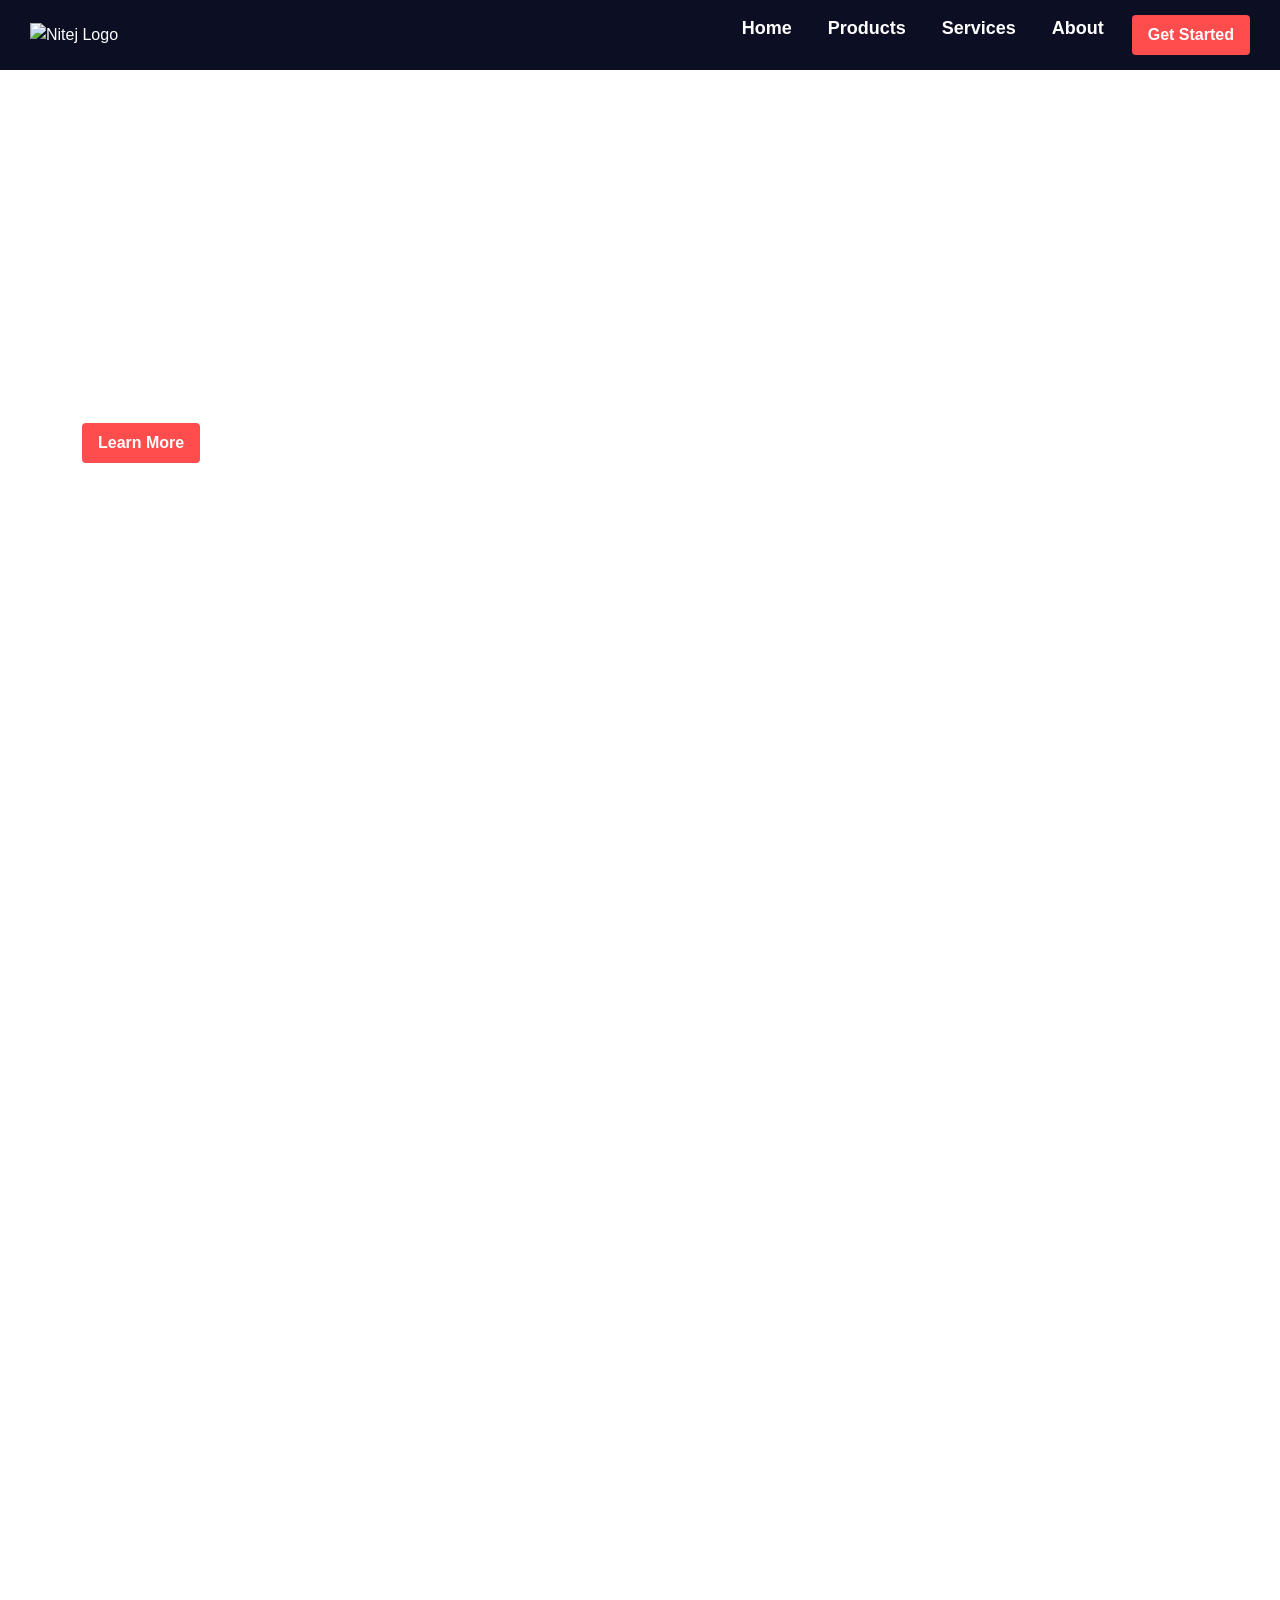
==== index.html @ f153779e "Auto-generated commit" ====
<!DOCTYPE html><html lang="en" data-critters-container><head><link rel="preconnect" href="https://fonts.gstatic.com" crossorigin>
    <meta charset="utf-8">
    <title>NitejWebsite</title>
    <base href="/nitej-website/">
    <meta name="viewport" content="width=device-width, initial-scale=1">

    <style>@font-face{font-family:'Poppins';font-style:normal;font-weight:200;font-display:swap;src:url(https://fonts.gstatic.com/s/poppins/v24/pxiByp8kv8JHgFVrLFj_Z11lFc-K.woff2) format('woff2');unicode-range:U+0900-097F, U+1CD0-1CF9, U+200C-200D, U+20A8, U+20B9, U+20F0, U+25CC, U+A830-A839, U+A8E0-A8FF, U+11B00-11B09;}@font-face{font-family:'Poppins';font-style:normal;font-weight:200;font-display:swap;src:url(https://fonts.gstatic.com/s/poppins/v24/pxiByp8kv8JHgFVrLFj_Z1JlFc-K.woff2) format('woff2');unicode-range:U+0100-02BA, U+02BD-02C5, U+02C7-02CC, U+02CE-02D7, U+02DD-02FF, U+0304, U+0308, U+0329, U+1D00-1DBF, U+1E00-1E9F, U+1EF2-1EFF, U+2020, U+20A0-20AB, U+20AD-20C0, U+2113, U+2C60-2C7F, U+A720-A7FF;}@font-face{font-family:'Poppins';font-style:normal;font-weight:200;font-display:swap;src:url(https://fonts.gstatic.com/s/poppins/v24/pxiByp8kv8JHgFVrLFj_Z1xlFQ.woff2) format('woff2');unicode-range:U+0000-00FF, U+0131, U+0152-0153, U+02BB-02BC, U+02C6, U+02DA, U+02DC, U+0304, U+0308, U+0329, U+2000-206F, U+20AC, U+2122, U+2191, U+2193, U+2212, U+2215, U+FEFF, U+FFFD;}@font-face{font-family:'Poppins';font-style:normal;font-weight:400;font-display:swap;src:url(https://fonts.gstatic.com/s/poppins/v24/pxiEyp8kv8JHgFVrJJbecmNE.woff2) format('woff2');unicode-range:U+0900-097F, U+1CD0-1CF9, U+200C-200D, U+20A8, U+20B9, U+20F0, U+25CC, U+A830-A839, U+A8E0-A8FF, U+11B00-11B09;}@font-face{font-family:'Poppins';font-style:normal;font-weight:400;font-display:swap;src:url(https://fonts.gstatic.com/s/poppins/v24/pxiEyp8kv8JHgFVrJJnecmNE.woff2) format('woff2');unicode-range:U+0100-02BA, U+02BD-02C5, U+02C7-02CC, U+02CE-02D7, U+02DD-02FF, U+0304, U+0308, U+0329, U+1D00-1DBF, U+1E00-1E9F, U+1EF2-1EFF, U+2020, U+20A0-20AB, U+20AD-20C0, U+2113, U+2C60-2C7F, U+A720-A7FF;}@font-face{font-family:'Poppins';font-style:normal;font-weight:400;font-display:swap;src:url(https://fonts.gstatic.com/s/poppins/v24/pxiEyp8kv8JHgFVrJJfecg.woff2) format('woff2');unicode-range:U+0000-00FF, U+0131, U+0152-0153, U+02BB-02BC, U+02C6, U+02DA, U+02DC, U+0304, U+0308, U+0329, U+2000-206F, U+20AC, U+2122, U+2191, U+2193, U+2212, U+2215, U+FEFF, U+FFFD;}@font-face{font-family:'Poppins';font-style:normal;font-weight:600;font-display:swap;src:url(https://fonts.gstatic.com/s/poppins/v24/pxiByp8kv8JHgFVrLEj6Z11lFc-K.woff2) format('woff2');unicode-range:U+0900-097F, U+1CD0-1CF9, U+200C-200D, U+20A8, U+20B9, U+20F0, U+25CC, U+A830-A839, U+A8E0-A8FF, U+11B00-11B09;}@font-face{font-family:'Poppins';font-style:normal;font-weight:600;font-display:swap;src:url(https://fonts.gstatic.com/s/poppins/v24/pxiByp8kv8JHgFVrLEj6Z1JlFc-K.woff2) format('woff2');unicode-range:U+0100-02BA, U+02BD-02C5, U+02C7-02CC, U+02CE-02D7, U+02DD-02FF, U+0304, U+0308, U+0329, U+1D00-1DBF, U+1E00-1E9F, U+1EF2-1EFF, U+2020, U+20A0-20AB, U+20AD-20C0, U+2113, U+2C60-2C7F, U+A720-A7FF;}@font-face{font-family:'Poppins';font-style:normal;font-weight:600;font-display:swap;src:url(https://fonts.gstatic.com/s/poppins/v24/pxiByp8kv8JHgFVrLEj6Z1xlFQ.woff2) format('woff2');unicode-range:U+0000-00FF, U+0131, U+0152-0153, U+02BB-02BC, U+02C6, U+02DA, U+02DC, U+0304, U+0308, U+0329, U+2000-206F, U+20AC, U+2122, U+2191, U+2193, U+2212, U+2215, U+FEFF, U+FFFD;}</style>
    <link href="https://cdn.jsdelivr.net/npm/bootstrap@5.3.3/dist/css/bootstrap.min.css" rel="stylesheet">
    <link rel="icon" type="image/x-icon" href="favicon.ico">
  <style>@charset "UTF-8";html,body{height:100%;margin:0;padding:0;font-family:sans-serif;overflow-x:hidden}*{font-family:Poppins,sans-serif;font-weight:200}*,*:before,*:after{box-sizing:border-box}.d-flex{display:flex}:root{--fa-family-brands:"Font Awesome 7 Brands";--fa-font-brands:normal 400 1em/1 var(--fa-family-brands)}:root{--fa-font-regular:normal 400 1em/1 var(--fa-family-classic)}:root{--fa-family-classic:"Font Awesome 7 Free";--fa-font-solid:normal 900 1em/1 var(--fa-family-classic);--fa-style-family-classic:var(--fa-family-classic)}:root{--bs-blue:#0d6efd;--bs-indigo:#6610f2;--bs-purple:#6f42c1;--bs-pink:#d63384;--bs-red:#dc3545;--bs-orange:#fd7e14;--bs-yellow:#ffc107;--bs-green:#198754;--bs-teal:#20c997;--bs-cyan:#0dcaf0;--bs-black:#000;--bs-white:#fff;--bs-gray:#6c757d;--bs-gray-dark:#343a40;--bs-gray-100:#f8f9fa;--bs-gray-200:#e9ecef;--bs-gray-300:#dee2e6;--bs-gray-400:#ced4da;--bs-gray-500:#adb5bd;--bs-gray-600:#6c757d;--bs-gray-700:#495057;--bs-gray-800:#343a40;--bs-gray-900:#212529;--bs-primary:#0d6efd;--bs-secondary:#6c757d;--bs-success:#198754;--bs-info:#0dcaf0;--bs-warning:#ffc107;--bs-danger:#dc3545;--bs-light:#f8f9fa;--bs-dark:#212529;--bs-primary-rgb:13,110,253;--bs-secondary-rgb:108,117,125;--bs-success-rgb:25,135,84;--bs-info-rgb:13,202,240;--bs-warning-rgb:255,193,7;--bs-danger-rgb:220,53,69;--bs-light-rgb:248,249,250;--bs-dark-rgb:33,37,41;--bs-primary-text-emphasis:#052c65;--bs-secondary-text-emphasis:#2b2f32;--bs-success-text-emphasis:#0a3622;--bs-info-text-emphasis:#055160;--bs-warning-text-emphasis:#664d03;--bs-danger-text-emphasis:#58151c;--bs-light-text-emphasis:#495057;--bs-dark-text-emphasis:#495057;--bs-primary-bg-subtle:#cfe2ff;--bs-secondary-bg-subtle:#e2e3e5;--bs-success-bg-subtle:#d1e7dd;--bs-info-bg-subtle:#cff4fc;--bs-warning-bg-subtle:#fff3cd;--bs-danger-bg-subtle:#f8d7da;--bs-light-bg-subtle:#fcfcfd;--bs-dark-bg-subtle:#ced4da;--bs-primary-border-subtle:#9ec5fe;--bs-secondary-border-subtle:#c4c8cb;--bs-success-border-subtle:#a3cfbb;--bs-info-border-subtle:#9eeaf9;--bs-warning-border-subtle:#ffe69c;--bs-danger-border-subtle:#f1aeb5;--bs-light-border-subtle:#e9ecef;--bs-dark-border-subtle:#adb5bd;--bs-white-rgb:255,255,255;--bs-black-rgb:0,0,0;--bs-font-sans-serif:system-ui,-apple-system,"Segoe UI",Roboto,"Helvetica Neue","Noto Sans","Liberation Sans",Arial,sans-serif,"Apple Color Emoji","Segoe UI Emoji","Segoe UI Symbol","Noto Color Emoji";--bs-font-monospace:SFMono-Regular,Menlo,Monaco,Consolas,"Liberation Mono","Courier New",monospace;--bs-gradient:linear-gradient(180deg, rgba(255, 255, 255, .15), rgba(255, 255, 255, 0));--bs-body-font-family:var(--bs-font-sans-serif);--bs-body-font-size:1rem;--bs-body-font-weight:400;--bs-body-line-height:1.5;--bs-body-color:#212529;--bs-body-color-rgb:33,37,41;--bs-body-bg:#fff;--bs-body-bg-rgb:255,255,255;--bs-emphasis-color:#000;--bs-emphasis-color-rgb:0,0,0;--bs-secondary-color:rgba(33, 37, 41, .75);--bs-secondary-color-rgb:33,37,41;--bs-secondary-bg:#e9ecef;--bs-secondary-bg-rgb:233,236,239;--bs-tertiary-color:rgba(33, 37, 41, .5);--bs-tertiary-color-rgb:33,37,41;--bs-tertiary-bg:#f8f9fa;--bs-tertiary-bg-rgb:248,249,250;--bs-heading-color:inherit;--bs-link-color:#0d6efd;--bs-link-color-rgb:13,110,253;--bs-link-decoration:underline;--bs-link-hover-color:#0a58ca;--bs-link-hover-color-rgb:10,88,202;--bs-code-color:#d63384;--bs-highlight-color:#212529;--bs-highlight-bg:#fff3cd;--bs-border-width:1px;--bs-border-style:solid;--bs-border-color:#dee2e6;--bs-border-color-translucent:rgba(0, 0, 0, .175);--bs-border-radius:.375rem;--bs-border-radius-sm:.25rem;--bs-border-radius-lg:.5rem;--bs-border-radius-xl:1rem;--bs-border-radius-xxl:2rem;--bs-border-radius-2xl:var(--bs-border-radius-xxl);--bs-border-radius-pill:50rem;--bs-box-shadow:0 .5rem 1rem rgba(0, 0, 0, .15);--bs-box-shadow-sm:0 .125rem .25rem rgba(0, 0, 0, .075);--bs-box-shadow-lg:0 1rem 3rem rgba(0, 0, 0, .175);--bs-box-shadow-inset:inset 0 1px 2px rgba(0, 0, 0, .075);--bs-focus-ring-width:.25rem;--bs-focus-ring-opacity:.25;--bs-focus-ring-color:rgba(13, 110, 253, .25);--bs-form-valid-color:#198754;--bs-form-valid-border-color:#198754;--bs-form-invalid-color:#dc3545;--bs-form-invalid-border-color:#dc3545}*,:after,:before{box-sizing:border-box}@media (prefers-reduced-motion:no-preference){:root{scroll-behavior:smooth}}body{margin:0;font-family:var(--bs-body-font-family);font-size:var(--bs-body-font-size);font-weight:var(--bs-body-font-weight);line-height:var(--bs-body-line-height);color:var(--bs-body-color);text-align:var(--bs-body-text-align);background-color:var(--bs-body-bg);-webkit-text-size-adjust:100%;-webkit-tap-highlight-color:transparent}hr{margin:1rem 0;color:inherit;border:0;border-top:var(--bs-border-width) solid;opacity:.25}h1,h2,h3,h5{margin-top:0;margin-bottom:.5rem;font-weight:500;line-height:1.2;color:var(--bs-heading-color)}h1{font-size:calc(1.375rem + 1.5vw)}@media (min-width:1200px){h1{font-size:2.5rem}}h2{font-size:calc(1.325rem + .9vw)}@media (min-width:1200px){h2{font-size:2rem}}h3{font-size:calc(1.3rem + .6vw)}@media (min-width:1200px){h3{font-size:1.75rem}}h5{font-size:1.25rem}p{margin-top:0;margin-bottom:1rem}address{margin-bottom:1rem;font-style:normal;line-height:inherit}ul{padding-left:2rem}ul{margin-top:0;margin-bottom:1rem}.small{font-size:.875em}a{color:rgba(var(--bs-link-color-rgb),var(--bs-link-opacity,1));text-decoration:underline}a:hover{--bs-link-color-rgb:var(--bs-link-hover-color-rgb)}img,svg{vertical-align:middle}button{border-radius:0}button:focus:not(:focus-visible){outline:0}button{margin:0;font-family:inherit;font-size:inherit;line-height:inherit}button{text-transform:none}button{-webkit-appearance:button}button:not(:disabled){cursor:pointer}.img-fluid{max-width:100%;height:auto}.container-fluid{--bs-gutter-x:1.5rem;--bs-gutter-y:0;width:100%;padding-right:calc(var(--bs-gutter-x) * .5);padding-left:calc(var(--bs-gutter-x) * .5);margin-right:auto;margin-left:auto}:root{--bs-breakpoint-xs:0;--bs-breakpoint-sm:576px;--bs-breakpoint-md:768px;--bs-breakpoint-lg:992px;--bs-breakpoint-xl:1200px;--bs-breakpoint-xxl:1400px}.row{--bs-gutter-x:1.5rem;--bs-gutter-y:0;display:flex;flex-wrap:wrap;margin-top:calc(-1 * var(--bs-gutter-y));margin-right:calc(-.5 * var(--bs-gutter-x));margin-left:calc(-.5 * var(--bs-gutter-x))}.row>*{flex-shrink:0;width:100%;max-width:100%;padding-right:calc(var(--bs-gutter-x) * .5);padding-left:calc(var(--bs-gutter-x) * .5);margin-top:var(--bs-gutter-y)}.g-0{--bs-gutter-x:0}.g-0{--bs-gutter-y:0}@media (min-width:992px){.col-lg-4{flex:0 0 auto;width:33.33333333%}.col-lg-8{flex:0 0 auto;width:66.66666667%}}.card{--bs-card-spacer-y:1rem;--bs-card-spacer-x:1rem;--bs-card-title-spacer-y:.5rem;--bs-card-title-color: ;--bs-card-subtitle-color: ;--bs-card-border-width:var(--bs-border-width);--bs-card-border-color:var(--bs-border-color-translucent);--bs-card-border-radius:var(--bs-border-radius);--bs-card-box-shadow: ;--bs-card-inner-border-radius:calc(var(--bs-border-radius) - (var(--bs-border-width)));--bs-card-cap-padding-y:.5rem;--bs-card-cap-padding-x:1rem;--bs-card-cap-bg:rgba(var(--bs-body-color-rgb), .03);--bs-card-cap-color: ;--bs-card-height: ;--bs-card-color: ;--bs-card-bg:var(--bs-body-bg);--bs-card-img-overlay-padding:1rem;--bs-card-group-margin:.75rem;position:relative;display:flex;flex-direction:column;min-width:0;height:var(--bs-card-height);color:var(--bs-body-color);word-wrap:break-word;background-color:var(--bs-card-bg);background-clip:border-box;border:var(--bs-card-border-width) solid var(--bs-card-border-color);border-radius:var(--bs-card-border-radius)}.card-body{flex:1 1 auto;padding:var(--bs-card-spacer-y) var(--bs-card-spacer-x);color:var(--bs-card-color)}.card-title{margin-bottom:var(--bs-card-title-spacer-y);color:var(--bs-card-title-color)}.card-text:last-child{margin-bottom:0}:root{--bs-btn-close-filter: }:root{--bs-carousel-indicator-active-bg:#fff;--bs-carousel-caption-color:#fff;--bs-carousel-control-icon-filter: }.d-flex{display:flex!important}.justify-content-center{justify-content:center!important}.align-items-center{align-items:center!important}.mt-0{margin-top:0!important}.mb-0{margin-bottom:0!important}.mb-3{margin-bottom:1rem!important}.mb-4{margin-bottom:1.5rem!important}.mb-5{margin-bottom:3rem!important}.p-5{padding:3rem!important}.py-5{padding-top:3rem!important;padding-bottom:3rem!important}.ps-5{padding-left:3rem!important}.text-center{text-align:center!important}.text-white{--bs-text-opacity:1;color:rgba(var(--bs-white-rgb),var(--bs-text-opacity))!important}.rounded-circle{border-radius:50%!important}
</style><link rel="stylesheet" href="styles-Y7R5GJR4.css" media="print" onload="this.media='all'"><noscript><link rel="stylesheet" href="styles-Y7R5GJR4.css"></noscript><style ng-app-id="ng">body[_ngcontent-ng-c2982396873], html[_ngcontent-ng-c2982396873]{height:100%;margin:0}header[_ngcontent-ng-c2982396873]{display:flex;justify-content:space-between;align-items:center;background:#121212cc;padding:1rem 2rem;color:#fff;position:sticky;top:0;z-index:1000}header[_ngcontent-ng-c2982396873]   .logo[_ngcontent-ng-c2982396873]{width:7%}header[_ngcontent-ng-c2982396873]   nav[_ngcontent-ng-c2982396873]{display:flex;gap:1rem;align-items:center}header[_ngcontent-ng-c2982396873]   nav[_ngcontent-ng-c2982396873]   a[_ngcontent-ng-c2982396873]{color:#fff;text-decoration:none;padding:.5rem;font-weight:400;font-size:18px}header[_ngcontent-ng-c2982396873]   nav[_ngcontent-ng-c2982396873]   a.active[_ngcontent-ng-c2982396873]{border-bottom:2px solid #ff4c4c}header[_ngcontent-ng-c2982396873]   nav[_ngcontent-ng-c2982396873]   a[_ngcontent-ng-c2982396873]:hover{color:#ff4c4c}header[_ngcontent-ng-c2982396873]   nav[_ngcontent-ng-c2982396873]   .get-started[_ngcontent-ng-c2982396873]{background-color:#ff4c4c;color:#fff;border:none;padding:.5rem 1rem;cursor:pointer;border-radius:4px;font-weight:700}header[_ngcontent-ng-c2982396873]   nav[_ngcontent-ng-c2982396873]   .get-started[_ngcontent-ng-c2982396873]:hover{background-color:#e04343}main[_ngcontent-ng-c2982396873]{min-height:calc(100vh - 70px);padding:2rem;color:#fff;background-image:url("./media/background-7JLYTTMU.avif");background-size:cover;background-position:center;background-repeat:no-repeat;background-attachment:fixed;animation:_ngcontent-ng-c2982396873_backgroundFade 20s ease-in-out infinite}@keyframes _ngcontent-ng-c2982396873_backgroundFade{0%{filter:brightness(1)}50%{filter:brightness(1.1)}to{filter:brightness(1)}}@media (max-width: 768px){header[_ngcontent-ng-c2982396873]{flex-direction:column;align-items:flex-start;padding:.5rem 1rem}header[_ngcontent-ng-c2982396873]   .logo[_ngcontent-ng-c2982396873]{width:120px;margin-bottom:10px}header[_ngcontent-ng-c2982396873]   nav[_ngcontent-ng-c2982396873]{flex-direction:column;gap:.5rem;width:100%}header[_ngcontent-ng-c2982396873]   nav[_ngcontent-ng-c2982396873]   a[_ngcontent-ng-c2982396873]{font-size:16px;padding:.4rem;display:block;width:100%;text-align:left}header[_ngcontent-ng-c2982396873]   nav[_ngcontent-ng-c2982396873]   .get-started[_ngcontent-ng-c2982396873]{width:100%;text-align:center;margin-top:10px;padding:.6rem;font-size:16px}main[_ngcontent-ng-c2982396873]{padding:1rem;background-attachment:scroll}}@media (min-width: 769px) and (max-width: 1024px){header[_ngcontent-ng-c2982396873]   .logo[_ngcontent-ng-c2982396873]{width:15%}header[_ngcontent-ng-c2982396873]   nav[_ngcontent-ng-c2982396873]   a[_ngcontent-ng-c2982396873]{font-size:17px}header[_ngcontent-ng-c2982396873]   .get-started[_ngcontent-ng-c2982396873]{padding:.5rem .8rem}main[_ngcontent-ng-c2982396873]{padding:1.5rem}.card-section[_ngcontent-ng-c2982396873]   .mt-105[_ngcontent-ng-c2982396873], .card-section[_ngcontent-ng-c2982396873]   .mt-210[_ngcontent-ng-c2982396873]{margin-top:0!important}}.header[_ngcontent-ng-c2982396873]{display:flex;justify-content:space-between;align-items:center;padding:15px 30px;background:#0c0f24;color:#fff;position:relative}.header[_ngcontent-ng-c2982396873]   .logo[_ngcontent-ng-c2982396873]{flex:1;text-align:left}.header[_ngcontent-ng-c2982396873]   .logo[_ngcontent-ng-c2982396873]   img[_ngcontent-ng-c2982396873]{height:40px}.header[_ngcontent-ng-c2982396873]   nav[_ngcontent-ng-c2982396873]   ul[_ngcontent-ng-c2982396873]{display:flex;gap:20px;list-style:none;margin:0;padding:0}.header[_ngcontent-ng-c2982396873]   nav[_ngcontent-ng-c2982396873]   ul[_ngcontent-ng-c2982396873]   li[_ngcontent-ng-c2982396873]   a[_ngcontent-ng-c2982396873]{color:#fff;text-decoration:none;font-weight:700}.header[_ngcontent-ng-c2982396873]   .hamburger[_ngcontent-ng-c2982396873]{display:none;flex-direction:column;justify-content:space-between;width:25px;height:20px;cursor:pointer}.header[_ngcontent-ng-c2982396873]   .hamburger[_ngcontent-ng-c2982396873]   span[_ngcontent-ng-c2982396873]{display:block;height:3px;background:#fff;border-radius:2px}@media (max-width: 768px){.get-started[_ngcontent-ng-c2982396873]{margin:0!important}.header[_ngcontent-ng-c2982396873]   .hamburger[_ngcontent-ng-c2982396873]{display:flex;position:absolute;left:20px}.header[_ngcontent-ng-c2982396873]   nav[_ngcontent-ng-c2982396873]{position:absolute;top:60px;left:0;width:100%;background:#0c0f24;max-height:0;overflow:hidden;transition:max-height .3s ease}.header[_ngcontent-ng-c2982396873]   nav[_ngcontent-ng-c2982396873]   ul[_ngcontent-ng-c2982396873]{flex-direction:column;align-items:center;padding:20px 0}.header[_ngcontent-ng-c2982396873]   nav.open[_ngcontent-ng-c2982396873]{max-height:300px}.header[_ngcontent-ng-c2982396873]   .logo[_ngcontent-ng-c2982396873]{text-align:center}.card-section[_ngcontent-ng-c2982396873]   .mt-105[_ngcontent-ng-c2982396873], .card-section[_ngcontent-ng-c2982396873]   .mt-210[_ngcontent-ng-c2982396873]{margin-top:0!important}}</style><style ng-app-id="ng">[_ngcontent-ng-c2169145827]:root{--footer-bg-color: #1a1a1a;--text-color: #ffffff;--link-hover-color: #e50914}.app-footer[_ngcontent-ng-c2169145827]{padding-top:50px;background:#000;color:#8a8a8a;font-size:18px}.footer-content[_ngcontent-ng-c2169145827]{display:flex;justify-content:space-between;margin:0 4%;border-bottom:1px solid rgba(255,255,255,.1)}.footer-section[_ngcontent-ng-c2169145827]{flex-basis:18%;padding-right:15px}.footer-section[_ngcontent-ng-c2169145827]   h3[_ngcontent-ng-c2169145827]{color:var(--text-color);font-size:24px;font-weight:700;margin-bottom:20px}.contact-info[_ngcontent-ng-c2169145827]   p[_ngcontent-ng-c2169145827], .contact-info[_ngcontent-ng-c2169145827]   address[_ngcontent-ng-c2169145827]{margin-bottom:8px;line-height:1.5;font-weight:400}.contact-info[_ngcontent-ng-c2169145827]   .company-name[_ngcontent-ng-c2169145827]{font-weight:700}.contact-info[_ngcontent-ng-c2169145827]   .contact-link[_ngcontent-ng-c2169145827]{color:var(--text-color);text-decoration:none;font-weight:400}.contact-info[_ngcontent-ng-c2169145827]   .contact-link[_ngcontent-ng-c2169145827]:hover{color:var(--link-hover-color);font-weight:400}.footer-section[_ngcontent-ng-c2169145827]   ul[_ngcontent-ng-c2169145827]{list-style:none;padding:0;margin:0}.footer-section[_ngcontent-ng-c2169145827]   li[_ngcontent-ng-c2169145827]{margin-bottom:17px}.footer-section[_ngcontent-ng-c2169145827]   li[_ngcontent-ng-c2169145827]   a[_ngcontent-ng-c2169145827]{font-size:18px!important;font-weight:400}.footer-section[_ngcontent-ng-c2169145827]   a[_ngcontent-ng-c2169145827]{color:var(--text-color);text-decoration:none;transition:color .2s ease-in-out;font-size:.95rem}.footer-section[_ngcontent-ng-c2169145827]   a[_ngcontent-ng-c2169145827]:hover{color:var(--link-hover-color)}.social-links[_ngcontent-ng-c2169145827]{display:flex;gap:15px}.social-links[_ngcontent-ng-c2169145827]   a[_ngcontent-ng-c2169145827]{color:var(--text-color);font-size:1.2rem;width:30px;height:30px;border:1px solid var(--text-color);border-radius:50%;display:flex;align-items:center;justify-content:center;transition:all .2s ease-in-out}.social-links[_ngcontent-ng-c2169145827]   a[_ngcontent-ng-c2169145827]:hover{color:var(--link-hover-color);border-color:var(--link-hover-color)}.copyright-bar[_ngcontent-ng-c2169145827]{text-align:center;padding:15px 20px;max-width:1200px;margin:0 auto;font-size:.8rem;color:#ffffffb3}@media (max-width: 992px){.footer-content[_ngcontent-ng-c2169145827]{flex-wrap:wrap}.footer-section[_ngcontent-ng-c2169145827]{flex-basis:45%;margin-bottom:30px}.social-media[_ngcontent-ng-c2169145827]{flex-basis:100%}.copyright-bar[_ngcontent-ng-c2169145827]{text-align:center}}.social-icon[_ngcontent-ng-c2169145827]{width:80%}address[_ngcontent-ng-c2169145827]{font-size:16px}@media (max-width: 576px){.footer-section[_ngcontent-ng-c2169145827]{flex-basis:100%}.footer-content[_ngcontent-ng-c2169145827]{padding:0 15px 30px}}.phone[_ngcontent-ng-c2169145827]{margin-bottom:0!important}</style><style ng-app-id="ng">.home-text[_ngcontent-ng-c600398981]{max-width:600px;animation:_ngcontent-ng-c600398981_slide-in 1s ease-out forwards;opacity:0;transform:translate(-100%);margin-top:40px;padding-left:50px}.home-text[_ngcontent-ng-c600398981]   h1[_ngcontent-ng-c600398981]{font-size:59px;font-weight:700;margin-bottom:1rem;font-family:Poppins,sans-serif}.home-text[_ngcontent-ng-c600398981]   p[_ngcontent-ng-c600398981]{font-size:1.2rem;margin-bottom:1.5rem;font-weight:700}.home-text[_ngcontent-ng-c600398981]   button[_ngcontent-ng-c600398981]{background-color:#ff4c4c;color:#fff;border:none;padding:.5rem 1rem;cursor:pointer;border-radius:4px;font-weight:700}.home-text[_ngcontent-ng-c600398981]   button[_ngcontent-ng-c600398981]:hover{background-color:#e04343}@keyframes _ngcontent-ng-c600398981_slide-in{0%{transform:translate(-100%);opacity:0}to{transform:translate(0);opacity:1}}.services[_ngcontent-ng-c600398981]{display:flex;width:100%;justify-content:space-between;margin-top:500px}.info-section[_ngcontent-ng-c600398981]{width:40%;padding:101px;border:1px solid grey}.card-section[_ngcontent-ng-c600398981]{width:60%;display:flex;border:1px solid grey;padding:0 180px;background-color:#000;opacity:85%}.card-section[_ngcontent-ng-c600398981]   .mr-28[_ngcontent-ng-c600398981]{margin-right:28px;position:relative;top:-60px}.card-section[_ngcontent-ng-c600398981]   .mt-105[_ngcontent-ng-c600398981]{margin-top:105px}.card-section[_ngcontent-ng-c600398981]   .mt-210[_ngcontent-ng-c600398981]{margin-top:210px}.card-section[_ngcontent-ng-c600398981]   .card[_ngcontent-ng-c600398981]{width:11rem;background:#1b1c1e;margin:0 0 12px}.card-section[_ngcontent-ng-c600398981]   .card[_ngcontent-ng-c600398981]   .card-title[_ngcontent-ng-c600398981]{color:#889ce7;font-size:14px}.card-section[_ngcontent-ng-c600398981]   .card[_ngcontent-ng-c600398981]   .card-icon[_ngcontent-ng-c600398981]{margin:16px 46px 0 18px}.card-section[_ngcontent-ng-c600398981]   .card[_ngcontent-ng-c600398981]   .card-text[_ngcontent-ng-c600398981]{color:#c6c7c8;font-size:14px}.card-section[_ngcontent-ng-c600398981]   .card[_ngcontent-ng-c600398981]   .card-border[_ngcontent-ng-c600398981]{background-color:#3f4349;border-radius:7px;box-shadow:0 1px #ffffff1a,inset 0 1px #00000040;height:2px;min-height:1px;margin:10px}.choose-us[_ngcontent-ng-c600398981]{background-image:url("./media/whychooseus-FHI5F726.png");background-size:cover;background-position:center;background-repeat:no-repeat;padding:40px;color:#fff;padding:0!important;height:442px;text-align:center}.choose-us[_ngcontent-ng-c600398981]   h3[_ngcontent-ng-c600398981]{margin-top:184px}.choose-us-options[_ngcontent-ng-c600398981]   ul[_ngcontent-ng-c600398981]{margin:48px 0 0 89px}.choose-us-options[_ngcontent-ng-c600398981]   ul[_ngcontent-ng-c600398981]   li[_ngcontent-ng-c600398981]{color:#c6c7c8;padding:10px}@keyframes _ngcontent-ng-c600398981_fadeIn{0%{opacity:0;transform:translateY(20px)}to{opacity:1;transform:translateY(0)}}.services[_ngcontent-ng-c600398981]{background-color:unset;color:#fff;padding:60px 20px}img[_ngcontent-ng-c600398981]{width:125px}.d-flex[_ngcontent-ng-c600398981]{justify-content:space-between;background:#7284c2;background:linear-gradient(90deg,#7284c2,#0c0f24,#7284c2);border-radius:8px}.client-section[_ngcontent-ng-c600398981]{text-align:center;padding:0 0 60px}.owl-carousel[_ngcontent-ng-c600398981]   img[_ngcontent-ng-c600398981]{margin:auto;max-width:100%}.mt-16[_ngcontent-ng-c600398981]{margin-top:16px}.mt-20[_ngcontent-ng-c600398981]{margin-top:20px}.mt-36[_ngcontent-ng-c600398981]{margin-top:36px}.mt-46[_ngcontent-ng-c600398981]{margin-top:46px}.mt-13[_ngcontent-ng-c600398981]{margin-top:13px}.mt-0[_ngcontent-ng-c600398981]{margin-top:0!important}@media (max-width: 768px){.home-text[_ngcontent-ng-c600398981]{padding-left:20px;margin-top:20px;text-align:center}.home-text[_ngcontent-ng-c600398981]   h1[_ngcontent-ng-c600398981]{font-size:32px}.home-text[_ngcontent-ng-c600398981]   p[_ngcontent-ng-c600398981]{font-size:1rem}.home-text[_ngcontent-ng-c600398981]   button[_ngcontent-ng-c600398981]{padding:.4rem .8rem;font-size:.9rem}.services[_ngcontent-ng-c600398981]{flex-direction:column;margin-top:100px;padding:20px}.info-section[_ngcontent-ng-c600398981]{width:100%;padding:20px;border:none;text-align:center}.card-section[_ngcontent-ng-c600398981]{width:100%;flex-wrap:wrap;padding:20px;justify-content:center}.card-section[_ngcontent-ng-c600398981]   .mt-105[_ngcontent-ng-c600398981], .card-section[_ngcontent-ng-c600398981]   .mt-210[_ngcontent-ng-c600398981]{margin-top:0!important}.card-section[_ngcontent-ng-c600398981]   .mr-28[_ngcontent-ng-c600398981]{top:unset!important}.card-section[_ngcontent-ng-c600398981]   .card[_ngcontent-ng-c600398981]{width:100%;max-width:300px;margin:10px}.choose-us[_ngcontent-ng-c600398981]{height:auto;padding:20px}.choose-us[_ngcontent-ng-c600398981]   h3[_ngcontent-ng-c600398981]{margin-top:20px;font-size:24px}.choose-us-options[_ngcontent-ng-c600398981]   ul[_ngcontent-ng-c600398981]{margin:20px;padding:0}.choose-us-options[_ngcontent-ng-c600398981]   ul[_ngcontent-ng-c600398981]   li[_ngcontent-ng-c600398981]{font-size:14px;text-align:center}.client-section[_ngcontent-ng-c600398981]{padding:20px}.client-section[_ngcontent-ng-c600398981]   h1[_ngcontent-ng-c600398981]{font-size:28px}.client-section[_ngcontent-ng-c600398981]   .d-flex[_ngcontent-ng-c600398981]{flex-wrap:wrap;justify-content:center;gap:20px}.client-section[_ngcontent-ng-c600398981]   img[_ngcontent-ng-c600398981]{width:80px}}</style><style ng-app-id="ng">.client-testimonial-section[_ngcontent-ng-c3192632121]{background-color:#0d0d0d;color:#fff;padding-left:0!important;padding-right:0!important;min-height:800px}.client-testimonial-section[_ngcontent-ng-c3192632121]   .container-fluid[_ngcontent-ng-c3192632121]{padding-left:0;padding-right:0}.graphic-area[_ngcontent-ng-c3192632121]{background-color:#111}.abstract-graphic[_ngcontent-ng-c3192632121]{height:250px}@keyframes _ngcontent-ng-c3192632121_pulse{0%{transform:translate(-50%,-50%) scale(1);opacity:.8}to{transform:translate(-50%,-50%) scale(1.2);opacity:.6}}.content-area[_ngcontent-ng-c3192632121]{background-color:#0d0d0d}.profile-img[_ngcontent-ng-c3192632121]{width:100px;height:100px;object-fit:cover;border:3px solid #1f1f1f;box-shadow:0 0 10px #00000080}.testimonial-text[_ngcontent-ng-c3192632121]{color:#eee;font-size:.95rem;line-height:1.6;max-width:90%}.client-profile[_ngcontent-ng-c3192632121]   p[_ngcontent-ng-c3192632121]{color:#c6c7c8}.star-rating[_ngcontent-ng-c3192632121]{font-size:1.2rem;letter-spacing:5px;margin-top:10px}.star-icon[_ngcontent-ng-c3192632121]{color:#fff;opacity:.8}.star-icon.half[_ngcontent-ng-c3192632121]{opacity:.4}.divider[_ngcontent-ng-c3192632121]{border-top:1px solid grey;margin:0 20px}@media (max-width: 991.98px){.graphic-area[_ngcontent-ng-c3192632121]{min-height:200px;padding:30px 15px!important}.content-area[_ngcontent-ng-c3192632121]{padding-bottom:30px}.client-row[_ngcontent-ng-c3192632121] > div[_ngcontent-ng-c3192632121]{padding-top:15px!important;padding-bottom:15px!important}.client-row[_ngcontent-ng-c3192632121]   .col-4[_ngcontent-ng-c3192632121]{width:100%;order:1;padding-bottom:0!important}.client-row[_ngcontent-ng-c3192632121]   .col-8[_ngcontent-ng-c3192632121]{width:100%;order:2;padding-top:0!important;padding-left:15px!important}.client-row[_ngcontent-ng-c3192632121]{flex-direction:column}}.border-all[_ngcontent-ng-c3192632121], .border-all[_ngcontent-ng-c3192632121]   .br-grey[_ngcontent-ng-c3192632121]{border:1px solid grey}</style></head>
  <body><!--nghm-->
    <app-root _nghost-ng-c2982396873 ng-version="17.3.12" ngh="1" ng-server-context="ssg"><header _ngcontent-ng-c2982396873 class="header"><div _ngcontent-ng-c2982396873 class="logo"><img _ngcontent-ng-c2982396873 src="assets/nitej.png" alt="Nitej Logo"></div><div _ngcontent-ng-c2982396873 class="hamburger"><span _ngcontent-ng-c2982396873></span><span _ngcontent-ng-c2982396873></span><span _ngcontent-ng-c2982396873></span></div><nav _ngcontent-ng-c2982396873 class><ul _ngcontent-ng-c2982396873><li _ngcontent-ng-c2982396873><a _ngcontent-ng-c2982396873 routerlink="/home" href="/nitej-website/home">Home</a></li><li _ngcontent-ng-c2982396873><a _ngcontent-ng-c2982396873 routerlink="/products" href="/nitej-website/products">Products</a></li><li _ngcontent-ng-c2982396873><a _ngcontent-ng-c2982396873 routerlink="/services" href="/nitej-website/services">Services</a></li><li _ngcontent-ng-c2982396873><a _ngcontent-ng-c2982396873 routerlink="/about" href="/nitej-website/about">About</a></li><button _ngcontent-ng-c2982396873 routerlink="/get-started" class="get-started" tabindex="0"> Get Started </button></ul></nav></header><div _ngcontent-ng-c2982396873 class="background-layer"></div><main _ngcontent-ng-c2982396873><router-outlet _ngcontent-ng-c2982396873></router-outlet><app-home _nghost-ng-c600398981 ngh="0"><div _ngcontent-ng-c600398981 class="home-text"><h1 _ngcontent-ng-c600398981>Transforming Ideas into Digital Solutions</h1><p _ngcontent-ng-c600398981>Powering Digital Transformation with Intelligence</p><button _ngcontent-ng-c600398981 routerlink="/services" tabindex="0">Learn More</button></div><div _ngcontent-ng-c600398981 class="services"><div _ngcontent-ng-c600398981 class="info-section"><h2 _ngcontent-ng-c600398981>Let Your Data Take Your Business to Higher Grounds</h2><p _ngcontent-ng-c600398981> At Nitej, we specialize in building next-generation digital solutions designed to enhance your business potential. From intuitive chatbots that streamline customer engagement to dynamic websites, feature-rich mobile apps, and scalable eCommerce platforms, our tailored services are built to meet the diverse needs of today’s digital marketplace. </p></div><div _ngcontent-ng-c600398981 class="card-section"><div _ngcontent-ng-c600398981 class="mr-28"><div _ngcontent-ng-c600398981 class="card"><svg _ngcontent-ng-c600398981="" preserveAspectRatio="xMidYMid meet" data-bbox="10 12 179.999 176" viewBox="10 12 179.999 176" height="40" width="40" xmlns="http://www.w3.org/2000/svg" data-type="color" role="presentation" aria-hidden="true" aria-label="" class="card-icon"><g _ngcontent-ng-c600398981=""><path _ngcontent-ng-c600398981="" d="M112.427 188h-24.84a3.095 3.095 0 0 1-3.103-3.088V163.4c-6.181-1.537-12.98-3.382-18.234-6.15l-15.444 15.366a3.083 3.083 0 0 1-4.345 0l-21.007-20.9c-.618-.615-.927-1.23-.927-2.152s.309-1.537.927-2.152l15.453-15.375c-2.472-4.92-4.636-11.992-6.181-18.142H13.103A3.095 3.095 0 0 1 10 110.807V89.193a3.096 3.096 0 0 1 3.103-3.088h21.621c1.545-6.15 3.4-12.915 6.181-18.142L25.453 52.589c-.618-.615-.927-1.23-.927-2.152 0-.922.309-1.537.927-2.152l21.007-20.9a3.083 3.083 0 0 1 4.345 0l15.444 15.366c4.945-2.46 12.053-4.612 18.234-6.15V15.088A3.096 3.096 0 0 1 87.586 12h24.828a3.095 3.095 0 0 1 3.103 3.088V36.6c6.181 1.537 12.98 3.382 18.234 6.15l15.444-15.366a3.083 3.083 0 0 1 4.345 0l21.007 20.9c.618.615.927 1.23.927 2.152 0 .922-.309 1.537-.927 2.152l-15.453 15.375c2.472 4.92 4.636 11.992 6.181 18.142h21.621a3.095 3.095 0 0 1 3.103 3.088v21.614a3.096 3.096 0 0 1-3.103 3.088h-21.621c-1.545 6.15-3.4 12.915-6.181 18.142l15.444 15.366a3.046 3.046 0 0 1 0 4.323l-20.998 20.891a3.083 3.083 0 0 1-4.345 0l-15.444-15.366c-4.945 2.46-12.053 4.612-18.234 6.15v21.524c0 1.538-1.236 3.075-3.09 3.075zm-21.737-6.175h18.621v-20.909c0-1.537.927-2.767 2.472-3.075 4.327-.922 15.144-3.69 20.707-7.072 1.236-.615 2.782-.615 3.709.307l14.835 14.76 16.689-16.604-14.835-14.76c-.927-.922-1.236-2.46-.309-3.69 3.4-5.535 6.181-16.604 7.108-20.602.309-1.23 1.545-2.46 3.091-2.46h21.016V92.281h-21.016c-1.545 0-2.782-.922-3.091-2.46-1.545-6.457-4.018-15.682-7.108-20.602-.618-1.23-.618-2.767.309-3.69l14.835-14.76-16.689-16.604-14.835 14.76c-.927.922-2.472 1.23-3.709.307-4.945-3.075-14.217-5.535-20.707-7.072-1.236-.307-2.472-1.537-2.472-3.075v-20.91H90.69v20.909c0 1.537-.927 2.767-2.472 3.075-6.49 1.537-15.762 3.997-20.707 7.072-1.236.615-2.782.615-3.709-.307l-14.835-14.76-16.689 16.605 14.835 14.76c.927.922 1.236 2.46.309 3.69-3.4 5.535-6.181 16.604-7.108 20.602-.309 1.23-1.545 2.46-3.091 2.46H16.207v15.439h21.016c1.545 0 2.782.922 3.091 2.46.927 4.305 3.709 15.067 7.108 20.602.618 1.23.618 2.767-.309 3.69l-14.835 14.76 16.689 16.605 14.835-14.76c.927-.922 2.472-1.23 3.709-.307 5.563 3.382 16.689 6.15 20.707 7.072 1.236.307 2.472 1.537 2.472 3.075v20.908z" fill="#F15A24" data-color="1"/><path _ngcontent-ng-c600398981="" d="M100.187 137.053c-20.172 0-36.621-16.365-36.621-36.435s16.448-36.435 36.621-36.435 36.621 16.365 36.621 36.435-16.449 36.435-36.621 36.435zm0-66.695c-16.759 0-30.414 13.586-30.414 30.26s13.655 30.26 30.414 30.26 30.414-13.586 30.414-30.26-13.656-30.26-30.414-30.26z" fill="#F15A24" data-color="1"/></g></svg><div _ngcontent-ng-c600398981 class="card-body"><h5 _ngcontent-ng-c600398981 class="card-title">Custom Software Development</h5><p _ngcontent-ng-c600398981 class="card-text"> Our team brings your unique business ideas to life with tailored software solutions. </p></div><div _ngcontent-ng-c600398981 class="card-border"></div></div><div _ngcontent-ng-c600398981 class="card"><svg _ngcontent-ng-c600398981="" preserveAspectRatio="xMidYMid meet" data-bbox="66.2 33.9 67.6 132.2" viewBox="66.2 33.9 67.6 132.2" height="40" width="40" xmlns="http://www.w3.org/2000/svg" data-type="color" role="presentation" aria-hidden="true" aria-label="" class="card-icon"><g _ngcontent-ng-c600398981=""><path _ngcontent-ng-c600398981="" d="M120.9 33.9H79.1c-7.1 0-12.9 5.8-12.9 12.9v106.4c0 7.1 5.8 12.9 12.9 12.9h41.8c7.1 0 12.9-5.8 12.9-12.9V46.8c0-7.1-5.8-12.9-12.9-12.9zm-18.6 123.4h-4.7c-2.4 0-4.5-2-4.5-4.5s2-4.5 4.5-4.5h4.7c2.5 0 4.5 2 4.5 4.5s-2 4.5-4.5 4.5zm26.7-17.8H71V46.8c0-4.5 3.6-8.1 8.1-8.1h41.8c4.5 0 8.1 3.6 8.1 8.1v92.7zM105.6 49c0 1.3-1.1 2.4-2.4 2.4h-6.4c-1.3 0-2.4-1-2.4-2.4 0-1.3 1.1-2.4 2.4-2.4h6.4c1.3 0 2.4 1.1 2.4 2.4z" fill="#D81313" data-color="1"/></g></svg><div _ngcontent-ng-c600398981 class="card-body"><h5 _ngcontent-ng-c600398981 class="card-title">Mobile App Development</h5><p _ngcontent-ng-c600398981 class="card-text"> Our mobile solutions cover both Android and iOS platforms, delivering apps that are optimized for performance and user engagement. </p></div><div _ngcontent-ng-c600398981 class="card-border"></div></div><div _ngcontent-ng-c600398981 class="card"><svg _ngcontent-ng-c600398981="" preserveAspectRatio="xMidYMid meet" data-bbox="19.5 30.971 161 137.929" viewBox="19.5 30.971 161 137.929" height="40" width="40" xmlns="http://www.w3.org/2000/svg" data-type="color" role="presentation" aria-hidden="true" aria-label="" class="card-icon"><g _ngcontent-ng-c600398981=""><path _ngcontent-ng-c600398981="" d="M78.6 31.5c-3.4-1.4-7.1.1-8.3 3.1l-21.6 53-2.4 5.8c-1.3 3.1.5 6.6 3.8 8 3.4 1.4 7.1 0 8.3-3l4.4-10.8 19.6-48c1.2-3-.4-6.7-3.8-8.1z" fill="#f15a24" data-color="1"/><path _ngcontent-ng-c600398981="" d="M153.9 93.5l-2.4-5.8-21.6-53c-1.3-3.1-5-4.5-8.3-3.1-3.4 1.4-5.1 5.1-3.8 8.1l19.6 48 4.4 10.8c1.3 3.1 5 4.4 8.3 3 3.3-1.4 5.1-4.9 3.8-8z" fill="#f15a24" data-color="1"/><path _ngcontent-ng-c600398981="" d="M172.3 87.7h-17.8l2.4 5.9c1.7 4.4-.6 9.5-5.3 11.4-4.7 2-10.1 0-11.8-4.3l-5.3-13H65.9l-5.3 13c-1.7 4.4-7.1 6.3-11.8 4.4-4.7-2-7.2-7.1-5.3-11.4l2.4-5.9H27.8c-4.1 0-8.3 3.2-8.3 7.3v.2c0 4.1 4.2 7.5 8.3 7.5h5.1c-.5 1.2-.7 2.1-.7 3.2l6.6 54.8c0 4.4 3.5 8.1 7.9 8.1h106.9c4.4 0 7.9-3.8 7.9-8.1l7.2-54.6c0-1.2-.2-2.2-.7-3.4h4.4c4.1 0 8.1-3.5 8.1-7.5v-.2c-.1-4.2-4.1-7.4-8.2-7.4zM68.1 153.1c0 3.4-3.9 6-7.5 6s-7.5-2.7-7.5-6v-32c0-3.4 3.9-6 7.5-6s7.5 2.7 7.5 6v32zm25.5 0c0 3.4-2.8 6-6.4 6s-6.4-2.7-6.4-6v-32c0-3.4 2.8-6 6.4-6s6.4 2.7 6.4 6v32zm25.4 0c0 3.4-2.8 6-6.4 6s-6.4-2.7-6.4-6v-32c0-3.4 2.8-6 6.4-6s6.4 2.7 6.4 6v32zm27.8 0c0 3.4-2.8 6-6.4 6s-6.4-2.7-6.4-6v-32c0-3.4 2.8-6 6.4-6s6.4 2.7 6.4 6v32z" fill="#f15a24" data-color="1"/></g></svg><div _ngcontent-ng-c600398981 class="card-body"><h5 _ngcontent-ng-c600398981 class="card-title">E-commerce Solutions</h5><p _ngcontent-ng-c600398981 class="card-text"> Whether you're a startup or an established brand, our e-commerce solutions are built to scale, with features designed to enhance the shopping experience and boost sales. </p></div><div _ngcontent-ng-c600398981 class="card-border"></div></div></div><div _ngcontent-ng-c600398981 class="mr-28 mt-105"><div _ngcontent-ng-c600398981 class="card"><svg _ngcontent-ng-c600398981="" preserveAspectRatio="xMidYMid meet" data-bbox="20.532 45.947 158.928 108.107" viewBox="20.532 45.947 158.928 108.107" height="40" width="40" xmlns="http://www.w3.org/2000/svg" data-type="color" role="presentation" aria-hidden="true" aria-label="" class="card-icon"><defs _ngcontent-ng-c600398981=""><style _ngcontent-ng-c600398981=""> #comp-kk2sktdt svg [data-color="1"] { fill: #fd6262; } </style></defs><g _ngcontent-ng-c600398981=""><path _ngcontent-ng-c600398981="" d="M82.935 75.852l44.836 20.692a4.833 4.833 0 0 0 4.048 0l44.836-20.692a4.828 4.828 0 0 0 0-8.768l-44.836-20.692a4.826 4.826 0 0 0-4.047 0L82.935 67.083a4.828 4.828 0 0 0 0 8.769zm46.86-19.759l33.312 15.374-33.312 15.374-33.312-15.374 33.312-15.374z" fill="#FD6262" data-color="1"/><path _ngcontent-ng-c600398981="" d="M172.608 95.616l-42.813 19.758-42.813-19.758a4.83 4.83 0 0 0-4.047 8.769l44.836 20.692a4.833 4.833 0 0 0 4.048 0l44.836-20.692a4.83 4.83 0 0 0-4.047-8.769z" fill="#FD6262" data-color="1"/><path _ngcontent-ng-c600398981="" d="M172.608 124.149l-42.813 19.758-42.813-19.758a4.828 4.828 0 1 0-4.047 8.769l44.836 20.692a4.833 4.833 0 0 0 4.048 0l44.836-20.692a4.83 4.83 0 0 0-4.047-8.769z" fill="#FD6262" data-color="1"/><path _ngcontent-ng-c600398981="" d="M65.095 95.171H25.368a4.829 4.829 0 1 0 0 9.658h39.727a4.829 4.829 0 1 0 0-9.658z" fill="#FD6262" data-color="1"/><path _ngcontent-ng-c600398981="" d="M65.095 76.446H37.44a4.829 4.829 0 1 0 0 9.658h27.655a4.829 4.829 0 1 0 0-9.658z" fill="#FD6262" data-color="1"/><path _ngcontent-ng-c600398981="" d="M65.095 113.897H49.512a4.829 4.829 0 1 0 0 9.658h15.583a4.829 4.829 0 1 0 0-9.658z" fill="#FD6262" data-color="1"/></g></svg><div _ngcontent-ng-c600398981 class="card-body"><h5 _ngcontent-ng-c600398981 class="card-title">Web Development</h5><p _ngcontent-ng-c600398981 class="card-text"> With a focus on user experience and functionality, we create responsive websites that are both visually stunning and easy to navigate. </p></div><div _ngcontent-ng-c600398981 class="card-border"></div></div><div _ngcontent-ng-c600398981 class="card"><svg _ngcontent-ng-c600398981="" preserveAspectRatio="xMidYMid meet" data-bbox="20.124 26.752 159.752 146.495" viewBox="20.124 26.752 159.752 146.495" height="40" width="40" xmlns="http://www.w3.org/2000/svg" data-type="color" role="presentation" aria-hidden="true" aria-label="" class="card-icon"><defs _ngcontent-ng-c600398981=""><style _ngcontent-ng-c600398981=""> #comp-kk2sktdk svg [data-color="1"] { fill: #fd6262; } </style></defs><g _ngcontent-ng-c600398981=""><path _ngcontent-ng-c600398981="" d="M117.275 125.299c8.267-5.705 13.161-14.963 13.161-25.039 0-16.782-13.653-30.435-30.435-30.435S69.566 83.478 69.566 100.26c0 10.076 4.892 19.333 13.159 25.039-17.083 6.994-28.462 23.834-28.462 42.343v5.605h91.474v-5.605c0-18.509-11.38-35.349-28.462-42.343zm-17.274-5.814c-10.6 0-19.225-8.624-19.225-19.225 0-10.6 8.625-19.224 19.225-19.224s19.225 8.624 19.225 19.224c0 10.601-8.625 19.225-19.225 19.225zm-34.074 42.552c2.713-16.546 17.215-28.921 34.074-28.921 16.857 0 31.36 12.375 34.072 28.921H65.927z" fill="#FD6262" data-color="1"/><path _ngcontent-ng-c600398981="" d="M100.001 62.03c9.726 0 17.639-7.913 17.639-17.639 0-9.726-7.913-17.639-17.639-17.639-9.727 0-17.64 7.913-17.64 17.639 0 9.726 7.912 17.639 17.64 17.639zm-6.429-17.639a6.435 6.435 0 0 1 6.429-6.428 6.435 6.435 0 0 1 6.428 6.428 6.435 6.435 0 0 1-6.428 6.429 6.437 6.437 0 0 1-6.429-6.429z" fill="#FD6262" data-color="1"/><path _ngcontent-ng-c600398981="" d="M37.764 101.971c-9.727 0-17.64 7.913-17.64 17.639 0 9.727 7.913 17.639 17.64 17.639 9.726 0 17.639-7.913 17.639-17.639 0-9.726-7.913-17.639-17.639-17.639zm6.428 17.639c0 3.545-2.883 6.429-6.428 6.429s-6.429-2.884-6.429-6.429c0-3.545 2.884-6.429 6.429-6.429s6.428 2.884 6.428 6.429z" fill="#FD6262" data-color="1"/><path _ngcontent-ng-c600398981="" d="M162.236 101.971c-9.726 0-17.639 7.913-17.639 17.639 0 9.727 7.913 17.639 17.639 17.639 9.727 0 17.64-7.913 17.64-17.639 0-9.726-7.913-17.639-17.64-17.639zm6.429 17.639a6.436 6.436 0 0 1-6.429 6.429 6.435 6.435 0 0 1-6.428-6.429 6.435 6.435 0 0 1 6.428-6.429 6.437 6.437 0 0 1 6.429 6.429z" fill="#FD6262" data-color="1"/></g></svg><div _ngcontent-ng-c600398981 class="card-body"><h5 _ngcontent-ng-c600398981 class="card-title">SAAS Solutions</h5><p _ngcontent-ng-c600398981 class="card-text"> We specialize in building Software as a Service (SaaS) platforms that enable businesses to deliver reliable and accessible services to their users like Salesforce, tailored to your industry needs. </p></div><div _ngcontent-ng-c600398981 class="card-border"></div></div><div _ngcontent-ng-c600398981 class="card"><svg _ngcontent-ng-c600398981="" preserveAspectRatio="xMidYMid meet" data-bbox="20.124 26.752 159.752 146.495" viewBox="20.124 26.752 159.752 146.495" height="40" width="40" xmlns="http://www.w3.org/2000/svg" data-type="color" role="presentation" aria-hidden="true" aria-label="" class="card-icon"><defs _ngcontent-ng-c600398981=""><style _ngcontent-ng-c600398981=""> #comp-kk2sktdk svg [data-color="1"] { fill: #fd6262; } </style></defs><g _ngcontent-ng-c600398981=""><path _ngcontent-ng-c600398981="" d="M117.275 125.299c8.267-5.705 13.161-14.963 13.161-25.039 0-16.782-13.653-30.435-30.435-30.435S69.566 83.478 69.566 100.26c0 10.076 4.892 19.333 13.159 25.039-17.083 6.994-28.462 23.834-28.462 42.343v5.605h91.474v-5.605c0-18.509-11.38-35.349-28.462-42.343zm-17.274-5.814c-10.6 0-19.225-8.624-19.225-19.225 0-10.6 8.625-19.224 19.225-19.224s19.225 8.624 19.225 19.224c0 10.601-8.625 19.225-19.225 19.225zm-34.074 42.552c2.713-16.546 17.215-28.921 34.074-28.921 16.857 0 31.36 12.375 34.072 28.921H65.927z" fill="#FD6262" data-color="1"/><path _ngcontent-ng-c600398981="" d="M100.001 62.03c9.726 0 17.639-7.913 17.639-17.639 0-9.726-7.913-17.639-17.639-17.639-9.727 0-17.64 7.913-17.64 17.639 0 9.726 7.912 17.639 17.64 17.639zm-6.429-17.639a6.435 6.435 0 0 1 6.429-6.428 6.435 6.435 0 0 1 6.428 6.428 6.435 6.435 0 0 1-6.428 6.429 6.437 6.437 0 0 1-6.429-6.429z" fill="#FD6262" data-color="1"/><path _ngcontent-ng-c600398981="" d="M37.764 101.971c-9.727 0-17.64 7.913-17.64 17.639 0 9.727 7.913 17.639 17.64 17.639 9.726 0 17.639-7.913 17.639-17.639 0-9.726-7.913-17.639-17.639-17.639zm6.428 17.639c0 3.545-2.883 6.429-6.428 6.429s-6.429-2.884-6.429-6.429c0-3.545 2.884-6.429 6.429-6.429s6.428 2.884 6.428 6.429z" fill="#FD6262" data-color="1"/><path _ngcontent-ng-c600398981="" d="M162.236 101.971c-9.726 0-17.639 7.913-17.639 17.639 0 9.727 7.913 17.639 17.639 17.639 9.727 0 17.64-7.913 17.64-17.639 0-9.726-7.913-17.639-17.64-17.639zm6.429 17.639a6.436 6.436 0 0 1-6.429 6.429 6.435 6.435 0 0 1-6.428-6.429 6.435 6.435 0 0 1 6.428-6.429 6.437 6.437 0 0 1 6.429 6.429z" fill="#FD6262" data-color="1"/></g></svg><div _ngcontent-ng-c600398981 class="card-body"><h5 _ngcontent-ng-c600398981 class="card-title">Artificial Intelligence Solutions</h5><p _ngcontent-ng-c600398981 class="card-text"> We create intelligent chatbots and AI-driven solutions that streamline operations, improve customer engagement, and enhance user experiences across platforms. </p></div><div _ngcontent-ng-c600398981 class="card-border"></div></div></div><div _ngcontent-ng-c600398981 class="mr-28 mt-210"><div _ngcontent-ng-c600398981 class="card"><svg _ngcontent-ng-c600398981="" preserveAspectRatio="xMidYMid meet" data-bbox="19.868 38.586 160.264 121.194" viewBox="19.868 38.586 160.264 121.194" height="40" width="40" xmlns="http://www.w3.org/2000/svg" data-type="color" role="presentation" aria-hidden="true" aria-label="" class="card-icon"><g _ngcontent-ng-c600398981=""><path _ngcontent-ng-c600398981="" d="M149.73 83.547c-2.538-25.284-24.211-44.961-49.73-44.961S52.808 58.263 50.269 83.547c-17.67 3.837-30.401 19.54-30.401 37.674 0 21.261 17.297 38.559 38.559 38.559h83.146c21.261 0 38.559-17.297 38.559-38.559 0-18.135-12.732-33.838-30.402-37.674zm-8.157 64.423H58.427a26.755 26.755 0 0 1-16.198-5.482l21.237-21.114 13.181 13.19 36.505-35.875 8.081 8.047 6.076-30.357-30.353 6.177 8.281 8.243-28.512 28.025-13.236-13.239-28.56 28.399a26.646 26.646 0 0 1-3.252-12.763c0-13.887 10.85-25.598 24.701-26.661l5.452-.419v-5.488l-.003-.16C61.868 67.486 78.992 50.395 100 50.395c21.047 0 38.171 17.078 38.172 38.069l-.004 5.677 5.453.419c13.851 1.063 24.701 12.774 24.701 26.661 0 14.749-11.999 26.749-26.749 26.749z" fill="#FD6262" data-color="1"/></g></svg><div _ngcontent-ng-c600398981 class="card-body"><h5 _ngcontent-ng-c600398981 class="card-title">Cloud Solutions and DevOps</h5><p _ngcontent-ng-c600398981 class="card-text"> Our cloud solutions ensure reliability, security, and scalability. With our DevOps expertise, we help you achieve faster releases and more stable application. </p></div><div _ngcontent-ng-c600398981 class="card-border"></div></div><div _ngcontent-ng-c600398981 class="card"><svg _ngcontent-ng-c600398981="" preserveAspectRatio="xMidYMid meet" data-bbox="22.5 40.5 155 119" viewBox="22.5 40.5 155 119" height="40" width="40" xmlns="http://www.w3.org/2000/svg" data-type="color" role="presentation" aria-hidden="true" aria-label="" class="card-icon"><g _ngcontent-ng-c600398981=""><path _ngcontent-ng-c600398981="" d="M177.5 159.5l-51.2-14.7c-8.6 2.2-17.6 3.3-26.8 3.3-20.1 0-39.1-5.3-53.5-15-15.2-10.2-23.5-24-23.5-38.8S30.9 65.7 46 55.5c14.4-9.6 33.4-15 53.5-15s39.1 5.3 53.5 15c15.2 10.1 23.5 23.9 23.5 38.8 0 11.4-5.1 22.3-14.4 31.5l15.4 33.7zm-51.1-28l27.9 8-7.8-17.1 3.8-3.1c11.1-9.2 13.4-18.5 13.4-24.8 0-10.5-6.3-20.4-17.8-28.2-12.3-8.2-28.7-12.8-46.4-12.8s-34.1 4.6-46.4 12.8c-11.4 7.6-17.7 17.6-17.7 28.1s6.3 20.4 17.8 28.2c12.3 8.2 28.7 12.8 46.4 12.8 8.7 0 17.2-1.1 25.1-3.3l1.7-.6z" fill="#ef4e72" data-color="1"/></g></svg><div _ngcontent-ng-c600398981 class="card-body"><h5 _ngcontent-ng-c600398981 class="card-title">Social Media Integration</h5><p _ngcontent-ng-c600398981 class="card-text"> We provide integration with services like Whatsapp, Instagram, Facebook, Telegram, etc. </p></div><div _ngcontent-ng-c600398981 class="card-border"></div></div><div _ngcontent-ng-c600398981 class="card"><svg _ngcontent-ng-c600398981="" preserveAspectRatio="xMidYMid meet" data-bbox="47.5 25 105 150" viewBox="47.5 25 105 150" xmlns="http://www.w3.org/2000/svg" data-type="color" role="presentation" aria-hidden="true" aria-label="" height="40" width="40" class="card-icon"><g _ngcontent-ng-c600398981=""><path _ngcontent-ng-c600398981="" d="M100.1 25c-29 0-52.6 23.7-52.6 52.8 0 28 47.5 93 49.5 95.7.7 1 1.8 1.5 3 1.5s2.3-.6 3-1.5c2-2.8 49.5-67.8 49.5-95.7.1-29.2-23.5-52.8-52.4-52.8zm0 139.7c-4.4-6.2-12.8-18.4-21.2-32.1C63.3 107.1 55 88.1 55 77.8c0-24.9 20.2-45.2 45-45.2s45 20.3 45 45.2c0 10.4-8.2 29.3-23.8 54.8-8.3 13.7-16.8 26-21.1 32.1z" fill="#ff7843" data-color="1"/><path _ngcontent-ng-c600398981="" d="M99.8 39.8C79 39.8 62 56.8 62 77.6s17 37.8 37.8 37.8 37.8-17 37.8-37.8-16.9-37.8-37.8-37.8zm12.8 55.8c3.7.7 6.8 1.6 9 2.4-3.7 3.9-8.3 6.8-13.6 8.3 1.4-2.3 3.1-5.9 4.6-10.7zm-5.3-47.1c5.4 1.5 10.4 4.4 14.3 8.5-3.4 1.1-6.7 1.9-9.9 2.4-1.1-3.4-2.5-7.1-4.4-10.9zm6.9 39.9c.3-1.8.5-3.9.6-6.1h14.5c-.5 3.3-1.6 6.5-3.2 9.5-2.6-1-6.7-2.4-11.9-3.4zm.4-13.7c-.2-2.4-.5-5-1.1-7.6 4-.8 8.3-1.8 12.6-3.4 1 1.9 1.8 3.9 2.4 6.1.4 1.6.8 3.3.9 5h-14.8zM92.5 87.3c-.4-1.7-.6-3.4-.9-5h15.6c-.1 1.7-.3 3.4-.5 5-4.3-.4-9.1-.4-14.2 0zm12.5 7.3c-2 6.3-4.8 9.9-4.8 10-.4.5-.6 1-.7 1.5l-.3-.9c-1.8-3.6-3.3-7.1-4.5-10.6 3.6-.2 7.1-.2 10.3 0zm-6.9-26.1c2.6 0 5.3-.1 8.1-.4.5 2.2.8 4.4 1 6.6H91.3c.1-2.2.2-4.3.5-6.4 2 .1 4.1.2 6.3.2zm-4.5-7.9c2.1-6.4 4.8-10.1 4.9-10.1.4-.5.6-1 .7-1.5l.3.9c1.8 3.6 3.3 7.1 4.5 10.6-3.7.2-7.2.2-10.4.1zm-9.3 6.8c-.3 2.2-.5 4.6-.6 7.3H70.1c.4-3.5 1.3-6.9 2.9-10.1 2.5.9 6.4 2 11.3 2.8zm-7-9.5c3.5-4 8-7 13.1-8.8-1.3 2.4-3.1 5.9-4.4 10.7-3.5-.6-6.5-1.3-8.7-1.9zm6.8 24.4c.2 2 .5 4.1 1 6.2-3.7.8-7.6 1.8-11.6 3.3-1-1.9-1.8-3.9-2.4-6.1-.3-1.1-.5-2.3-.8-3.4h13.8zM87 95.7c1.1 3.4 2.4 6.9 4.1 10.5-5.1-1.6-9.5-4.4-13.1-8.2 3.2-1 6.1-1.8 9-2.3z" fill="#ff7843" data-color="1"/></g></svg><div _ngcontent-ng-c600398981 class="card-body"><h5 _ngcontent-ng-c600398981 class="card-title">IOT Solutions</h5><p _ngcontent-ng-c600398981 class="card-text"> Our IoT solutions bridge the gap between the physical and digital world, enabling smart, connected experiences that streamline processes and provide data-driven insights. </p></div><div _ngcontent-ng-c600398981 class="card-border"></div></div></div></div></div><div _ngcontent-ng-c600398981 class="services mt-0"><div _ngcontent-ng-c600398981 class="info-section choose-us"><h3 _ngcontent-ng-c600398981>Why Choose Us?</h3></div><div _ngcontent-ng-c600398981 class="card-section choose-us-options"><ul _ngcontent-ng-c600398981><li _ngcontent-ng-c600398981>Experienced Development Teams</li><li _ngcontent-ng-c600398981>Agile and Transparent Process</li><li _ngcontent-ng-c600398981>Scalable and Future-Proof Solutions</li><li _ngcontent-ng-c600398981>On-Time, On-Budget Delivery</li><li _ngcontent-ng-c600398981>Dedicated Support &amp; Maintenance</li><li _ngcontent-ng-c600398981>End-to-End Services</li><li _ngcontent-ng-c600398981>Quality Assurance &amp; Testing</li><li _ngcontent-ng-c600398981>Flexible Engagement Models</li></ul></div></div><div _ngcontent-ng-c600398981 class="client-section"><h1 _ngcontent-ng-c600398981>Happy Clients</h1><div _ngcontent-ng-c600398981 class="d-flex mt-36"><div _ngcontent-ng-c600398981><img _ngcontent-ng-c600398981 src="assets/suyogenterprises.png" alt class="mt-16"></div><div _ngcontent-ng-c600398981><img _ngcontent-ng-c600398981 src="assets/Dailzo_Logo.png" alt></div><div _ngcontent-ng-c600398981><img _ngcontent-ng-c600398981 src="assets/redwalls.png" alt class="mt-20"></div><div _ngcontent-ng-c600398981><img _ngcontent-ng-c600398981 src="assets/gawde.png" alt class="mt-20"></div><div _ngcontent-ng-c600398981><img _ngcontent-ng-c600398981 src="assets/one.png" alt class="mt-20"></div><div _ngcontent-ng-c600398981><img _ngcontent-ng-c600398981 src="assets/moveulogo.png" alt class="mt-36"></div><div _ngcontent-ng-c600398981><img _ngcontent-ng-c600398981 src="assets/shetiratna.png" alt class="mt-13"></div></div></div><app-happy-client _ngcontent-ng-c600398981 _nghost-ng-c3192632121 ngh="0"><section _ngcontent-ng-c3192632121 class="client-testimonial-section"><div _ngcontent-ng-c3192632121 class="container-fluid"><div _ngcontent-ng-c3192632121 class="row g-0 border-all"><div _ngcontent-ng-c3192632121 class="col-lg-4 d-flex align-items-center justify-content-center graphic-area br-grey" style="background-image: url('assets/whychooseus.png'); background-size: cover; background-position: center;"><div _ngcontent-ng-c3192632121 class="text-center p-5"><h2 _ngcontent-ng-c3192632121 class="text-white mb-5 font-semibold text-3xl"> What our happy client say </h2><div _ngcontent-ng-c3192632121 class="graphic-placeholder"><div _ngcontent-ng-c3192632121 class="abstract-graphic"></div></div></div></div><div _ngcontent-ng-c3192632121 class="col-lg-8 content-area"><div _ngcontent-ng-c3192632121 class="row g-0 client-row"><div _ngcontent-ng-c3192632121 class="col-lg-4 d-flex justify-content-center"><div _ngcontent-ng-c3192632121 class="client-profile text-center py-5"><img _ngcontent-ng-c3192632121 src="assets/Rosy.webp" alt="Rosy" class="img-fluid rounded-circle profile-img mb-3"><h5 _ngcontent-ng-c3192632121 class="text-white mb-0">Rosy</h5><p _ngcontent-ng-c3192632121 class="small">Founder of VR and Collections</p></div></div><div _ngcontent-ng-c3192632121 class="col-lg-8 d-flex align-items-center ps-5"><div _ngcontent-ng-c3192632121 class="testimonial-item py-5"><p _ngcontent-ng-c3192632121 class="testimonial-text mb-4"> The best sustainable choice for every need. Amazingly full of deep scope on webpage and instagram was difficult. Now she took this increased the business profit by 10%. </p><div _ngcontent-ng-c3192632121 class="star-rating"><span _ngcontent-ng-c3192632121 class="star-icon">★</span><span _ngcontent-ng-c3192632121 class="star-icon">★</span><span _ngcontent-ng-c3192632121 class="star-icon">★</span><span _ngcontent-ng-c3192632121 class="star-icon">★</span><span _ngcontent-ng-c3192632121 class="star-icon half">★</span></div></div></div></div><hr _ngcontent-ng-c3192632121 class="divider"><div _ngcontent-ng-c3192632121 class="row g-0 client-row"><div _ngcontent-ng-c3192632121 class="col-lg-4 d-flex justify-content-center"><div _ngcontent-ng-c3192632121 class="client-profile text-center py-5"><img _ngcontent-ng-c3192632121 src="assets/Ibrahim.webp" alt="Ibrahim" class="img-fluid rounded-circle profile-img mb-3"><h5 _ngcontent-ng-c3192632121 class="text-white mb-0">Ibrahim</h5><p _ngcontent-ng-c3192632121 class="small">Founder of Oblios</p></div></div><div _ngcontent-ng-c3192632121 class="col-lg-8 d-flex align-items-center ps-5"><div _ngcontent-ng-c3192632121 class="testimonial-item py-5"><p _ngcontent-ng-c3192632121 class="testimonial-text mb-4"> The low budget, smart co-operation, software development team. I have seen none. They have done all the activities in one time frame needed of software development. </p><div _ngcontent-ng-c3192632121 class="star-rating"><span _ngcontent-ng-c3192632121 class="star-icon">★</span><span _ngcontent-ng-c3192632121 class="star-icon">★</span><span _ngcontent-ng-c3192632121 class="star-icon">★</span><span _ngcontent-ng-c3192632121 class="star-icon">★</span><span _ngcontent-ng-c3192632121 class="star-icon">★</span></div></div></div></div><hr _ngcontent-ng-c3192632121 class="divider"><div _ngcontent-ng-c3192632121 class="row g-0 client-row"><div _ngcontent-ng-c3192632121 class="col-lg-4 d-flex justify-content-center"><div _ngcontent-ng-c3192632121 class="client-profile text-center py-5"><img _ngcontent-ng-c3192632121 src="assets/Vikas.webp" alt="Vikas Rathi" class="img-fluid rounded-circle profile-img mb-3"><h5 _ngcontent-ng-c3192632121 class="text-white mb-0">Vikas Rathi</h5><p _ngcontent-ng-c3192632121 class="small">Founder of Money</p></div></div><div _ngcontent-ng-c3192632121 class="col-lg-8 d-flex align-items-center ps-5"><div _ngcontent-ng-c3192632121 class="testimonial-item py-5"><p _ngcontent-ng-c3192632121 class="testimonial-text mb-4"> The preparation of the teams to help this success become. Perfection, the architecture of the software were the best and the lowest expenses would free for maintenance. </p><div _ngcontent-ng-c3192632121 class="star-rating"><span _ngcontent-ng-c3192632121 class="star-icon">★</span><span _ngcontent-ng-c3192632121 class="star-icon">★</span><span _ngcontent-ng-c3192632121 class="star-icon">★</span><span _ngcontent-ng-c3192632121 class="star-icon">★</span><span _ngcontent-ng-c3192632121 class="star-icon">★</span></div></div></div></div></div></div></div></section></app-happy-client></app-home><!----></main><app-footer _ngcontent-ng-c2982396873 _nghost-ng-c2169145827 ngh="0"><footer _ngcontent-ng-c2169145827 class="app-footer"><div _ngcontent-ng-c2169145827 class="footer-content"><div _ngcontent-ng-c2169145827 class="footer-section contact-info"><h3 _ngcontent-ng-c2169145827>Contact Information</h3><p _ngcontent-ng-c2169145827 class="company-name">NITEJ TECHNOLOGIES PVT. LTD.</p><p _ngcontent-ng-c2169145827 class="phone"><a _ngcontent-ng-c2169145827 href="tel:+917887778577" class="contact-link">+91 - 7887778577</a></p><p _ngcontent-ng-c2169145827 class="email"><a _ngcontent-ng-c2169145827 href="mailto:Info@nitej.com" class="contact-link">Info@nitej.com</a></p><address _ngcontent-ng-c2169145827> Survey No 65/A/4/1B, Manjari<br _ngcontent-ng-c2169145827> Farm, Pune, Maharashtra, India -<br _ngcontent-ng-c2169145827> 412307 </address></div><div _ngcontent-ng-c2169145827 class="footer-section"><h3 _ngcontent-ng-c2169145827>Services</h3><ul _ngcontent-ng-c2169145827><li _ngcontent-ng-c2169145827><a _ngcontent-ng-c2169145827 routerlink="/services" href="/nitej-website/services">Web Development</a></li><li _ngcontent-ng-c2169145827><a _ngcontent-ng-c2169145827 routerlink="/services" href="/nitej-website/services">Mobile App Development</a></li><li _ngcontent-ng-c2169145827><a _ngcontent-ng-c2169145827 routerlink="/services" href="/nitej-website/services">Machine Learning</a></li><li _ngcontent-ng-c2169145827><a _ngcontent-ng-c2169145827 routerlink="/services" href="/nitej-website/services">Support</a></li></ul></div><div _ngcontent-ng-c2169145827 class="footer-section"><h3 _ngcontent-ng-c2169145827>Platforms</h3><ul _ngcontent-ng-c2169145827><li _ngcontent-ng-c2169145827><a _ngcontent-ng-c2169145827 href="#">Salesforce</a></li><li _ngcontent-ng-c2169145827><a _ngcontent-ng-c2169145827 href="#">Unity</a></li><li _ngcontent-ng-c2169145827><a _ngcontent-ng-c2169145827 href="#">UiPath</a></li></ul></div><div _ngcontent-ng-c2169145827 class="footer-section"><h3 _ngcontent-ng-c2169145827>Company</h3><ul _ngcontent-ng-c2169145827><li _ngcontent-ng-c2169145827><a _ngcontent-ng-c2169145827 routerlink="/about" href="/nitej-website/about">About</a></li></ul></div><div _ngcontent-ng-c2169145827 class="footer-section social-media"><h3 _ngcontent-ng-c2169145827>Follow Us On:</h3><div _ngcontent-ng-c2169145827 class="social-links"><a _ngcontent-ng-c2169145827 href="#" aria-label="LinkedIn"><img _ngcontent-ng-c2169145827 src="assets/linkedin-svgrepo-com.svg" alt="LinkedIn" class="social-icon"></a></div></div></div><div _ngcontent-ng-c2169145827 class="copyright-bar"><p _ngcontent-ng-c2169145827>@ NITEJ TECHNOLOGIES. All rights reserved</p></div></footer></app-footer></app-root>
  <script src="polyfills-FFHMD2TL.js" type="module"></script><script src="scripts-SQ7W6IC7.js" defer></script><script src="main-VM2TIE6X.js" type="module"></script>

<script id="ng-state" type="application/json">{"__nghData__":[{},{"c":{"25":[{"i":"c600398981","r":1}]}}]}</script></body></html>
---- styles-Y7R5GJR4.css ----
@charset "UTF-8";html,body{height:100%;margin:0;padding:0;font-family:sans-serif;overflow-x:hidden}*{font-family:Poppins,sans-serif;font-weight:200}*,*:before,*:after{box-sizing:border-box}.d-flex{display:flex}.fa,.fa-brands,.fa-classic,.fa-regular,.fa-solid,.fab,.far,.fas{--_fa-family:var(--fa-family,var(--fa-style-family,"Font Awesome 7 Free"));-webkit-font-smoothing:antialiased;-moz-osx-font-smoothing:grayscale;display:var(--fa-display,inline-block);font-family:var(--_fa-family);font-feature-settings:normal;font-style:normal;font-synthesis:none;font-variant:normal;font-weight:var(--fa-style,900);line-height:1;text-align:center;text-rendering:auto;width:var(--fa-width,1.25em)}:is(.fas,.far,.fab,.fa-solid,.fa-regular,.fa-brands,.fa-classic,.fa):before{content:var(--fa)/""}@supports not (content:""/""){:is(.fas,.far,.fab,.fa-solid,.fa-regular,.fa-brands,.fa-classic,.fa):before{content:var(--fa)}}.fa-1x{font-size:1em}.fa-2x{font-size:2em}.fa-3x{font-size:3em}.fa-4x{font-size:4em}.fa-5x{font-size:5em}.fa-6x{font-size:6em}.fa-7x{font-size:7em}.fa-8x{font-size:8em}.fa-9x{font-size:9em}.fa-10x{font-size:10em}.fa-2xs{font-size:.625em;line-height:.1em;vertical-align:.225em}.fa-xs{font-size:.75em;line-height:.08333em;vertical-align:.125em}.fa-sm{font-size:.875em;line-height:.07143em;vertical-align:.05357em}.fa-lg{font-size:1.25em;line-height:.05em;vertical-align:-.075em}.fa-xl{font-size:1.5em;line-height:.04167em;vertical-align:-.125em}.fa-2xl{font-size:2em;line-height:.03125em;vertical-align:-.1875em}.fa-width-auto{--fa-width:auto}.fa-fw,.fa-width-fixed{--fa-width:1.25em}.fa-ul{list-style-type:none;margin-inline-start:var(--fa-li-margin,2.5em);padding-inline-start:0}.fa-ul>li{position:relative}.fa-li{inset-inline-start:calc(var(--fa-li-width, 2em)*-1);position:absolute;text-align:center;width:var(--fa-li-width,2em);line-height:inherit}.fa-border{border-radius:var(--fa-border-radius,.1em);border:var(--fa-border-width,.0625em) var(--fa-border-style,solid) var(--fa-border-color,#eee);box-sizing:var(--fa-border-box-sizing,content-box);padding:var(--fa-border-padding,.1875em .25em)}.fa-pull-left,.fa-pull-start{float:inline-start;margin-inline-end:var(--fa-pull-margin,.3em)}.fa-pull-end,.fa-pull-right{float:inline-end;margin-inline-start:var(--fa-pull-margin,.3em)}.fa-beat{animation-name:fa-beat;animation-delay:var(--fa-animation-delay,0s);animation-direction:var(--fa-animation-direction,normal);animation-duration:var(--fa-animation-duration,1s);animation-iteration-count:var(--fa-animation-iteration-count,infinite);animation-timing-function:var(--fa-animation-timing,ease-in-out)}.fa-bounce{animation-name:fa-bounce;animation-delay:var(--fa-animation-delay,0s);animation-direction:var(--fa-animation-direction,normal);animation-duration:var(--fa-animation-duration,1s);animation-iteration-count:var(--fa-animation-iteration-count,infinite);animation-timing-function:var(--fa-animation-timing,cubic-bezier(.28,.84,.42,1))}.fa-fade{animation-name:fa-fade;animation-iteration-count:var(--fa-animation-iteration-count,infinite);animation-timing-function:var(--fa-animation-timing,cubic-bezier(.4,0,.6,1))}.fa-beat-fade,.fa-fade{animation-delay:var(--fa-animation-delay,0s);animation-direction:var(--fa-animation-direction,normal);animation-duration:var(--fa-animation-duration,1s)}.fa-beat-fade{animation-name:fa-beat-fade;animation-iteration-count:var(--fa-animation-iteration-count,infinite);animation-timing-function:var(--fa-animation-timing,cubic-bezier(.4,0,.6,1))}.fa-flip{animation-name:fa-flip;animation-delay:var(--fa-animation-delay,0s);animation-direction:var(--fa-animation-direction,normal);animation-duration:var(--fa-animation-duration,1s);animation-iteration-count:var(--fa-animation-iteration-count,infinite);animation-timing-function:var(--fa-animation-timing,ease-in-out)}.fa-shake{animation-name:fa-shake;animation-duration:var(--fa-animation-duration,1s);animation-iteration-count:var(--fa-animation-iteration-count,infinite);animation-timing-function:var(--fa-animation-timing,linear)}.fa-shake,.fa-spin{animation-delay:var(--fa-animation-delay,0s);animation-direction:var(--fa-animation-direction,normal)}.fa-spin{animation-name:fa-spin;animation-duration:var(--fa-animation-duration,2s);animation-iteration-count:var(--fa-animation-iteration-count,infinite);animation-timing-function:var(--fa-animation-timing,linear)}.fa-spin-reverse{--fa-animation-direction:reverse}.fa-pulse,.fa-spin-pulse{animation-name:fa-spin;animation-direction:var(--fa-animation-direction,normal);animation-duration:var(--fa-animation-duration,1s);animation-iteration-count:var(--fa-animation-iteration-count,infinite);animation-timing-function:var(--fa-animation-timing,steps(8))}@media (prefers-reduced-motion:reduce){.fa-beat,.fa-beat-fade,.fa-bounce,.fa-fade,.fa-flip,.fa-pulse,.fa-shake,.fa-spin,.fa-spin-pulse{animation:none!important;transition:none!important}}@keyframes fa-beat{0%,90%{transform:scale(1)}45%{transform:scale(var(--fa-beat-scale,1.25))}}@keyframes fa-bounce{0%{transform:scale(1) translateY(0)}10%{transform:scale(var(--fa-bounce-start-scale-x,1.1),var(--fa-bounce-start-scale-y,.9)) translateY(0)}30%{transform:scale(var(--fa-bounce-jump-scale-x,.9),var(--fa-bounce-jump-scale-y,1.1)) translateY(var(--fa-bounce-height,-.5em))}50%{transform:scale(var(--fa-bounce-land-scale-x,1.05),var(--fa-bounce-land-scale-y,.95)) translateY(0)}57%{transform:scale(1) translateY(var(--fa-bounce-rebound,-.125em))}64%{transform:scale(1) translateY(0)}to{transform:scale(1) translateY(0)}}@keyframes fa-fade{50%{opacity:var(--fa-fade-opacity,.4)}}@keyframes fa-beat-fade{0%,to{opacity:var(--fa-beat-fade-opacity,.4);transform:scale(1)}50%{opacity:1;transform:scale(var(--fa-beat-fade-scale,1.125))}}@keyframes fa-flip{50%{transform:rotate3d(var(--fa-flip-x,0),var(--fa-flip-y,1),var(--fa-flip-z,0),var(--fa-flip-angle,-180deg))}}@keyframes fa-shake{0%{transform:rotate(-15deg)}4%{transform:rotate(15deg)}8%,24%{transform:rotate(-18deg)}12%,28%{transform:rotate(18deg)}16%{transform:rotate(-22deg)}20%{transform:rotate(22deg)}32%{transform:rotate(-12deg)}36%{transform:rotate(12deg)}40%,to{transform:rotate(0)}}@keyframes fa-spin{0%{transform:rotate(0)}to{transform:rotate(1turn)}}.fa-rotate-90{transform:rotate(90deg)}.fa-rotate-180{transform:rotate(180deg)}.fa-rotate-270{transform:rotate(270deg)}.fa-flip-horizontal{transform:scaleX(-1)}.fa-flip-vertical{transform:scaleY(-1)}.fa-flip-both,.fa-flip-horizontal.fa-flip-vertical{transform:scale(-1)}.fa-rotate-by{transform:rotate(var(--fa-rotate-angle,0))}.fa-stack{display:inline-block;height:2em;line-height:2em;position:relative;vertical-align:middle;width:2.5em}.fa-stack-1x,.fa-stack-2x{--fa-width:100%;inset:0;position:absolute;text-align:center;width:var(--fa-width);z-index:var(--fa-stack-z-index,auto)}.fa-stack-1x{line-height:inherit}.fa-stack-2x{font-size:2em}.fa-inverse{color:var(--fa-inverse,#fff)}.fa-0{--fa:"0"}.fa-1{--fa:"1"}.fa-2{--fa:"2"}.fa-3{--fa:"3"}.fa-4{--fa:"4"}.fa-5{--fa:"5"}.fa-6{--fa:"6"}.fa-7{--fa:"7"}.fa-8{--fa:"8"}.fa-9{--fa:"9"}.fa-exclamation{--fa:"!"}.fa-hashtag{--fa:"#"}.fa-dollar,.fa-dollar-sign,.fa-usd{--fa:"$"}.fa-percent,.fa-percentage{--fa:"%"}.fa-asterisk{--fa:"*"}.fa-add,.fa-plus{--fa:"+"}.fa-less-than{--fa:"<"}.fa-equals{--fa:"="}.fa-greater-than{--fa:">"}.fa-question{--fa:"?"}.fa-at{--fa:"@"}.fa-a{--fa:"A"}.fa-b{--fa:"B"}.fa-c{--fa:"C"}.fa-d{--fa:"D"}.fa-e{--fa:"E"}.fa-f{--fa:"F"}.fa-g{--fa:"G"}.fa-h{--fa:"H"}.fa-i{--fa:"I"}.fa-j{--fa:"J"}.fa-k{--fa:"K"}.fa-l{--fa:"L"}.fa-m{--fa:"M"}.fa-n{--fa:"N"}.fa-o{--fa:"O"}.fa-p{--fa:"P"}.fa-q{--fa:"Q"}.fa-r{--fa:"R"}.fa-s{--fa:"S"}.fa-t{--fa:"T"}.fa-u{--fa:"U"}.fa-v{--fa:"V"}.fa-w{--fa:"W"}.fa-x{--fa:"X"}.fa-y{--fa:"Y"}.fa-z{--fa:"Z"}.fa-faucet{--fa:"\e005"}.fa-faucet-drip{--fa:"\e006"}.fa-house-chimney-window{--fa:"\e00d"}.fa-house-signal{--fa:"\e012"}.fa-temperature-arrow-down,.fa-temperature-down{--fa:"\e03f"}.fa-temperature-arrow-up,.fa-temperature-up{--fa:"\e040"}.fa-trailer{--fa:"\e041"}.fa-bacteria{--fa:"\e059"}.fa-bacterium{--fa:"\e05a"}.fa-box-tissue{--fa:"\e05b"}.fa-hand-holding-medical{--fa:"\e05c"}.fa-hand-sparkles{--fa:"\e05d"}.fa-hands-bubbles,.fa-hands-wash{--fa:"\e05e"}.fa-handshake-alt-slash,.fa-handshake-simple-slash,.fa-handshake-slash{--fa:"\e060"}.fa-head-side-cough{--fa:"\e061"}.fa-head-side-cough-slash{--fa:"\e062"}.fa-head-side-mask{--fa:"\e063"}.fa-head-side-virus{--fa:"\e064"}.fa-house-chimney-user{--fa:"\e065"}.fa-house-laptop,.fa-laptop-house{--fa:"\e066"}.fa-lungs-virus{--fa:"\e067"}.fa-people-arrows,.fa-people-arrows-left-right{--fa:"\e068"}.fa-plane-slash{--fa:"\e069"}.fa-pump-medical{--fa:"\e06a"}.fa-pump-soap{--fa:"\e06b"}.fa-shield-virus{--fa:"\e06c"}.fa-sink{--fa:"\e06d"}.fa-soap{--fa:"\e06e"}.fa-stopwatch-20{--fa:"\e06f"}.fa-shop-slash,.fa-store-alt-slash{--fa:"\e070"}.fa-store-slash{--fa:"\e071"}.fa-toilet-paper-slash{--fa:"\e072"}.fa-users-slash{--fa:"\e073"}.fa-virus{--fa:"\e074"}.fa-virus-slash{--fa:"\e075"}.fa-viruses{--fa:"\e076"}.fa-vest{--fa:"\e085"}.fa-vest-patches{--fa:"\e086"}.fa-arrow-trend-down{--fa:"\e097"}.fa-arrow-trend-up{--fa:"\e098"}.fa-arrow-up-from-bracket{--fa:"\e09a"}.fa-austral-sign{--fa:"\e0a9"}.fa-baht-sign{--fa:"\e0ac"}.fa-bitcoin-sign{--fa:"\e0b4"}.fa-bolt-lightning{--fa:"\e0b7"}.fa-book-bookmark{--fa:"\e0bb"}.fa-camera-rotate{--fa:"\e0d8"}.fa-cedi-sign{--fa:"\e0df"}.fa-chart-column{--fa:"\e0e3"}.fa-chart-gantt{--fa:"\e0e4"}.fa-clapperboard{--fa:"\e131"}.fa-clover{--fa:"\e139"}.fa-code-compare{--fa:"\e13a"}.fa-code-fork{--fa:"\e13b"}.fa-code-pull-request{--fa:"\e13c"}.fa-colon-sign{--fa:"\e140"}.fa-cruzeiro-sign{--fa:"\e152"}.fa-display{--fa:"\e163"}.fa-dong-sign{--fa:"\e169"}.fa-elevator{--fa:"\e16d"}.fa-filter-circle-xmark{--fa:"\e17b"}.fa-florin-sign{--fa:"\e184"}.fa-folder-closed{--fa:"\e185"}.fa-franc-sign{--fa:"\e18f"}.fa-guarani-sign{--fa:"\e19a"}.fa-gun{--fa:"\e19b"}.fa-hands-clapping{--fa:"\e1a8"}.fa-home-user,.fa-house-user{--fa:"\e1b0"}.fa-indian-rupee,.fa-indian-rupee-sign,.fa-inr{--fa:"\e1bc"}.fa-kip-sign{--fa:"\e1c4"}.fa-lari-sign{--fa:"\e1c8"}.fa-litecoin-sign{--fa:"\e1d3"}.fa-manat-sign{--fa:"\e1d5"}.fa-mask-face{--fa:"\e1d7"}.fa-mill-sign{--fa:"\e1ed"}.fa-money-bills{--fa:"\e1f3"}.fa-naira-sign{--fa:"\e1f6"}.fa-notdef{--fa:"\e1fe"}.fa-panorama{--fa:"\e209"}.fa-peseta-sign{--fa:"\e221"}.fa-peso-sign{--fa:"\e222"}.fa-plane-up{--fa:"\e22d"}.fa-rupiah-sign{--fa:"\e23d"}.fa-stairs{--fa:"\e289"}.fa-timeline{--fa:"\e29c"}.fa-truck-front{--fa:"\e2b7"}.fa-try,.fa-turkish-lira,.fa-turkish-lira-sign{--fa:"\e2bb"}.fa-vault{--fa:"\e2c5"}.fa-magic-wand-sparkles,.fa-wand-magic-sparkles{--fa:"\e2ca"}.fa-wheat-alt,.fa-wheat-awn{--fa:"\e2cd"}.fa-wheelchair-alt,.fa-wheelchair-move{--fa:"\e2ce"}.fa-bangladeshi-taka-sign{--fa:"\e2e6"}.fa-bowl-rice{--fa:"\e2eb"}.fa-person-pregnant{--fa:"\e31e"}.fa-home-lg,.fa-house-chimney{--fa:"\e3af"}.fa-house-crack{--fa:"\e3b1"}.fa-house-medical{--fa:"\e3b2"}.fa-cent-sign{--fa:"\e3f5"}.fa-plus-minus{--fa:"\e43c"}.fa-sailboat{--fa:"\e445"}.fa-section{--fa:"\e447"}.fa-shrimp{--fa:"\e448"}.fa-brazilian-real-sign{--fa:"\e46c"}.fa-chart-simple{--fa:"\e473"}.fa-diagram-next{--fa:"\e476"}.fa-diagram-predecessor{--fa:"\e477"}.fa-diagram-successor{--fa:"\e47a"}.fa-earth-oceania,.fa-globe-oceania{--fa:"\e47b"}.fa-bug-slash{--fa:"\e490"}.fa-file-circle-plus{--fa:"\e494"}.fa-shop-lock{--fa:"\e4a5"}.fa-virus-covid{--fa:"\e4a8"}.fa-virus-covid-slash{--fa:"\e4a9"}.fa-anchor-circle-check{--fa:"\e4aa"}.fa-anchor-circle-exclamation{--fa:"\e4ab"}.fa-anchor-circle-xmark{--fa:"\e4ac"}.fa-anchor-lock{--fa:"\e4ad"}.fa-arrow-down-up-across-line{--fa:"\e4af"}.fa-arrow-down-up-lock{--fa:"\e4b0"}.fa-arrow-right-to-city{--fa:"\e4b3"}.fa-arrow-up-from-ground-water{--fa:"\e4b5"}.fa-arrow-up-from-water-pump{--fa:"\e4b6"}.fa-arrow-up-right-dots{--fa:"\e4b7"}.fa-arrows-down-to-line{--fa:"\e4b8"}.fa-arrows-down-to-people{--fa:"\e4b9"}.fa-arrows-left-right-to-line{--fa:"\e4ba"}.fa-arrows-spin{--fa:"\e4bb"}.fa-arrows-split-up-and-left{--fa:"\e4bc"}.fa-arrows-to-circle{--fa:"\e4bd"}.fa-arrows-to-dot{--fa:"\e4be"}.fa-arrows-to-eye{--fa:"\e4bf"}.fa-arrows-turn-right{--fa:"\e4c0"}.fa-arrows-turn-to-dots{--fa:"\e4c1"}.fa-arrows-up-to-line{--fa:"\e4c2"}.fa-bore-hole{--fa:"\e4c3"}.fa-bottle-droplet{--fa:"\e4c4"}.fa-bottle-water{--fa:"\e4c5"}.fa-bowl-food{--fa:"\e4c6"}.fa-boxes-packing{--fa:"\e4c7"}.fa-bridge{--fa:"\e4c8"}.fa-bridge-circle-check{--fa:"\e4c9"}.fa-bridge-circle-exclamation{--fa:"\e4ca"}.fa-bridge-circle-xmark{--fa:"\e4cb"}.fa-bridge-lock{--fa:"\e4cc"}.fa-bridge-water{--fa:"\e4ce"}.fa-bucket{--fa:"\e4cf"}.fa-bugs{--fa:"\e4d0"}.fa-building-circle-arrow-right{--fa:"\e4d1"}.fa-building-circle-check{--fa:"\e4d2"}.fa-building-circle-exclamation{--fa:"\e4d3"}.fa-building-circle-xmark{--fa:"\e4d4"}.fa-building-flag{--fa:"\e4d5"}.fa-building-lock{--fa:"\e4d6"}.fa-building-ngo{--fa:"\e4d7"}.fa-building-shield{--fa:"\e4d8"}.fa-building-un{--fa:"\e4d9"}.fa-building-user{--fa:"\e4da"}.fa-building-wheat{--fa:"\e4db"}.fa-burst{--fa:"\e4dc"}.fa-car-on{--fa:"\e4dd"}.fa-car-tunnel{--fa:"\e4de"}.fa-child-combatant,.fa-child-rifle{--fa:"\e4e0"}.fa-children{--fa:"\e4e1"}.fa-circle-nodes{--fa:"\e4e2"}.fa-clipboard-question{--fa:"\e4e3"}.fa-cloud-showers-water{--fa:"\e4e4"}.fa-computer{--fa:"\e4e5"}.fa-cubes-stacked{--fa:"\e4e6"}.fa-envelope-circle-check{--fa:"\e4e8"}.fa-explosion{--fa:"\e4e9"}.fa-ferry{--fa:"\e4ea"}.fa-file-circle-exclamation{--fa:"\e4eb"}.fa-file-circle-minus{--fa:"\e4ed"}.fa-file-circle-question{--fa:"\e4ef"}.fa-file-shield{--fa:"\e4f0"}.fa-fire-burner{--fa:"\e4f1"}.fa-fish-fins{--fa:"\e4f2"}.fa-flask-vial{--fa:"\e4f3"}.fa-glass-water{--fa:"\e4f4"}.fa-glass-water-droplet{--fa:"\e4f5"}.fa-group-arrows-rotate{--fa:"\e4f6"}.fa-hand-holding-hand{--fa:"\e4f7"}.fa-handcuffs{--fa:"\e4f8"}.fa-hands-bound{--fa:"\e4f9"}.fa-hands-holding-child{--fa:"\e4fa"}.fa-hands-holding-circle{--fa:"\e4fb"}.fa-heart-circle-bolt{--fa:"\e4fc"}.fa-heart-circle-check{--fa:"\e4fd"}.fa-heart-circle-exclamation{--fa:"\e4fe"}.fa-heart-circle-minus{--fa:"\e4ff"}.fa-heart-circle-plus{--fa:"\e500"}.fa-heart-circle-xmark{--fa:"\e501"}.fa-helicopter-symbol{--fa:"\e502"}.fa-helmet-un{--fa:"\e503"}.fa-hill-avalanche{--fa:"\e507"}.fa-hill-rockslide{--fa:"\e508"}.fa-house-circle-check{--fa:"\e509"}.fa-house-circle-exclamation{--fa:"\e50a"}.fa-house-circle-xmark{--fa:"\e50b"}.fa-house-fire{--fa:"\e50c"}.fa-house-flag{--fa:"\e50d"}.fa-house-flood-water{--fa:"\e50e"}.fa-house-flood-water-circle-arrow-right{--fa:"\e50f"}.fa-house-lock{--fa:"\e510"}.fa-house-medical-circle-check{--fa:"\e511"}.fa-house-medical-circle-exclamation{--fa:"\e512"}.fa-house-medical-circle-xmark{--fa:"\e513"}.fa-house-medical-flag{--fa:"\e514"}.fa-house-tsunami{--fa:"\e515"}.fa-jar{--fa:"\e516"}.fa-jar-wheat{--fa:"\e517"}.fa-jet-fighter-up{--fa:"\e518"}.fa-jug-detergent{--fa:"\e519"}.fa-kitchen-set{--fa:"\e51a"}.fa-land-mine-on{--fa:"\e51b"}.fa-landmark-flag{--fa:"\e51c"}.fa-laptop-file{--fa:"\e51d"}.fa-lines-leaning{--fa:"\e51e"}.fa-location-pin-lock{--fa:"\e51f"}.fa-locust{--fa:"\e520"}.fa-magnifying-glass-arrow-right{--fa:"\e521"}.fa-magnifying-glass-chart{--fa:"\e522"}.fa-mars-and-venus-burst{--fa:"\e523"}.fa-mask-ventilator{--fa:"\e524"}.fa-mattress-pillow{--fa:"\e525"}.fa-mobile-retro{--fa:"\e527"}.fa-money-bill-transfer{--fa:"\e528"}.fa-money-bill-trend-up{--fa:"\e529"}.fa-money-bill-wheat{--fa:"\e52a"}.fa-mosquito{--fa:"\e52b"}.fa-mosquito-net{--fa:"\e52c"}.fa-mound{--fa:"\e52d"}.fa-mountain-city{--fa:"\e52e"}.fa-mountain-sun{--fa:"\e52f"}.fa-oil-well{--fa:"\e532"}.fa-people-group{--fa:"\e533"}.fa-people-line{--fa:"\e534"}.fa-people-pulling{--fa:"\e535"}.fa-people-robbery{--fa:"\e536"}.fa-people-roof{--fa:"\e537"}.fa-person-arrow-down-to-line{--fa:"\e538"}.fa-person-arrow-up-from-line{--fa:"\e539"}.fa-person-breastfeeding{--fa:"\e53a"}.fa-person-burst{--fa:"\e53b"}.fa-person-cane{--fa:"\e53c"}.fa-person-chalkboard{--fa:"\e53d"}.fa-person-circle-check{--fa:"\e53e"}.fa-person-circle-exclamation{--fa:"\e53f"}.fa-person-circle-minus{--fa:"\e540"}.fa-person-circle-plus{--fa:"\e541"}.fa-person-circle-question{--fa:"\e542"}.fa-person-circle-xmark{--fa:"\e543"}.fa-person-dress-burst{--fa:"\e544"}.fa-person-drowning{--fa:"\e545"}.fa-person-falling{--fa:"\e546"}.fa-person-falling-burst{--fa:"\e547"}.fa-person-half-dress{--fa:"\e548"}.fa-person-harassing{--fa:"\e549"}.fa-person-military-pointing{--fa:"\e54a"}.fa-person-military-rifle{--fa:"\e54b"}.fa-person-military-to-person{--fa:"\e54c"}.fa-person-rays{--fa:"\e54d"}.fa-person-rifle{--fa:"\e54e"}.fa-person-shelter{--fa:"\e54f"}.fa-person-walking-arrow-loop-left{--fa:"\e551"}.fa-person-walking-arrow-right{--fa:"\e552"}.fa-person-walking-dashed-line-arrow-right{--fa:"\e553"}.fa-person-walking-luggage{--fa:"\e554"}.fa-plane-circle-check{--fa:"\e555"}.fa-plane-circle-exclamation{--fa:"\e556"}.fa-plane-circle-xmark{--fa:"\e557"}.fa-plane-lock{--fa:"\e558"}.fa-plate-wheat{--fa:"\e55a"}.fa-plug-circle-bolt{--fa:"\e55b"}.fa-plug-circle-check{--fa:"\e55c"}.fa-plug-circle-exclamation{--fa:"\e55d"}.fa-plug-circle-minus{--fa:"\e55e"}.fa-plug-circle-plus{--fa:"\e55f"}.fa-plug-circle-xmark{--fa:"\e560"}.fa-ranking-star{--fa:"\e561"}.fa-road-barrier{--fa:"\e562"}.fa-road-bridge{--fa:"\e563"}.fa-road-circle-check{--fa:"\e564"}.fa-road-circle-exclamation{--fa:"\e565"}.fa-road-circle-xmark{--fa:"\e566"}.fa-road-lock{--fa:"\e567"}.fa-road-spikes{--fa:"\e568"}.fa-rug{--fa:"\e569"}.fa-sack-xmark{--fa:"\e56a"}.fa-school-circle-check{--fa:"\e56b"}.fa-school-circle-exclamation{--fa:"\e56c"}.fa-school-circle-xmark{--fa:"\e56d"}.fa-school-flag{--fa:"\e56e"}.fa-school-lock{--fa:"\e56f"}.fa-sheet-plastic{--fa:"\e571"}.fa-shield-cat{--fa:"\e572"}.fa-shield-dog{--fa:"\e573"}.fa-shield-heart{--fa:"\e574"}.fa-square-nfi{--fa:"\e576"}.fa-square-person-confined{--fa:"\e577"}.fa-square-virus{--fa:"\e578"}.fa-rod-asclepius,.fa-rod-snake,.fa-staff-aesculapius,.fa-staff-snake{--fa:"\e579"}.fa-sun-plant-wilt{--fa:"\e57a"}.fa-tarp{--fa:"\e57b"}.fa-tarp-droplet{--fa:"\e57c"}.fa-tent{--fa:"\e57d"}.fa-tent-arrow-down-to-line{--fa:"\e57e"}.fa-tent-arrow-left-right{--fa:"\e57f"}.fa-tent-arrow-turn-left{--fa:"\e580"}.fa-tent-arrows-down{--fa:"\e581"}.fa-tents{--fa:"\e582"}.fa-toilet-portable{--fa:"\e583"}.fa-toilets-portable{--fa:"\e584"}.fa-tower-cell{--fa:"\e585"}.fa-tower-observation{--fa:"\e586"}.fa-tree-city{--fa:"\e587"}.fa-trowel{--fa:"\e589"}.fa-trowel-bricks{--fa:"\e58a"}.fa-truck-arrow-right{--fa:"\e58b"}.fa-truck-droplet{--fa:"\e58c"}.fa-truck-field{--fa:"\e58d"}.fa-truck-field-un{--fa:"\e58e"}.fa-truck-plane{--fa:"\e58f"}.fa-users-between-lines{--fa:"\e591"}.fa-users-line{--fa:"\e592"}.fa-users-rays{--fa:"\e593"}.fa-users-rectangle{--fa:"\e594"}.fa-users-viewfinder{--fa:"\e595"}.fa-vial-circle-check{--fa:"\e596"}.fa-vial-virus{--fa:"\e597"}.fa-wheat-awn-circle-exclamation{--fa:"\e598"}.fa-worm{--fa:"\e599"}.fa-xmarks-lines{--fa:"\e59a"}.fa-child-dress{--fa:"\e59c"}.fa-child-reaching{--fa:"\e59d"}.fa-file-circle-check{--fa:"\e5a0"}.fa-file-circle-xmark{--fa:"\e5a1"}.fa-person-through-window{--fa:"\e5a9"}.fa-plant-wilt{--fa:"\e5aa"}.fa-stapler{--fa:"\e5af"}.fa-train-tram{--fa:"\e5b4"}.fa-table-cells-column-lock{--fa:"\e678"}.fa-table-cells-row-lock{--fa:"\e67a"}.fa-thumb-tack-slash,.fa-thumbtack-slash{--fa:"\e68f"}.fa-table-cells-row-unlock{--fa:"\e691"}.fa-chart-diagram{--fa:"\e695"}.fa-comment-nodes{--fa:"\e696"}.fa-file-fragment{--fa:"\e697"}.fa-file-half-dashed{--fa:"\e698"}.fa-hexagon-nodes{--fa:"\e699"}.fa-hexagon-nodes-bolt{--fa:"\e69a"}.fa-square-binary{--fa:"\e69b"}.fa-pentagon{--fa:"\e790"}.fa-non-binary{--fa:"\e807"}.fa-spiral{--fa:"\e80a"}.fa-mobile-vibrate{--fa:"\e816"}.fa-single-quote-left{--fa:"\e81b"}.fa-single-quote-right{--fa:"\e81c"}.fa-bus-side{--fa:"\e81d"}.fa-heptagon,.fa-septagon{--fa:"\e820"}.fa-glass-martini,.fa-martini-glass-empty{--fa:"\f000"}.fa-music{--fa:"\f001"}.fa-magnifying-glass,.fa-search{--fa:"\f002"}.fa-heart{--fa:"\f004"}.fa-star{--fa:"\f005"}.fa-user,.fa-user-alt,.fa-user-large{--fa:"\f007"}.fa-film,.fa-film-alt,.fa-film-simple{--fa:"\f008"}.fa-table-cells-large,.fa-th-large{--fa:"\f009"}.fa-table-cells,.fa-th{--fa:"\f00a"}.fa-table-list,.fa-th-list{--fa:"\f00b"}.fa-check{--fa:"\f00c"}.fa-close,.fa-multiply,.fa-remove,.fa-times,.fa-xmark{--fa:"\f00d"}.fa-magnifying-glass-plus,.fa-search-plus{--fa:"\f00e"}.fa-magnifying-glass-minus,.fa-search-minus{--fa:"\f010"}.fa-power-off{--fa:"\f011"}.fa-signal,.fa-signal-5,.fa-signal-perfect{--fa:"\f012"}.fa-cog,.fa-gear{--fa:"\f013"}.fa-home,.fa-home-alt,.fa-home-lg-alt,.fa-house{--fa:"\f015"}.fa-clock,.fa-clock-four{--fa:"\f017"}.fa-road{--fa:"\f018"}.fa-download{--fa:"\f019"}.fa-inbox{--fa:"\f01c"}.fa-arrow-right-rotate,.fa-arrow-rotate-forward,.fa-arrow-rotate-right,.fa-redo{--fa:"\f01e"}.fa-arrows-rotate,.fa-refresh,.fa-sync{--fa:"\f021"}.fa-list-alt,.fa-rectangle-list{--fa:"\f022"}.fa-lock{--fa:"\f023"}.fa-flag{--fa:"\f024"}.fa-headphones,.fa-headphones-alt,.fa-headphones-simple{--fa:"\f025"}.fa-volume-off{--fa:"\f026"}.fa-volume-down,.fa-volume-low{--fa:"\f027"}.fa-volume-high,.fa-volume-up{--fa:"\f028"}.fa-qrcode{--fa:"\f029"}.fa-barcode{--fa:"\f02a"}.fa-tag{--fa:"\f02b"}.fa-tags{--fa:"\f02c"}.fa-book{--fa:"\f02d"}.fa-bookmark{--fa:"\f02e"}.fa-print{--fa:"\f02f"}.fa-camera,.fa-camera-alt{--fa:"\f030"}.fa-font{--fa:"\f031"}.fa-bold{--fa:"\f032"}.fa-italic{--fa:"\f033"}.fa-text-height{--fa:"\f034"}.fa-text-width{--fa:"\f035"}.fa-align-left{--fa:"\f036"}.fa-align-center{--fa:"\f037"}.fa-align-right{--fa:"\f038"}.fa-align-justify{--fa:"\f039"}.fa-list,.fa-list-squares{--fa:"\f03a"}.fa-dedent,.fa-outdent{--fa:"\f03b"}.fa-indent{--fa:"\f03c"}.fa-video,.fa-video-camera{--fa:"\f03d"}.fa-image{--fa:"\f03e"}.fa-location-pin,.fa-map-marker{--fa:"\f041"}.fa-adjust,.fa-circle-half-stroke{--fa:"\f042"}.fa-droplet,.fa-tint{--fa:"\f043"}.fa-edit,.fa-pen-to-square{--fa:"\f044"}.fa-arrows,.fa-arrows-up-down-left-right{--fa:"\f047"}.fa-backward-step,.fa-step-backward{--fa:"\f048"}.fa-backward-fast,.fa-fast-backward{--fa:"\f049"}.fa-backward{--fa:"\f04a"}.fa-play{--fa:"\f04b"}.fa-pause{--fa:"\f04c"}.fa-stop{--fa:"\f04d"}.fa-forward{--fa:"\f04e"}.fa-fast-forward,.fa-forward-fast{--fa:"\f050"}.fa-forward-step,.fa-step-forward{--fa:"\f051"}.fa-eject{--fa:"\f052"}.fa-chevron-left{--fa:"\f053"}.fa-chevron-right{--fa:"\f054"}.fa-circle-plus,.fa-plus-circle{--fa:"\f055"}.fa-circle-minus,.fa-minus-circle{--fa:"\f056"}.fa-circle-xmark,.fa-times-circle,.fa-xmark-circle{--fa:"\f057"}.fa-check-circle,.fa-circle-check{--fa:"\f058"}.fa-circle-question,.fa-question-circle{--fa:"\f059"}.fa-circle-info,.fa-info-circle{--fa:"\f05a"}.fa-crosshairs{--fa:"\f05b"}.fa-ban,.fa-cancel{--fa:"\f05e"}.fa-arrow-left{--fa:"\f060"}.fa-arrow-right{--fa:"\f061"}.fa-arrow-up{--fa:"\f062"}.fa-arrow-down{--fa:"\f063"}.fa-mail-forward,.fa-share{--fa:"\f064"}.fa-expand{--fa:"\f065"}.fa-compress{--fa:"\f066"}.fa-minus,.fa-subtract{--fa:"\f068"}.fa-circle-exclamation,.fa-exclamation-circle{--fa:"\f06a"}.fa-gift{--fa:"\f06b"}.fa-leaf{--fa:"\f06c"}.fa-fire{--fa:"\f06d"}.fa-eye{--fa:"\f06e"}.fa-eye-slash{--fa:"\f070"}.fa-exclamation-triangle,.fa-triangle-exclamation,.fa-warning{--fa:"\f071"}.fa-plane{--fa:"\f072"}.fa-calendar-alt,.fa-calendar-days{--fa:"\f073"}.fa-random,.fa-shuffle{--fa:"\f074"}.fa-comment{--fa:"\f075"}.fa-magnet{--fa:"\f076"}.fa-chevron-up{--fa:"\f077"}.fa-chevron-down{--fa:"\f078"}.fa-retweet{--fa:"\f079"}.fa-cart-shopping,.fa-shopping-cart{--fa:"\f07a"}.fa-folder,.fa-folder-blank{--fa:"\f07b"}.fa-folder-open{--fa:"\f07c"}.fa-arrows-up-down,.fa-arrows-v{--fa:"\f07d"}.fa-arrows-h,.fa-arrows-left-right{--fa:"\f07e"}.fa-bar-chart,.fa-chart-bar{--fa:"\f080"}.fa-camera-retro{--fa:"\f083"}.fa-key{--fa:"\f084"}.fa-cogs,.fa-gears{--fa:"\f085"}.fa-comments{--fa:"\f086"}.fa-star-half{--fa:"\f089"}.fa-arrow-right-from-bracket,.fa-sign-out{--fa:"\f08b"}.fa-thumb-tack,.fa-thumbtack{--fa:"\f08d"}.fa-arrow-up-right-from-square,.fa-external-link{--fa:"\f08e"}.fa-arrow-right-to-bracket,.fa-sign-in{--fa:"\f090"}.fa-trophy{--fa:"\f091"}.fa-upload{--fa:"\f093"}.fa-lemon{--fa:"\f094"}.fa-phone{--fa:"\f095"}.fa-phone-square,.fa-square-phone{--fa:"\f098"}.fa-unlock{--fa:"\f09c"}.fa-credit-card,.fa-credit-card-alt{--fa:"\f09d"}.fa-feed,.fa-rss{--fa:"\f09e"}.fa-hard-drive,.fa-hdd{--fa:"\f0a0"}.fa-bullhorn{--fa:"\f0a1"}.fa-certificate{--fa:"\f0a3"}.fa-hand-point-right{--fa:"\f0a4"}.fa-hand-point-left{--fa:"\f0a5"}.fa-hand-point-up{--fa:"\f0a6"}.fa-hand-point-down{--fa:"\f0a7"}.fa-arrow-circle-left,.fa-circle-arrow-left{--fa:"\f0a8"}.fa-arrow-circle-right,.fa-circle-arrow-right{--fa:"\f0a9"}.fa-arrow-circle-up,.fa-circle-arrow-up{--fa:"\f0aa"}.fa-arrow-circle-down,.fa-circle-arrow-down{--fa:"\f0ab"}.fa-globe{--fa:"\f0ac"}.fa-wrench{--fa:"\f0ad"}.fa-list-check,.fa-tasks{--fa:"\f0ae"}.fa-filter{--fa:"\f0b0"}.fa-briefcase{--fa:"\f0b1"}.fa-arrows-alt,.fa-up-down-left-right{--fa:"\f0b2"}.fa-users{--fa:"\f0c0"}.fa-chain,.fa-link{--fa:"\f0c1"}.fa-cloud{--fa:"\f0c2"}.fa-flask{--fa:"\f0c3"}.fa-cut,.fa-scissors{--fa:"\f0c4"}.fa-copy{--fa:"\f0c5"}.fa-paperclip{--fa:"\f0c6"}.fa-floppy-disk,.fa-save{--fa:"\f0c7"}.fa-square{--fa:"\f0c8"}.fa-bars,.fa-navicon{--fa:"\f0c9"}.fa-list-dots,.fa-list-ul{--fa:"\f0ca"}.fa-list-1-2,.fa-list-numeric,.fa-list-ol{--fa:"\f0cb"}.fa-strikethrough{--fa:"\f0cc"}.fa-underline{--fa:"\f0cd"}.fa-table{--fa:"\f0ce"}.fa-magic,.fa-wand-magic{--fa:"\f0d0"}.fa-truck{--fa:"\f0d1"}.fa-money-bill{--fa:"\f0d6"}.fa-caret-down{--fa:"\f0d7"}.fa-caret-up{--fa:"\f0d8"}.fa-caret-left{--fa:"\f0d9"}.fa-caret-right{--fa:"\f0da"}.fa-columns,.fa-table-columns{--fa:"\f0db"}.fa-sort,.fa-unsorted{--fa:"\f0dc"}.fa-sort-desc,.fa-sort-down{--fa:"\f0dd"}.fa-sort-asc,.fa-sort-up{--fa:"\f0de"}.fa-envelope{--fa:"\f0e0"}.fa-arrow-left-rotate,.fa-arrow-rotate-back,.fa-arrow-rotate-backward,.fa-arrow-rotate-left,.fa-undo{--fa:"\f0e2"}.fa-gavel,.fa-legal{--fa:"\f0e3"}.fa-bolt,.fa-zap{--fa:"\f0e7"}.fa-sitemap{--fa:"\f0e8"}.fa-umbrella{--fa:"\f0e9"}.fa-file-clipboard,.fa-paste{--fa:"\f0ea"}.fa-lightbulb{--fa:"\f0eb"}.fa-arrow-right-arrow-left,.fa-exchange{--fa:"\f0ec"}.fa-cloud-arrow-down,.fa-cloud-download,.fa-cloud-download-alt{--fa:"\f0ed"}.fa-cloud-arrow-up,.fa-cloud-upload,.fa-cloud-upload-alt{--fa:"\f0ee"}.fa-user-doctor,.fa-user-md{--fa:"\f0f0"}.fa-stethoscope{--fa:"\f0f1"}.fa-suitcase{--fa:"\f0f2"}.fa-bell{--fa:"\f0f3"}.fa-coffee,.fa-mug-saucer{--fa:"\f0f4"}.fa-hospital,.fa-hospital-alt,.fa-hospital-wide{--fa:"\f0f8"}.fa-ambulance,.fa-truck-medical{--fa:"\f0f9"}.fa-medkit,.fa-suitcase-medical{--fa:"\f0fa"}.fa-fighter-jet,.fa-jet-fighter{--fa:"\f0fb"}.fa-beer,.fa-beer-mug-empty{--fa:"\f0fc"}.fa-h-square,.fa-square-h{--fa:"\f0fd"}.fa-plus-square,.fa-square-plus{--fa:"\f0fe"}.fa-angle-double-left,.fa-angles-left{--fa:"\f100"}.fa-angle-double-right,.fa-angles-right{--fa:"\f101"}.fa-angle-double-up,.fa-angles-up{--fa:"\f102"}.fa-angle-double-down,.fa-angles-down{--fa:"\f103"}.fa-angle-left{--fa:"\f104"}.fa-angle-right{--fa:"\f105"}.fa-angle-up{--fa:"\f106"}.fa-angle-down{--fa:"\f107"}.fa-laptop{--fa:"\f109"}.fa-tablet-button{--fa:"\f10a"}.fa-mobile-button{--fa:"\f10b"}.fa-quote-left,.fa-quote-left-alt{--fa:"\f10d"}.fa-quote-right,.fa-quote-right-alt{--fa:"\f10e"}.fa-spinner{--fa:"\f110"}.fa-circle{--fa:"\f111"}.fa-face-smile,.fa-smile{--fa:"\f118"}.fa-face-frown,.fa-frown{--fa:"\f119"}.fa-face-meh,.fa-meh{--fa:"\f11a"}.fa-gamepad{--fa:"\f11b"}.fa-keyboard{--fa:"\f11c"}.fa-flag-checkered{--fa:"\f11e"}.fa-terminal{--fa:"\f120"}.fa-code{--fa:"\f121"}.fa-mail-reply-all,.fa-reply-all{--fa:"\f122"}.fa-location-arrow{--fa:"\f124"}.fa-crop{--fa:"\f125"}.fa-code-branch{--fa:"\f126"}.fa-chain-broken,.fa-chain-slash,.fa-link-slash,.fa-unlink{--fa:"\f127"}.fa-info{--fa:"\f129"}.fa-superscript{--fa:"\f12b"}.fa-subscript{--fa:"\f12c"}.fa-eraser{--fa:"\f12d"}.fa-puzzle-piece{--fa:"\f12e"}.fa-microphone{--fa:"\f130"}.fa-microphone-slash{--fa:"\f131"}.fa-shield,.fa-shield-blank{--fa:"\f132"}.fa-calendar{--fa:"\f133"}.fa-fire-extinguisher{--fa:"\f134"}.fa-rocket{--fa:"\f135"}.fa-chevron-circle-left,.fa-circle-chevron-left{--fa:"\f137"}.fa-chevron-circle-right,.fa-circle-chevron-right{--fa:"\f138"}.fa-chevron-circle-up,.fa-circle-chevron-up{--fa:"\f139"}.fa-chevron-circle-down,.fa-circle-chevron-down{--fa:"\f13a"}.fa-anchor{--fa:"\f13d"}.fa-unlock-alt,.fa-unlock-keyhole{--fa:"\f13e"}.fa-bullseye{--fa:"\f140"}.fa-ellipsis,.fa-ellipsis-h{--fa:"\f141"}.fa-ellipsis-v,.fa-ellipsis-vertical{--fa:"\f142"}.fa-rss-square,.fa-square-rss{--fa:"\f143"}.fa-circle-play,.fa-play-circle{--fa:"\f144"}.fa-ticket{--fa:"\f145"}.fa-minus-square,.fa-square-minus{--fa:"\f146"}.fa-arrow-turn-up,.fa-level-up{--fa:"\f148"}.fa-arrow-turn-down,.fa-level-down{--fa:"\f149"}.fa-check-square,.fa-square-check{--fa:"\f14a"}.fa-pen-square,.fa-pencil-square,.fa-square-pen{--fa:"\f14b"}.fa-external-link-square,.fa-square-arrow-up-right{--fa:"\f14c"}.fa-share-from-square,.fa-share-square{--fa:"\f14d"}.fa-compass{--fa:"\f14e"}.fa-caret-square-down,.fa-square-caret-down{--fa:"\f150"}.fa-caret-square-up,.fa-square-caret-up{--fa:"\f151"}.fa-caret-square-right,.fa-square-caret-right{--fa:"\f152"}.fa-eur,.fa-euro,.fa-euro-sign{--fa:"\f153"}.fa-gbp,.fa-pound-sign,.fa-sterling-sign{--fa:"\f154"}.fa-rupee,.fa-rupee-sign{--fa:"\f156"}.fa-cny,.fa-jpy,.fa-rmb,.fa-yen,.fa-yen-sign{--fa:"\f157"}.fa-rouble,.fa-rub,.fa-ruble,.fa-ruble-sign{--fa:"\f158"}.fa-krw,.fa-won,.fa-won-sign{--fa:"\f159"}.fa-file{--fa:"\f15b"}.fa-file-alt,.fa-file-lines,.fa-file-text{--fa:"\f15c"}.fa-arrow-down-a-z,.fa-sort-alpha-asc,.fa-sort-alpha-down{--fa:"\f15d"}.fa-arrow-up-a-z,.fa-sort-alpha-up{--fa:"\f15e"}.fa-arrow-down-wide-short,.fa-sort-amount-asc,.fa-sort-amount-down{--fa:"\f160"}.fa-arrow-up-wide-short,.fa-sort-amount-up{--fa:"\f161"}.fa-arrow-down-1-9,.fa-sort-numeric-asc,.fa-sort-numeric-down{--fa:"\f162"}.fa-arrow-up-1-9,.fa-sort-numeric-up{--fa:"\f163"}.fa-thumbs-up{--fa:"\f164"}.fa-thumbs-down{--fa:"\f165"}.fa-arrow-down-long,.fa-long-arrow-down{--fa:"\f175"}.fa-arrow-up-long,.fa-long-arrow-up{--fa:"\f176"}.fa-arrow-left-long,.fa-long-arrow-left{--fa:"\f177"}.fa-arrow-right-long,.fa-long-arrow-right{--fa:"\f178"}.fa-female,.fa-person-dress{--fa:"\f182"}.fa-male,.fa-person{--fa:"\f183"}.fa-sun{--fa:"\f185"}.fa-moon{--fa:"\f186"}.fa-archive,.fa-box-archive{--fa:"\f187"}.fa-bug{--fa:"\f188"}.fa-caret-square-left,.fa-square-caret-left{--fa:"\f191"}.fa-circle-dot,.fa-dot-circle{--fa:"\f192"}.fa-wheelchair{--fa:"\f193"}.fa-lira-sign{--fa:"\f195"}.fa-shuttle-space,.fa-space-shuttle{--fa:"\f197"}.fa-envelope-square,.fa-square-envelope{--fa:"\f199"}.fa-bank,.fa-building-columns,.fa-institution,.fa-museum,.fa-university{--fa:"\f19c"}.fa-graduation-cap,.fa-mortar-board{--fa:"\f19d"}.fa-language{--fa:"\f1ab"}.fa-fax{--fa:"\f1ac"}.fa-building{--fa:"\f1ad"}.fa-child{--fa:"\f1ae"}.fa-paw{--fa:"\f1b0"}.fa-cube{--fa:"\f1b2"}.fa-cubes{--fa:"\f1b3"}.fa-recycle{--fa:"\f1b8"}.fa-automobile,.fa-car{--fa:"\f1b9"}.fa-cab,.fa-taxi{--fa:"\f1ba"}.fa-tree{--fa:"\f1bb"}.fa-database{--fa:"\f1c0"}.fa-file-pdf{--fa:"\f1c1"}.fa-file-word{--fa:"\f1c2"}.fa-file-excel{--fa:"\f1c3"}.fa-file-powerpoint{--fa:"\f1c4"}.fa-file-image{--fa:"\f1c5"}.fa-file-archive,.fa-file-zipper{--fa:"\f1c6"}.fa-file-audio{--fa:"\f1c7"}.fa-file-video{--fa:"\f1c8"}.fa-file-code{--fa:"\f1c9"}.fa-life-ring{--fa:"\f1cd"}.fa-circle-notch{--fa:"\f1ce"}.fa-paper-plane{--fa:"\f1d8"}.fa-clock-rotate-left,.fa-history{--fa:"\f1da"}.fa-header,.fa-heading{--fa:"\f1dc"}.fa-paragraph{--fa:"\f1dd"}.fa-sliders,.fa-sliders-h{--fa:"\f1de"}.fa-share-alt,.fa-share-nodes{--fa:"\f1e0"}.fa-share-alt-square,.fa-square-share-nodes{--fa:"\f1e1"}.fa-bomb{--fa:"\f1e2"}.fa-futbol,.fa-futbol-ball,.fa-soccer-ball{--fa:"\f1e3"}.fa-teletype,.fa-tty{--fa:"\f1e4"}.fa-binoculars{--fa:"\f1e5"}.fa-plug{--fa:"\f1e6"}.fa-newspaper{--fa:"\f1ea"}.fa-wifi,.fa-wifi-3,.fa-wifi-strong{--fa:"\f1eb"}.fa-calculator{--fa:"\f1ec"}.fa-bell-slash{--fa:"\f1f6"}.fa-trash{--fa:"\f1f8"}.fa-copyright{--fa:"\f1f9"}.fa-eye-dropper,.fa-eye-dropper-empty,.fa-eyedropper{--fa:"\f1fb"}.fa-paint-brush,.fa-paintbrush{--fa:"\f1fc"}.fa-birthday-cake,.fa-cake,.fa-cake-candles{--fa:"\f1fd"}.fa-area-chart,.fa-chart-area{--fa:"\f1fe"}.fa-chart-pie,.fa-pie-chart{--fa:"\f200"}.fa-chart-line,.fa-line-chart{--fa:"\f201"}.fa-toggle-off{--fa:"\f204"}.fa-toggle-on{--fa:"\f205"}.fa-bicycle{--fa:"\f206"}.fa-bus{--fa:"\f207"}.fa-closed-captioning{--fa:"\f20a"}.fa-ils,.fa-shekel,.fa-shekel-sign,.fa-sheqel,.fa-sheqel-sign{--fa:"\f20b"}.fa-cart-plus{--fa:"\f217"}.fa-cart-arrow-down{--fa:"\f218"}.fa-diamond{--fa:"\f219"}.fa-ship{--fa:"\f21a"}.fa-user-secret{--fa:"\f21b"}.fa-motorcycle{--fa:"\f21c"}.fa-street-view{--fa:"\f21d"}.fa-heart-pulse,.fa-heartbeat{--fa:"\f21e"}.fa-venus{--fa:"\f221"}.fa-mars{--fa:"\f222"}.fa-mercury{--fa:"\f223"}.fa-mars-and-venus{--fa:"\f224"}.fa-transgender,.fa-transgender-alt{--fa:"\f225"}.fa-venus-double{--fa:"\f226"}.fa-mars-double{--fa:"\f227"}.fa-venus-mars{--fa:"\f228"}.fa-mars-stroke{--fa:"\f229"}.fa-mars-stroke-up,.fa-mars-stroke-v{--fa:"\f22a"}.fa-mars-stroke-h,.fa-mars-stroke-right{--fa:"\f22b"}.fa-neuter{--fa:"\f22c"}.fa-genderless{--fa:"\f22d"}.fa-server{--fa:"\f233"}.fa-user-plus{--fa:"\f234"}.fa-user-times,.fa-user-xmark{--fa:"\f235"}.fa-bed{--fa:"\f236"}.fa-train{--fa:"\f238"}.fa-subway,.fa-train-subway{--fa:"\f239"}.fa-battery,.fa-battery-5,.fa-battery-full{--fa:"\f240"}.fa-battery-4,.fa-battery-three-quarters{--fa:"\f241"}.fa-battery-3,.fa-battery-half{--fa:"\f242"}.fa-battery-2,.fa-battery-quarter{--fa:"\f243"}.fa-battery-0,.fa-battery-empty{--fa:"\f244"}.fa-arrow-pointer,.fa-mouse-pointer{--fa:"\f245"}.fa-i-cursor{--fa:"\f246"}.fa-object-group{--fa:"\f247"}.fa-object-ungroup{--fa:"\f248"}.fa-note-sticky,.fa-sticky-note{--fa:"\f249"}.fa-clone{--fa:"\f24d"}.fa-balance-scale,.fa-scale-balanced{--fa:"\f24e"}.fa-hourglass-1,.fa-hourglass-start{--fa:"\f251"}.fa-hourglass-2,.fa-hourglass-half{--fa:"\f252"}.fa-hourglass-3,.fa-hourglass-end{--fa:"\f253"}.fa-hourglass,.fa-hourglass-empty{--fa:"\f254"}.fa-hand-back-fist,.fa-hand-rock{--fa:"\f255"}.fa-hand,.fa-hand-paper{--fa:"\f256"}.fa-hand-scissors{--fa:"\f257"}.fa-hand-lizard{--fa:"\f258"}.fa-hand-spock{--fa:"\f259"}.fa-hand-pointer{--fa:"\f25a"}.fa-hand-peace{--fa:"\f25b"}.fa-trademark{--fa:"\f25c"}.fa-registered{--fa:"\f25d"}.fa-television,.fa-tv,.fa-tv-alt{--fa:"\f26c"}.fa-calendar-plus{--fa:"\f271"}.fa-calendar-minus{--fa:"\f272"}.fa-calendar-times,.fa-calendar-xmark{--fa:"\f273"}.fa-calendar-check{--fa:"\f274"}.fa-industry{--fa:"\f275"}.fa-map-pin{--fa:"\f276"}.fa-map-signs,.fa-signs-post{--fa:"\f277"}.fa-map{--fa:"\f279"}.fa-comment-alt,.fa-message{--fa:"\f27a"}.fa-circle-pause,.fa-pause-circle{--fa:"\f28b"}.fa-circle-stop,.fa-stop-circle{--fa:"\f28d"}.fa-bag-shopping,.fa-shopping-bag{--fa:"\f290"}.fa-basket-shopping,.fa-shopping-basket{--fa:"\f291"}.fa-universal-access{--fa:"\f29a"}.fa-blind,.fa-person-walking-with-cane{--fa:"\f29d"}.fa-audio-description{--fa:"\f29e"}.fa-phone-volume,.fa-volume-control-phone{--fa:"\f2a0"}.fa-braille{--fa:"\f2a1"}.fa-assistive-listening-systems,.fa-ear-listen{--fa:"\f2a2"}.fa-american-sign-language-interpreting,.fa-asl-interpreting,.fa-hands-american-sign-language-interpreting,.fa-hands-asl-interpreting{--fa:"\f2a3"}.fa-deaf,.fa-deafness,.fa-ear-deaf,.fa-hard-of-hearing{--fa:"\f2a4"}.fa-hands,.fa-sign-language,.fa-signing{--fa:"\f2a7"}.fa-eye-low-vision,.fa-low-vision{--fa:"\f2a8"}.fa-handshake,.fa-handshake-alt,.fa-handshake-simple{--fa:"\f2b5"}.fa-envelope-open{--fa:"\f2b6"}.fa-address-book,.fa-contact-book{--fa:"\f2b9"}.fa-address-card,.fa-contact-card,.fa-vcard{--fa:"\f2bb"}.fa-circle-user,.fa-user-circle{--fa:"\f2bd"}.fa-id-badge{--fa:"\f2c1"}.fa-drivers-license,.fa-id-card{--fa:"\f2c2"}.fa-temperature-4,.fa-temperature-full,.fa-thermometer-4,.fa-thermometer-full{--fa:"\f2c7"}.fa-temperature-3,.fa-temperature-three-quarters,.fa-thermometer-3,.fa-thermometer-three-quarters{--fa:"\f2c8"}.fa-temperature-2,.fa-temperature-half,.fa-thermometer-2,.fa-thermometer-half{--fa:"\f2c9"}.fa-temperature-1,.fa-temperature-quarter,.fa-thermometer-1,.fa-thermometer-quarter{--fa:"\f2ca"}.fa-temperature-0,.fa-temperature-empty,.fa-thermometer-0,.fa-thermometer-empty{--fa:"\f2cb"}.fa-shower{--fa:"\f2cc"}.fa-bath,.fa-bathtub{--fa:"\f2cd"}.fa-podcast{--fa:"\f2ce"}.fa-window-maximize{--fa:"\f2d0"}.fa-window-minimize{--fa:"\f2d1"}.fa-window-restore{--fa:"\f2d2"}.fa-square-xmark,.fa-times-square,.fa-xmark-square{--fa:"\f2d3"}.fa-microchip{--fa:"\f2db"}.fa-snowflake{--fa:"\f2dc"}.fa-spoon,.fa-utensil-spoon{--fa:"\f2e5"}.fa-cutlery,.fa-utensils{--fa:"\f2e7"}.fa-rotate-back,.fa-rotate-backward,.fa-rotate-left,.fa-undo-alt{--fa:"\f2ea"}.fa-trash-alt,.fa-trash-can{--fa:"\f2ed"}.fa-rotate,.fa-sync-alt{--fa:"\f2f1"}.fa-stopwatch{--fa:"\f2f2"}.fa-right-from-bracket,.fa-sign-out-alt{--fa:"\f2f5"}.fa-right-to-bracket,.fa-sign-in-alt{--fa:"\f2f6"}.fa-redo-alt,.fa-rotate-forward,.fa-rotate-right{--fa:"\f2f9"}.fa-poo{--fa:"\f2fe"}.fa-images{--fa:"\f302"}.fa-pencil,.fa-pencil-alt{--fa:"\f303"}.fa-pen{--fa:"\f304"}.fa-pen-alt,.fa-pen-clip{--fa:"\f305"}.fa-octagon{--fa:"\f306"}.fa-down-long,.fa-long-arrow-alt-down{--fa:"\f309"}.fa-left-long,.fa-long-arrow-alt-left{--fa:"\f30a"}.fa-long-arrow-alt-right,.fa-right-long{--fa:"\f30b"}.fa-long-arrow-alt-up,.fa-up-long{--fa:"\f30c"}.fa-hexagon{--fa:"\f312"}.fa-file-edit,.fa-file-pen{--fa:"\f31c"}.fa-expand-arrows-alt,.fa-maximize{--fa:"\f31e"}.fa-clipboard{--fa:"\f328"}.fa-arrows-alt-h,.fa-left-right{--fa:"\f337"}.fa-arrows-alt-v,.fa-up-down{--fa:"\f338"}.fa-alarm-clock{--fa:"\f34e"}.fa-arrow-alt-circle-down,.fa-circle-down{--fa:"\f358"}.fa-arrow-alt-circle-left,.fa-circle-left{--fa:"\f359"}.fa-arrow-alt-circle-right,.fa-circle-right{--fa:"\f35a"}.fa-arrow-alt-circle-up,.fa-circle-up{--fa:"\f35b"}.fa-external-link-alt,.fa-up-right-from-square{--fa:"\f35d"}.fa-external-link-square-alt,.fa-square-up-right{--fa:"\f360"}.fa-exchange-alt,.fa-right-left{--fa:"\f362"}.fa-repeat{--fa:"\f363"}.fa-code-commit{--fa:"\f386"}.fa-code-merge{--fa:"\f387"}.fa-desktop,.fa-desktop-alt{--fa:"\f390"}.fa-gem{--fa:"\f3a5"}.fa-level-down-alt,.fa-turn-down{--fa:"\f3be"}.fa-level-up-alt,.fa-turn-up{--fa:"\f3bf"}.fa-lock-open{--fa:"\f3c1"}.fa-location-dot,.fa-map-marker-alt{--fa:"\f3c5"}.fa-microphone-alt,.fa-microphone-lines{--fa:"\f3c9"}.fa-mobile-alt,.fa-mobile-screen-button{--fa:"\f3cd"}.fa-mobile,.fa-mobile-android,.fa-mobile-phone{--fa:"\f3ce"}.fa-mobile-android-alt,.fa-mobile-screen{--fa:"\f3cf"}.fa-money-bill-1,.fa-money-bill-alt{--fa:"\f3d1"}.fa-phone-slash{--fa:"\f3dd"}.fa-image-portrait,.fa-portrait{--fa:"\f3e0"}.fa-mail-reply,.fa-reply{--fa:"\f3e5"}.fa-shield-alt,.fa-shield-halved{--fa:"\f3ed"}.fa-tablet-alt,.fa-tablet-screen-button{--fa:"\f3fa"}.fa-tablet,.fa-tablet-android{--fa:"\f3fb"}.fa-ticket-alt,.fa-ticket-simple{--fa:"\f3ff"}.fa-rectangle-times,.fa-rectangle-xmark,.fa-times-rectangle,.fa-window-close{--fa:"\f410"}.fa-compress-alt,.fa-down-left-and-up-right-to-center{--fa:"\f422"}.fa-expand-alt,.fa-up-right-and-down-left-from-center{--fa:"\f424"}.fa-baseball-bat-ball{--fa:"\f432"}.fa-baseball,.fa-baseball-ball{--fa:"\f433"}.fa-basketball,.fa-basketball-ball{--fa:"\f434"}.fa-bowling-ball{--fa:"\f436"}.fa-chess{--fa:"\f439"}.fa-chess-bishop{--fa:"\f43a"}.fa-chess-board{--fa:"\f43c"}.fa-chess-king{--fa:"\f43f"}.fa-chess-knight{--fa:"\f441"}.fa-chess-pawn{--fa:"\f443"}.fa-chess-queen{--fa:"\f445"}.fa-chess-rook{--fa:"\f447"}.fa-dumbbell{--fa:"\f44b"}.fa-football,.fa-football-ball{--fa:"\f44e"}.fa-golf-ball,.fa-golf-ball-tee{--fa:"\f450"}.fa-hockey-puck{--fa:"\f453"}.fa-broom-ball,.fa-quidditch,.fa-quidditch-broom-ball{--fa:"\f458"}.fa-square-full{--fa:"\f45c"}.fa-ping-pong-paddle-ball,.fa-table-tennis,.fa-table-tennis-paddle-ball{--fa:"\f45d"}.fa-volleyball,.fa-volleyball-ball{--fa:"\f45f"}.fa-allergies,.fa-hand-dots{--fa:"\f461"}.fa-band-aid,.fa-bandage{--fa:"\f462"}.fa-box{--fa:"\f466"}.fa-boxes,.fa-boxes-alt,.fa-boxes-stacked{--fa:"\f468"}.fa-briefcase-medical{--fa:"\f469"}.fa-burn,.fa-fire-flame-simple{--fa:"\f46a"}.fa-capsules{--fa:"\f46b"}.fa-clipboard-check{--fa:"\f46c"}.fa-clipboard-list{--fa:"\f46d"}.fa-diagnoses,.fa-person-dots-from-line{--fa:"\f470"}.fa-dna{--fa:"\f471"}.fa-dolly,.fa-dolly-box{--fa:"\f472"}.fa-cart-flatbed,.fa-dolly-flatbed{--fa:"\f474"}.fa-file-medical{--fa:"\f477"}.fa-file-medical-alt,.fa-file-waveform{--fa:"\f478"}.fa-first-aid,.fa-kit-medical{--fa:"\f479"}.fa-circle-h,.fa-hospital-symbol{--fa:"\f47e"}.fa-id-card-alt,.fa-id-card-clip{--fa:"\f47f"}.fa-notes-medical{--fa:"\f481"}.fa-pallet{--fa:"\f482"}.fa-pills{--fa:"\f484"}.fa-prescription-bottle{--fa:"\f485"}.fa-prescription-bottle-alt,.fa-prescription-bottle-medical{--fa:"\f486"}.fa-bed-pulse,.fa-procedures{--fa:"\f487"}.fa-shipping-fast,.fa-truck-fast{--fa:"\f48b"}.fa-smoking{--fa:"\f48d"}.fa-syringe{--fa:"\f48e"}.fa-tablets{--fa:"\f490"}.fa-thermometer{--fa:"\f491"}.fa-vial{--fa:"\f492"}.fa-vials{--fa:"\f493"}.fa-warehouse{--fa:"\f494"}.fa-weight,.fa-weight-scale{--fa:"\f496"}.fa-x-ray{--fa:"\f497"}.fa-box-open{--fa:"\f49e"}.fa-comment-dots,.fa-commenting{--fa:"\f4ad"}.fa-comment-slash{--fa:"\f4b3"}.fa-couch{--fa:"\f4b8"}.fa-circle-dollar-to-slot,.fa-donate{--fa:"\f4b9"}.fa-dove{--fa:"\f4ba"}.fa-hand-holding{--fa:"\f4bd"}.fa-hand-holding-heart{--fa:"\f4be"}.fa-hand-holding-dollar,.fa-hand-holding-usd{--fa:"\f4c0"}.fa-hand-holding-droplet,.fa-hand-holding-water{--fa:"\f4c1"}.fa-hands-holding{--fa:"\f4c2"}.fa-hands-helping,.fa-handshake-angle{--fa:"\f4c4"}.fa-parachute-box{--fa:"\f4cd"}.fa-people-carry,.fa-people-carry-box{--fa:"\f4ce"}.fa-piggy-bank{--fa:"\f4d3"}.fa-ribbon{--fa:"\f4d6"}.fa-route{--fa:"\f4d7"}.fa-seedling,.fa-sprout{--fa:"\f4d8"}.fa-sign,.fa-sign-hanging{--fa:"\f4d9"}.fa-face-smile-wink,.fa-smile-wink{--fa:"\f4da"}.fa-tape{--fa:"\f4db"}.fa-truck-loading,.fa-truck-ramp-box{--fa:"\f4de"}.fa-truck-moving{--fa:"\f4df"}.fa-video-slash{--fa:"\f4e2"}.fa-wine-glass{--fa:"\f4e3"}.fa-user-astronaut{--fa:"\f4fb"}.fa-user-check{--fa:"\f4fc"}.fa-user-clock{--fa:"\f4fd"}.fa-user-cog,.fa-user-gear{--fa:"\f4fe"}.fa-user-edit,.fa-user-pen{--fa:"\f4ff"}.fa-user-friends,.fa-user-group{--fa:"\f500"}.fa-user-graduate{--fa:"\f501"}.fa-user-lock{--fa:"\f502"}.fa-user-minus{--fa:"\f503"}.fa-user-ninja{--fa:"\f504"}.fa-user-shield{--fa:"\f505"}.fa-user-alt-slash,.fa-user-large-slash,.fa-user-slash{--fa:"\f506"}.fa-user-tag{--fa:"\f507"}.fa-user-tie{--fa:"\f508"}.fa-users-cog,.fa-users-gear{--fa:"\f509"}.fa-balance-scale-left,.fa-scale-unbalanced{--fa:"\f515"}.fa-balance-scale-right,.fa-scale-unbalanced-flip{--fa:"\f516"}.fa-blender{--fa:"\f517"}.fa-book-open{--fa:"\f518"}.fa-broadcast-tower,.fa-tower-broadcast{--fa:"\f519"}.fa-broom{--fa:"\f51a"}.fa-blackboard,.fa-chalkboard{--fa:"\f51b"}.fa-chalkboard-teacher,.fa-chalkboard-user{--fa:"\f51c"}.fa-church{--fa:"\f51d"}.fa-coins{--fa:"\f51e"}.fa-compact-disc{--fa:"\f51f"}.fa-crow{--fa:"\f520"}.fa-crown{--fa:"\f521"}.fa-dice{--fa:"\f522"}.fa-dice-five{--fa:"\f523"}.fa-dice-four{--fa:"\f524"}.fa-dice-one{--fa:"\f525"}.fa-dice-six{--fa:"\f526"}.fa-dice-three{--fa:"\f527"}.fa-dice-two{--fa:"\f528"}.fa-divide{--fa:"\f529"}.fa-door-closed{--fa:"\f52a"}.fa-door-open{--fa:"\f52b"}.fa-feather{--fa:"\f52d"}.fa-frog{--fa:"\f52e"}.fa-gas-pump{--fa:"\f52f"}.fa-glasses{--fa:"\f530"}.fa-greater-than-equal{--fa:"\f532"}.fa-helicopter{--fa:"\f533"}.fa-infinity{--fa:"\f534"}.fa-kiwi-bird{--fa:"\f535"}.fa-less-than-equal{--fa:"\f537"}.fa-memory{--fa:"\f538"}.fa-microphone-alt-slash,.fa-microphone-lines-slash{--fa:"\f539"}.fa-money-bill-wave{--fa:"\f53a"}.fa-money-bill-1-wave,.fa-money-bill-wave-alt{--fa:"\f53b"}.fa-money-check{--fa:"\f53c"}.fa-money-check-alt,.fa-money-check-dollar{--fa:"\f53d"}.fa-not-equal{--fa:"\f53e"}.fa-palette{--fa:"\f53f"}.fa-parking,.fa-square-parking{--fa:"\f540"}.fa-diagram-project,.fa-project-diagram{--fa:"\f542"}.fa-receipt{--fa:"\f543"}.fa-robot{--fa:"\f544"}.fa-ruler{--fa:"\f545"}.fa-ruler-combined{--fa:"\f546"}.fa-ruler-horizontal{--fa:"\f547"}.fa-ruler-vertical{--fa:"\f548"}.fa-school{--fa:"\f549"}.fa-screwdriver{--fa:"\f54a"}.fa-shoe-prints{--fa:"\f54b"}.fa-skull{--fa:"\f54c"}.fa-ban-smoking,.fa-smoking-ban{--fa:"\f54d"}.fa-store{--fa:"\f54e"}.fa-shop,.fa-store-alt{--fa:"\f54f"}.fa-bars-staggered,.fa-reorder,.fa-stream{--fa:"\f550"}.fa-stroopwafel{--fa:"\f551"}.fa-toolbox{--fa:"\f552"}.fa-shirt,.fa-t-shirt,.fa-tshirt{--fa:"\f553"}.fa-person-walking,.fa-walking{--fa:"\f554"}.fa-wallet{--fa:"\f555"}.fa-angry,.fa-face-angry{--fa:"\f556"}.fa-archway{--fa:"\f557"}.fa-atlas,.fa-book-atlas{--fa:"\f558"}.fa-award{--fa:"\f559"}.fa-backspace,.fa-delete-left{--fa:"\f55a"}.fa-bezier-curve{--fa:"\f55b"}.fa-bong{--fa:"\f55c"}.fa-brush{--fa:"\f55d"}.fa-bus-alt,.fa-bus-simple{--fa:"\f55e"}.fa-cannabis{--fa:"\f55f"}.fa-check-double{--fa:"\f560"}.fa-cocktail,.fa-martini-glass-citrus{--fa:"\f561"}.fa-bell-concierge,.fa-concierge-bell{--fa:"\f562"}.fa-cookie{--fa:"\f563"}.fa-cookie-bite{--fa:"\f564"}.fa-crop-alt,.fa-crop-simple{--fa:"\f565"}.fa-digital-tachograph,.fa-tachograph-digital{--fa:"\f566"}.fa-dizzy,.fa-face-dizzy{--fa:"\f567"}.fa-compass-drafting,.fa-drafting-compass{--fa:"\f568"}.fa-drum{--fa:"\f569"}.fa-drum-steelpan{--fa:"\f56a"}.fa-feather-alt,.fa-feather-pointed{--fa:"\f56b"}.fa-file-contract{--fa:"\f56c"}.fa-file-arrow-down,.fa-file-download{--fa:"\f56d"}.fa-arrow-right-from-file,.fa-file-export{--fa:"\f56e"}.fa-arrow-right-to-file,.fa-file-import{--fa:"\f56f"}.fa-file-invoice{--fa:"\f570"}.fa-file-invoice-dollar{--fa:"\f571"}.fa-file-prescription{--fa:"\f572"}.fa-file-signature{--fa:"\f573"}.fa-file-arrow-up,.fa-file-upload{--fa:"\f574"}.fa-fill{--fa:"\f575"}.fa-fill-drip{--fa:"\f576"}.fa-fingerprint{--fa:"\f577"}.fa-fish{--fa:"\f578"}.fa-face-flushed,.fa-flushed{--fa:"\f579"}.fa-face-frown-open,.fa-frown-open{--fa:"\f57a"}.fa-glass-martini-alt,.fa-martini-glass{--fa:"\f57b"}.fa-earth-africa,.fa-globe-africa{--fa:"\f57c"}.fa-earth,.fa-earth-america,.fa-earth-americas,.fa-globe-americas{--fa:"\f57d"}.fa-earth-asia,.fa-globe-asia{--fa:"\f57e"}.fa-face-grimace,.fa-grimace{--fa:"\f57f"}.fa-face-grin,.fa-grin{--fa:"\f580"}.fa-face-grin-wide,.fa-grin-alt{--fa:"\f581"}.fa-face-grin-beam,.fa-grin-beam{--fa:"\f582"}.fa-face-grin-beam-sweat,.fa-grin-beam-sweat{--fa:"\f583"}.fa-face-grin-hearts,.fa-grin-hearts{--fa:"\f584"}.fa-face-grin-squint,.fa-grin-squint{--fa:"\f585"}.fa-face-grin-squint-tears,.fa-grin-squint-tears{--fa:"\f586"}.fa-face-grin-stars,.fa-grin-stars{--fa:"\f587"}.fa-face-grin-tears,.fa-grin-tears{--fa:"\f588"}.fa-face-grin-tongue,.fa-grin-tongue{--fa:"\f589"}.fa-face-grin-tongue-squint,.fa-grin-tongue-squint{--fa:"\f58a"}.fa-face-grin-tongue-wink,.fa-grin-tongue-wink{--fa:"\f58b"}.fa-face-grin-wink,.fa-grin-wink{--fa:"\f58c"}.fa-grid-horizontal,.fa-grip,.fa-grip-horizontal{--fa:"\f58d"}.fa-grid-vertical,.fa-grip-vertical{--fa:"\f58e"}.fa-headset{--fa:"\f590"}.fa-highlighter{--fa:"\f591"}.fa-hot-tub,.fa-hot-tub-person{--fa:"\f593"}.fa-hotel{--fa:"\f594"}.fa-joint{--fa:"\f595"}.fa-face-kiss,.fa-kiss{--fa:"\f596"}.fa-face-kiss-beam,.fa-kiss-beam{--fa:"\f597"}.fa-face-kiss-wink-heart,.fa-kiss-wink-heart{--fa:"\f598"}.fa-face-laugh,.fa-laugh{--fa:"\f599"}.fa-face-laugh-beam,.fa-laugh-beam{--fa:"\f59a"}.fa-face-laugh-squint,.fa-laugh-squint{--fa:"\f59b"}.fa-face-laugh-wink,.fa-laugh-wink{--fa:"\f59c"}.fa-cart-flatbed-suitcase,.fa-luggage-cart{--fa:"\f59d"}.fa-map-location,.fa-map-marked{--fa:"\f59f"}.fa-map-location-dot,.fa-map-marked-alt{--fa:"\f5a0"}.fa-marker{--fa:"\f5a1"}.fa-medal{--fa:"\f5a2"}.fa-face-meh-blank,.fa-meh-blank{--fa:"\f5a4"}.fa-face-rolling-eyes,.fa-meh-rolling-eyes{--fa:"\f5a5"}.fa-monument{--fa:"\f5a6"}.fa-mortar-pestle{--fa:"\f5a7"}.fa-paint-roller{--fa:"\f5aa"}.fa-passport{--fa:"\f5ab"}.fa-pen-fancy{--fa:"\f5ac"}.fa-pen-nib{--fa:"\f5ad"}.fa-pen-ruler,.fa-pencil-ruler{--fa:"\f5ae"}.fa-plane-arrival{--fa:"\f5af"}.fa-plane-departure{--fa:"\f5b0"}.fa-prescription{--fa:"\f5b1"}.fa-face-sad-cry,.fa-sad-cry{--fa:"\f5b3"}.fa-face-sad-tear,.fa-sad-tear{--fa:"\f5b4"}.fa-shuttle-van,.fa-van-shuttle{--fa:"\f5b6"}.fa-signature{--fa:"\f5b7"}.fa-face-smile-beam,.fa-smile-beam{--fa:"\f5b8"}.fa-solar-panel{--fa:"\f5ba"}.fa-spa{--fa:"\f5bb"}.fa-splotch{--fa:"\f5bc"}.fa-spray-can{--fa:"\f5bd"}.fa-stamp{--fa:"\f5bf"}.fa-star-half-alt,.fa-star-half-stroke{--fa:"\f5c0"}.fa-suitcase-rolling{--fa:"\f5c1"}.fa-face-surprise,.fa-surprise{--fa:"\f5c2"}.fa-swatchbook{--fa:"\f5c3"}.fa-person-swimming,.fa-swimmer{--fa:"\f5c4"}.fa-ladder-water,.fa-swimming-pool,.fa-water-ladder{--fa:"\f5c5"}.fa-droplet-slash,.fa-tint-slash{--fa:"\f5c7"}.fa-face-tired,.fa-tired{--fa:"\f5c8"}.fa-tooth{--fa:"\f5c9"}.fa-umbrella-beach{--fa:"\f5ca"}.fa-weight-hanging{--fa:"\f5cd"}.fa-wine-glass-alt,.fa-wine-glass-empty{--fa:"\f5ce"}.fa-air-freshener,.fa-spray-can-sparkles{--fa:"\f5d0"}.fa-apple-alt,.fa-apple-whole{--fa:"\f5d1"}.fa-atom{--fa:"\f5d2"}.fa-bone{--fa:"\f5d7"}.fa-book-open-reader,.fa-book-reader{--fa:"\f5da"}.fa-brain{--fa:"\f5dc"}.fa-car-alt,.fa-car-rear{--fa:"\f5de"}.fa-battery-car,.fa-car-battery{--fa:"\f5df"}.fa-car-burst,.fa-car-crash{--fa:"\f5e1"}.fa-car-side{--fa:"\f5e4"}.fa-charging-station{--fa:"\f5e7"}.fa-diamond-turn-right,.fa-directions{--fa:"\f5eb"}.fa-draw-polygon,.fa-vector-polygon{--fa:"\f5ee"}.fa-laptop-code{--fa:"\f5fc"}.fa-layer-group{--fa:"\f5fd"}.fa-location,.fa-location-crosshairs{--fa:"\f601"}.fa-lungs{--fa:"\f604"}.fa-microscope{--fa:"\f610"}.fa-oil-can{--fa:"\f613"}.fa-poop{--fa:"\f619"}.fa-shapes,.fa-triangle-circle-square{--fa:"\f61f"}.fa-star-of-life{--fa:"\f621"}.fa-dashboard,.fa-gauge,.fa-gauge-med,.fa-tachometer-alt-average{--fa:"\f624"}.fa-gauge-high,.fa-tachometer-alt,.fa-tachometer-alt-fast{--fa:"\f625"}.fa-gauge-simple,.fa-gauge-simple-med,.fa-tachometer-average{--fa:"\f629"}.fa-gauge-simple-high,.fa-tachometer,.fa-tachometer-fast{--fa:"\f62a"}.fa-teeth{--fa:"\f62e"}.fa-teeth-open{--fa:"\f62f"}.fa-masks-theater,.fa-theater-masks{--fa:"\f630"}.fa-traffic-light{--fa:"\f637"}.fa-truck-monster{--fa:"\f63b"}.fa-truck-pickup{--fa:"\f63c"}.fa-ad,.fa-rectangle-ad{--fa:"\f641"}.fa-ankh{--fa:"\f644"}.fa-bible,.fa-book-bible{--fa:"\f647"}.fa-briefcase-clock,.fa-business-time{--fa:"\f64a"}.fa-city{--fa:"\f64f"}.fa-comment-dollar{--fa:"\f651"}.fa-comments-dollar{--fa:"\f653"}.fa-cross{--fa:"\f654"}.fa-dharmachakra{--fa:"\f655"}.fa-envelope-open-text{--fa:"\f658"}.fa-folder-minus{--fa:"\f65d"}.fa-folder-plus{--fa:"\f65e"}.fa-filter-circle-dollar,.fa-funnel-dollar{--fa:"\f662"}.fa-gopuram{--fa:"\f664"}.fa-hamsa{--fa:"\f665"}.fa-bahai,.fa-haykal{--fa:"\f666"}.fa-jedi{--fa:"\f669"}.fa-book-journal-whills,.fa-journal-whills{--fa:"\f66a"}.fa-kaaba{--fa:"\f66b"}.fa-khanda{--fa:"\f66d"}.fa-landmark{--fa:"\f66f"}.fa-envelopes-bulk,.fa-mail-bulk{--fa:"\f674"}.fa-menorah{--fa:"\f676"}.fa-mosque{--fa:"\f678"}.fa-om{--fa:"\f679"}.fa-pastafarianism,.fa-spaghetti-monster-flying{--fa:"\f67b"}.fa-peace{--fa:"\f67c"}.fa-place-of-worship{--fa:"\f67f"}.fa-poll,.fa-square-poll-vertical{--fa:"\f681"}.fa-poll-h,.fa-square-poll-horizontal{--fa:"\f682"}.fa-person-praying,.fa-pray{--fa:"\f683"}.fa-hands-praying,.fa-praying-hands{--fa:"\f684"}.fa-book-quran,.fa-quran{--fa:"\f687"}.fa-magnifying-glass-dollar,.fa-search-dollar{--fa:"\f688"}.fa-magnifying-glass-location,.fa-search-location{--fa:"\f689"}.fa-socks{--fa:"\f696"}.fa-square-root-alt,.fa-square-root-variable{--fa:"\f698"}.fa-star-and-crescent{--fa:"\f699"}.fa-star-of-david{--fa:"\f69a"}.fa-synagogue{--fa:"\f69b"}.fa-scroll-torah,.fa-torah{--fa:"\f6a0"}.fa-torii-gate{--fa:"\f6a1"}.fa-vihara{--fa:"\f6a7"}.fa-volume-mute,.fa-volume-times,.fa-volume-xmark{--fa:"\f6a9"}.fa-yin-yang{--fa:"\f6ad"}.fa-blender-phone{--fa:"\f6b6"}.fa-book-dead,.fa-book-skull{--fa:"\f6b7"}.fa-campground{--fa:"\f6bb"}.fa-cat{--fa:"\f6be"}.fa-chair{--fa:"\f6c0"}.fa-cloud-moon{--fa:"\f6c3"}.fa-cloud-sun{--fa:"\f6c4"}.fa-cow{--fa:"\f6c8"}.fa-dice-d20{--fa:"\f6cf"}.fa-dice-d6{--fa:"\f6d1"}.fa-dog{--fa:"\f6d3"}.fa-dragon{--fa:"\f6d5"}.fa-drumstick-bite{--fa:"\f6d7"}.fa-dungeon{--fa:"\f6d9"}.fa-file-csv{--fa:"\f6dd"}.fa-fist-raised,.fa-hand-fist{--fa:"\f6de"}.fa-ghost{--fa:"\f6e2"}.fa-hammer{--fa:"\f6e3"}.fa-hanukiah{--fa:"\f6e6"}.fa-hat-wizard{--fa:"\f6e8"}.fa-hiking,.fa-person-hiking{--fa:"\f6ec"}.fa-hippo{--fa:"\f6ed"}.fa-horse{--fa:"\f6f0"}.fa-house-chimney-crack,.fa-house-damage{--fa:"\f6f1"}.fa-hryvnia,.fa-hryvnia-sign{--fa:"\f6f2"}.fa-mask{--fa:"\f6fa"}.fa-mountain{--fa:"\f6fc"}.fa-network-wired{--fa:"\f6ff"}.fa-otter{--fa:"\f700"}.fa-ring{--fa:"\f70b"}.fa-person-running,.fa-running{--fa:"\f70c"}.fa-scroll{--fa:"\f70e"}.fa-skull-crossbones{--fa:"\f714"}.fa-slash{--fa:"\f715"}.fa-spider{--fa:"\f717"}.fa-toilet-paper,.fa-toilet-paper-alt,.fa-toilet-paper-blank{--fa:"\f71e"}.fa-tractor{--fa:"\f722"}.fa-user-injured{--fa:"\f728"}.fa-vr-cardboard{--fa:"\f729"}.fa-wand-sparkles{--fa:"\f72b"}.fa-wind{--fa:"\f72e"}.fa-wine-bottle{--fa:"\f72f"}.fa-cloud-meatball{--fa:"\f73b"}.fa-cloud-moon-rain{--fa:"\f73c"}.fa-cloud-rain{--fa:"\f73d"}.fa-cloud-showers-heavy{--fa:"\f740"}.fa-cloud-sun-rain{--fa:"\f743"}.fa-democrat{--fa:"\f747"}.fa-flag-usa{--fa:"\f74d"}.fa-hurricane{--fa:"\f751"}.fa-landmark-alt,.fa-landmark-dome{--fa:"\f752"}.fa-meteor{--fa:"\f753"}.fa-person-booth{--fa:"\f756"}.fa-poo-bolt,.fa-poo-storm{--fa:"\f75a"}.fa-rainbow{--fa:"\f75b"}.fa-republican{--fa:"\f75e"}.fa-smog{--fa:"\f75f"}.fa-temperature-high{--fa:"\f769"}.fa-temperature-low{--fa:"\f76b"}.fa-cloud-bolt,.fa-thunderstorm{--fa:"\f76c"}.fa-tornado{--fa:"\f76f"}.fa-volcano{--fa:"\f770"}.fa-check-to-slot,.fa-vote-yea{--fa:"\f772"}.fa-water{--fa:"\f773"}.fa-baby{--fa:"\f77c"}.fa-baby-carriage,.fa-carriage-baby{--fa:"\f77d"}.fa-biohazard{--fa:"\f780"}.fa-blog{--fa:"\f781"}.fa-calendar-day{--fa:"\f783"}.fa-calendar-week{--fa:"\f784"}.fa-candy-cane{--fa:"\f786"}.fa-carrot{--fa:"\f787"}.fa-cash-register{--fa:"\f788"}.fa-compress-arrows-alt,.fa-minimize{--fa:"\f78c"}.fa-dumpster{--fa:"\f793"}.fa-dumpster-fire{--fa:"\f794"}.fa-ethernet{--fa:"\f796"}.fa-gifts{--fa:"\f79c"}.fa-champagne-glasses,.fa-glass-cheers{--fa:"\f79f"}.fa-glass-whiskey,.fa-whiskey-glass{--fa:"\f7a0"}.fa-earth-europe,.fa-globe-europe{--fa:"\f7a2"}.fa-grip-lines{--fa:"\f7a4"}.fa-grip-lines-vertical{--fa:"\f7a5"}.fa-guitar{--fa:"\f7a6"}.fa-heart-broken,.fa-heart-crack{--fa:"\f7a9"}.fa-holly-berry{--fa:"\f7aa"}.fa-horse-head{--fa:"\f7ab"}.fa-icicles{--fa:"\f7ad"}.fa-igloo{--fa:"\f7ae"}.fa-mitten{--fa:"\f7b5"}.fa-mug-hot{--fa:"\f7b6"}.fa-radiation{--fa:"\f7b9"}.fa-circle-radiation,.fa-radiation-alt{--fa:"\f7ba"}.fa-restroom{--fa:"\f7bd"}.fa-satellite{--fa:"\f7bf"}.fa-satellite-dish{--fa:"\f7c0"}.fa-sd-card{--fa:"\f7c2"}.fa-sim-card{--fa:"\f7c4"}.fa-person-skating,.fa-skating{--fa:"\f7c5"}.fa-person-skiing,.fa-skiing{--fa:"\f7c9"}.fa-person-skiing-nordic,.fa-skiing-nordic{--fa:"\f7ca"}.fa-sleigh{--fa:"\f7cc"}.fa-comment-sms,.fa-sms{--fa:"\f7cd"}.fa-person-snowboarding,.fa-snowboarding{--fa:"\f7ce"}.fa-snowman{--fa:"\f7d0"}.fa-snowplow{--fa:"\f7d2"}.fa-tenge,.fa-tenge-sign{--fa:"\f7d7"}.fa-toilet{--fa:"\f7d8"}.fa-screwdriver-wrench,.fa-tools{--fa:"\f7d9"}.fa-cable-car,.fa-tram{--fa:"\f7da"}.fa-fire-alt,.fa-fire-flame-curved{--fa:"\f7e4"}.fa-bacon{--fa:"\f7e5"}.fa-book-medical{--fa:"\f7e6"}.fa-bread-slice{--fa:"\f7ec"}.fa-cheese{--fa:"\f7ef"}.fa-clinic-medical,.fa-house-chimney-medical{--fa:"\f7f2"}.fa-clipboard-user{--fa:"\f7f3"}.fa-comment-medical{--fa:"\f7f5"}.fa-crutch{--fa:"\f7f7"}.fa-disease{--fa:"\f7fa"}.fa-egg{--fa:"\f7fb"}.fa-folder-tree{--fa:"\f802"}.fa-burger,.fa-hamburger{--fa:"\f805"}.fa-hand-middle-finger{--fa:"\f806"}.fa-hard-hat,.fa-hat-hard,.fa-helmet-safety{--fa:"\f807"}.fa-hospital-user{--fa:"\f80d"}.fa-hotdog{--fa:"\f80f"}.fa-ice-cream{--fa:"\f810"}.fa-laptop-medical{--fa:"\f812"}.fa-pager{--fa:"\f815"}.fa-pepper-hot{--fa:"\f816"}.fa-pizza-slice{--fa:"\f818"}.fa-sack-dollar{--fa:"\f81d"}.fa-book-tanakh,.fa-tanakh{--fa:"\f827"}.fa-bars-progress,.fa-tasks-alt{--fa:"\f828"}.fa-trash-arrow-up,.fa-trash-restore{--fa:"\f829"}.fa-trash-can-arrow-up,.fa-trash-restore-alt{--fa:"\f82a"}.fa-user-nurse{--fa:"\f82f"}.fa-wave-square{--fa:"\f83e"}.fa-biking,.fa-person-biking{--fa:"\f84a"}.fa-border-all{--fa:"\f84c"}.fa-border-none{--fa:"\f850"}.fa-border-style,.fa-border-top-left{--fa:"\f853"}.fa-digging,.fa-person-digging{--fa:"\f85e"}.fa-fan{--fa:"\f863"}.fa-heart-music-camera-bolt,.fa-icons{--fa:"\f86d"}.fa-phone-alt,.fa-phone-flip{--fa:"\f879"}.fa-phone-square-alt,.fa-square-phone-flip{--fa:"\f87b"}.fa-photo-film,.fa-photo-video{--fa:"\f87c"}.fa-remove-format,.fa-text-slash{--fa:"\f87d"}.fa-arrow-down-z-a,.fa-sort-alpha-desc,.fa-sort-alpha-down-alt{--fa:"\f881"}.fa-arrow-up-z-a,.fa-sort-alpha-up-alt{--fa:"\f882"}.fa-arrow-down-short-wide,.fa-sort-amount-desc,.fa-sort-amount-down-alt{--fa:"\f884"}.fa-arrow-up-short-wide,.fa-sort-amount-up-alt{--fa:"\f885"}.fa-arrow-down-9-1,.fa-sort-numeric-desc,.fa-sort-numeric-down-alt{--fa:"\f886"}.fa-arrow-up-9-1,.fa-sort-numeric-up-alt{--fa:"\f887"}.fa-spell-check{--fa:"\f891"}.fa-voicemail{--fa:"\f897"}.fa-hat-cowboy{--fa:"\f8c0"}.fa-hat-cowboy-side{--fa:"\f8c1"}.fa-computer-mouse,.fa-mouse{--fa:"\f8cc"}.fa-radio{--fa:"\f8d7"}.fa-record-vinyl{--fa:"\f8d9"}.fa-walkie-talkie{--fa:"\f8ef"}.fa-caravan{--fa:"\f8ff"}:host,:root{--fa-family-brands:"Font Awesome 7 Brands";--fa-font-brands:normal 400 1em/1 var(--fa-family-brands)}@font-face{font-family:"Font Awesome 7 Brands";font-style:normal;font-weight:400;font-display:block;src:url("./media/fa-brands-400-E3YNADOB.woff2")}.fa-brands,.fa-classic.fa-brands,.fab{--fa-family:var(--fa-family-brands);--fa-style:400}.fa-firefox-browser{--fa:"\e007"}.fa-ideal{--fa:"\e013"}.fa-microblog{--fa:"\e01a"}.fa-pied-piper-square,.fa-square-pied-piper{--fa:"\e01e"}.fa-unity{--fa:"\e049"}.fa-dailymotion{--fa:"\e052"}.fa-instagram-square,.fa-square-instagram{--fa:"\e055"}.fa-mixer{--fa:"\e056"}.fa-shopify{--fa:"\e057"}.fa-deezer{--fa:"\e077"}.fa-edge-legacy{--fa:"\e078"}.fa-google-pay{--fa:"\e079"}.fa-rust{--fa:"\e07a"}.fa-tiktok{--fa:"\e07b"}.fa-unsplash{--fa:"\e07c"}.fa-cloudflare{--fa:"\e07d"}.fa-guilded{--fa:"\e07e"}.fa-hive{--fa:"\e07f"}.fa-42-group,.fa-innosoft{--fa:"\e080"}.fa-instalod{--fa:"\e081"}.fa-octopus-deploy{--fa:"\e082"}.fa-perbyte{--fa:"\e083"}.fa-uncharted{--fa:"\e084"}.fa-watchman-monitoring{--fa:"\e087"}.fa-wodu{--fa:"\e088"}.fa-wirsindhandwerk,.fa-wsh{--fa:"\e2d0"}.fa-bots{--fa:"\e340"}.fa-cmplid{--fa:"\e360"}.fa-bilibili{--fa:"\e3d9"}.fa-golang{--fa:"\e40f"}.fa-pix{--fa:"\e43a"}.fa-sitrox{--fa:"\e44a"}.fa-hashnode{--fa:"\e499"}.fa-meta{--fa:"\e49b"}.fa-padlet{--fa:"\e4a0"}.fa-nfc-directional{--fa:"\e530"}.fa-nfc-symbol{--fa:"\e531"}.fa-screenpal{--fa:"\e570"}.fa-space-awesome{--fa:"\e5ac"}.fa-square-font-awesome{--fa:"\e5ad"}.fa-gitlab-square,.fa-square-gitlab{--fa:"\e5ae"}.fa-odysee{--fa:"\e5c6"}.fa-stubber{--fa:"\e5c7"}.fa-debian{--fa:"\e60b"}.fa-shoelace{--fa:"\e60c"}.fa-threads{--fa:"\e618"}.fa-square-threads{--fa:"\e619"}.fa-square-x-twitter{--fa:"\e61a"}.fa-x-twitter{--fa:"\e61b"}.fa-opensuse{--fa:"\e62b"}.fa-letterboxd{--fa:"\e62d"}.fa-square-letterboxd{--fa:"\e62e"}.fa-mintbit{--fa:"\e62f"}.fa-google-scholar{--fa:"\e63b"}.fa-brave{--fa:"\e63c"}.fa-brave-reverse{--fa:"\e63d"}.fa-pixiv{--fa:"\e640"}.fa-upwork{--fa:"\e641"}.fa-webflow{--fa:"\e65c"}.fa-signal-messenger{--fa:"\e663"}.fa-bluesky{--fa:"\e671"}.fa-jxl{--fa:"\e67b"}.fa-square-upwork{--fa:"\e67c"}.fa-web-awesome{--fa:"\e682"}.fa-square-web-awesome{--fa:"\e683"}.fa-square-web-awesome-stroke{--fa:"\e684"}.fa-dart-lang{--fa:"\e693"}.fa-flutter{--fa:"\e694"}.fa-files-pinwheel{--fa:"\e69f"}.fa-css{--fa:"\e6a2"}.fa-square-bluesky{--fa:"\e6a3"}.fa-openai{--fa:"\e7cf"}.fa-square-linkedin{--fa:"\e7d0"}.fa-cash-app{--fa:"\e7d4"}.fa-disqus{--fa:"\e7d5"}.fa-11ty,.fa-eleventy{--fa:"\e7d6"}.fa-kakao-talk{--fa:"\e7d7"}.fa-linktree{--fa:"\e7d8"}.fa-notion{--fa:"\e7d9"}.fa-pandora{--fa:"\e7da"}.fa-pixelfed{--fa:"\e7db"}.fa-tidal{--fa:"\e7dc"}.fa-vsco{--fa:"\e7dd"}.fa-w3c{--fa:"\e7de"}.fa-lumon{--fa:"\e7e2"}.fa-lumon-drop{--fa:"\e7e3"}.fa-square-figma{--fa:"\e7e4"}.fa-tex{--fa:"\e7ff"}.fa-duolingo{--fa:"\e812"}.fa-square-twitter,.fa-twitter-square{--fa:"\f081"}.fa-facebook-square,.fa-square-facebook{--fa:"\f082"}.fa-linkedin{--fa:"\f08c"}.fa-github-square,.fa-square-github{--fa:"\f092"}.fa-twitter{--fa:"\f099"}.fa-facebook{--fa:"\f09a"}.fa-github{--fa:"\f09b"}.fa-pinterest{--fa:"\f0d2"}.fa-pinterest-square,.fa-square-pinterest{--fa:"\f0d3"}.fa-google-plus-square,.fa-square-google-plus{--fa:"\f0d4"}.fa-google-plus-g{--fa:"\f0d5"}.fa-linkedin-in{--fa:"\f0e1"}.fa-github-alt{--fa:"\f113"}.fa-maxcdn{--fa:"\f136"}.fa-html5{--fa:"\f13b"}.fa-css3{--fa:"\f13c"}.fa-btc{--fa:"\f15a"}.fa-youtube{--fa:"\f167"}.fa-xing{--fa:"\f168"}.fa-square-xing,.fa-xing-square{--fa:"\f169"}.fa-dropbox{--fa:"\f16b"}.fa-stack-overflow{--fa:"\f16c"}.fa-instagram{--fa:"\f16d"}.fa-flickr{--fa:"\f16e"}.fa-adn{--fa:"\f170"}.fa-bitbucket{--fa:"\f171"}.fa-tumblr{--fa:"\f173"}.fa-square-tumblr,.fa-tumblr-square{--fa:"\f174"}.fa-apple{--fa:"\f179"}.fa-windows{--fa:"\f17a"}.fa-android{--fa:"\f17b"}.fa-linux{--fa:"\f17c"}.fa-dribbble{--fa:"\f17d"}.fa-skype{--fa:"\f17e"}.fa-foursquare{--fa:"\f180"}.fa-trello{--fa:"\f181"}.fa-gratipay{--fa:"\f184"}.fa-vk{--fa:"\f189"}.fa-weibo{--fa:"\f18a"}.fa-renren{--fa:"\f18b"}.fa-pagelines{--fa:"\f18c"}.fa-stack-exchange{--fa:"\f18d"}.fa-square-vimeo,.fa-vimeo-square{--fa:"\f194"}.fa-slack,.fa-slack-hash{--fa:"\f198"}.fa-wordpress{--fa:"\f19a"}.fa-openid{--fa:"\f19b"}.fa-yahoo{--fa:"\f19e"}.fa-google{--fa:"\f1a0"}.fa-reddit{--fa:"\f1a1"}.fa-reddit-square,.fa-square-reddit{--fa:"\f1a2"}.fa-stumbleupon-circle{--fa:"\f1a3"}.fa-stumbleupon{--fa:"\f1a4"}.fa-delicious{--fa:"\f1a5"}.fa-digg{--fa:"\f1a6"}.fa-pied-piper-pp{--fa:"\f1a7"}.fa-pied-piper-alt{--fa:"\f1a8"}.fa-drupal{--fa:"\f1a9"}.fa-joomla{--fa:"\f1aa"}.fa-behance{--fa:"\f1b4"}.fa-behance-square,.fa-square-behance{--fa:"\f1b5"}.fa-steam{--fa:"\f1b6"}.fa-square-steam,.fa-steam-square{--fa:"\f1b7"}.fa-spotify{--fa:"\f1bc"}.fa-deviantart{--fa:"\f1bd"}.fa-soundcloud{--fa:"\f1be"}.fa-vine{--fa:"\f1ca"}.fa-codepen{--fa:"\f1cb"}.fa-jsfiddle{--fa:"\f1cc"}.fa-rebel{--fa:"\f1d0"}.fa-empire{--fa:"\f1d1"}.fa-git-square,.fa-square-git{--fa:"\f1d2"}.fa-git{--fa:"\f1d3"}.fa-hacker-news{--fa:"\f1d4"}.fa-tencent-weibo{--fa:"\f1d5"}.fa-qq{--fa:"\f1d6"}.fa-weixin{--fa:"\f1d7"}.fa-slideshare{--fa:"\f1e7"}.fa-twitch{--fa:"\f1e8"}.fa-yelp{--fa:"\f1e9"}.fa-paypal{--fa:"\f1ed"}.fa-google-wallet{--fa:"\f1ee"}.fa-cc-visa{--fa:"\f1f0"}.fa-cc-mastercard{--fa:"\f1f1"}.fa-cc-discover{--fa:"\f1f2"}.fa-cc-amex{--fa:"\f1f3"}.fa-cc-paypal{--fa:"\f1f4"}.fa-cc-stripe{--fa:"\f1f5"}.fa-lastfm{--fa:"\f202"}.fa-lastfm-square,.fa-square-lastfm{--fa:"\f203"}.fa-ioxhost{--fa:"\f208"}.fa-angellist{--fa:"\f209"}.fa-buysellads{--fa:"\f20d"}.fa-connectdevelop{--fa:"\f20e"}.fa-dashcube{--fa:"\f210"}.fa-forumbee{--fa:"\f211"}.fa-leanpub{--fa:"\f212"}.fa-sellsy{--fa:"\f213"}.fa-shirtsinbulk{--fa:"\f214"}.fa-simplybuilt{--fa:"\f215"}.fa-skyatlas{--fa:"\f216"}.fa-pinterest-p{--fa:"\f231"}.fa-whatsapp{--fa:"\f232"}.fa-viacoin{--fa:"\f237"}.fa-medium,.fa-medium-m{--fa:"\f23a"}.fa-y-combinator{--fa:"\f23b"}.fa-optin-monster{--fa:"\f23c"}.fa-opencart{--fa:"\f23d"}.fa-expeditedssl{--fa:"\f23e"}.fa-cc-jcb{--fa:"\f24b"}.fa-cc-diners-club{--fa:"\f24c"}.fa-creative-commons{--fa:"\f25e"}.fa-gg{--fa:"\f260"}.fa-gg-circle{--fa:"\f261"}.fa-odnoklassniki{--fa:"\f263"}.fa-odnoklassniki-square,.fa-square-odnoklassniki{--fa:"\f264"}.fa-get-pocket{--fa:"\f265"}.fa-wikipedia-w{--fa:"\f266"}.fa-safari{--fa:"\f267"}.fa-chrome{--fa:"\f268"}.fa-firefox{--fa:"\f269"}.fa-opera{--fa:"\f26a"}.fa-internet-explorer{--fa:"\f26b"}.fa-contao{--fa:"\f26d"}.fa-500px{--fa:"\f26e"}.fa-amazon{--fa:"\f270"}.fa-houzz{--fa:"\f27c"}.fa-vimeo-v{--fa:"\f27d"}.fa-black-tie{--fa:"\f27e"}.fa-fonticons{--fa:"\f280"}.fa-reddit-alien{--fa:"\f281"}.fa-edge{--fa:"\f282"}.fa-codiepie{--fa:"\f284"}.fa-modx{--fa:"\f285"}.fa-fort-awesome{--fa:"\f286"}.fa-usb{--fa:"\f287"}.fa-product-hunt{--fa:"\f288"}.fa-mixcloud{--fa:"\f289"}.fa-scribd{--fa:"\f28a"}.fa-bluetooth{--fa:"\f293"}.fa-bluetooth-b{--fa:"\f294"}.fa-gitlab{--fa:"\f296"}.fa-wpbeginner{--fa:"\f297"}.fa-wpforms{--fa:"\f298"}.fa-envira{--fa:"\f299"}.fa-glide{--fa:"\f2a5"}.fa-glide-g{--fa:"\f2a6"}.fa-viadeo{--fa:"\f2a9"}.fa-square-viadeo,.fa-viadeo-square{--fa:"\f2aa"}.fa-snapchat,.fa-snapchat-ghost{--fa:"\f2ab"}.fa-snapchat-square,.fa-square-snapchat{--fa:"\f2ad"}.fa-pied-piper{--fa:"\f2ae"}.fa-first-order{--fa:"\f2b0"}.fa-yoast{--fa:"\f2b1"}.fa-themeisle{--fa:"\f2b2"}.fa-google-plus{--fa:"\f2b3"}.fa-font-awesome,.fa-font-awesome-flag,.fa-font-awesome-logo-full{--fa:"\f2b4"}.fa-linode{--fa:"\f2b8"}.fa-quora{--fa:"\f2c4"}.fa-free-code-camp{--fa:"\f2c5"}.fa-telegram,.fa-telegram-plane{--fa:"\f2c6"}.fa-bandcamp{--fa:"\f2d5"}.fa-grav{--fa:"\f2d6"}.fa-etsy{--fa:"\f2d7"}.fa-imdb{--fa:"\f2d8"}.fa-ravelry{--fa:"\f2d9"}.fa-sellcast{--fa:"\f2da"}.fa-superpowers{--fa:"\f2dd"}.fa-wpexplorer{--fa:"\f2de"}.fa-meetup{--fa:"\f2e0"}.fa-font-awesome-alt,.fa-square-font-awesome-stroke{--fa:"\f35c"}.fa-accessible-icon{--fa:"\f368"}.fa-accusoft{--fa:"\f369"}.fa-adversal{--fa:"\f36a"}.fa-affiliatetheme{--fa:"\f36b"}.fa-algolia{--fa:"\f36c"}.fa-amilia{--fa:"\f36d"}.fa-angrycreative{--fa:"\f36e"}.fa-app-store{--fa:"\f36f"}.fa-app-store-ios{--fa:"\f370"}.fa-apper{--fa:"\f371"}.fa-asymmetrik{--fa:"\f372"}.fa-audible{--fa:"\f373"}.fa-avianex{--fa:"\f374"}.fa-aws{--fa:"\f375"}.fa-bimobject{--fa:"\f378"}.fa-bitcoin{--fa:"\f379"}.fa-bity{--fa:"\f37a"}.fa-blackberry{--fa:"\f37b"}.fa-blogger{--fa:"\f37c"}.fa-blogger-b{--fa:"\f37d"}.fa-buromobelexperte{--fa:"\f37f"}.fa-centercode{--fa:"\f380"}.fa-cloudscale{--fa:"\f383"}.fa-cloudsmith{--fa:"\f384"}.fa-cloudversify{--fa:"\f385"}.fa-cpanel{--fa:"\f388"}.fa-css3-alt{--fa:"\f38b"}.fa-cuttlefish{--fa:"\f38c"}.fa-d-and-d{--fa:"\f38d"}.fa-deploydog{--fa:"\f38e"}.fa-deskpro{--fa:"\f38f"}.fa-digital-ocean{--fa:"\f391"}.fa-discord{--fa:"\f392"}.fa-discourse{--fa:"\f393"}.fa-dochub{--fa:"\f394"}.fa-docker{--fa:"\f395"}.fa-draft2digital{--fa:"\f396"}.fa-dribbble-square,.fa-square-dribbble{--fa:"\f397"}.fa-dyalog{--fa:"\f399"}.fa-earlybirds{--fa:"\f39a"}.fa-erlang{--fa:"\f39d"}.fa-facebook-f{--fa:"\f39e"}.fa-facebook-messenger{--fa:"\f39f"}.fa-firstdraft{--fa:"\f3a1"}.fa-fonticons-fi{--fa:"\f3a2"}.fa-fort-awesome-alt{--fa:"\f3a3"}.fa-freebsd{--fa:"\f3a4"}.fa-gitkraken{--fa:"\f3a6"}.fa-gofore{--fa:"\f3a7"}.fa-goodreads{--fa:"\f3a8"}.fa-goodreads-g{--fa:"\f3a9"}.fa-google-drive{--fa:"\f3aa"}.fa-google-play{--fa:"\f3ab"}.fa-gripfire{--fa:"\f3ac"}.fa-grunt{--fa:"\f3ad"}.fa-gulp{--fa:"\f3ae"}.fa-hacker-news-square,.fa-square-hacker-news{--fa:"\f3af"}.fa-hire-a-helper{--fa:"\f3b0"}.fa-hotjar{--fa:"\f3b1"}.fa-hubspot{--fa:"\f3b2"}.fa-itunes{--fa:"\f3b4"}.fa-itunes-note{--fa:"\f3b5"}.fa-jenkins{--fa:"\f3b6"}.fa-joget{--fa:"\f3b7"}.fa-js{--fa:"\f3b8"}.fa-js-square,.fa-square-js{--fa:"\f3b9"}.fa-keycdn{--fa:"\f3ba"}.fa-kickstarter,.fa-square-kickstarter{--fa:"\f3bb"}.fa-kickstarter-k{--fa:"\f3bc"}.fa-laravel{--fa:"\f3bd"}.fa-line{--fa:"\f3c0"}.fa-lyft{--fa:"\f3c3"}.fa-magento{--fa:"\f3c4"}.fa-medapps{--fa:"\f3c6"}.fa-medrt{--fa:"\f3c8"}.fa-microsoft{--fa:"\f3ca"}.fa-mix{--fa:"\f3cb"}.fa-mizuni{--fa:"\f3cc"}.fa-monero{--fa:"\f3d0"}.fa-napster{--fa:"\f3d2"}.fa-node-js{--fa:"\f3d3"}.fa-npm{--fa:"\f3d4"}.fa-ns8{--fa:"\f3d5"}.fa-nutritionix{--fa:"\f3d6"}.fa-page4{--fa:"\f3d7"}.fa-palfed{--fa:"\f3d8"}.fa-patreon{--fa:"\f3d9"}.fa-periscope{--fa:"\f3da"}.fa-phabricator{--fa:"\f3db"}.fa-phoenix-framework{--fa:"\f3dc"}.fa-playstation{--fa:"\f3df"}.fa-pushed{--fa:"\f3e1"}.fa-python{--fa:"\f3e2"}.fa-red-river{--fa:"\f3e3"}.fa-rendact,.fa-wpressr{--fa:"\f3e4"}.fa-replyd{--fa:"\f3e6"}.fa-resolving{--fa:"\f3e7"}.fa-rocketchat{--fa:"\f3e8"}.fa-rockrms{--fa:"\f3e9"}.fa-schlix{--fa:"\f3ea"}.fa-searchengin{--fa:"\f3eb"}.fa-servicestack{--fa:"\f3ec"}.fa-sistrix{--fa:"\f3ee"}.fa-speakap{--fa:"\f3f3"}.fa-staylinked{--fa:"\f3f5"}.fa-steam-symbol{--fa:"\f3f6"}.fa-sticker-mule{--fa:"\f3f7"}.fa-studiovinari{--fa:"\f3f8"}.fa-supple{--fa:"\f3f9"}.fa-uber{--fa:"\f402"}.fa-uikit{--fa:"\f403"}.fa-uniregistry{--fa:"\f404"}.fa-untappd{--fa:"\f405"}.fa-ussunnah{--fa:"\f407"}.fa-vaadin{--fa:"\f408"}.fa-viber{--fa:"\f409"}.fa-vimeo{--fa:"\f40a"}.fa-vnv{--fa:"\f40b"}.fa-square-whatsapp,.fa-whatsapp-square{--fa:"\f40c"}.fa-whmcs{--fa:"\f40d"}.fa-wordpress-simple{--fa:"\f411"}.fa-xbox{--fa:"\f412"}.fa-yandex{--fa:"\f413"}.fa-yandex-international{--fa:"\f414"}.fa-apple-pay{--fa:"\f415"}.fa-cc-apple-pay{--fa:"\f416"}.fa-fly{--fa:"\f417"}.fa-node{--fa:"\f419"}.fa-osi{--fa:"\f41a"}.fa-react{--fa:"\f41b"}.fa-autoprefixer{--fa:"\f41c"}.fa-less{--fa:"\f41d"}.fa-sass{--fa:"\f41e"}.fa-vuejs{--fa:"\f41f"}.fa-angular{--fa:"\f420"}.fa-aviato{--fa:"\f421"}.fa-ember{--fa:"\f423"}.fa-gitter{--fa:"\f426"}.fa-hooli{--fa:"\f427"}.fa-strava{--fa:"\f428"}.fa-stripe{--fa:"\f429"}.fa-stripe-s{--fa:"\f42a"}.fa-typo3{--fa:"\f42b"}.fa-amazon-pay{--fa:"\f42c"}.fa-cc-amazon-pay{--fa:"\f42d"}.fa-ethereum{--fa:"\f42e"}.fa-korvue{--fa:"\f42f"}.fa-elementor{--fa:"\f430"}.fa-square-youtube,.fa-youtube-square{--fa:"\f431"}.fa-flipboard{--fa:"\f44d"}.fa-hips{--fa:"\f452"}.fa-php{--fa:"\f457"}.fa-quinscape{--fa:"\f459"}.fa-readme{--fa:"\f4d5"}.fa-java{--fa:"\f4e4"}.fa-pied-piper-hat{--fa:"\f4e5"}.fa-creative-commons-by{--fa:"\f4e7"}.fa-creative-commons-nc{--fa:"\f4e8"}.fa-creative-commons-nc-eu{--fa:"\f4e9"}.fa-creative-commons-nc-jp{--fa:"\f4ea"}.fa-creative-commons-nd{--fa:"\f4eb"}.fa-creative-commons-pd{--fa:"\f4ec"}.fa-creative-commons-pd-alt{--fa:"\f4ed"}.fa-creative-commons-remix{--fa:"\f4ee"}.fa-creative-commons-sa{--fa:"\f4ef"}.fa-creative-commons-sampling{--fa:"\f4f0"}.fa-creative-commons-sampling-plus{--fa:"\f4f1"}.fa-creative-commons-share{--fa:"\f4f2"}.fa-creative-commons-zero{--fa:"\f4f3"}.fa-ebay{--fa:"\f4f4"}.fa-keybase{--fa:"\f4f5"}.fa-mastodon{--fa:"\f4f6"}.fa-r-project{--fa:"\f4f7"}.fa-researchgate{--fa:"\f4f8"}.fa-teamspeak{--fa:"\f4f9"}.fa-first-order-alt{--fa:"\f50a"}.fa-fulcrum{--fa:"\f50b"}.fa-galactic-republic{--fa:"\f50c"}.fa-galactic-senate{--fa:"\f50d"}.fa-jedi-order{--fa:"\f50e"}.fa-mandalorian{--fa:"\f50f"}.fa-old-republic{--fa:"\f510"}.fa-phoenix-squadron{--fa:"\f511"}.fa-sith{--fa:"\f512"}.fa-trade-federation{--fa:"\f513"}.fa-wolf-pack-battalion{--fa:"\f514"}.fa-hornbill{--fa:"\f592"}.fa-mailchimp{--fa:"\f59e"}.fa-megaport{--fa:"\f5a3"}.fa-nimblr{--fa:"\f5a8"}.fa-rev{--fa:"\f5b2"}.fa-shopware{--fa:"\f5b5"}.fa-squarespace{--fa:"\f5be"}.fa-themeco{--fa:"\f5c6"}.fa-weebly{--fa:"\f5cc"}.fa-wix{--fa:"\f5cf"}.fa-ello{--fa:"\f5f1"}.fa-hackerrank{--fa:"\f5f7"}.fa-kaggle{--fa:"\f5fa"}.fa-markdown{--fa:"\f60f"}.fa-neos{--fa:"\f612"}.fa-zhihu{--fa:"\f63f"}.fa-alipay{--fa:"\f642"}.fa-the-red-yeti{--fa:"\f69d"}.fa-critical-role{--fa:"\f6c9"}.fa-d-and-d-beyond{--fa:"\f6ca"}.fa-dev{--fa:"\f6cc"}.fa-fantasy-flight-games{--fa:"\f6dc"}.fa-wizards-of-the-coast{--fa:"\f730"}.fa-think-peaks{--fa:"\f731"}.fa-reacteurope{--fa:"\f75d"}.fa-artstation{--fa:"\f77a"}.fa-atlassian{--fa:"\f77b"}.fa-canadian-maple-leaf{--fa:"\f785"}.fa-centos{--fa:"\f789"}.fa-confluence{--fa:"\f78d"}.fa-dhl{--fa:"\f790"}.fa-diaspora{--fa:"\f791"}.fa-fedex{--fa:"\f797"}.fa-fedora{--fa:"\f798"}.fa-figma{--fa:"\f799"}.fa-intercom{--fa:"\f7af"}.fa-invision{--fa:"\f7b0"}.fa-jira{--fa:"\f7b1"}.fa-mendeley{--fa:"\f7b3"}.fa-raspberry-pi{--fa:"\f7bb"}.fa-redhat{--fa:"\f7bc"}.fa-sketch{--fa:"\f7c6"}.fa-sourcetree{--fa:"\f7d3"}.fa-suse{--fa:"\f7d6"}.fa-ubuntu{--fa:"\f7df"}.fa-ups{--fa:"\f7e0"}.fa-usps{--fa:"\f7e1"}.fa-yarn{--fa:"\f7e3"}.fa-airbnb{--fa:"\f834"}.fa-battle-net{--fa:"\f835"}.fa-bootstrap{--fa:"\f836"}.fa-buffer{--fa:"\f837"}.fa-chromecast{--fa:"\f838"}.fa-evernote{--fa:"\f839"}.fa-itch-io{--fa:"\f83a"}.fa-salesforce{--fa:"\f83b"}.fa-speaker-deck{--fa:"\f83c"}.fa-symfony{--fa:"\f83d"}.fa-waze{--fa:"\f83f"}.fa-yammer{--fa:"\f840"}.fa-git-alt{--fa:"\f841"}.fa-stackpath{--fa:"\f842"}.fa-cotton-bureau{--fa:"\f89e"}.fa-buy-n-large{--fa:"\f8a6"}.fa-mdb{--fa:"\f8ca"}.fa-orcid{--fa:"\f8d2"}.fa-swift{--fa:"\f8e1"}.fa-umbraco{--fa:"\f8e8"}:host,:root{--fa-font-regular:normal 400 1em/1 var(--fa-family-classic)}@font-face{font-family:"Font Awesome 7 Free";font-style:normal;font-weight:400;font-display:block;src:url("./media/fa-regular-400-UOSVBSEG.woff2")}.far{--fa-family:var(--fa-family-classic)}.fa-regular,.far{--fa-style:400}:host,:root{--fa-family-classic:"Font Awesome 7 Free";--fa-font-solid:normal 900 1em/1 var(--fa-family-classic);--fa-style-family-classic:var(--fa-family-classic)}@font-face{font-family:"Font Awesome 7 Free";font-style:normal;font-weight:900;font-display:block;src:url("./media/fa-solid-900-6JWCQRDQ.woff2")}.fas{--fa-style:900}.fa-classic,.fas{--fa-family:var(--fa-family-classic)}.fa-solid{--fa-style:900}@font-face{font-family:"Font Awesome 5 Brands";font-display:block;font-weight:400;src:url("./media/fa-brands-400-E3YNADOB.woff2") format("woff2")}@font-face{font-family:"Font Awesome 5 Free";font-display:block;font-weight:900;src:url("./media/fa-solid-900-6JWCQRDQ.woff2") format("woff2")}@font-face{font-family:"Font Awesome 5 Free";font-display:block;font-weight:400;src:url("./media/fa-regular-400-UOSVBSEG.woff2") format("woff2")}@font-face{font-family:FontAwesome;font-display:block;src:url("./media/fa-solid-900-6JWCQRDQ.woff2") format("woff2")}@font-face{font-family:FontAwesome;font-display:block;src:url("./media/fa-brands-400-E3YNADOB.woff2") format("woff2")}@font-face{font-family:FontAwesome;font-display:block;src:url("./media/fa-regular-400-UOSVBSEG.woff2") format("woff2");unicode-range:u+f003,u+f006,u+f014,u+f016-f017,u+f01a-f01b,u+f01d,u+f022,u+f03e,u+f044,u+f046,u+f05c-f05d,u+f06e,u+f070,u+f087-f088,u+f08a,u+f094,u+f096-f097,u+f09d,u+f0a0,u+f0a2,u+f0a4-f0a7,u+f0c5,u+f0c7,u+f0e5-f0e6,u+f0eb,u+f0f6-f0f8,u+f10c,u+f114-f115,u+f118-f11a,u+f11c-f11d,u+f133,u+f147,u+f14e,u+f150-f152,u+f185-f186,u+f18e,u+f190-f192,u+f196,u+f1c1-f1c9,u+f1d9,u+f1db,u+f1e3,u+f1ea,u+f1f7,u+f1f9,u+f20a,u+f247-f248,u+f24a,u+f24d,u+f255-f25b,u+f25d,u+f271-f274,u+f278,u+f27b,u+f28c,u+f28e,u+f29c,u+f2b5,u+f2b7,u+f2ba,u+f2bc,u+f2be,u+f2c0-f2c1,u+f2c3,u+f2d0,u+f2d2,u+f2d4,u+f2dc}@font-face{font-family:FontAwesome;font-display:block;src:url("./media/fa-v4compatibility-WACJNF5X.woff2") format("woff2");unicode-range:u+f041,u+f047,u+f065-f066,u+f07d-f07e,u+f080,u+f08b,u+f08e,u+f090,u+f09a,u+f0ac,u+f0ae,u+f0b2,u+f0d0,u+f0d6,u+f0e4,u+f0ec,u+f10a-f10b,u+f123,u+f13e,u+f148-f149,u+f14c,u+f156,u+f15e,u+f160-f161,u+f163,u+f175-f178,u+f195,u+f1f8,u+f219,u+f27a}:root,[data-bs-theme=light]{--bs-blue:#0d6efd;--bs-indigo:#6610f2;--bs-purple:#6f42c1;--bs-pink:#d63384;--bs-red:#dc3545;--bs-orange:#fd7e14;--bs-yellow:#ffc107;--bs-green:#198754;--bs-teal:#20c997;--bs-cyan:#0dcaf0;--bs-black:#000;--bs-white:#fff;--bs-gray:#6c757d;--bs-gray-dark:#343a40;--bs-gray-100:#f8f9fa;--bs-gray-200:#e9ecef;--bs-gray-300:#dee2e6;--bs-gray-400:#ced4da;--bs-gray-500:#adb5bd;--bs-gray-600:#6c757d;--bs-gray-700:#495057;--bs-gray-800:#343a40;--bs-gray-900:#212529;--bs-primary:#0d6efd;--bs-secondary:#6c757d;--bs-success:#198754;--bs-info:#0dcaf0;--bs-warning:#ffc107;--bs-danger:#dc3545;--bs-light:#f8f9fa;--bs-dark:#212529;--bs-primary-rgb:13,110,253;--bs-secondary-rgb:108,117,125;--bs-success-rgb:25,135,84;--bs-info-rgb:13,202,240;--bs-warning-rgb:255,193,7;--bs-danger-rgb:220,53,69;--bs-light-rgb:248,249,250;--bs-dark-rgb:33,37,41;--bs-primary-text-emphasis:#052c65;--bs-secondary-text-emphasis:#2b2f32;--bs-success-text-emphasis:#0a3622;--bs-info-text-emphasis:#055160;--bs-warning-text-emphasis:#664d03;--bs-danger-text-emphasis:#58151c;--bs-light-text-emphasis:#495057;--bs-dark-text-emphasis:#495057;--bs-primary-bg-subtle:#cfe2ff;--bs-secondary-bg-subtle:#e2e3e5;--bs-success-bg-subtle:#d1e7dd;--bs-info-bg-subtle:#cff4fc;--bs-warning-bg-subtle:#fff3cd;--bs-danger-bg-subtle:#f8d7da;--bs-light-bg-subtle:#fcfcfd;--bs-dark-bg-subtle:#ced4da;--bs-primary-border-subtle:#9ec5fe;--bs-secondary-border-subtle:#c4c8cb;--bs-success-border-subtle:#a3cfbb;--bs-info-border-subtle:#9eeaf9;--bs-warning-border-subtle:#ffe69c;--bs-danger-border-subtle:#f1aeb5;--bs-light-border-subtle:#e9ecef;--bs-dark-border-subtle:#adb5bd;--bs-white-rgb:255,255,255;--bs-black-rgb:0,0,0;--bs-font-sans-serif:system-ui,-apple-system,"Segoe UI",Roboto,"Helvetica Neue","Noto Sans","Liberation Sans",Arial,sans-serif,"Apple Color Emoji","Segoe UI Emoji","Segoe UI Symbol","Noto Color Emoji";--bs-font-monospace:SFMono-Regular,Menlo,Monaco,Consolas,"Liberation Mono","Courier New",monospace;--bs-gradient:linear-gradient(180deg, rgba(255, 255, 255, .15), rgba(255, 255, 255, 0));--bs-body-font-family:var(--bs-font-sans-serif);--bs-body-font-size:1rem;--bs-body-font-weight:400;--bs-body-line-height:1.5;--bs-body-color:#212529;--bs-body-color-rgb:33,37,41;--bs-body-bg:#fff;--bs-body-bg-rgb:255,255,255;--bs-emphasis-color:#000;--bs-emphasis-color-rgb:0,0,0;--bs-secondary-color:rgba(33, 37, 41, .75);--bs-secondary-color-rgb:33,37,41;--bs-secondary-bg:#e9ecef;--bs-secondary-bg-rgb:233,236,239;--bs-tertiary-color:rgba(33, 37, 41, .5);--bs-tertiary-color-rgb:33,37,41;--bs-tertiary-bg:#f8f9fa;--bs-tertiary-bg-rgb:248,249,250;--bs-heading-color:inherit;--bs-link-color:#0d6efd;--bs-link-color-rgb:13,110,253;--bs-link-decoration:underline;--bs-link-hover-color:#0a58ca;--bs-link-hover-color-rgb:10,88,202;--bs-code-color:#d63384;--bs-highlight-color:#212529;--bs-highlight-bg:#fff3cd;--bs-border-width:1px;--bs-border-style:solid;--bs-border-color:#dee2e6;--bs-border-color-translucent:rgba(0, 0, 0, .175);--bs-border-radius:.375rem;--bs-border-radius-sm:.25rem;--bs-border-radius-lg:.5rem;--bs-border-radius-xl:1rem;--bs-border-radius-xxl:2rem;--bs-border-radius-2xl:var(--bs-border-radius-xxl);--bs-border-radius-pill:50rem;--bs-box-shadow:0 .5rem 1rem rgba(0, 0, 0, .15);--bs-box-shadow-sm:0 .125rem .25rem rgba(0, 0, 0, .075);--bs-box-shadow-lg:0 1rem 3rem rgba(0, 0, 0, .175);--bs-box-shadow-inset:inset 0 1px 2px rgba(0, 0, 0, .075);--bs-focus-ring-width:.25rem;--bs-focus-ring-opacity:.25;--bs-focus-ring-color:rgba(13, 110, 253, .25);--bs-form-valid-color:#198754;--bs-form-valid-border-color:#198754;--bs-form-invalid-color:#dc3545;--bs-form-invalid-border-color:#dc3545}[data-bs-theme=dark]{color-scheme:dark;--bs-body-color:#dee2e6;--bs-body-color-rgb:222,226,230;--bs-body-bg:#212529;--bs-body-bg-rgb:33,37,41;--bs-emphasis-color:#fff;--bs-emphasis-color-rgb:255,255,255;--bs-secondary-color:rgba(222, 226, 230, .75);--bs-secondary-color-rgb:222,226,230;--bs-secondary-bg:#343a40;--bs-secondary-bg-rgb:52,58,64;--bs-tertiary-color:rgba(222, 226, 230, .5);--bs-tertiary-color-rgb:222,226,230;--bs-tertiary-bg:#2b3035;--bs-tertiary-bg-rgb:43,48,53;--bs-primary-text-emphasis:#6ea8fe;--bs-secondary-text-emphasis:#a7acb1;--bs-success-text-emphasis:#75b798;--bs-info-text-emphasis:#6edff6;--bs-warning-text-emphasis:#ffda6a;--bs-danger-text-emphasis:#ea868f;--bs-light-text-emphasis:#f8f9fa;--bs-dark-text-emphasis:#dee2e6;--bs-primary-bg-subtle:#031633;--bs-secondary-bg-subtle:#161719;--bs-success-bg-subtle:#051b11;--bs-info-bg-subtle:#032830;--bs-warning-bg-subtle:#332701;--bs-danger-bg-subtle:#2c0b0e;--bs-light-bg-subtle:#343a40;--bs-dark-bg-subtle:#1a1d20;--bs-primary-border-subtle:#084298;--bs-secondary-border-subtle:#41464b;--bs-success-border-subtle:#0f5132;--bs-info-border-subtle:#087990;--bs-warning-border-subtle:#997404;--bs-danger-border-subtle:#842029;--bs-light-border-subtle:#495057;--bs-dark-border-subtle:#343a40;--bs-heading-color:inherit;--bs-link-color:#6ea8fe;--bs-link-hover-color:#8bb9fe;--bs-link-color-rgb:110,168,254;--bs-link-hover-color-rgb:139,185,254;--bs-code-color:#e685b5;--bs-highlight-color:#dee2e6;--bs-highlight-bg:#664d03;--bs-border-color:#495057;--bs-border-color-translucent:rgba(255, 255, 255, .15);--bs-form-valid-color:#75b798;--bs-form-valid-border-color:#75b798;--bs-form-invalid-color:#ea868f;--bs-form-invalid-border-color:#ea868f}*,:after,:before{box-sizing:border-box}@media (prefers-reduced-motion:no-preference){:root{scroll-behavior:smooth}}body{margin:0;font-family:var(--bs-body-font-family);font-size:var(--bs-body-font-size);font-weight:var(--bs-body-font-weight);line-height:var(--bs-body-line-height);color:var(--bs-body-color);text-align:var(--bs-body-text-align);background-color:var(--bs-body-bg);-webkit-text-size-adjust:100%;-webkit-tap-highlight-color:transparent}hr{margin:1rem 0;color:inherit;border:0;border-top:var(--bs-border-width) solid;opacity:.25}.h1,.h2,.h3,.h4,.h5,.h6,h1,h2,h3,h4,h5,h6{margin-top:0;margin-bottom:.5rem;font-weight:500;line-height:1.2;color:var(--bs-heading-color)}.h1,h1{font-size:calc(1.375rem + 1.5vw)}@media (min-width:1200px){.h1,h1{font-size:2.5rem}}.h2,h2{font-size:calc(1.325rem + .9vw)}@media (min-width:1200px){.h2,h2{font-size:2rem}}.h3,h3{font-size:calc(1.3rem + .6vw)}@media (min-width:1200px){.h3,h3{font-size:1.75rem}}.h4,h4{font-size:calc(1.275rem + .3vw)}@media (min-width:1200px){.h4,h4{font-size:1.5rem}}.h5,h5{font-size:1.25rem}.h6,h6{font-size:1rem}p{margin-top:0;margin-bottom:1rem}abbr[title]{-webkit-text-decoration:underline dotted;text-decoration:underline dotted;cursor:help;-webkit-text-decoration-skip-ink:none;text-decoration-skip-ink:none}address{margin-bottom:1rem;font-style:normal;line-height:inherit}ol,ul{padding-left:2rem}dl,ol,ul{margin-top:0;margin-bottom:1rem}ol ol,ol ul,ul ol,ul ul{margin-bottom:0}dt{font-weight:700}dd{margin-bottom:.5rem;margin-left:0}blockquote{margin:0 0 1rem}b,strong{font-weight:bolder}.small,small{font-size:.875em}.mark,mark{padding:.1875em;color:var(--bs-highlight-color);background-color:var(--bs-highlight-bg)}sub,sup{position:relative;font-size:.75em;line-height:0;vertical-align:baseline}sub{bottom:-.25em}sup{top:-.5em}a{color:rgba(var(--bs-link-color-rgb),var(--bs-link-opacity,1));text-decoration:underline}a:hover{--bs-link-color-rgb:var(--bs-link-hover-color-rgb)}a:not([href]):not([class]),a:not([href]):not([class]):hover{color:inherit;text-decoration:none}code,kbd,pre,samp{font-family:var(--bs-font-monospace);font-size:1em}pre{display:block;margin-top:0;margin-bottom:1rem;overflow:auto;font-size:.875em}pre code{font-size:inherit;color:inherit;word-break:normal}code{font-size:.875em;color:var(--bs-code-color);word-wrap:break-word}a>code{color:inherit}kbd{padding:.1875rem .375rem;font-size:.875em;color:var(--bs-body-bg);background-color:var(--bs-body-color);border-radius:.25rem}kbd kbd{padding:0;font-size:1em}figure{margin:0 0 1rem}img,svg{vertical-align:middle}table{caption-side:bottom;border-collapse:collapse}caption{padding-top:.5rem;padding-bottom:.5rem;color:var(--bs-secondary-color);text-align:left}th{text-align:inherit;text-align:-webkit-match-parent}tbody,td,tfoot,th,thead,tr{border-color:inherit;border-style:solid;border-width:0}label{display:inline-block}button{border-radius:0}button:focus:not(:focus-visible){outline:0}button,input,optgroup,select,textarea{margin:0;font-family:inherit;font-size:inherit;line-height:inherit}button,select{text-transform:none}[role=button]{cursor:pointer}select{word-wrap:normal}select:disabled{opacity:1}[list]:not([type=date]):not([type=datetime-local]):not([type=month]):not([type=week]):not([type=time])::-webkit-calendar-picker-indicator{display:none!important}[type=button],[type=reset],[type=submit],button{-webkit-appearance:button}[type=button]:not(:disabled),[type=reset]:not(:disabled),[type=submit]:not(:disabled),button:not(:disabled){cursor:pointer}::-moz-focus-inner{padding:0;border-style:none}textarea{resize:vertical}fieldset{min-width:0;padding:0;margin:0;border:0}legend{float:left;width:100%;padding:0;margin-bottom:.5rem;line-height:inherit;font-size:calc(1.275rem + .3vw)}@media (min-width:1200px){legend{font-size:1.5rem}}legend+*{clear:left}::-webkit-datetime-edit-day-field,::-webkit-datetime-edit-fields-wrapper,::-webkit-datetime-edit-hour-field,::-webkit-datetime-edit-minute,::-webkit-datetime-edit-month-field,::-webkit-datetime-edit-text,::-webkit-datetime-edit-year-field{padding:0}::-webkit-inner-spin-button{height:auto}[type=search]{-webkit-appearance:textfield;outline-offset:-2px}[type=search]::-webkit-search-cancel-button{cursor:pointer;filter:grayscale(1)}::-webkit-search-decoration{-webkit-appearance:none}::-webkit-color-swatch-wrapper{padding:0}::-webkit-file-upload-button{font:inherit;-webkit-appearance:button}::file-selector-button{font:inherit;-webkit-appearance:button}output{display:inline-block}iframe{border:0}summary{display:list-item;cursor:pointer}progress{vertical-align:baseline}[hidden]{display:none!important}.lead{font-size:1.25rem;font-weight:300}.display-1{font-weight:300;line-height:1.2;font-size:calc(1.625rem + 4.5vw)}@media (min-width:1200px){.display-1{font-size:5rem}}.display-2{font-weight:300;line-height:1.2;font-size:calc(1.575rem + 3.9vw)}@media (min-width:1200px){.display-2{font-size:4.5rem}}.display-3{font-weight:300;line-height:1.2;font-size:calc(1.525rem + 3.3vw)}@media (min-width:1200px){.display-3{font-size:4rem}}.display-4{font-weight:300;line-height:1.2;font-size:calc(1.475rem + 2.7vw)}@media (min-width:1200px){.display-4{font-size:3.5rem}}.display-5{font-weight:300;line-height:1.2;font-size:calc(1.425rem + 2.1vw)}@media (min-width:1200px){.display-5{font-size:3rem}}.display-6{font-weight:300;line-height:1.2;font-size:calc(1.375rem + 1.5vw)}@media (min-width:1200px){.display-6{font-size:2.5rem}}.list-unstyled,.list-inline{padding-left:0;list-style:none}.list-inline-item{display:inline-block}.list-inline-item:not(:last-child){margin-right:.5rem}.initialism{font-size:.875em;text-transform:uppercase}.blockquote{margin-bottom:1rem;font-size:1.25rem}.blockquote>:last-child{margin-bottom:0}.blockquote-footer{margin-top:-1rem;margin-bottom:1rem;font-size:.875em;color:#6c757d}.blockquote-footer:before{content:"\2014\a0"}.img-fluid{max-width:100%;height:auto}.img-thumbnail{padding:.25rem;background-color:var(--bs-body-bg);border:var(--bs-border-width) solid var(--bs-border-color);border-radius:var(--bs-border-radius);max-width:100%;height:auto}.figure{display:inline-block}.figure-img{margin-bottom:.5rem;line-height:1}.figure-caption{font-size:.875em;color:var(--bs-secondary-color)}.container,.container-fluid,.container-lg,.container-md,.container-sm,.container-xl,.container-xxl{--bs-gutter-x:1.5rem;--bs-gutter-y:0;width:100%;padding-right:calc(var(--bs-gutter-x) * .5);padding-left:calc(var(--bs-gutter-x) * .5);margin-right:auto;margin-left:auto}@media (min-width:576px){.container,.container-sm{max-width:540px}}@media (min-width:768px){.container,.container-md,.container-sm{max-width:720px}}@media (min-width:992px){.container,.container-lg,.container-md,.container-sm{max-width:960px}}@media (min-width:1200px){.container,.container-lg,.container-md,.container-sm,.container-xl{max-width:1140px}}@media (min-width:1400px){.container,.container-lg,.container-md,.container-sm,.container-xl,.container-xxl{max-width:1320px}}:root{--bs-breakpoint-xs:0;--bs-breakpoint-sm:576px;--bs-breakpoint-md:768px;--bs-breakpoint-lg:992px;--bs-breakpoint-xl:1200px;--bs-breakpoint-xxl:1400px}.row{--bs-gutter-x:1.5rem;--bs-gutter-y:0;display:flex;flex-wrap:wrap;margin-top:calc(-1 * var(--bs-gutter-y));margin-right:calc(-.5 * var(--bs-gutter-x));margin-left:calc(-.5 * var(--bs-gutter-x))}.row>*{flex-shrink:0;width:100%;max-width:100%;padding-right:calc(var(--bs-gutter-x) * .5);padding-left:calc(var(--bs-gutter-x) * .5);margin-top:var(--bs-gutter-y)}.col{flex:1 0 0}.row-cols-auto>*{flex:0 0 auto;width:auto}.row-cols-1>*{flex:0 0 auto;width:100%}.row-cols-2>*{flex:0 0 auto;width:50%}.row-cols-3>*{flex:0 0 auto;width:33.33333333%}.row-cols-4>*{flex:0 0 auto;width:25%}.row-cols-5>*{flex:0 0 auto;width:20%}.row-cols-6>*{flex:0 0 auto;width:16.66666667%}.col-auto{flex:0 0 auto;width:auto}.col-1{flex:0 0 auto;width:8.33333333%}.col-2{flex:0 0 auto;width:16.66666667%}.col-3{flex:0 0 auto;width:25%}.col-4{flex:0 0 auto;width:33.33333333%}.col-5{flex:0 0 auto;width:41.66666667%}.col-6{flex:0 0 auto;width:50%}.col-7{flex:0 0 auto;width:58.33333333%}.col-8{flex:0 0 auto;width:66.66666667%}.col-9{flex:0 0 auto;width:75%}.col-10{flex:0 0 auto;width:83.33333333%}.col-11{flex:0 0 auto;width:91.66666667%}.col-12{flex:0 0 auto;width:100%}.offset-1{margin-left:8.33333333%}.offset-2{margin-left:16.66666667%}.offset-3{margin-left:25%}.offset-4{margin-left:33.33333333%}.offset-5{margin-left:41.66666667%}.offset-6{margin-left:50%}.offset-7{margin-left:58.33333333%}.offset-8{margin-left:66.66666667%}.offset-9{margin-left:75%}.offset-10{margin-left:83.33333333%}.offset-11{margin-left:91.66666667%}.g-0,.gx-0{--bs-gutter-x:0}.g-0,.gy-0{--bs-gutter-y:0}.g-1,.gx-1{--bs-gutter-x:.25rem}.g-1,.gy-1{--bs-gutter-y:.25rem}.g-2,.gx-2{--bs-gutter-x:.5rem}.g-2,.gy-2{--bs-gutter-y:.5rem}.g-3,.gx-3{--bs-gutter-x:1rem}.g-3,.gy-3{--bs-gutter-y:1rem}.g-4,.gx-4{--bs-gutter-x:1.5rem}.g-4,.gy-4{--bs-gutter-y:1.5rem}.g-5,.gx-5{--bs-gutter-x:3rem}.g-5,.gy-5{--bs-gutter-y:3rem}@media (min-width:576px){.col-sm{flex:1 0 0}.row-cols-sm-auto>*{flex:0 0 auto;width:auto}.row-cols-sm-1>*{flex:0 0 auto;width:100%}.row-cols-sm-2>*{flex:0 0 auto;width:50%}.row-cols-sm-3>*{flex:0 0 auto;width:33.33333333%}.row-cols-sm-4>*{flex:0 0 auto;width:25%}.row-cols-sm-5>*{flex:0 0 auto;width:20%}.row-cols-sm-6>*{flex:0 0 auto;width:16.66666667%}.col-sm-auto{flex:0 0 auto;width:auto}.col-sm-1{flex:0 0 auto;width:8.33333333%}.col-sm-2{flex:0 0 auto;width:16.66666667%}.col-sm-3{flex:0 0 auto;width:25%}.col-sm-4{flex:0 0 auto;width:33.33333333%}.col-sm-5{flex:0 0 auto;width:41.66666667%}.col-sm-6{flex:0 0 auto;width:50%}.col-sm-7{flex:0 0 auto;width:58.33333333%}.col-sm-8{flex:0 0 auto;width:66.66666667%}.col-sm-9{flex:0 0 auto;width:75%}.col-sm-10{flex:0 0 auto;width:83.33333333%}.col-sm-11{flex:0 0 auto;width:91.66666667%}.col-sm-12{flex:0 0 auto;width:100%}.offset-sm-0{margin-left:0}.offset-sm-1{margin-left:8.33333333%}.offset-sm-2{margin-left:16.66666667%}.offset-sm-3{margin-left:25%}.offset-sm-4{margin-left:33.33333333%}.offset-sm-5{margin-left:41.66666667%}.offset-sm-6{margin-left:50%}.offset-sm-7{margin-left:58.33333333%}.offset-sm-8{margin-left:66.66666667%}.offset-sm-9{margin-left:75%}.offset-sm-10{margin-left:83.33333333%}.offset-sm-11{margin-left:91.66666667%}.g-sm-0,.gx-sm-0{--bs-gutter-x:0}.g-sm-0,.gy-sm-0{--bs-gutter-y:0}.g-sm-1,.gx-sm-1{--bs-gutter-x:.25rem}.g-sm-1,.gy-sm-1{--bs-gutter-y:.25rem}.g-sm-2,.gx-sm-2{--bs-gutter-x:.5rem}.g-sm-2,.gy-sm-2{--bs-gutter-y:.5rem}.g-sm-3,.gx-sm-3{--bs-gutter-x:1rem}.g-sm-3,.gy-sm-3{--bs-gutter-y:1rem}.g-sm-4,.gx-sm-4{--bs-gutter-x:1.5rem}.g-sm-4,.gy-sm-4{--bs-gutter-y:1.5rem}.g-sm-5,.gx-sm-5{--bs-gutter-x:3rem}.g-sm-5,.gy-sm-5{--bs-gutter-y:3rem}}@media (min-width:768px){.col-md{flex:1 0 0}.row-cols-md-auto>*{flex:0 0 auto;width:auto}.row-cols-md-1>*{flex:0 0 auto;width:100%}.row-cols-md-2>*{flex:0 0 auto;width:50%}.row-cols-md-3>*{flex:0 0 auto;width:33.33333333%}.row-cols-md-4>*{flex:0 0 auto;width:25%}.row-cols-md-5>*{flex:0 0 auto;width:20%}.row-cols-md-6>*{flex:0 0 auto;width:16.66666667%}.col-md-auto{flex:0 0 auto;width:auto}.col-md-1{flex:0 0 auto;width:8.33333333%}.col-md-2{flex:0 0 auto;width:16.66666667%}.col-md-3{flex:0 0 auto;width:25%}.col-md-4{flex:0 0 auto;width:33.33333333%}.col-md-5{flex:0 0 auto;width:41.66666667%}.col-md-6{flex:0 0 auto;width:50%}.col-md-7{flex:0 0 auto;width:58.33333333%}.col-md-8{flex:0 0 auto;width:66.66666667%}.col-md-9{flex:0 0 auto;width:75%}.col-md-10{flex:0 0 auto;width:83.33333333%}.col-md-11{flex:0 0 auto;width:91.66666667%}.col-md-12{flex:0 0 auto;width:100%}.offset-md-0{margin-left:0}.offset-md-1{margin-left:8.33333333%}.offset-md-2{margin-left:16.66666667%}.offset-md-3{margin-left:25%}.offset-md-4{margin-left:33.33333333%}.offset-md-5{margin-left:41.66666667%}.offset-md-6{margin-left:50%}.offset-md-7{margin-left:58.33333333%}.offset-md-8{margin-left:66.66666667%}.offset-md-9{margin-left:75%}.offset-md-10{margin-left:83.33333333%}.offset-md-11{margin-left:91.66666667%}.g-md-0,.gx-md-0{--bs-gutter-x:0}.g-md-0,.gy-md-0{--bs-gutter-y:0}.g-md-1,.gx-md-1{--bs-gutter-x:.25rem}.g-md-1,.gy-md-1{--bs-gutter-y:.25rem}.g-md-2,.gx-md-2{--bs-gutter-x:.5rem}.g-md-2,.gy-md-2{--bs-gutter-y:.5rem}.g-md-3,.gx-md-3{--bs-gutter-x:1rem}.g-md-3,.gy-md-3{--bs-gutter-y:1rem}.g-md-4,.gx-md-4{--bs-gutter-x:1.5rem}.g-md-4,.gy-md-4{--bs-gutter-y:1.5rem}.g-md-5,.gx-md-5{--bs-gutter-x:3rem}.g-md-5,.gy-md-5{--bs-gutter-y:3rem}}@media (min-width:992px){.col-lg{flex:1 0 0}.row-cols-lg-auto>*{flex:0 0 auto;width:auto}.row-cols-lg-1>*{flex:0 0 auto;width:100%}.row-cols-lg-2>*{flex:0 0 auto;width:50%}.row-cols-lg-3>*{flex:0 0 auto;width:33.33333333%}.row-cols-lg-4>*{flex:0 0 auto;width:25%}.row-cols-lg-5>*{flex:0 0 auto;width:20%}.row-cols-lg-6>*{flex:0 0 auto;width:16.66666667%}.col-lg-auto{flex:0 0 auto;width:auto}.col-lg-1{flex:0 0 auto;width:8.33333333%}.col-lg-2{flex:0 0 auto;width:16.66666667%}.col-lg-3{flex:0 0 auto;width:25%}.col-lg-4{flex:0 0 auto;width:33.33333333%}.col-lg-5{flex:0 0 auto;width:41.66666667%}.col-lg-6{flex:0 0 auto;width:50%}.col-lg-7{flex:0 0 auto;width:58.33333333%}.col-lg-8{flex:0 0 auto;width:66.66666667%}.col-lg-9{flex:0 0 auto;width:75%}.col-lg-10{flex:0 0 auto;width:83.33333333%}.col-lg-11{flex:0 0 auto;width:91.66666667%}.col-lg-12{flex:0 0 auto;width:100%}.offset-lg-0{margin-left:0}.offset-lg-1{margin-left:8.33333333%}.offset-lg-2{margin-left:16.66666667%}.offset-lg-3{margin-left:25%}.offset-lg-4{margin-left:33.33333333%}.offset-lg-5{margin-left:41.66666667%}.offset-lg-6{margin-left:50%}.offset-lg-7{margin-left:58.33333333%}.offset-lg-8{margin-left:66.66666667%}.offset-lg-9{margin-left:75%}.offset-lg-10{margin-left:83.33333333%}.offset-lg-11{margin-left:91.66666667%}.g-lg-0,.gx-lg-0{--bs-gutter-x:0}.g-lg-0,.gy-lg-0{--bs-gutter-y:0}.g-lg-1,.gx-lg-1{--bs-gutter-x:.25rem}.g-lg-1,.gy-lg-1{--bs-gutter-y:.25rem}.g-lg-2,.gx-lg-2{--bs-gutter-x:.5rem}.g-lg-2,.gy-lg-2{--bs-gutter-y:.5rem}.g-lg-3,.gx-lg-3{--bs-gutter-x:1rem}.g-lg-3,.gy-lg-3{--bs-gutter-y:1rem}.g-lg-4,.gx-lg-4{--bs-gutter-x:1.5rem}.g-lg-4,.gy-lg-4{--bs-gutter-y:1.5rem}.g-lg-5,.gx-lg-5{--bs-gutter-x:3rem}.g-lg-5,.gy-lg-5{--bs-gutter-y:3rem}}@media (min-width:1200px){.col-xl{flex:1 0 0}.row-cols-xl-auto>*{flex:0 0 auto;width:auto}.row-cols-xl-1>*{flex:0 0 auto;width:100%}.row-cols-xl-2>*{flex:0 0 auto;width:50%}.row-cols-xl-3>*{flex:0 0 auto;width:33.33333333%}.row-cols-xl-4>*{flex:0 0 auto;width:25%}.row-cols-xl-5>*{flex:0 0 auto;width:20%}.row-cols-xl-6>*{flex:0 0 auto;width:16.66666667%}.col-xl-auto{flex:0 0 auto;width:auto}.col-xl-1{flex:0 0 auto;width:8.33333333%}.col-xl-2{flex:0 0 auto;width:16.66666667%}.col-xl-3{flex:0 0 auto;width:25%}.col-xl-4{flex:0 0 auto;width:33.33333333%}.col-xl-5{flex:0 0 auto;width:41.66666667%}.col-xl-6{flex:0 0 auto;width:50%}.col-xl-7{flex:0 0 auto;width:58.33333333%}.col-xl-8{flex:0 0 auto;width:66.66666667%}.col-xl-9{flex:0 0 auto;width:75%}.col-xl-10{flex:0 0 auto;width:83.33333333%}.col-xl-11{flex:0 0 auto;width:91.66666667%}.col-xl-12{flex:0 0 auto;width:100%}.offset-xl-0{margin-left:0}.offset-xl-1{margin-left:8.33333333%}.offset-xl-2{margin-left:16.66666667%}.offset-xl-3{margin-left:25%}.offset-xl-4{margin-left:33.33333333%}.offset-xl-5{margin-left:41.66666667%}.offset-xl-6{margin-left:50%}.offset-xl-7{margin-left:58.33333333%}.offset-xl-8{margin-left:66.66666667%}.offset-xl-9{margin-left:75%}.offset-xl-10{margin-left:83.33333333%}.offset-xl-11{margin-left:91.66666667%}.g-xl-0,.gx-xl-0{--bs-gutter-x:0}.g-xl-0,.gy-xl-0{--bs-gutter-y:0}.g-xl-1,.gx-xl-1{--bs-gutter-x:.25rem}.g-xl-1,.gy-xl-1{--bs-gutter-y:.25rem}.g-xl-2,.gx-xl-2{--bs-gutter-x:.5rem}.g-xl-2,.gy-xl-2{--bs-gutter-y:.5rem}.g-xl-3,.gx-xl-3{--bs-gutter-x:1rem}.g-xl-3,.gy-xl-3{--bs-gutter-y:1rem}.g-xl-4,.gx-xl-4{--bs-gutter-x:1.5rem}.g-xl-4,.gy-xl-4{--bs-gutter-y:1.5rem}.g-xl-5,.gx-xl-5{--bs-gutter-x:3rem}.g-xl-5,.gy-xl-5{--bs-gutter-y:3rem}}@media (min-width:1400px){.col-xxl{flex:1 0 0}.row-cols-xxl-auto>*{flex:0 0 auto;width:auto}.row-cols-xxl-1>*{flex:0 0 auto;width:100%}.row-cols-xxl-2>*{flex:0 0 auto;width:50%}.row-cols-xxl-3>*{flex:0 0 auto;width:33.33333333%}.row-cols-xxl-4>*{flex:0 0 auto;width:25%}.row-cols-xxl-5>*{flex:0 0 auto;width:20%}.row-cols-xxl-6>*{flex:0 0 auto;width:16.66666667%}.col-xxl-auto{flex:0 0 auto;width:auto}.col-xxl-1{flex:0 0 auto;width:8.33333333%}.col-xxl-2{flex:0 0 auto;width:16.66666667%}.col-xxl-3{flex:0 0 auto;width:25%}.col-xxl-4{flex:0 0 auto;width:33.33333333%}.col-xxl-5{flex:0 0 auto;width:41.66666667%}.col-xxl-6{flex:0 0 auto;width:50%}.col-xxl-7{flex:0 0 auto;width:58.33333333%}.col-xxl-8{flex:0 0 auto;width:66.66666667%}.col-xxl-9{flex:0 0 auto;width:75%}.col-xxl-10{flex:0 0 auto;width:83.33333333%}.col-xxl-11{flex:0 0 auto;width:91.66666667%}.col-xxl-12{flex:0 0 auto;width:100%}.offset-xxl-0{margin-left:0}.offset-xxl-1{margin-left:8.33333333%}.offset-xxl-2{margin-left:16.66666667%}.offset-xxl-3{margin-left:25%}.offset-xxl-4{margin-left:33.33333333%}.offset-xxl-5{margin-left:41.66666667%}.offset-xxl-6{margin-left:50%}.offset-xxl-7{margin-left:58.33333333%}.offset-xxl-8{margin-left:66.66666667%}.offset-xxl-9{margin-left:75%}.offset-xxl-10{margin-left:83.33333333%}.offset-xxl-11{margin-left:91.66666667%}.g-xxl-0,.gx-xxl-0{--bs-gutter-x:0}.g-xxl-0,.gy-xxl-0{--bs-gutter-y:0}.g-xxl-1,.gx-xxl-1{--bs-gutter-x:.25rem}.g-xxl-1,.gy-xxl-1{--bs-gutter-y:.25rem}.g-xxl-2,.gx-xxl-2{--bs-gutter-x:.5rem}.g-xxl-2,.gy-xxl-2{--bs-gutter-y:.5rem}.g-xxl-3,.gx-xxl-3{--bs-gutter-x:1rem}.g-xxl-3,.gy-xxl-3{--bs-gutter-y:1rem}.g-xxl-4,.gx-xxl-4{--bs-gutter-x:1.5rem}.g-xxl-4,.gy-xxl-4{--bs-gutter-y:1.5rem}.g-xxl-5,.gx-xxl-5{--bs-gutter-x:3rem}.g-xxl-5,.gy-xxl-5{--bs-gutter-y:3rem}}.table{--bs-table-color-type:initial;--bs-table-bg-type:initial;--bs-table-color-state:initial;--bs-table-bg-state:initial;--bs-table-color:var(--bs-emphasis-color);--bs-table-bg:var(--bs-body-bg);--bs-table-border-color:var(--bs-border-color);--bs-table-accent-bg:transparent;--bs-table-striped-color:var(--bs-emphasis-color);--bs-table-striped-bg:rgba(var(--bs-emphasis-color-rgb), .05);--bs-table-active-color:var(--bs-emphasis-color);--bs-table-active-bg:rgba(var(--bs-emphasis-color-rgb), .1);--bs-table-hover-color:var(--bs-emphasis-color);--bs-table-hover-bg:rgba(var(--bs-emphasis-color-rgb), .075);width:100%;margin-bottom:1rem;vertical-align:top;border-color:var(--bs-table-border-color)}.table>:not(caption)>*>*{padding:.5rem;color:var(--bs-table-color-state,var(--bs-table-color-type,var(--bs-table-color)));background-color:var(--bs-table-bg);border-bottom-width:var(--bs-border-width);box-shadow:inset 0 0 0 9999px var(--bs-table-bg-state,var(--bs-table-bg-type,var(--bs-table-accent-bg)))}.table>tbody{vertical-align:inherit}.table>thead{vertical-align:bottom}.table-group-divider{border-top:calc(var(--bs-border-width) * 2) solid currentcolor}.caption-top{caption-side:top}.table-sm>:not(caption)>*>*{padding:.25rem}.table-bordered>:not(caption)>*{border-width:var(--bs-border-width) 0}.table-bordered>:not(caption)>*>*{border-width:0 var(--bs-border-width)}.table-borderless>:not(caption)>*>*{border-bottom-width:0}.table-borderless>:not(:first-child){border-top-width:0}.table-striped>tbody>tr:nth-of-type(odd)>*{--bs-table-color-type:var(--bs-table-striped-color);--bs-table-bg-type:var(--bs-table-striped-bg)}.table-striped-columns>:not(caption)>tr>:nth-child(2n){--bs-table-color-type:var(--bs-table-striped-color);--bs-table-bg-type:var(--bs-table-striped-bg)}.table-active{--bs-table-color-state:var(--bs-table-active-color);--bs-table-bg-state:var(--bs-table-active-bg)}.table-hover>tbody>tr:hover>*{--bs-table-color-state:var(--bs-table-hover-color);--bs-table-bg-state:var(--bs-table-hover-bg)}.table-primary{--bs-table-color:#000;--bs-table-bg:#cfe2ff;--bs-table-border-color:#a6b5cc;--bs-table-striped-bg:#c5d7f2;--bs-table-striped-color:#000;--bs-table-active-bg:#bacbe6;--bs-table-active-color:#000;--bs-table-hover-bg:#bfd1ec;--bs-table-hover-color:#000;color:var(--bs-table-color);border-color:var(--bs-table-border-color)}.table-secondary{--bs-table-color:#000;--bs-table-bg:#e2e3e5;--bs-table-border-color:#b5b6b7;--bs-table-striped-bg:#d7d8da;--bs-table-striped-color:#000;--bs-table-active-bg:#cbccce;--bs-table-active-color:#000;--bs-table-hover-bg:#d1d2d4;--bs-table-hover-color:#000;color:var(--bs-table-color);border-color:var(--bs-table-border-color)}.table-success{--bs-table-color:#000;--bs-table-bg:#d1e7dd;--bs-table-border-color:#a7b9b1;--bs-table-striped-bg:#c7dbd2;--bs-table-striped-color:#000;--bs-table-active-bg:#bcd0c7;--bs-table-active-color:#000;--bs-table-hover-bg:#c1d6cc;--bs-table-hover-color:#000;color:var(--bs-table-color);border-color:var(--bs-table-border-color)}.table-info{--bs-table-color:#000;--bs-table-bg:#cff4fc;--bs-table-border-color:#a6c3ca;--bs-table-striped-bg:#c5e8ef;--bs-table-striped-color:#000;--bs-table-active-bg:#badce3;--bs-table-active-color:#000;--bs-table-hover-bg:#bfe2e9;--bs-table-hover-color:#000;color:var(--bs-table-color);border-color:var(--bs-table-border-color)}.table-warning{--bs-table-color:#000;--bs-table-bg:#fff3cd;--bs-table-border-color:#ccc2a4;--bs-table-striped-bg:#f2e7c3;--bs-table-striped-color:#000;--bs-table-active-bg:#e6dbb9;--bs-table-active-color:#000;--bs-table-hover-bg:#ece1be;--bs-table-hover-color:#000;color:var(--bs-table-color);border-color:var(--bs-table-border-color)}.table-danger{--bs-table-color:#000;--bs-table-bg:#f8d7da;--bs-table-border-color:#c6acae;--bs-table-striped-bg:#eccccf;--bs-table-striped-color:#000;--bs-table-active-bg:#dfc2c4;--bs-table-active-color:#000;--bs-table-hover-bg:#e5c7ca;--bs-table-hover-color:#000;color:var(--bs-table-color);border-color:var(--bs-table-border-color)}.table-light{--bs-table-color:#000;--bs-table-bg:#f8f9fa;--bs-table-border-color:#c6c7c8;--bs-table-striped-bg:#ecedee;--bs-table-striped-color:#000;--bs-table-active-bg:#dfe0e1;--bs-table-active-color:#000;--bs-table-hover-bg:#e5e6e7;--bs-table-hover-color:#000;color:var(--bs-table-color);border-color:var(--bs-table-border-color)}.table-dark{--bs-table-color:#fff;--bs-table-bg:#212529;--bs-table-border-color:#4d5154;--bs-table-striped-bg:#2c3034;--bs-table-striped-color:#fff;--bs-table-active-bg:#373b3e;--bs-table-active-color:#fff;--bs-table-hover-bg:#323539;--bs-table-hover-color:#fff;color:var(--bs-table-color);border-color:var(--bs-table-border-color)}.table-responsive{overflow-x:auto;-webkit-overflow-scrolling:touch}@media (max-width:575.98px){.table-responsive-sm{overflow-x:auto;-webkit-overflow-scrolling:touch}}@media (max-width:767.98px){.table-responsive-md{overflow-x:auto;-webkit-overflow-scrolling:touch}}@media (max-width:991.98px){.table-responsive-lg{overflow-x:auto;-webkit-overflow-scrolling:touch}}@media (max-width:1199.98px){.table-responsive-xl{overflow-x:auto;-webkit-overflow-scrolling:touch}}@media (max-width:1399.98px){.table-responsive-xxl{overflow-x:auto;-webkit-overflow-scrolling:touch}}.form-label{margin-bottom:.5rem}.col-form-label{padding-top:calc(.375rem + var(--bs-border-width));padding-bottom:calc(.375rem + var(--bs-border-width));margin-bottom:0;font-size:inherit;line-height:1.5}.col-form-label-lg{padding-top:calc(.5rem + var(--bs-border-width));padding-bottom:calc(.5rem + var(--bs-border-width));font-size:1.25rem}.col-form-label-sm{padding-top:calc(.25rem + var(--bs-border-width));padding-bottom:calc(.25rem + var(--bs-border-width));font-size:.875rem}.form-text{margin-top:.25rem;font-size:.875em;color:var(--bs-secondary-color)}.form-control{display:block;width:100%;padding:.375rem .75rem;font-size:1rem;font-weight:400;line-height:1.5;color:var(--bs-body-color);-webkit-appearance:none;-moz-appearance:none;appearance:none;background-color:var(--bs-body-bg);background-clip:padding-box;border:var(--bs-border-width) solid var(--bs-border-color);border-radius:var(--bs-border-radius);transition:border-color .15s ease-in-out,box-shadow .15s ease-in-out}@media (prefers-reduced-motion:reduce){.form-control{transition:none}}.form-control[type=file]{overflow:hidden}.form-control[type=file]:not(:disabled):not([readonly]){cursor:pointer}.form-control:focus{color:var(--bs-body-color);background-color:var(--bs-body-bg);border-color:#86b7fe;outline:0;box-shadow:0 0 0 .25rem #0d6efd40}.form-control::-webkit-date-and-time-value{min-width:85px;height:1.5em;margin:0}.form-control::-webkit-datetime-edit{display:block;padding:0}.form-control::placeholder{color:var(--bs-secondary-color);opacity:1}.form-control:disabled{background-color:var(--bs-secondary-bg);opacity:1}.form-control::-webkit-file-upload-button{padding:.375rem .75rem;margin:-.375rem -.75rem;-webkit-margin-end:.75rem;margin-inline-end:.75rem;color:var(--bs-body-color);background-color:var(--bs-tertiary-bg);pointer-events:none;border-color:inherit;border-style:solid;border-width:0;border-inline-end-width:var(--bs-border-width);border-radius:0;-webkit-transition:color .15s ease-in-out,background-color .15s ease-in-out,border-color .15s ease-in-out,box-shadow .15s ease-in-out;transition:color .15s ease-in-out,background-color .15s ease-in-out,border-color .15s ease-in-out,box-shadow .15s ease-in-out}.form-control::file-selector-button{padding:.375rem .75rem;margin:-.375rem -.75rem;-webkit-margin-end:.75rem;margin-inline-end:.75rem;color:var(--bs-body-color);background-color:var(--bs-tertiary-bg);pointer-events:none;border-color:inherit;border-style:solid;border-width:0;border-inline-end-width:var(--bs-border-width);border-radius:0;transition:color .15s ease-in-out,background-color .15s ease-in-out,border-color .15s ease-in-out,box-shadow .15s ease-in-out}@media (prefers-reduced-motion:reduce){.form-control::-webkit-file-upload-button{-webkit-transition:none;transition:none}.form-control::file-selector-button{transition:none}}.form-control:hover:not(:disabled):not([readonly])::-webkit-file-upload-button{background-color:var(--bs-secondary-bg)}.form-control:hover:not(:disabled):not([readonly])::file-selector-button{background-color:var(--bs-secondary-bg)}.form-control-plaintext{display:block;width:100%;padding:.375rem 0;margin-bottom:0;line-height:1.5;color:var(--bs-body-color);background-color:transparent;border:solid transparent;border-width:var(--bs-border-width) 0}.form-control-plaintext:focus{outline:0}.form-control-plaintext.form-control-lg,.form-control-plaintext.form-control-sm{padding-right:0;padding-left:0}.form-control-sm{min-height:calc(1.5em + .5rem + calc(var(--bs-border-width) * 2));padding:.25rem .5rem;font-size:.875rem;border-radius:var(--bs-border-radius-sm)}.form-control-sm::-webkit-file-upload-button{padding:.25rem .5rem;margin:-.25rem -.5rem;-webkit-margin-end:.5rem;margin-inline-end:.5rem}.form-control-sm::file-selector-button{padding:.25rem .5rem;margin:-.25rem -.5rem;-webkit-margin-end:.5rem;margin-inline-end:.5rem}.form-control-lg{min-height:calc(1.5em + 1rem + calc(var(--bs-border-width) * 2));padding:.5rem 1rem;font-size:1.25rem;border-radius:var(--bs-border-radius-lg)}.form-control-lg::-webkit-file-upload-button{padding:.5rem 1rem;margin:-.5rem -1rem;-webkit-margin-end:1rem;margin-inline-end:1rem}.form-control-lg::file-selector-button{padding:.5rem 1rem;margin:-.5rem -1rem;-webkit-margin-end:1rem;margin-inline-end:1rem}textarea.form-control{min-height:calc(1.5em + .75rem + calc(var(--bs-border-width) * 2))}textarea.form-control-sm{min-height:calc(1.5em + .5rem + calc(var(--bs-border-width) * 2))}textarea.form-control-lg{min-height:calc(1.5em + 1rem + calc(var(--bs-border-width) * 2))}.form-control-color{width:3rem;height:calc(1.5em + .75rem + calc(var(--bs-border-width) * 2));padding:.375rem}.form-control-color:not(:disabled):not([readonly]){cursor:pointer}.form-control-color::-moz-color-swatch{border:0!important;border-radius:var(--bs-border-radius)}.form-control-color::-webkit-color-swatch{border:0!important;border-radius:var(--bs-border-radius)}.form-control-color.form-control-sm{height:calc(1.5em + .5rem + calc(var(--bs-border-width) * 2))}.form-control-color.form-control-lg{height:calc(1.5em + 1rem + calc(var(--bs-border-width) * 2))}.form-select{--bs-form-select-bg-img:url("data:image/svg+xml,%3csvg xmlns='http://www.w3.org/2000/svg' viewBox='0 0 16 16'%3e%3cpath fill='none' stroke='%23343a40' stroke-linecap='round' stroke-linejoin='round' stroke-width='2' d='m2 5 6 6 6-6'/%3e%3c/svg%3e");display:block;width:100%;padding:.375rem 2.25rem .375rem .75rem;font-size:1rem;font-weight:400;line-height:1.5;color:var(--bs-body-color);-webkit-appearance:none;-moz-appearance:none;appearance:none;background-color:var(--bs-body-bg);background-image:var(--bs-form-select-bg-img),var(--bs-form-select-bg-icon,none);background-repeat:no-repeat;background-position:right .75rem center;background-size:16px 12px;border:var(--bs-border-width) solid var(--bs-border-color);border-radius:var(--bs-border-radius);transition:border-color .15s ease-in-out,box-shadow .15s ease-in-out}@media (prefers-reduced-motion:reduce){.form-select{transition:none}}.form-select:focus{border-color:#86b7fe;outline:0;box-shadow:0 0 0 .25rem #0d6efd40}.form-select[multiple],.form-select[size]:not([size="1"]){padding-right:.75rem;background-image:none}.form-select:disabled{background-color:var(--bs-secondary-bg)}.form-select:-moz-focusring{color:transparent;text-shadow:0 0 0 var(--bs-body-color)}.form-select-sm{padding-top:.25rem;padding-bottom:.25rem;padding-left:.5rem;font-size:.875rem;border-radius:var(--bs-border-radius-sm)}.form-select-lg{padding-top:.5rem;padding-bottom:.5rem;padding-left:1rem;font-size:1.25rem;border-radius:var(--bs-border-radius-lg)}[data-bs-theme=dark] .form-select{--bs-form-select-bg-img:url("data:image/svg+xml,%3csvg xmlns='http://www.w3.org/2000/svg' viewBox='0 0 16 16'%3e%3cpath fill='none' stroke='%23dee2e6' stroke-linecap='round' stroke-linejoin='round' stroke-width='2' d='m2 5 6 6 6-6'/%3e%3c/svg%3e")}.form-check{display:block;min-height:1.5rem;padding-left:1.5em;margin-bottom:.125rem}.form-check .form-check-input{float:left;margin-left:-1.5em}.form-check-reverse{padding-right:1.5em;padding-left:0;text-align:right}.form-check-reverse .form-check-input{float:right;margin-right:-1.5em;margin-left:0}.form-check-input{--bs-form-check-bg:var(--bs-body-bg);flex-shrink:0;width:1em;height:1em;margin-top:.25em;vertical-align:top;-webkit-appearance:none;-moz-appearance:none;appearance:none;background-color:var(--bs-form-check-bg);background-image:var(--bs-form-check-bg-image);background-repeat:no-repeat;background-position:center;background-size:contain;border:var(--bs-border-width) solid var(--bs-border-color);-webkit-print-color-adjust:exact;color-adjust:exact;print-color-adjust:exact}.form-check-input[type=checkbox]{border-radius:.25em}.form-check-input[type=radio]{border-radius:50%}.form-check-input:active{filter:brightness(90%)}.form-check-input:focus{border-color:#86b7fe;outline:0;box-shadow:0 0 0 .25rem #0d6efd40}.form-check-input:checked{background-color:#0d6efd;border-color:#0d6efd}.form-check-input:checked[type=checkbox]{--bs-form-check-bg-image:url("data:image/svg+xml,%3csvg xmlns='http://www.w3.org/2000/svg' viewBox='0 0 20 20'%3e%3cpath fill='none' stroke='%23fff' stroke-linecap='round' stroke-linejoin='round' stroke-width='3' d='m6 10 3 3 6-6'/%3e%3c/svg%3e")}.form-check-input:checked[type=radio]{--bs-form-check-bg-image:url("data:image/svg+xml,%3csvg xmlns='http://www.w3.org/2000/svg' viewBox='-4 -4 8 8'%3e%3ccircle r='2' fill='%23fff'/%3e%3c/svg%3e")}.form-check-input[type=checkbox]:indeterminate{background-color:#0d6efd;border-color:#0d6efd;--bs-form-check-bg-image:url("data:image/svg+xml,%3csvg xmlns='http://www.w3.org/2000/svg' viewBox='0 0 20 20'%3e%3cpath fill='none' stroke='%23fff' stroke-linecap='round' stroke-linejoin='round' stroke-width='3' d='M6 10h8'/%3e%3c/svg%3e")}.form-check-input:disabled{pointer-events:none;filter:none;opacity:.5}.form-check-input:disabled~.form-check-label,.form-check-input[disabled]~.form-check-label{cursor:default;opacity:.5}.form-switch{padding-left:2.5em}.form-switch .form-check-input{--bs-form-switch-bg:url("data:image/svg+xml,%3csvg xmlns='http://www.w3.org/2000/svg' viewBox='-4 -4 8 8'%3e%3ccircle r='3' fill='rgba%280, 0, 0, 0.25%29'/%3e%3c/svg%3e");width:2em;margin-left:-2.5em;background-image:var(--bs-form-switch-bg);background-position:left center;border-radius:2em;transition:background-position .15s ease-in-out}@media (prefers-reduced-motion:reduce){.form-switch .form-check-input{transition:none}}.form-switch .form-check-input:focus{--bs-form-switch-bg:url("data:image/svg+xml,%3csvg xmlns='http://www.w3.org/2000/svg' viewBox='-4 -4 8 8'%3e%3ccircle r='3' fill='%2386b7fe'/%3e%3c/svg%3e")}.form-switch .form-check-input:checked{background-position:right center;--bs-form-switch-bg:url("data:image/svg+xml,%3csvg xmlns='http://www.w3.org/2000/svg' viewBox='-4 -4 8 8'%3e%3ccircle r='3' fill='%23fff'/%3e%3c/svg%3e")}.form-switch.form-check-reverse{padding-right:2.5em;padding-left:0}.form-switch.form-check-reverse .form-check-input{margin-right:-2.5em;margin-left:0}.form-check-inline{display:inline-block;margin-right:1rem}.btn-check{position:absolute;clip:rect(0,0,0,0);pointer-events:none}.btn-check:disabled+.btn,.btn-check[disabled]+.btn{pointer-events:none;filter:none;opacity:.65}[data-bs-theme=dark] .form-switch .form-check-input:not(:checked):not(:focus){--bs-form-switch-bg:url("data:image/svg+xml,%3csvg xmlns='http://www.w3.org/2000/svg' viewBox='-4 -4 8 8'%3e%3ccircle r='3' fill='rgba%28255, 255, 255, 0.25%29'/%3e%3c/svg%3e")}.form-range{width:100%;height:1.5rem;padding:0;-webkit-appearance:none;-moz-appearance:none;appearance:none;background-color:transparent}.form-range:focus{outline:0}.form-range:focus::-webkit-slider-thumb{box-shadow:0 0 0 1px #fff,0 0 0 .25rem #0d6efd40}.form-range:focus::-moz-range-thumb{box-shadow:0 0 0 1px #fff,0 0 0 .25rem #0d6efd40}.form-range::-moz-focus-outer{border:0}.form-range::-webkit-slider-thumb{width:1rem;height:1rem;margin-top:-.25rem;-webkit-appearance:none;appearance:none;background-color:#0d6efd;border:0;border-radius:1rem;-webkit-transition:background-color .15s ease-in-out,border-color .15s ease-in-out,box-shadow .15s ease-in-out;transition:background-color .15s ease-in-out,border-color .15s ease-in-out,box-shadow .15s ease-in-out}@media (prefers-reduced-motion:reduce){.form-range::-webkit-slider-thumb{-webkit-transition:none;transition:none}}.form-range::-webkit-slider-thumb:active{background-color:#b6d4fe}.form-range::-webkit-slider-runnable-track{width:100%;height:.5rem;color:transparent;cursor:pointer;background-color:var(--bs-secondary-bg);border-color:transparent;border-radius:1rem}.form-range::-moz-range-thumb{width:1rem;height:1rem;-moz-appearance:none;appearance:none;background-color:#0d6efd;border:0;border-radius:1rem;-moz-transition:background-color .15s ease-in-out,border-color .15s ease-in-out,box-shadow .15s ease-in-out;transition:background-color .15s ease-in-out,border-color .15s ease-in-out,box-shadow .15s ease-in-out}@media (prefers-reduced-motion:reduce){.form-range::-moz-range-thumb{-moz-transition:none;transition:none}}.form-range::-moz-range-thumb:active{background-color:#b6d4fe}.form-range::-moz-range-track{width:100%;height:.5rem;color:transparent;cursor:pointer;background-color:var(--bs-secondary-bg);border-color:transparent;border-radius:1rem}.form-range:disabled{pointer-events:none}.form-range:disabled::-webkit-slider-thumb{background-color:var(--bs-secondary-color)}.form-range:disabled::-moz-range-thumb{background-color:var(--bs-secondary-color)}.form-floating{position:relative}.form-floating>.form-control,.form-floating>.form-control-plaintext,.form-floating>.form-select{height:calc(3.5rem + calc(var(--bs-border-width) * 2));min-height:calc(3.5rem + calc(var(--bs-border-width) * 2));line-height:1.25}.form-floating>label{position:absolute;top:0;left:0;z-index:2;max-width:100%;height:100%;padding:1rem .75rem;overflow:hidden;color:rgba(var(--bs-body-color-rgb),.65);text-align:start;text-overflow:ellipsis;white-space:nowrap;pointer-events:none;border:var(--bs-border-width) solid transparent;transform-origin:0 0;transition:opacity .1s ease-in-out,transform .1s ease-in-out}@media (prefers-reduced-motion:reduce){.form-floating>label{transition:none}}.form-floating>.form-control,.form-floating>.form-control-plaintext{padding:1rem .75rem}.form-floating>.form-control-plaintext::placeholder,.form-floating>.form-control::placeholder{color:transparent}.form-floating>.form-control-plaintext:focus,.form-floating>.form-control-plaintext:not(:placeholder-shown),.form-floating>.form-control:focus,.form-floating>.form-control:not(:placeholder-shown){padding-top:1.625rem;padding-bottom:.625rem}.form-floating>.form-control-plaintext:-webkit-autofill,.form-floating>.form-control:-webkit-autofill{padding-top:1.625rem;padding-bottom:.625rem}.form-floating>.form-select{padding-top:1.625rem;padding-bottom:.625rem;padding-left:.75rem}.form-floating>.form-control-plaintext~label,.form-floating>.form-control:focus~label,.form-floating>.form-control:not(:placeholder-shown)~label,.form-floating>.form-select~label{transform:scale(.85) translateY(-.5rem) translate(.15rem)}.form-floating>.form-control:-webkit-autofill~label{transform:scale(.85) translateY(-.5rem) translate(.15rem)}.form-floating>textarea:focus~label:after,.form-floating>textarea:not(:placeholder-shown)~label:after{position:absolute;inset:1rem .375rem;z-index:-1;height:1.5em;content:"";background-color:var(--bs-body-bg);border-radius:var(--bs-border-radius)}.form-floating>textarea:disabled~label:after{background-color:var(--bs-secondary-bg)}.form-floating>.form-control-plaintext~label{border-width:var(--bs-border-width) 0}.form-floating>.form-control:disabled~label,.form-floating>:disabled~label{color:#6c757d}.input-group{position:relative;display:flex;flex-wrap:wrap;align-items:stretch;width:100%}.input-group>.form-control,.input-group>.form-floating,.input-group>.form-select{position:relative;flex:1 1 auto;width:1%;min-width:0}.input-group>.form-control:focus,.input-group>.form-floating:focus-within,.input-group>.form-select:focus{z-index:5}.input-group .btn{position:relative;z-index:2}.input-group .btn:focus{z-index:5}.input-group-text{display:flex;align-items:center;padding:.375rem .75rem;font-size:1rem;font-weight:400;line-height:1.5;color:var(--bs-body-color);text-align:center;white-space:nowrap;background-color:var(--bs-tertiary-bg);border:var(--bs-border-width) solid var(--bs-border-color);border-radius:var(--bs-border-radius)}.input-group-lg>.btn,.input-group-lg>.form-control,.input-group-lg>.form-select,.input-group-lg>.input-group-text{padding:.5rem 1rem;font-size:1.25rem;border-radius:var(--bs-border-radius-lg)}.input-group-sm>.btn,.input-group-sm>.form-control,.input-group-sm>.form-select,.input-group-sm>.input-group-text{padding:.25rem .5rem;font-size:.875rem;border-radius:var(--bs-border-radius-sm)}.input-group-lg>.form-select,.input-group-sm>.form-select{padding-right:3rem}.input-group:not(.has-validation)>.dropdown-toggle:nth-last-child(n+3),.input-group:not(.has-validation)>.form-floating:not(:last-child)>.form-control,.input-group:not(.has-validation)>.form-floating:not(:last-child)>.form-select,.input-group:not(.has-validation)>:not(:last-child):not(.dropdown-toggle):not(.dropdown-menu):not(.form-floating){border-top-right-radius:0;border-bottom-right-radius:0}.input-group.has-validation>.dropdown-toggle:nth-last-child(n+4),.input-group.has-validation>.form-floating:nth-last-child(n+3)>.form-control,.input-group.has-validation>.form-floating:nth-last-child(n+3)>.form-select,.input-group.has-validation>:nth-last-child(n+3):not(.dropdown-toggle):not(.dropdown-menu):not(.form-floating){border-top-right-radius:0;border-bottom-right-radius:0}.input-group>:not(:first-child):not(.dropdown-menu):not(.valid-tooltip):not(.valid-feedback):not(.invalid-tooltip):not(.invalid-feedback){margin-left:calc(-1 * var(--bs-border-width));border-top-left-radius:0;border-bottom-left-radius:0}.input-group>.form-floating:not(:first-child)>.form-control,.input-group>.form-floating:not(:first-child)>.form-select{border-top-left-radius:0;border-bottom-left-radius:0}.valid-feedback{display:none;width:100%;margin-top:.25rem;font-size:.875em;color:var(--bs-form-valid-color)}.valid-tooltip{position:absolute;top:100%;z-index:5;display:none;max-width:100%;padding:.25rem .5rem;margin-top:.1rem;font-size:.875rem;color:#fff;background-color:var(--bs-success);border-radius:var(--bs-border-radius)}.is-valid~.valid-feedback,.is-valid~.valid-tooltip,.was-validated :valid~.valid-feedback,.was-validated :valid~.valid-tooltip{display:block}.form-control.is-valid,.was-validated .form-control:valid{border-color:var(--bs-form-valid-border-color);padding-right:calc(1.5em + .75rem);background-image:url("data:image/svg+xml,%3csvg xmlns='http://www.w3.org/2000/svg' viewBox='0 0 8 8'%3e%3cpath fill='%23198754' d='M2.3 6.73.6 4.53c-.4-1.04.46-1.4 1.1-.8l1.1 1.4 3.4-3.8c.6-.63 1.6-.27 1.2.7l-4 4.6c-.43.5-.8.4-1.1.1'/%3e%3c/svg%3e");background-repeat:no-repeat;background-position:right calc(.375em + .1875rem) center;background-size:calc(.75em + .375rem) calc(.75em + .375rem)}.form-control.is-valid:focus,.was-validated .form-control:valid:focus{border-color:var(--bs-form-valid-border-color);box-shadow:0 0 0 .25rem rgba(var(--bs-success-rgb),.25)}.was-validated textarea.form-control:valid,textarea.form-control.is-valid{padding-right:calc(1.5em + .75rem);background-position:top calc(.375em + .1875rem) right calc(.375em + .1875rem)}.form-select.is-valid,.was-validated .form-select:valid{border-color:var(--bs-form-valid-border-color)}.form-select.is-valid:not([multiple]):not([size]),.form-select.is-valid:not([multiple])[size="1"],.was-validated .form-select:valid:not([multiple]):not([size]),.was-validated .form-select:valid:not([multiple])[size="1"]{--bs-form-select-bg-icon:url("data:image/svg+xml,%3csvg xmlns='http://www.w3.org/2000/svg' viewBox='0 0 8 8'%3e%3cpath fill='%23198754' d='M2.3 6.73.6 4.53c-.4-1.04.46-1.4 1.1-.8l1.1 1.4 3.4-3.8c.6-.63 1.6-.27 1.2.7l-4 4.6c-.43.5-.8.4-1.1.1'/%3e%3c/svg%3e");padding-right:4.125rem;background-position:right .75rem center,center right 2.25rem;background-size:16px 12px,calc(.75em + .375rem) calc(.75em + .375rem)}.form-select.is-valid:focus,.was-validated .form-select:valid:focus{border-color:var(--bs-form-valid-border-color);box-shadow:0 0 0 .25rem rgba(var(--bs-success-rgb),.25)}.form-control-color.is-valid,.was-validated .form-control-color:valid{width:calc(3.75rem + 1.5em)}.form-check-input.is-valid,.was-validated .form-check-input:valid{border-color:var(--bs-form-valid-border-color)}.form-check-input.is-valid:checked,.was-validated .form-check-input:valid:checked{background-color:var(--bs-form-valid-color)}.form-check-input.is-valid:focus,.was-validated .form-check-input:valid:focus{box-shadow:0 0 0 .25rem rgba(var(--bs-success-rgb),.25)}.form-check-input.is-valid~.form-check-label,.was-validated .form-check-input:valid~.form-check-label{color:var(--bs-form-valid-color)}.form-check-inline .form-check-input~.valid-feedback{margin-left:.5em}.input-group>.form-control:not(:focus).is-valid,.input-group>.form-floating:not(:focus-within).is-valid,.input-group>.form-select:not(:focus).is-valid,.was-validated .input-group>.form-control:not(:focus):valid,.was-validated .input-group>.form-floating:not(:focus-within):valid,.was-validated .input-group>.form-select:not(:focus):valid{z-index:3}.invalid-feedback{display:none;width:100%;margin-top:.25rem;font-size:.875em;color:var(--bs-form-invalid-color)}.invalid-tooltip{position:absolute;top:100%;z-index:5;display:none;max-width:100%;padding:.25rem .5rem;margin-top:.1rem;font-size:.875rem;color:#fff;background-color:var(--bs-danger);border-radius:var(--bs-border-radius)}.is-invalid~.invalid-feedback,.is-invalid~.invalid-tooltip,.was-validated :invalid~.invalid-feedback,.was-validated :invalid~.invalid-tooltip{display:block}.form-control.is-invalid,.was-validated .form-control:invalid{border-color:var(--bs-form-invalid-border-color);padding-right:calc(1.5em + .75rem);background-image:url("data:image/svg+xml,%3csvg xmlns='http://www.w3.org/2000/svg' viewBox='0 0 12 12' width='12' height='12' fill='none' stroke='%23dc3545'%3e%3ccircle cx='6' cy='6' r='4.5'/%3e%3cpath stroke-linejoin='round' d='M5.8 3.6h.4L6 6.5z'/%3e%3ccircle cx='6' cy='8.2' r='.6' fill='%23dc3545' stroke='none'/%3e%3c/svg%3e");background-repeat:no-repeat;background-position:right calc(.375em + .1875rem) center;background-size:calc(.75em + .375rem) calc(.75em + .375rem)}.form-control.is-invalid:focus,.was-validated .form-control:invalid:focus{border-color:var(--bs-form-invalid-border-color);box-shadow:0 0 0 .25rem rgba(var(--bs-danger-rgb),.25)}.was-validated textarea.form-control:invalid,textarea.form-control.is-invalid{padding-right:calc(1.5em + .75rem);background-position:top calc(.375em + .1875rem) right calc(.375em + .1875rem)}.form-select.is-invalid,.was-validated .form-select:invalid{border-color:var(--bs-form-invalid-border-color)}.form-select.is-invalid:not([multiple]):not([size]),.form-select.is-invalid:not([multiple])[size="1"],.was-validated .form-select:invalid:not([multiple]):not([size]),.was-validated .form-select:invalid:not([multiple])[size="1"]{--bs-form-select-bg-icon:url("data:image/svg+xml,%3csvg xmlns='http://www.w3.org/2000/svg' viewBox='0 0 12 12' width='12' height='12' fill='none' stroke='%23dc3545'%3e%3ccircle cx='6' cy='6' r='4.5'/%3e%3cpath stroke-linejoin='round' d='M5.8 3.6h.4L6 6.5z'/%3e%3ccircle cx='6' cy='8.2' r='.6' fill='%23dc3545' stroke='none'/%3e%3c/svg%3e");padding-right:4.125rem;background-position:right .75rem center,center right 2.25rem;background-size:16px 12px,calc(.75em + .375rem) calc(.75em + .375rem)}.form-select.is-invalid:focus,.was-validated .form-select:invalid:focus{border-color:var(--bs-form-invalid-border-color);box-shadow:0 0 0 .25rem rgba(var(--bs-danger-rgb),.25)}.form-control-color.is-invalid,.was-validated .form-control-color:invalid{width:calc(3.75rem + 1.5em)}.form-check-input.is-invalid,.was-validated .form-check-input:invalid{border-color:var(--bs-form-invalid-border-color)}.form-check-input.is-invalid:checked,.was-validated .form-check-input:invalid:checked{background-color:var(--bs-form-invalid-color)}.form-check-input.is-invalid:focus,.was-validated .form-check-input:invalid:focus{box-shadow:0 0 0 .25rem rgba(var(--bs-danger-rgb),.25)}.form-check-input.is-invalid~.form-check-label,.was-validated .form-check-input:invalid~.form-check-label{color:var(--bs-form-invalid-color)}.form-check-inline .form-check-input~.invalid-feedback{margin-left:.5em}.input-group>.form-control:not(:focus).is-invalid,.input-group>.form-floating:not(:focus-within).is-invalid,.input-group>.form-select:not(:focus).is-invalid,.was-validated .input-group>.form-control:not(:focus):invalid,.was-validated .input-group>.form-floating:not(:focus-within):invalid,.was-validated .input-group>.form-select:not(:focus):invalid{z-index:4}.btn{--bs-btn-padding-x:.75rem;--bs-btn-padding-y:.375rem;--bs-btn-font-family: ;--bs-btn-font-size:1rem;--bs-btn-font-weight:400;--bs-btn-line-height:1.5;--bs-btn-color:var(--bs-body-color);--bs-btn-bg:transparent;--bs-btn-border-width:var(--bs-border-width);--bs-btn-border-color:transparent;--bs-btn-border-radius:var(--bs-border-radius);--bs-btn-hover-border-color:transparent;--bs-btn-box-shadow:inset 0 1px 0 rgba(255, 255, 255, .15),0 1px 1px rgba(0, 0, 0, .075);--bs-btn-disabled-opacity:.65;--bs-btn-focus-box-shadow:0 0 0 .25rem rgba(var(--bs-btn-focus-shadow-rgb), .5);display:inline-block;padding:var(--bs-btn-padding-y) var(--bs-btn-padding-x);font-family:var(--bs-btn-font-family);font-size:var(--bs-btn-font-size);font-weight:var(--bs-btn-font-weight);line-height:var(--bs-btn-line-height);color:var(--bs-btn-color);text-align:center;text-decoration:none;vertical-align:middle;cursor:pointer;-webkit-user-select:none;-moz-user-select:none;user-select:none;border:var(--bs-btn-border-width) solid var(--bs-btn-border-color);border-radius:var(--bs-btn-border-radius);background-color:var(--bs-btn-bg);transition:color .15s ease-in-out,background-color .15s ease-in-out,border-color .15s ease-in-out,box-shadow .15s ease-in-out}@media (prefers-reduced-motion:reduce){.btn{transition:none}}.btn:hover{color:var(--bs-btn-hover-color);background-color:var(--bs-btn-hover-bg);border-color:var(--bs-btn-hover-border-color)}.btn-check+.btn:hover{color:var(--bs-btn-color);background-color:var(--bs-btn-bg);border-color:var(--bs-btn-border-color)}.btn:focus-visible{color:var(--bs-btn-hover-color);background-color:var(--bs-btn-hover-bg);border-color:var(--bs-btn-hover-border-color);outline:0;box-shadow:var(--bs-btn-focus-box-shadow)}.btn-check:focus-visible+.btn{border-color:var(--bs-btn-hover-border-color);outline:0;box-shadow:var(--bs-btn-focus-box-shadow)}.btn-check:checked+.btn,.btn.active,.btn.show,.btn:first-child:active,:not(.btn-check)+.btn:active{color:var(--bs-btn-active-color);background-color:var(--bs-btn-active-bg);border-color:var(--bs-btn-active-border-color)}.btn-check:checked+.btn:focus-visible,.btn.active:focus-visible,.btn.show:focus-visible,.btn:first-child:active:focus-visible,:not(.btn-check)+.btn:active:focus-visible{box-shadow:var(--bs-btn-focus-box-shadow)}.btn-check:checked:focus-visible+.btn{box-shadow:var(--bs-btn-focus-box-shadow)}.btn.disabled,.btn:disabled,fieldset:disabled .btn{color:var(--bs-btn-disabled-color);pointer-events:none;background-color:var(--bs-btn-disabled-bg);border-color:var(--bs-btn-disabled-border-color);opacity:var(--bs-btn-disabled-opacity)}.btn-primary{--bs-btn-color:#fff;--bs-btn-bg:#0d6efd;--bs-btn-border-color:#0d6efd;--bs-btn-hover-color:#fff;--bs-btn-hover-bg:#0b5ed7;--bs-btn-hover-border-color:#0a58ca;--bs-btn-focus-shadow-rgb:49,132,253;--bs-btn-active-color:#fff;--bs-btn-active-bg:#0a58ca;--bs-btn-active-border-color:#0a53be;--bs-btn-active-shadow:inset 0 3px 5px rgba(0, 0, 0, .125);--bs-btn-disabled-color:#fff;--bs-btn-disabled-bg:#0d6efd;--bs-btn-disabled-border-color:#0d6efd}.btn-secondary{--bs-btn-color:#fff;--bs-btn-bg:#6c757d;--bs-btn-border-color:#6c757d;--bs-btn-hover-color:#fff;--bs-btn-hover-bg:#5c636a;--bs-btn-hover-border-color:#565e64;--bs-btn-focus-shadow-rgb:130,138,145;--bs-btn-active-color:#fff;--bs-btn-active-bg:#565e64;--bs-btn-active-border-color:#51585e;--bs-btn-active-shadow:inset 0 3px 5px rgba(0, 0, 0, .125);--bs-btn-disabled-color:#fff;--bs-btn-disabled-bg:#6c757d;--bs-btn-disabled-border-color:#6c757d}.btn-success{--bs-btn-color:#fff;--bs-btn-bg:#198754;--bs-btn-border-color:#198754;--bs-btn-hover-color:#fff;--bs-btn-hover-bg:#157347;--bs-btn-hover-border-color:#146c43;--bs-btn-focus-shadow-rgb:60,153,110;--bs-btn-active-color:#fff;--bs-btn-active-bg:#146c43;--bs-btn-active-border-color:#13653f;--bs-btn-active-shadow:inset 0 3px 5px rgba(0, 0, 0, .125);--bs-btn-disabled-color:#fff;--bs-btn-disabled-bg:#198754;--bs-btn-disabled-border-color:#198754}.btn-info{--bs-btn-color:#000;--bs-btn-bg:#0dcaf0;--bs-btn-border-color:#0dcaf0;--bs-btn-hover-color:#000;--bs-btn-hover-bg:#31d2f2;--bs-btn-hover-border-color:#25cff2;--bs-btn-focus-shadow-rgb:11,172,204;--bs-btn-active-color:#000;--bs-btn-active-bg:#3dd5f3;--bs-btn-active-border-color:#25cff2;--bs-btn-active-shadow:inset 0 3px 5px rgba(0, 0, 0, .125);--bs-btn-disabled-color:#000;--bs-btn-disabled-bg:#0dcaf0;--bs-btn-disabled-border-color:#0dcaf0}.btn-warning{--bs-btn-color:#000;--bs-btn-bg:#ffc107;--bs-btn-border-color:#ffc107;--bs-btn-hover-color:#000;--bs-btn-hover-bg:#ffca2c;--bs-btn-hover-border-color:#ffc720;--bs-btn-focus-shadow-rgb:217,164,6;--bs-btn-active-color:#000;--bs-btn-active-bg:#ffcd39;--bs-btn-active-border-color:#ffc720;--bs-btn-active-shadow:inset 0 3px 5px rgba(0, 0, 0, .125);--bs-btn-disabled-color:#000;--bs-btn-disabled-bg:#ffc107;--bs-btn-disabled-border-color:#ffc107}.btn-danger{--bs-btn-color:#fff;--bs-btn-bg:#dc3545;--bs-btn-border-color:#dc3545;--bs-btn-hover-color:#fff;--bs-btn-hover-bg:#bb2d3b;--bs-btn-hover-border-color:#b02a37;--bs-btn-focus-shadow-rgb:225,83,97;--bs-btn-active-color:#fff;--bs-btn-active-bg:#b02a37;--bs-btn-active-border-color:#a52834;--bs-btn-active-shadow:inset 0 3px 5px rgba(0, 0, 0, .125);--bs-btn-disabled-color:#fff;--bs-btn-disabled-bg:#dc3545;--bs-btn-disabled-border-color:#dc3545}.btn-light{--bs-btn-color:#000;--bs-btn-bg:#f8f9fa;--bs-btn-border-color:#f8f9fa;--bs-btn-hover-color:#000;--bs-btn-hover-bg:#d3d4d5;--bs-btn-hover-border-color:#c6c7c8;--bs-btn-focus-shadow-rgb:211,212,213;--bs-btn-active-color:#000;--bs-btn-active-bg:#c6c7c8;--bs-btn-active-border-color:#babbbc;--bs-btn-active-shadow:inset 0 3px 5px rgba(0, 0, 0, .125);--bs-btn-disabled-color:#000;--bs-btn-disabled-bg:#f8f9fa;--bs-btn-disabled-border-color:#f8f9fa}.btn-dark{--bs-btn-color:#fff;--bs-btn-bg:#212529;--bs-btn-border-color:#212529;--bs-btn-hover-color:#fff;--bs-btn-hover-bg:#424649;--bs-btn-hover-border-color:#373b3e;--bs-btn-focus-shadow-rgb:66,70,73;--bs-btn-active-color:#fff;--bs-btn-active-bg:#4d5154;--bs-btn-active-border-color:#373b3e;--bs-btn-active-shadow:inset 0 3px 5px rgba(0, 0, 0, .125);--bs-btn-disabled-color:#fff;--bs-btn-disabled-bg:#212529;--bs-btn-disabled-border-color:#212529}.btn-outline-primary{--bs-btn-color:#0d6efd;--bs-btn-border-color:#0d6efd;--bs-btn-hover-color:#fff;--bs-btn-hover-bg:#0d6efd;--bs-btn-hover-border-color:#0d6efd;--bs-btn-focus-shadow-rgb:13,110,253;--bs-btn-active-color:#fff;--bs-btn-active-bg:#0d6efd;--bs-btn-active-border-color:#0d6efd;--bs-btn-active-shadow:inset 0 3px 5px rgba(0, 0, 0, .125);--bs-btn-disabled-color:#0d6efd;--bs-btn-disabled-bg:transparent;--bs-btn-disabled-border-color:#0d6efd;--bs-gradient:none}.btn-outline-secondary{--bs-btn-color:#6c757d;--bs-btn-border-color:#6c757d;--bs-btn-hover-color:#fff;--bs-btn-hover-bg:#6c757d;--bs-btn-hover-border-color:#6c757d;--bs-btn-focus-shadow-rgb:108,117,125;--bs-btn-active-color:#fff;--bs-btn-active-bg:#6c757d;--bs-btn-active-border-color:#6c757d;--bs-btn-active-shadow:inset 0 3px 5px rgba(0, 0, 0, .125);--bs-btn-disabled-color:#6c757d;--bs-btn-disabled-bg:transparent;--bs-btn-disabled-border-color:#6c757d;--bs-gradient:none}.btn-outline-success{--bs-btn-color:#198754;--bs-btn-border-color:#198754;--bs-btn-hover-color:#fff;--bs-btn-hover-bg:#198754;--bs-btn-hover-border-color:#198754;--bs-btn-focus-shadow-rgb:25,135,84;--bs-btn-active-color:#fff;--bs-btn-active-bg:#198754;--bs-btn-active-border-color:#198754;--bs-btn-active-shadow:inset 0 3px 5px rgba(0, 0, 0, .125);--bs-btn-disabled-color:#198754;--bs-btn-disabled-bg:transparent;--bs-btn-disabled-border-color:#198754;--bs-gradient:none}.btn-outline-info{--bs-btn-color:#0dcaf0;--bs-btn-border-color:#0dcaf0;--bs-btn-hover-color:#000;--bs-btn-hover-bg:#0dcaf0;--bs-btn-hover-border-color:#0dcaf0;--bs-btn-focus-shadow-rgb:13,202,240;--bs-btn-active-color:#000;--bs-btn-active-bg:#0dcaf0;--bs-btn-active-border-color:#0dcaf0;--bs-btn-active-shadow:inset 0 3px 5px rgba(0, 0, 0, .125);--bs-btn-disabled-color:#0dcaf0;--bs-btn-disabled-bg:transparent;--bs-btn-disabled-border-color:#0dcaf0;--bs-gradient:none}.btn-outline-warning{--bs-btn-color:#ffc107;--bs-btn-border-color:#ffc107;--bs-btn-hover-color:#000;--bs-btn-hover-bg:#ffc107;--bs-btn-hover-border-color:#ffc107;--bs-btn-focus-shadow-rgb:255,193,7;--bs-btn-active-color:#000;--bs-btn-active-bg:#ffc107;--bs-btn-active-border-color:#ffc107;--bs-btn-active-shadow:inset 0 3px 5px rgba(0, 0, 0, .125);--bs-btn-disabled-color:#ffc107;--bs-btn-disabled-bg:transparent;--bs-btn-disabled-border-color:#ffc107;--bs-gradient:none}.btn-outline-danger{--bs-btn-color:#dc3545;--bs-btn-border-color:#dc3545;--bs-btn-hover-color:#fff;--bs-btn-hover-bg:#dc3545;--bs-btn-hover-border-color:#dc3545;--bs-btn-focus-shadow-rgb:220,53,69;--bs-btn-active-color:#fff;--bs-btn-active-bg:#dc3545;--bs-btn-active-border-color:#dc3545;--bs-btn-active-shadow:inset 0 3px 5px rgba(0, 0, 0, .125);--bs-btn-disabled-color:#dc3545;--bs-btn-disabled-bg:transparent;--bs-btn-disabled-border-color:#dc3545;--bs-gradient:none}.btn-outline-light{--bs-btn-color:#f8f9fa;--bs-btn-border-color:#f8f9fa;--bs-btn-hover-color:#000;--bs-btn-hover-bg:#f8f9fa;--bs-btn-hover-border-color:#f8f9fa;--bs-btn-focus-shadow-rgb:248,249,250;--bs-btn-active-color:#000;--bs-btn-active-bg:#f8f9fa;--bs-btn-active-border-color:#f8f9fa;--bs-btn-active-shadow:inset 0 3px 5px rgba(0, 0, 0, .125);--bs-btn-disabled-color:#f8f9fa;--bs-btn-disabled-bg:transparent;--bs-btn-disabled-border-color:#f8f9fa;--bs-gradient:none}.btn-outline-dark{--bs-btn-color:#212529;--bs-btn-border-color:#212529;--bs-btn-hover-color:#fff;--bs-btn-hover-bg:#212529;--bs-btn-hover-border-color:#212529;--bs-btn-focus-shadow-rgb:33,37,41;--bs-btn-active-color:#fff;--bs-btn-active-bg:#212529;--bs-btn-active-border-color:#212529;--bs-btn-active-shadow:inset 0 3px 5px rgba(0, 0, 0, .125);--bs-btn-disabled-color:#212529;--bs-btn-disabled-bg:transparent;--bs-btn-disabled-border-color:#212529;--bs-gradient:none}.btn-link{--bs-btn-font-weight:400;--bs-btn-color:var(--bs-link-color);--bs-btn-bg:transparent;--bs-btn-border-color:transparent;--bs-btn-hover-color:var(--bs-link-hover-color);--bs-btn-hover-border-color:transparent;--bs-btn-active-color:var(--bs-link-hover-color);--bs-btn-active-border-color:transparent;--bs-btn-disabled-color:#6c757d;--bs-btn-disabled-border-color:transparent;--bs-btn-box-shadow:0 0 0 #000;--bs-btn-focus-shadow-rgb:49,132,253;text-decoration:underline}.btn-link:focus-visible{color:var(--bs-btn-color)}.btn-link:hover{color:var(--bs-btn-hover-color)}.btn-group-lg>.btn,.btn-lg{--bs-btn-padding-y:.5rem;--bs-btn-padding-x:1rem;--bs-btn-font-size:1.25rem;--bs-btn-border-radius:var(--bs-border-radius-lg)}.btn-group-sm>.btn,.btn-sm{--bs-btn-padding-y:.25rem;--bs-btn-padding-x:.5rem;--bs-btn-font-size:.875rem;--bs-btn-border-radius:var(--bs-border-radius-sm)}.fade{transition:opacity .15s linear}@media (prefers-reduced-motion:reduce){.fade{transition:none}}.fade:not(.show){opacity:0}.collapse:not(.show){display:none}.collapsing{height:0;overflow:hidden;transition:height .35s ease}@media (prefers-reduced-motion:reduce){.collapsing{transition:none}}.collapsing.collapse-horizontal{width:0;height:auto;transition:width .35s ease}@media (prefers-reduced-motion:reduce){.collapsing.collapse-horizontal{transition:none}}.dropdown,.dropdown-center,.dropend,.dropstart,.dropup,.dropup-center{position:relative}.dropdown-toggle{white-space:nowrap}.dropdown-toggle:after{display:inline-block;margin-left:.255em;vertical-align:.255em;content:"";border-top:.3em solid;border-right:.3em solid transparent;border-bottom:0;border-left:.3em solid transparent}.dropdown-toggle:empty:after{margin-left:0}.dropdown-menu{--bs-dropdown-zindex:1000;--bs-dropdown-min-width:10rem;--bs-dropdown-padding-x:0;--bs-dropdown-padding-y:.5rem;--bs-dropdown-spacer:.125rem;--bs-dropdown-font-size:1rem;--bs-dropdown-color:var(--bs-body-color);--bs-dropdown-bg:var(--bs-body-bg);--bs-dropdown-border-color:var(--bs-border-color-translucent);--bs-dropdown-border-radius:var(--bs-border-radius);--bs-dropdown-border-width:var(--bs-border-width);--bs-dropdown-inner-border-radius:calc(var(--bs-border-radius) - var(--bs-border-width));--bs-dropdown-divider-bg:var(--bs-border-color-translucent);--bs-dropdown-divider-margin-y:.5rem;--bs-dropdown-box-shadow:var(--bs-box-shadow);--bs-dropdown-link-color:var(--bs-body-color);--bs-dropdown-link-hover-color:var(--bs-body-color);--bs-dropdown-link-hover-bg:var(--bs-tertiary-bg);--bs-dropdown-link-active-color:#fff;--bs-dropdown-link-active-bg:#0d6efd;--bs-dropdown-link-disabled-color:var(--bs-tertiary-color);--bs-dropdown-item-padding-x:1rem;--bs-dropdown-item-padding-y:.25rem;--bs-dropdown-header-color:#6c757d;--bs-dropdown-header-padding-x:1rem;--bs-dropdown-header-padding-y:.5rem;position:absolute;z-index:var(--bs-dropdown-zindex);display:none;min-width:var(--bs-dropdown-min-width);padding:var(--bs-dropdown-padding-y) var(--bs-dropdown-padding-x);margin:0;font-size:var(--bs-dropdown-font-size);color:var(--bs-dropdown-color);text-align:left;list-style:none;background-color:var(--bs-dropdown-bg);background-clip:padding-box;border:var(--bs-dropdown-border-width) solid var(--bs-dropdown-border-color);border-radius:var(--bs-dropdown-border-radius)}.dropdown-menu[data-bs-popper]{top:100%;left:0;margin-top:var(--bs-dropdown-spacer)}.dropdown-menu-start{--bs-position:start}.dropdown-menu-start[data-bs-popper]{right:auto;left:0}.dropdown-menu-end{--bs-position:end}.dropdown-menu-end[data-bs-popper]{right:0;left:auto}@media (min-width:576px){.dropdown-menu-sm-start{--bs-position:start}.dropdown-menu-sm-start[data-bs-popper]{right:auto;left:0}.dropdown-menu-sm-end{--bs-position:end}.dropdown-menu-sm-end[data-bs-popper]{right:0;left:auto}}@media (min-width:768px){.dropdown-menu-md-start{--bs-position:start}.dropdown-menu-md-start[data-bs-popper]{right:auto;left:0}.dropdown-menu-md-end{--bs-position:end}.dropdown-menu-md-end[data-bs-popper]{right:0;left:auto}}@media (min-width:992px){.dropdown-menu-lg-start{--bs-position:start}.dropdown-menu-lg-start[data-bs-popper]{right:auto;left:0}.dropdown-menu-lg-end{--bs-position:end}.dropdown-menu-lg-end[data-bs-popper]{right:0;left:auto}}@media (min-width:1200px){.dropdown-menu-xl-start{--bs-position:start}.dropdown-menu-xl-start[data-bs-popper]{right:auto;left:0}.dropdown-menu-xl-end{--bs-position:end}.dropdown-menu-xl-end[data-bs-popper]{right:0;left:auto}}@media (min-width:1400px){.dropdown-menu-xxl-start{--bs-position:start}.dropdown-menu-xxl-start[data-bs-popper]{right:auto;left:0}.dropdown-menu-xxl-end{--bs-position:end}.dropdown-menu-xxl-end[data-bs-popper]{right:0;left:auto}}.dropup .dropdown-menu[data-bs-popper]{top:auto;bottom:100%;margin-top:0;margin-bottom:var(--bs-dropdown-spacer)}.dropup .dropdown-toggle:after{display:inline-block;margin-left:.255em;vertical-align:.255em;content:"";border-top:0;border-right:.3em solid transparent;border-bottom:.3em solid;border-left:.3em solid transparent}.dropup .dropdown-toggle:empty:after{margin-left:0}.dropend .dropdown-menu[data-bs-popper]{top:0;right:auto;left:100%;margin-top:0;margin-left:var(--bs-dropdown-spacer)}.dropend .dropdown-toggle:after{display:inline-block;margin-left:.255em;vertical-align:.255em;content:"";border-top:.3em solid transparent;border-right:0;border-bottom:.3em solid transparent;border-left:.3em solid}.dropend .dropdown-toggle:empty:after{margin-left:0}.dropend .dropdown-toggle:after{vertical-align:0}.dropstart .dropdown-menu[data-bs-popper]{top:0;right:100%;left:auto;margin-top:0;margin-right:var(--bs-dropdown-spacer)}.dropstart .dropdown-toggle:after{display:inline-block;margin-left:.255em;vertical-align:.255em;content:""}.dropstart .dropdown-toggle:after{display:none}.dropstart .dropdown-toggle:before{display:inline-block;margin-right:.255em;vertical-align:.255em;content:"";border-top:.3em solid transparent;border-right:.3em solid;border-bottom:.3em solid transparent}.dropstart .dropdown-toggle:empty:after{margin-left:0}.dropstart .dropdown-toggle:before{vertical-align:0}.dropdown-divider{height:0;margin:var(--bs-dropdown-divider-margin-y) 0;overflow:hidden;border-top:1px solid var(--bs-dropdown-divider-bg);opacity:1}.dropdown-item{display:block;width:100%;padding:var(--bs-dropdown-item-padding-y) var(--bs-dropdown-item-padding-x);clear:both;font-weight:400;color:var(--bs-dropdown-link-color);text-align:inherit;text-decoration:none;white-space:nowrap;background-color:transparent;border:0;border-radius:var(--bs-dropdown-item-border-radius,0)}.dropdown-item:focus,.dropdown-item:hover{color:var(--bs-dropdown-link-hover-color);background-color:var(--bs-dropdown-link-hover-bg)}.dropdown-item.active,.dropdown-item:active{color:var(--bs-dropdown-link-active-color);text-decoration:none;background-color:var(--bs-dropdown-link-active-bg)}.dropdown-item.disabled,.dropdown-item:disabled{color:var(--bs-dropdown-link-disabled-color);pointer-events:none;background-color:transparent}.dropdown-menu.show{display:block}.dropdown-header{display:block;padding:var(--bs-dropdown-header-padding-y) var(--bs-dropdown-header-padding-x);margin-bottom:0;font-size:.875rem;color:var(--bs-dropdown-header-color);white-space:nowrap}.dropdown-item-text{display:block;padding:var(--bs-dropdown-item-padding-y) var(--bs-dropdown-item-padding-x);color:var(--bs-dropdown-link-color)}.dropdown-menu-dark{--bs-dropdown-color:#dee2e6;--bs-dropdown-bg:#343a40;--bs-dropdown-border-color:var(--bs-border-color-translucent);--bs-dropdown-box-shadow: ;--bs-dropdown-link-color:#dee2e6;--bs-dropdown-link-hover-color:#fff;--bs-dropdown-divider-bg:var(--bs-border-color-translucent);--bs-dropdown-link-hover-bg:rgba(255, 255, 255, .15);--bs-dropdown-link-active-color:#fff;--bs-dropdown-link-active-bg:#0d6efd;--bs-dropdown-link-disabled-color:#adb5bd;--bs-dropdown-header-color:#adb5bd}.btn-group,.btn-group-vertical{position:relative;display:inline-flex;vertical-align:middle}.btn-group-vertical>.btn,.btn-group>.btn{position:relative;flex:1 1 auto}.btn-group-vertical>.btn-check:checked+.btn,.btn-group-vertical>.btn-check:focus+.btn,.btn-group-vertical>.btn.active,.btn-group-vertical>.btn:active,.btn-group-vertical>.btn:focus,.btn-group-vertical>.btn:hover,.btn-group>.btn-check:checked+.btn,.btn-group>.btn-check:focus+.btn,.btn-group>.btn.active,.btn-group>.btn:active,.btn-group>.btn:focus,.btn-group>.btn:hover{z-index:1}.btn-toolbar{display:flex;flex-wrap:wrap;justify-content:flex-start}.btn-toolbar .input-group{width:auto}.btn-group{border-radius:var(--bs-border-radius)}.btn-group>.btn-group:not(:first-child),.btn-group>:not(.btn-check:first-child)+.btn{margin-left:calc(-1 * var(--bs-border-width))}.btn-group>.btn-group:not(:last-child)>.btn,.btn-group>.btn.dropdown-toggle-split:first-child,.btn-group>.btn:not(:last-child):not(.dropdown-toggle){border-top-right-radius:0;border-bottom-right-radius:0}.btn-group>.btn-group:not(:first-child)>.btn,.btn-group>.btn:nth-child(n+3),.btn-group>:not(.btn-check)+.btn{border-top-left-radius:0;border-bottom-left-radius:0}.dropdown-toggle-split{padding-right:.5625rem;padding-left:.5625rem}.dropdown-toggle-split:after,.dropend .dropdown-toggle-split:after,.dropup .dropdown-toggle-split:after{margin-left:0}.dropstart .dropdown-toggle-split:before{margin-right:0}.btn-group-sm>.btn+.dropdown-toggle-split,.btn-sm+.dropdown-toggle-split{padding-right:.375rem;padding-left:.375rem}.btn-group-lg>.btn+.dropdown-toggle-split,.btn-lg+.dropdown-toggle-split{padding-right:.75rem;padding-left:.75rem}.btn-group-vertical{flex-direction:column;align-items:flex-start;justify-content:center}.btn-group-vertical>.btn,.btn-group-vertical>.btn-group{width:100%}.btn-group-vertical>.btn-group:not(:first-child),.btn-group-vertical>.btn:not(:first-child){margin-top:calc(-1 * var(--bs-border-width))}.btn-group-vertical>.btn-group:not(:last-child)>.btn,.btn-group-vertical>.btn:not(:last-child):not(.dropdown-toggle){border-bottom-right-radius:0;border-bottom-left-radius:0}.btn-group-vertical>.btn-group:not(:first-child)>.btn,.btn-group-vertical>.btn:nth-child(n+3),.btn-group-vertical>:not(.btn-check)+.btn{border-top-left-radius:0;border-top-right-radius:0}.nav{--bs-nav-link-padding-x:1rem;--bs-nav-link-padding-y:.5rem;--bs-nav-link-font-weight: ;--bs-nav-link-color:var(--bs-link-color);--bs-nav-link-hover-color:var(--bs-link-hover-color);--bs-nav-link-disabled-color:var(--bs-secondary-color);display:flex;flex-wrap:wrap;padding-left:0;margin-bottom:0;list-style:none}.nav-link{display:block;padding:var(--bs-nav-link-padding-y) var(--bs-nav-link-padding-x);font-size:var(--bs-nav-link-font-size);font-weight:var(--bs-nav-link-font-weight);color:var(--bs-nav-link-color);text-decoration:none;background:0 0;border:0;transition:color .15s ease-in-out,background-color .15s ease-in-out,border-color .15s ease-in-out}@media (prefers-reduced-motion:reduce){.nav-link{transition:none}}.nav-link:focus,.nav-link:hover{color:var(--bs-nav-link-hover-color)}.nav-link:focus-visible{outline:0;box-shadow:0 0 0 .25rem #0d6efd40}.nav-link.disabled,.nav-link:disabled{color:var(--bs-nav-link-disabled-color);pointer-events:none;cursor:default}.nav-tabs{--bs-nav-tabs-border-width:var(--bs-border-width);--bs-nav-tabs-border-color:var(--bs-border-color);--bs-nav-tabs-border-radius:var(--bs-border-radius);--bs-nav-tabs-link-hover-border-color:var(--bs-secondary-bg) var(--bs-secondary-bg) var(--bs-border-color);--bs-nav-tabs-link-active-color:var(--bs-emphasis-color);--bs-nav-tabs-link-active-bg:var(--bs-body-bg);--bs-nav-tabs-link-active-border-color:var(--bs-border-color) var(--bs-border-color) var(--bs-body-bg);border-bottom:var(--bs-nav-tabs-border-width) solid var(--bs-nav-tabs-border-color)}.nav-tabs .nav-link{margin-bottom:calc(-1 * var(--bs-nav-tabs-border-width));border:var(--bs-nav-tabs-border-width) solid transparent;border-top-left-radius:var(--bs-nav-tabs-border-radius);border-top-right-radius:var(--bs-nav-tabs-border-radius)}.nav-tabs .nav-link:focus,.nav-tabs .nav-link:hover{isolation:isolate;border-color:var(--bs-nav-tabs-link-hover-border-color)}.nav-tabs .nav-item.show .nav-link,.nav-tabs .nav-link.active{color:var(--bs-nav-tabs-link-active-color);background-color:var(--bs-nav-tabs-link-active-bg);border-color:var(--bs-nav-tabs-link-active-border-color)}.nav-tabs .dropdown-menu{margin-top:calc(-1 * var(--bs-nav-tabs-border-width));border-top-left-radius:0;border-top-right-radius:0}.nav-pills{--bs-nav-pills-border-radius:var(--bs-border-radius);--bs-nav-pills-link-active-color:#fff;--bs-nav-pills-link-active-bg:#0d6efd}.nav-pills .nav-link{border-radius:var(--bs-nav-pills-border-radius)}.nav-pills .nav-link.active,.nav-pills .show>.nav-link{color:var(--bs-nav-pills-link-active-color);background-color:var(--bs-nav-pills-link-active-bg)}.nav-underline{--bs-nav-underline-gap:1rem;--bs-nav-underline-border-width:.125rem;--bs-nav-underline-link-active-color:var(--bs-emphasis-color);gap:var(--bs-nav-underline-gap)}.nav-underline .nav-link{padding-right:0;padding-left:0;border-bottom:var(--bs-nav-underline-border-width) solid transparent}.nav-underline .nav-link:focus,.nav-underline .nav-link:hover{border-bottom-color:currentcolor}.nav-underline .nav-link.active,.nav-underline .show>.nav-link{font-weight:700;color:var(--bs-nav-underline-link-active-color);border-bottom-color:currentcolor}.nav-fill .nav-item,.nav-fill>.nav-link{flex:1 1 auto;text-align:center}.nav-justified .nav-item,.nav-justified>.nav-link{flex-grow:1;flex-basis:0;text-align:center}.nav-fill .nav-item .nav-link,.nav-justified .nav-item .nav-link{width:100%}.tab-content>.tab-pane{display:none}.tab-content>.active{display:block}.navbar{--bs-navbar-padding-x:0;--bs-navbar-padding-y:.5rem;--bs-navbar-color:rgba(var(--bs-emphasis-color-rgb), .65);--bs-navbar-hover-color:rgba(var(--bs-emphasis-color-rgb), .8);--bs-navbar-disabled-color:rgba(var(--bs-emphasis-color-rgb), .3);--bs-navbar-active-color:rgba(var(--bs-emphasis-color-rgb), 1);--bs-navbar-brand-padding-y:.3125rem;--bs-navbar-brand-margin-end:1rem;--bs-navbar-brand-font-size:1.25rem;--bs-navbar-brand-color:rgba(var(--bs-emphasis-color-rgb), 1);--bs-navbar-brand-hover-color:rgba(var(--bs-emphasis-color-rgb), 1);--bs-navbar-nav-link-padding-x:.5rem;--bs-navbar-toggler-padding-y:.25rem;--bs-navbar-toggler-padding-x:.75rem;--bs-navbar-toggler-font-size:1.25rem;--bs-navbar-toggler-icon-bg:url("data:image/svg+xml,%3csvg xmlns='http://www.w3.org/2000/svg' viewBox='0 0 30 30'%3e%3cpath stroke='rgba%2833, 37, 41, 0.75%29' stroke-linecap='round' stroke-miterlimit='10' stroke-width='2' d='M4 7h22M4 15h22M4 23h22'/%3e%3c/svg%3e");--bs-navbar-toggler-border-color:rgba(var(--bs-emphasis-color-rgb), .15);--bs-navbar-toggler-border-radius:var(--bs-border-radius);--bs-navbar-toggler-focus-width:.25rem;--bs-navbar-toggler-transition:box-shadow .15s ease-in-out;position:relative;display:flex;flex-wrap:wrap;align-items:center;justify-content:space-between;padding:var(--bs-navbar-padding-y) var(--bs-navbar-padding-x)}.navbar>.container,.navbar>.container-fluid,.navbar>.container-lg,.navbar>.container-md,.navbar>.container-sm,.navbar>.container-xl,.navbar>.container-xxl{display:flex;flex-wrap:inherit;align-items:center;justify-content:space-between}.navbar-brand{padding-top:var(--bs-navbar-brand-padding-y);padding-bottom:var(--bs-navbar-brand-padding-y);margin-right:var(--bs-navbar-brand-margin-end);font-size:var(--bs-navbar-brand-font-size);color:var(--bs-navbar-brand-color);text-decoration:none;white-space:nowrap}.navbar-brand:focus,.navbar-brand:hover{color:var(--bs-navbar-brand-hover-color)}.navbar-nav{--bs-nav-link-padding-x:0;--bs-nav-link-padding-y:.5rem;--bs-nav-link-font-weight: ;--bs-nav-link-color:var(--bs-navbar-color);--bs-nav-link-hover-color:var(--bs-navbar-hover-color);--bs-nav-link-disabled-color:var(--bs-navbar-disabled-color);display:flex;flex-direction:column;padding-left:0;margin-bottom:0;list-style:none}.navbar-nav .nav-link.active,.navbar-nav .nav-link.show{color:var(--bs-navbar-active-color)}.navbar-nav .dropdown-menu{position:static}.navbar-text{padding-top:.5rem;padding-bottom:.5rem;color:var(--bs-navbar-color)}.navbar-text a,.navbar-text a:focus,.navbar-text a:hover{color:var(--bs-navbar-active-color)}.navbar-collapse{flex-grow:1;flex-basis:100%;align-items:center}.navbar-toggler{padding:var(--bs-navbar-toggler-padding-y) var(--bs-navbar-toggler-padding-x);font-size:var(--bs-navbar-toggler-font-size);line-height:1;color:var(--bs-navbar-color);background-color:transparent;border:var(--bs-border-width) solid var(--bs-navbar-toggler-border-color);border-radius:var(--bs-navbar-toggler-border-radius);transition:var(--bs-navbar-toggler-transition)}@media (prefers-reduced-motion:reduce){.navbar-toggler{transition:none}}.navbar-toggler:hover{text-decoration:none}.navbar-toggler:focus{text-decoration:none;outline:0;box-shadow:0 0 0 var(--bs-navbar-toggler-focus-width)}.navbar-toggler-icon{display:inline-block;width:1.5em;height:1.5em;vertical-align:middle;background-image:var(--bs-navbar-toggler-icon-bg);background-repeat:no-repeat;background-position:center;background-size:100%}.navbar-nav-scroll{max-height:var(--bs-scroll-height,75vh);overflow-y:auto}@media (min-width:576px){.navbar-expand-sm{flex-wrap:nowrap;justify-content:flex-start}.navbar-expand-sm .navbar-nav{flex-direction:row}.navbar-expand-sm .navbar-nav .dropdown-menu{position:absolute}.navbar-expand-sm .navbar-nav .nav-link{padding-right:var(--bs-navbar-nav-link-padding-x);padding-left:var(--bs-navbar-nav-link-padding-x)}.navbar-expand-sm .navbar-nav-scroll{overflow:visible}.navbar-expand-sm .navbar-collapse{display:flex!important;flex-basis:auto}.navbar-expand-sm .navbar-toggler{display:none}.navbar-expand-sm .offcanvas{position:static;z-index:auto;flex-grow:1;width:auto!important;height:auto!important;visibility:visible!important;background-color:transparent!important;border:0!important;transform:none!important;transition:none}.navbar-expand-sm .offcanvas .offcanvas-header{display:none}.navbar-expand-sm .offcanvas .offcanvas-body{display:flex;flex-grow:0;padding:0;overflow-y:visible}}@media (min-width:768px){.navbar-expand-md{flex-wrap:nowrap;justify-content:flex-start}.navbar-expand-md .navbar-nav{flex-direction:row}.navbar-expand-md .navbar-nav .dropdown-menu{position:absolute}.navbar-expand-md .navbar-nav .nav-link{padding-right:var(--bs-navbar-nav-link-padding-x);padding-left:var(--bs-navbar-nav-link-padding-x)}.navbar-expand-md .navbar-nav-scroll{overflow:visible}.navbar-expand-md .navbar-collapse{display:flex!important;flex-basis:auto}.navbar-expand-md .navbar-toggler{display:none}.navbar-expand-md .offcanvas{position:static;z-index:auto;flex-grow:1;width:auto!important;height:auto!important;visibility:visible!important;background-color:transparent!important;border:0!important;transform:none!important;transition:none}.navbar-expand-md .offcanvas .offcanvas-header{display:none}.navbar-expand-md .offcanvas .offcanvas-body{display:flex;flex-grow:0;padding:0;overflow-y:visible}}@media (min-width:992px){.navbar-expand-lg{flex-wrap:nowrap;justify-content:flex-start}.navbar-expand-lg .navbar-nav{flex-direction:row}.navbar-expand-lg .navbar-nav .dropdown-menu{position:absolute}.navbar-expand-lg .navbar-nav .nav-link{padding-right:var(--bs-navbar-nav-link-padding-x);padding-left:var(--bs-navbar-nav-link-padding-x)}.navbar-expand-lg .navbar-nav-scroll{overflow:visible}.navbar-expand-lg .navbar-collapse{display:flex!important;flex-basis:auto}.navbar-expand-lg .navbar-toggler{display:none}.navbar-expand-lg .offcanvas{position:static;z-index:auto;flex-grow:1;width:auto!important;height:auto!important;visibility:visible!important;background-color:transparent!important;border:0!important;transform:none!important;transition:none}.navbar-expand-lg .offcanvas .offcanvas-header{display:none}.navbar-expand-lg .offcanvas .offcanvas-body{display:flex;flex-grow:0;padding:0;overflow-y:visible}}@media (min-width:1200px){.navbar-expand-xl{flex-wrap:nowrap;justify-content:flex-start}.navbar-expand-xl .navbar-nav{flex-direction:row}.navbar-expand-xl .navbar-nav .dropdown-menu{position:absolute}.navbar-expand-xl .navbar-nav .nav-link{padding-right:var(--bs-navbar-nav-link-padding-x);padding-left:var(--bs-navbar-nav-link-padding-x)}.navbar-expand-xl .navbar-nav-scroll{overflow:visible}.navbar-expand-xl .navbar-collapse{display:flex!important;flex-basis:auto}.navbar-expand-xl .navbar-toggler{display:none}.navbar-expand-xl .offcanvas{position:static;z-index:auto;flex-grow:1;width:auto!important;height:auto!important;visibility:visible!important;background-color:transparent!important;border:0!important;transform:none!important;transition:none}.navbar-expand-xl .offcanvas .offcanvas-header{display:none}.navbar-expand-xl .offcanvas .offcanvas-body{display:flex;flex-grow:0;padding:0;overflow-y:visible}}@media (min-width:1400px){.navbar-expand-xxl{flex-wrap:nowrap;justify-content:flex-start}.navbar-expand-xxl .navbar-nav{flex-direction:row}.navbar-expand-xxl .navbar-nav .dropdown-menu{position:absolute}.navbar-expand-xxl .navbar-nav .nav-link{padding-right:var(--bs-navbar-nav-link-padding-x);padding-left:var(--bs-navbar-nav-link-padding-x)}.navbar-expand-xxl .navbar-nav-scroll{overflow:visible}.navbar-expand-xxl .navbar-collapse{display:flex!important;flex-basis:auto}.navbar-expand-xxl .navbar-toggler{display:none}.navbar-expand-xxl .offcanvas{position:static;z-index:auto;flex-grow:1;width:auto!important;height:auto!important;visibility:visible!important;background-color:transparent!important;border:0!important;transform:none!important;transition:none}.navbar-expand-xxl .offcanvas .offcanvas-header{display:none}.navbar-expand-xxl .offcanvas .offcanvas-body{display:flex;flex-grow:0;padding:0;overflow-y:visible}}.navbar-expand{flex-wrap:nowrap;justify-content:flex-start}.navbar-expand .navbar-nav{flex-direction:row}.navbar-expand .navbar-nav .dropdown-menu{position:absolute}.navbar-expand .navbar-nav .nav-link{padding-right:var(--bs-navbar-nav-link-padding-x);padding-left:var(--bs-navbar-nav-link-padding-x)}.navbar-expand .navbar-nav-scroll{overflow:visible}.navbar-expand .navbar-collapse{display:flex!important;flex-basis:auto}.navbar-expand .navbar-toggler{display:none}.navbar-expand .offcanvas{position:static;z-index:auto;flex-grow:1;width:auto!important;height:auto!important;visibility:visible!important;background-color:transparent!important;border:0!important;transform:none!important;transition:none}.navbar-expand .offcanvas .offcanvas-header{display:none}.navbar-expand .offcanvas .offcanvas-body{display:flex;flex-grow:0;padding:0;overflow-y:visible}.navbar-dark,.navbar[data-bs-theme=dark]{--bs-navbar-color:rgba(255, 255, 255, .55);--bs-navbar-hover-color:rgba(255, 255, 255, .75);--bs-navbar-disabled-color:rgba(255, 255, 255, .25);--bs-navbar-active-color:#fff;--bs-navbar-brand-color:#fff;--bs-navbar-brand-hover-color:#fff;--bs-navbar-toggler-border-color:rgba(255, 255, 255, .1);--bs-navbar-toggler-icon-bg:url("data:image/svg+xml,%3csvg xmlns='http://www.w3.org/2000/svg' viewBox='0 0 30 30'%3e%3cpath stroke='rgba%28255, 255, 255, 0.55%29' stroke-linecap='round' stroke-miterlimit='10' stroke-width='2' d='M4 7h22M4 15h22M4 23h22'/%3e%3c/svg%3e")}[data-bs-theme=dark] .navbar-toggler-icon{--bs-navbar-toggler-icon-bg:url("data:image/svg+xml,%3csvg xmlns='http://www.w3.org/2000/svg' viewBox='0 0 30 30'%3e%3cpath stroke='rgba%28255, 255, 255, 0.55%29' stroke-linecap='round' stroke-miterlimit='10' stroke-width='2' d='M4 7h22M4 15h22M4 23h22'/%3e%3c/svg%3e")}.card{--bs-card-spacer-y:1rem;--bs-card-spacer-x:1rem;--bs-card-title-spacer-y:.5rem;--bs-card-title-color: ;--bs-card-subtitle-color: ;--bs-card-border-width:var(--bs-border-width);--bs-card-border-color:var(--bs-border-color-translucent);--bs-card-border-radius:var(--bs-border-radius);--bs-card-box-shadow: ;--bs-card-inner-border-radius:calc(var(--bs-border-radius) - (var(--bs-border-width)));--bs-card-cap-padding-y:.5rem;--bs-card-cap-padding-x:1rem;--bs-card-cap-bg:rgba(var(--bs-body-color-rgb), .03);--bs-card-cap-color: ;--bs-card-height: ;--bs-card-color: ;--bs-card-bg:var(--bs-body-bg);--bs-card-img-overlay-padding:1rem;--bs-card-group-margin:.75rem;position:relative;display:flex;flex-direction:column;min-width:0;height:var(--bs-card-height);color:var(--bs-body-color);word-wrap:break-word;background-color:var(--bs-card-bg);background-clip:border-box;border:var(--bs-card-border-width) solid var(--bs-card-border-color);border-radius:var(--bs-card-border-radius)}.card>hr{margin-right:0;margin-left:0}.card>.list-group{border-top:inherit;border-bottom:inherit}.card>.list-group:first-child{border-top-width:0;border-top-left-radius:var(--bs-card-inner-border-radius);border-top-right-radius:var(--bs-card-inner-border-radius)}.card>.list-group:last-child{border-bottom-width:0;border-bottom-right-radius:var(--bs-card-inner-border-radius);border-bottom-left-radius:var(--bs-card-inner-border-radius)}.card>.card-header+.list-group,.card>.list-group+.card-footer{border-top:0}.card-body{flex:1 1 auto;padding:var(--bs-card-spacer-y) var(--bs-card-spacer-x);color:var(--bs-card-color)}.card-title{margin-bottom:var(--bs-card-title-spacer-y);color:var(--bs-card-title-color)}.card-subtitle{margin-top:calc(-.5 * var(--bs-card-title-spacer-y));margin-bottom:0;color:var(--bs-card-subtitle-color)}.card-text:last-child{margin-bottom:0}.card-link+.card-link{margin-left:var(--bs-card-spacer-x)}.card-header{padding:var(--bs-card-cap-padding-y) var(--bs-card-cap-padding-x);margin-bottom:0;color:var(--bs-card-cap-color);background-color:var(--bs-card-cap-bg);border-bottom:var(--bs-card-border-width) solid var(--bs-card-border-color)}.card-header:first-child{border-radius:var(--bs-card-inner-border-radius) var(--bs-card-inner-border-radius) 0 0}.card-footer{padding:var(--bs-card-cap-padding-y) var(--bs-card-cap-padding-x);color:var(--bs-card-cap-color);background-color:var(--bs-card-cap-bg);border-top:var(--bs-card-border-width) solid var(--bs-card-border-color)}.card-footer:last-child{border-radius:0 0 var(--bs-card-inner-border-radius) var(--bs-card-inner-border-radius)}.card-header-tabs{margin-right:calc(-.5 * var(--bs-card-cap-padding-x));margin-bottom:calc(-1 * var(--bs-card-cap-padding-y));margin-left:calc(-.5 * var(--bs-card-cap-padding-x));border-bottom:0}.card-header-tabs .nav-link.active{background-color:var(--bs-card-bg);border-bottom-color:var(--bs-card-bg)}.card-header-pills{margin-right:calc(-.5 * var(--bs-card-cap-padding-x));margin-left:calc(-.5 * var(--bs-card-cap-padding-x))}.card-img-overlay{position:absolute;inset:0;padding:var(--bs-card-img-overlay-padding);border-radius:var(--bs-card-inner-border-radius)}.card-img,.card-img-bottom,.card-img-top{width:100%}.card-img,.card-img-top{border-top-left-radius:var(--bs-card-inner-border-radius);border-top-right-radius:var(--bs-card-inner-border-radius)}.card-img,.card-img-bottom{border-bottom-right-radius:var(--bs-card-inner-border-radius);border-bottom-left-radius:var(--bs-card-inner-border-radius)}.card-group>.card{margin-bottom:var(--bs-card-group-margin)}@media (min-width:576px){.card-group{display:flex;flex-flow:row wrap}.card-group>.card{flex:1 0 0;margin-bottom:0}.card-group>.card+.card{margin-left:0;border-left:0}.card-group>.card:not(:last-child){border-top-right-radius:0;border-bottom-right-radius:0}.card-group>.card:not(:last-child)>.card-header,.card-group>.card:not(:last-child)>.card-img-top{border-top-right-radius:0}.card-group>.card:not(:last-child)>.card-footer,.card-group>.card:not(:last-child)>.card-img-bottom{border-bottom-right-radius:0}.card-group>.card:not(:first-child){border-top-left-radius:0;border-bottom-left-radius:0}.card-group>.card:not(:first-child)>.card-header,.card-group>.card:not(:first-child)>.card-img-top{border-top-left-radius:0}.card-group>.card:not(:first-child)>.card-footer,.card-group>.card:not(:first-child)>.card-img-bottom{border-bottom-left-radius:0}}.accordion{--bs-accordion-color:var(--bs-body-color);--bs-accordion-bg:var(--bs-body-bg);--bs-accordion-transition:color .15s ease-in-out,background-color .15s ease-in-out,border-color .15s ease-in-out,box-shadow .15s ease-in-out,border-radius .15s ease;--bs-accordion-border-color:var(--bs-border-color);--bs-accordion-border-width:var(--bs-border-width);--bs-accordion-border-radius:var(--bs-border-radius);--bs-accordion-inner-border-radius:calc(var(--bs-border-radius) - (var(--bs-border-width)));--bs-accordion-btn-padding-x:1.25rem;--bs-accordion-btn-padding-y:1rem;--bs-accordion-btn-color:var(--bs-body-color);--bs-accordion-btn-bg:var(--bs-accordion-bg);--bs-accordion-btn-icon:url("data:image/svg+xml,%3csvg xmlns='http://www.w3.org/2000/svg' viewBox='0 0 16 16' fill='none' stroke='%23212529' stroke-linecap='round' stroke-linejoin='round'%3e%3cpath d='m2 5 6 6 6-6'/%3e%3c/svg%3e");--bs-accordion-btn-icon-width:1.25rem;--bs-accordion-btn-icon-transform:rotate(-180deg);--bs-accordion-btn-icon-transition:transform .2s ease-in-out;--bs-accordion-btn-active-icon:url("data:image/svg+xml,%3csvg xmlns='http://www.w3.org/2000/svg' viewBox='0 0 16 16' fill='none' stroke='%23052c65' stroke-linecap='round' stroke-linejoin='round'%3e%3cpath d='m2 5 6 6 6-6'/%3e%3c/svg%3e");--bs-accordion-btn-focus-box-shadow:0 0 0 .25rem rgba(13, 110, 253, .25);--bs-accordion-body-padding-x:1.25rem;--bs-accordion-body-padding-y:1rem;--bs-accordion-active-color:var(--bs-primary-text-emphasis);--bs-accordion-active-bg:var(--bs-primary-bg-subtle)}.accordion-button{position:relative;display:flex;align-items:center;width:100%;padding:var(--bs-accordion-btn-padding-y) var(--bs-accordion-btn-padding-x);font-size:1rem;color:var(--bs-accordion-btn-color);text-align:left;background-color:var(--bs-accordion-btn-bg);border:0;border-radius:0;overflow-anchor:none;transition:var(--bs-accordion-transition)}@media (prefers-reduced-motion:reduce){.accordion-button{transition:none}}.accordion-button:not(.collapsed){color:var(--bs-accordion-active-color);background-color:var(--bs-accordion-active-bg);box-shadow:inset 0 calc(-1 * var(--bs-accordion-border-width)) 0 var(--bs-accordion-border-color)}.accordion-button:not(.collapsed):after{background-image:var(--bs-accordion-btn-active-icon);transform:var(--bs-accordion-btn-icon-transform)}.accordion-button:after{flex-shrink:0;width:var(--bs-accordion-btn-icon-width);height:var(--bs-accordion-btn-icon-width);margin-left:auto;content:"";background-image:var(--bs-accordion-btn-icon);background-repeat:no-repeat;background-size:var(--bs-accordion-btn-icon-width);transition:var(--bs-accordion-btn-icon-transition)}@media (prefers-reduced-motion:reduce){.accordion-button:after{transition:none}}.accordion-button:hover{z-index:2}.accordion-button:focus{z-index:3;outline:0;box-shadow:var(--bs-accordion-btn-focus-box-shadow)}.accordion-header{margin-bottom:0}.accordion-item{color:var(--bs-accordion-color);background-color:var(--bs-accordion-bg);border:var(--bs-accordion-border-width) solid var(--bs-accordion-border-color)}.accordion-item:first-of-type{border-top-left-radius:var(--bs-accordion-border-radius);border-top-right-radius:var(--bs-accordion-border-radius)}.accordion-item:first-of-type>.accordion-header .accordion-button{border-top-left-radius:var(--bs-accordion-inner-border-radius);border-top-right-radius:var(--bs-accordion-inner-border-radius)}.accordion-item:not(:first-of-type){border-top:0}.accordion-item:last-of-type{border-bottom-right-radius:var(--bs-accordion-border-radius);border-bottom-left-radius:var(--bs-accordion-border-radius)}.accordion-item:last-of-type>.accordion-header .accordion-button.collapsed{border-bottom-right-radius:var(--bs-accordion-inner-border-radius);border-bottom-left-radius:var(--bs-accordion-inner-border-radius)}.accordion-item:last-of-type>.accordion-collapse{border-bottom-right-radius:var(--bs-accordion-border-radius);border-bottom-left-radius:var(--bs-accordion-border-radius)}.accordion-body{padding:var(--bs-accordion-body-padding-y) var(--bs-accordion-body-padding-x)}.accordion-flush>.accordion-item{border-right:0;border-left:0;border-radius:0}.accordion-flush>.accordion-item:first-child{border-top:0}.accordion-flush>.accordion-item:last-child{border-bottom:0}.accordion-flush>.accordion-item>.accordion-collapse,.accordion-flush>.accordion-item>.accordion-header .accordion-button,.accordion-flush>.accordion-item>.accordion-header .accordion-button.collapsed{border-radius:0}[data-bs-theme=dark] .accordion-button:after{--bs-accordion-btn-icon:url("data:image/svg+xml,%3csvg xmlns='http://www.w3.org/2000/svg' viewBox='0 0 16 16' fill='%236ea8fe'%3e%3cpath fill-rule='evenodd' d='M1.646 4.646a.5.5 0 0 1 .708 0L8 10.293l5.646-5.647a.5.5 0 0 1 .708.708l-6 6a.5.5 0 0 1-.708 0l-6-6a.5.5 0 0 1 0-.708'/%3e%3c/svg%3e");--bs-accordion-btn-active-icon:url("data:image/svg+xml,%3csvg xmlns='http://www.w3.org/2000/svg' viewBox='0 0 16 16' fill='%236ea8fe'%3e%3cpath fill-rule='evenodd' d='M1.646 4.646a.5.5 0 0 1 .708 0L8 10.293l5.646-5.647a.5.5 0 0 1 .708.708l-6 6a.5.5 0 0 1-.708 0l-6-6a.5.5 0 0 1 0-.708'/%3e%3c/svg%3e")}.breadcrumb{--bs-breadcrumb-padding-x:0;--bs-breadcrumb-padding-y:0;--bs-breadcrumb-margin-bottom:1rem;--bs-breadcrumb-bg: ;--bs-breadcrumb-border-radius: ;--bs-breadcrumb-divider-color:var(--bs-secondary-color);--bs-breadcrumb-item-padding-x:.5rem;--bs-breadcrumb-item-active-color:var(--bs-secondary-color);display:flex;flex-wrap:wrap;padding:var(--bs-breadcrumb-padding-y) var(--bs-breadcrumb-padding-x);margin-bottom:var(--bs-breadcrumb-margin-bottom);font-size:var(--bs-breadcrumb-font-size);list-style:none;background-color:var(--bs-breadcrumb-bg);border-radius:var(--bs-breadcrumb-border-radius)}.breadcrumb-item+.breadcrumb-item{padding-left:var(--bs-breadcrumb-item-padding-x)}.breadcrumb-item+.breadcrumb-item:before{float:left;padding-right:var(--bs-breadcrumb-item-padding-x);color:var(--bs-breadcrumb-divider-color);content:var(--bs-breadcrumb-divider, "/")}.breadcrumb-item.active{color:var(--bs-breadcrumb-item-active-color)}.pagination{--bs-pagination-padding-x:.75rem;--bs-pagination-padding-y:.375rem;--bs-pagination-font-size:1rem;--bs-pagination-color:var(--bs-link-color);--bs-pagination-bg:var(--bs-body-bg);--bs-pagination-border-width:var(--bs-border-width);--bs-pagination-border-color:var(--bs-border-color);--bs-pagination-border-radius:var(--bs-border-radius);--bs-pagination-hover-color:var(--bs-link-hover-color);--bs-pagination-hover-bg:var(--bs-tertiary-bg);--bs-pagination-hover-border-color:var(--bs-border-color);--bs-pagination-focus-color:var(--bs-link-hover-color);--bs-pagination-focus-bg:var(--bs-secondary-bg);--bs-pagination-focus-box-shadow:0 0 0 .25rem rgba(13, 110, 253, .25);--bs-pagination-active-color:#fff;--bs-pagination-active-bg:#0d6efd;--bs-pagination-active-border-color:#0d6efd;--bs-pagination-disabled-color:var(--bs-secondary-color);--bs-pagination-disabled-bg:var(--bs-secondary-bg);--bs-pagination-disabled-border-color:var(--bs-border-color);display:flex;padding-left:0;list-style:none}.page-link{position:relative;display:block;padding:var(--bs-pagination-padding-y) var(--bs-pagination-padding-x);font-size:var(--bs-pagination-font-size);color:var(--bs-pagination-color);text-decoration:none;background-color:var(--bs-pagination-bg);border:var(--bs-pagination-border-width) solid var(--bs-pagination-border-color);transition:color .15s ease-in-out,background-color .15s ease-in-out,border-color .15s ease-in-out,box-shadow .15s ease-in-out}@media (prefers-reduced-motion:reduce){.page-link{transition:none}}.page-link:hover{z-index:2;color:var(--bs-pagination-hover-color);background-color:var(--bs-pagination-hover-bg);border-color:var(--bs-pagination-hover-border-color)}.page-link:focus{z-index:3;color:var(--bs-pagination-focus-color);background-color:var(--bs-pagination-focus-bg);outline:0;box-shadow:var(--bs-pagination-focus-box-shadow)}.active>.page-link,.page-link.active{z-index:3;color:var(--bs-pagination-active-color);background-color:var(--bs-pagination-active-bg);border-color:var(--bs-pagination-active-border-color)}.disabled>.page-link,.page-link.disabled{color:var(--bs-pagination-disabled-color);pointer-events:none;background-color:var(--bs-pagination-disabled-bg);border-color:var(--bs-pagination-disabled-border-color)}.page-item:not(:first-child) .page-link{margin-left:calc(-1 * var(--bs-border-width))}.page-item:first-child .page-link{border-top-left-radius:var(--bs-pagination-border-radius);border-bottom-left-radius:var(--bs-pagination-border-radius)}.page-item:last-child .page-link{border-top-right-radius:var(--bs-pagination-border-radius);border-bottom-right-radius:var(--bs-pagination-border-radius)}.pagination-lg{--bs-pagination-padding-x:1.5rem;--bs-pagination-padding-y:.75rem;--bs-pagination-font-size:1.25rem;--bs-pagination-border-radius:var(--bs-border-radius-lg)}.pagination-sm{--bs-pagination-padding-x:.5rem;--bs-pagination-padding-y:.25rem;--bs-pagination-font-size:.875rem;--bs-pagination-border-radius:var(--bs-border-radius-sm)}.badge{--bs-badge-padding-x:.65em;--bs-badge-padding-y:.35em;--bs-badge-font-size:.75em;--bs-badge-font-weight:700;--bs-badge-color:#fff;--bs-badge-border-radius:var(--bs-border-radius);display:inline-block;padding:var(--bs-badge-padding-y) var(--bs-badge-padding-x);font-size:var(--bs-badge-font-size);font-weight:var(--bs-badge-font-weight);line-height:1;color:var(--bs-badge-color);text-align:center;white-space:nowrap;vertical-align:baseline;border-radius:var(--bs-badge-border-radius)}.badge:empty{display:none}.btn .badge{position:relative;top:-1px}.alert{--bs-alert-bg:transparent;--bs-alert-padding-x:1rem;--bs-alert-padding-y:1rem;--bs-alert-margin-bottom:1rem;--bs-alert-color:inherit;--bs-alert-border-color:transparent;--bs-alert-border:var(--bs-border-width) solid var(--bs-alert-border-color);--bs-alert-border-radius:var(--bs-border-radius);--bs-alert-link-color:inherit;position:relative;padding:var(--bs-alert-padding-y) var(--bs-alert-padding-x);margin-bottom:var(--bs-alert-margin-bottom);color:var(--bs-alert-color);background-color:var(--bs-alert-bg);border:var(--bs-alert-border);border-radius:var(--bs-alert-border-radius)}.alert-heading{color:inherit}.alert-link{font-weight:700;color:var(--bs-alert-link-color)}.alert-dismissible{padding-right:3rem}.alert-dismissible .btn-close{position:absolute;top:0;right:0;z-index:2;padding:1.25rem 1rem}.alert-primary{--bs-alert-color:var(--bs-primary-text-emphasis);--bs-alert-bg:var(--bs-primary-bg-subtle);--bs-alert-border-color:var(--bs-primary-border-subtle);--bs-alert-link-color:var(--bs-primary-text-emphasis)}.alert-secondary{--bs-alert-color:var(--bs-secondary-text-emphasis);--bs-alert-bg:var(--bs-secondary-bg-subtle);--bs-alert-border-color:var(--bs-secondary-border-subtle);--bs-alert-link-color:var(--bs-secondary-text-emphasis)}.alert-success{--bs-alert-color:var(--bs-success-text-emphasis);--bs-alert-bg:var(--bs-success-bg-subtle);--bs-alert-border-color:var(--bs-success-border-subtle);--bs-alert-link-color:var(--bs-success-text-emphasis)}.alert-info{--bs-alert-color:var(--bs-info-text-emphasis);--bs-alert-bg:var(--bs-info-bg-subtle);--bs-alert-border-color:var(--bs-info-border-subtle);--bs-alert-link-color:var(--bs-info-text-emphasis)}.alert-warning{--bs-alert-color:var(--bs-warning-text-emphasis);--bs-alert-bg:var(--bs-warning-bg-subtle);--bs-alert-border-color:var(--bs-warning-border-subtle);--bs-alert-link-color:var(--bs-warning-text-emphasis)}.alert-danger{--bs-alert-color:var(--bs-danger-text-emphasis);--bs-alert-bg:var(--bs-danger-bg-subtle);--bs-alert-border-color:var(--bs-danger-border-subtle);--bs-alert-link-color:var(--bs-danger-text-emphasis)}.alert-light{--bs-alert-color:var(--bs-light-text-emphasis);--bs-alert-bg:var(--bs-light-bg-subtle);--bs-alert-border-color:var(--bs-light-border-subtle);--bs-alert-link-color:var(--bs-light-text-emphasis)}.alert-dark{--bs-alert-color:var(--bs-dark-text-emphasis);--bs-alert-bg:var(--bs-dark-bg-subtle);--bs-alert-border-color:var(--bs-dark-border-subtle);--bs-alert-link-color:var(--bs-dark-text-emphasis)}@keyframes progress-bar-stripes{0%{background-position-x:var(--bs-progress-height)}}.progress,.progress-stacked{--bs-progress-height:1rem;--bs-progress-font-size:.75rem;--bs-progress-bg:var(--bs-secondary-bg);--bs-progress-border-radius:var(--bs-border-radius);--bs-progress-box-shadow:var(--bs-box-shadow-inset);--bs-progress-bar-color:#fff;--bs-progress-bar-bg:#0d6efd;--bs-progress-bar-transition:width .6s ease;display:flex;height:var(--bs-progress-height);overflow:hidden;font-size:var(--bs-progress-font-size);background-color:var(--bs-progress-bg);border-radius:var(--bs-progress-border-radius)}.progress-bar{display:flex;flex-direction:column;justify-content:center;overflow:hidden;color:var(--bs-progress-bar-color);text-align:center;white-space:nowrap;background-color:var(--bs-progress-bar-bg);transition:var(--bs-progress-bar-transition)}@media (prefers-reduced-motion:reduce){.progress-bar{transition:none}}.progress-bar-striped{background-image:linear-gradient(45deg,rgba(255,255,255,.15) 25%,transparent 25%,transparent 50%,rgba(255,255,255,.15) 50%,rgba(255,255,255,.15) 75%,transparent 75%,transparent);background-size:var(--bs-progress-height) var(--bs-progress-height)}.progress-stacked>.progress{overflow:visible}.progress-stacked>.progress>.progress-bar{width:100%}.progress-bar-animated{animation:1s linear infinite progress-bar-stripes}@media (prefers-reduced-motion:reduce){.progress-bar-animated{animation:none}}.list-group{--bs-list-group-color:var(--bs-body-color);--bs-list-group-bg:var(--bs-body-bg);--bs-list-group-border-color:var(--bs-border-color);--bs-list-group-border-width:var(--bs-border-width);--bs-list-group-border-radius:var(--bs-border-radius);--bs-list-group-item-padding-x:1rem;--bs-list-group-item-padding-y:.5rem;--bs-list-group-action-color:var(--bs-secondary-color);--bs-list-group-action-hover-color:var(--bs-emphasis-color);--bs-list-group-action-hover-bg:var(--bs-tertiary-bg);--bs-list-group-action-active-color:var(--bs-body-color);--bs-list-group-action-active-bg:var(--bs-secondary-bg);--bs-list-group-disabled-color:var(--bs-secondary-color);--bs-list-group-disabled-bg:var(--bs-body-bg);--bs-list-group-active-color:#fff;--bs-list-group-active-bg:#0d6efd;--bs-list-group-active-border-color:#0d6efd;display:flex;flex-direction:column;padding-left:0;margin-bottom:0;border-radius:var(--bs-list-group-border-radius)}.list-group-numbered{list-style-type:none;counter-reset:section}.list-group-numbered>.list-group-item:before{content:counters(section,".") ". ";counter-increment:section}.list-group-item{position:relative;display:block;padding:var(--bs-list-group-item-padding-y) var(--bs-list-group-item-padding-x);color:var(--bs-list-group-color);text-decoration:none;background-color:var(--bs-list-group-bg);border:var(--bs-list-group-border-width) solid var(--bs-list-group-border-color)}.list-group-item:first-child{border-top-left-radius:inherit;border-top-right-radius:inherit}.list-group-item:last-child{border-bottom-right-radius:inherit;border-bottom-left-radius:inherit}.list-group-item.disabled,.list-group-item:disabled{color:var(--bs-list-group-disabled-color);pointer-events:none;background-color:var(--bs-list-group-disabled-bg)}.list-group-item.active{z-index:2;color:var(--bs-list-group-active-color);background-color:var(--bs-list-group-active-bg);border-color:var(--bs-list-group-active-border-color)}.list-group-item+.list-group-item{border-top-width:0}.list-group-item+.list-group-item.active{margin-top:calc(-1 * var(--bs-list-group-border-width));border-top-width:var(--bs-list-group-border-width)}.list-group-item-action{width:100%;color:var(--bs-list-group-action-color);text-align:inherit}.list-group-item-action:not(.active):focus,.list-group-item-action:not(.active):hover{z-index:1;color:var(--bs-list-group-action-hover-color);text-decoration:none;background-color:var(--bs-list-group-action-hover-bg)}.list-group-item-action:not(.active):active{color:var(--bs-list-group-action-active-color);background-color:var(--bs-list-group-action-active-bg)}.list-group-horizontal{flex-direction:row}.list-group-horizontal>.list-group-item:first-child:not(:last-child){border-bottom-left-radius:var(--bs-list-group-border-radius);border-top-right-radius:0}.list-group-horizontal>.list-group-item:last-child:not(:first-child){border-top-right-radius:var(--bs-list-group-border-radius);border-bottom-left-radius:0}.list-group-horizontal>.list-group-item.active{margin-top:0}.list-group-horizontal>.list-group-item+.list-group-item{border-top-width:var(--bs-list-group-border-width);border-left-width:0}.list-group-horizontal>.list-group-item+.list-group-item.active{margin-left:calc(-1 * var(--bs-list-group-border-width));border-left-width:var(--bs-list-group-border-width)}@media (min-width:576px){.list-group-horizontal-sm{flex-direction:row}.list-group-horizontal-sm>.list-group-item:first-child:not(:last-child){border-bottom-left-radius:var(--bs-list-group-border-radius);border-top-right-radius:0}.list-group-horizontal-sm>.list-group-item:last-child:not(:first-child){border-top-right-radius:var(--bs-list-group-border-radius);border-bottom-left-radius:0}.list-group-horizontal-sm>.list-group-item.active{margin-top:0}.list-group-horizontal-sm>.list-group-item+.list-group-item{border-top-width:var(--bs-list-group-border-width);border-left-width:0}.list-group-horizontal-sm>.list-group-item+.list-group-item.active{margin-left:calc(-1 * var(--bs-list-group-border-width));border-left-width:var(--bs-list-group-border-width)}}@media (min-width:768px){.list-group-horizontal-md{flex-direction:row}.list-group-horizontal-md>.list-group-item:first-child:not(:last-child){border-bottom-left-radius:var(--bs-list-group-border-radius);border-top-right-radius:0}.list-group-horizontal-md>.list-group-item:last-child:not(:first-child){border-top-right-radius:var(--bs-list-group-border-radius);border-bottom-left-radius:0}.list-group-horizontal-md>.list-group-item.active{margin-top:0}.list-group-horizontal-md>.list-group-item+.list-group-item{border-top-width:var(--bs-list-group-border-width);border-left-width:0}.list-group-horizontal-md>.list-group-item+.list-group-item.active{margin-left:calc(-1 * var(--bs-list-group-border-width));border-left-width:var(--bs-list-group-border-width)}}@media (min-width:992px){.list-group-horizontal-lg{flex-direction:row}.list-group-horizontal-lg>.list-group-item:first-child:not(:last-child){border-bottom-left-radius:var(--bs-list-group-border-radius);border-top-right-radius:0}.list-group-horizontal-lg>.list-group-item:last-child:not(:first-child){border-top-right-radius:var(--bs-list-group-border-radius);border-bottom-left-radius:0}.list-group-horizontal-lg>.list-group-item.active{margin-top:0}.list-group-horizontal-lg>.list-group-item+.list-group-item{border-top-width:var(--bs-list-group-border-width);border-left-width:0}.list-group-horizontal-lg>.list-group-item+.list-group-item.active{margin-left:calc(-1 * var(--bs-list-group-border-width));border-left-width:var(--bs-list-group-border-width)}}@media (min-width:1200px){.list-group-horizontal-xl{flex-direction:row}.list-group-horizontal-xl>.list-group-item:first-child:not(:last-child){border-bottom-left-radius:var(--bs-list-group-border-radius);border-top-right-radius:0}.list-group-horizontal-xl>.list-group-item:last-child:not(:first-child){border-top-right-radius:var(--bs-list-group-border-radius);border-bottom-left-radius:0}.list-group-horizontal-xl>.list-group-item.active{margin-top:0}.list-group-horizontal-xl>.list-group-item+.list-group-item{border-top-width:var(--bs-list-group-border-width);border-left-width:0}.list-group-horizontal-xl>.list-group-item+.list-group-item.active{margin-left:calc(-1 * var(--bs-list-group-border-width));border-left-width:var(--bs-list-group-border-width)}}@media (min-width:1400px){.list-group-horizontal-xxl{flex-direction:row}.list-group-horizontal-xxl>.list-group-item:first-child:not(:last-child){border-bottom-left-radius:var(--bs-list-group-border-radius);border-top-right-radius:0}.list-group-horizontal-xxl>.list-group-item:last-child:not(:first-child){border-top-right-radius:var(--bs-list-group-border-radius);border-bottom-left-radius:0}.list-group-horizontal-xxl>.list-group-item.active{margin-top:0}.list-group-horizontal-xxl>.list-group-item+.list-group-item{border-top-width:var(--bs-list-group-border-width);border-left-width:0}.list-group-horizontal-xxl>.list-group-item+.list-group-item.active{margin-left:calc(-1 * var(--bs-list-group-border-width));border-left-width:var(--bs-list-group-border-width)}}.list-group-flush{border-radius:0}.list-group-flush>.list-group-item{border-width:0 0 var(--bs-list-group-border-width)}.list-group-flush>.list-group-item:last-child{border-bottom-width:0}.list-group-item-primary{--bs-list-group-color:var(--bs-primary-text-emphasis);--bs-list-group-bg:var(--bs-primary-bg-subtle);--bs-list-group-border-color:var(--bs-primary-border-subtle);--bs-list-group-action-hover-color:var(--bs-emphasis-color);--bs-list-group-action-hover-bg:var(--bs-primary-border-subtle);--bs-list-group-action-active-color:var(--bs-emphasis-color);--bs-list-group-action-active-bg:var(--bs-primary-border-subtle);--bs-list-group-active-color:var(--bs-primary-bg-subtle);--bs-list-group-active-bg:var(--bs-primary-text-emphasis);--bs-list-group-active-border-color:var(--bs-primary-text-emphasis)}.list-group-item-secondary{--bs-list-group-color:var(--bs-secondary-text-emphasis);--bs-list-group-bg:var(--bs-secondary-bg-subtle);--bs-list-group-border-color:var(--bs-secondary-border-subtle);--bs-list-group-action-hover-color:var(--bs-emphasis-color);--bs-list-group-action-hover-bg:var(--bs-secondary-border-subtle);--bs-list-group-action-active-color:var(--bs-emphasis-color);--bs-list-group-action-active-bg:var(--bs-secondary-border-subtle);--bs-list-group-active-color:var(--bs-secondary-bg-subtle);--bs-list-group-active-bg:var(--bs-secondary-text-emphasis);--bs-list-group-active-border-color:var(--bs-secondary-text-emphasis)}.list-group-item-success{--bs-list-group-color:var(--bs-success-text-emphasis);--bs-list-group-bg:var(--bs-success-bg-subtle);--bs-list-group-border-color:var(--bs-success-border-subtle);--bs-list-group-action-hover-color:var(--bs-emphasis-color);--bs-list-group-action-hover-bg:var(--bs-success-border-subtle);--bs-list-group-action-active-color:var(--bs-emphasis-color);--bs-list-group-action-active-bg:var(--bs-success-border-subtle);--bs-list-group-active-color:var(--bs-success-bg-subtle);--bs-list-group-active-bg:var(--bs-success-text-emphasis);--bs-list-group-active-border-color:var(--bs-success-text-emphasis)}.list-group-item-info{--bs-list-group-color:var(--bs-info-text-emphasis);--bs-list-group-bg:var(--bs-info-bg-subtle);--bs-list-group-border-color:var(--bs-info-border-subtle);--bs-list-group-action-hover-color:var(--bs-emphasis-color);--bs-list-group-action-hover-bg:var(--bs-info-border-subtle);--bs-list-group-action-active-color:var(--bs-emphasis-color);--bs-list-group-action-active-bg:var(--bs-info-border-subtle);--bs-list-group-active-color:var(--bs-info-bg-subtle);--bs-list-group-active-bg:var(--bs-info-text-emphasis);--bs-list-group-active-border-color:var(--bs-info-text-emphasis)}.list-group-item-warning{--bs-list-group-color:var(--bs-warning-text-emphasis);--bs-list-group-bg:var(--bs-warning-bg-subtle);--bs-list-group-border-color:var(--bs-warning-border-subtle);--bs-list-group-action-hover-color:var(--bs-emphasis-color);--bs-list-group-action-hover-bg:var(--bs-warning-border-subtle);--bs-list-group-action-active-color:var(--bs-emphasis-color);--bs-list-group-action-active-bg:var(--bs-warning-border-subtle);--bs-list-group-active-color:var(--bs-warning-bg-subtle);--bs-list-group-active-bg:var(--bs-warning-text-emphasis);--bs-list-group-active-border-color:var(--bs-warning-text-emphasis)}.list-group-item-danger{--bs-list-group-color:var(--bs-danger-text-emphasis);--bs-list-group-bg:var(--bs-danger-bg-subtle);--bs-list-group-border-color:var(--bs-danger-border-subtle);--bs-list-group-action-hover-color:var(--bs-emphasis-color);--bs-list-group-action-hover-bg:var(--bs-danger-border-subtle);--bs-list-group-action-active-color:var(--bs-emphasis-color);--bs-list-group-action-active-bg:var(--bs-danger-border-subtle);--bs-list-group-active-color:var(--bs-danger-bg-subtle);--bs-list-group-active-bg:var(--bs-danger-text-emphasis);--bs-list-group-active-border-color:var(--bs-danger-text-emphasis)}.list-group-item-light{--bs-list-group-color:var(--bs-light-text-emphasis);--bs-list-group-bg:var(--bs-light-bg-subtle);--bs-list-group-border-color:var(--bs-light-border-subtle);--bs-list-group-action-hover-color:var(--bs-emphasis-color);--bs-list-group-action-hover-bg:var(--bs-light-border-subtle);--bs-list-group-action-active-color:var(--bs-emphasis-color);--bs-list-group-action-active-bg:var(--bs-light-border-subtle);--bs-list-group-active-color:var(--bs-light-bg-subtle);--bs-list-group-active-bg:var(--bs-light-text-emphasis);--bs-list-group-active-border-color:var(--bs-light-text-emphasis)}.list-group-item-dark{--bs-list-group-color:var(--bs-dark-text-emphasis);--bs-list-group-bg:var(--bs-dark-bg-subtle);--bs-list-group-border-color:var(--bs-dark-border-subtle);--bs-list-group-action-hover-color:var(--bs-emphasis-color);--bs-list-group-action-hover-bg:var(--bs-dark-border-subtle);--bs-list-group-action-active-color:var(--bs-emphasis-color);--bs-list-group-action-active-bg:var(--bs-dark-border-subtle);--bs-list-group-active-color:var(--bs-dark-bg-subtle);--bs-list-group-active-bg:var(--bs-dark-text-emphasis);--bs-list-group-active-border-color:var(--bs-dark-text-emphasis)}.btn-close{--bs-btn-close-color:#000;--bs-btn-close-bg:url("data:image/svg+xml,%3csvg xmlns='http://www.w3.org/2000/svg' viewBox='0 0 16 16' fill='%23000'%3e%3cpath d='M.293.293a1 1 0 0 1 1.414 0L8 6.586 14.293.293a1 1 0 1 1 1.414 1.414L9.414 8l6.293 6.293a1 1 0 0 1-1.414 1.414L8 9.414l-6.293 6.293a1 1 0 0 1-1.414-1.414L6.586 8 .293 1.707a1 1 0 0 1 0-1.414'/%3e%3c/svg%3e");--bs-btn-close-opacity:.5;--bs-btn-close-hover-opacity:.75;--bs-btn-close-focus-shadow:0 0 0 .25rem rgba(13, 110, 253, .25);--bs-btn-close-focus-opacity:1;--bs-btn-close-disabled-opacity:.25;box-sizing:content-box;width:1em;height:1em;padding:.25em;color:var(--bs-btn-close-color);background:transparent var(--bs-btn-close-bg) center/1em auto no-repeat;filter:var(--bs-btn-close-filter);border:0;border-radius:.375rem;opacity:var(--bs-btn-close-opacity)}.btn-close:hover{color:var(--bs-btn-close-color);text-decoration:none;opacity:var(--bs-btn-close-hover-opacity)}.btn-close:focus{outline:0;box-shadow:var(--bs-btn-close-focus-shadow);opacity:var(--bs-btn-close-focus-opacity)}.btn-close.disabled,.btn-close:disabled{pointer-events:none;-webkit-user-select:none;-moz-user-select:none;user-select:none;opacity:var(--bs-btn-close-disabled-opacity)}.btn-close-white{--bs-btn-close-filter:invert(1) grayscale(100%) brightness(200%)}:root,[data-bs-theme=light]{--bs-btn-close-filter: }[data-bs-theme=dark]{--bs-btn-close-filter:invert(1) grayscale(100%) brightness(200%)}.toast{--bs-toast-zindex:1090;--bs-toast-padding-x:.75rem;--bs-toast-padding-y:.5rem;--bs-toast-spacing:1.5rem;--bs-toast-max-width:350px;--bs-toast-font-size:.875rem;--bs-toast-color: ;--bs-toast-bg:rgba(var(--bs-body-bg-rgb), .85);--bs-toast-border-width:var(--bs-border-width);--bs-toast-border-color:var(--bs-border-color-translucent);--bs-toast-border-radius:var(--bs-border-radius);--bs-toast-box-shadow:var(--bs-box-shadow);--bs-toast-header-color:var(--bs-secondary-color);--bs-toast-header-bg:rgba(var(--bs-body-bg-rgb), .85);--bs-toast-header-border-color:var(--bs-border-color-translucent);width:var(--bs-toast-max-width);max-width:100%;font-size:var(--bs-toast-font-size);color:var(--bs-toast-color);pointer-events:auto;background-color:var(--bs-toast-bg);background-clip:padding-box;border:var(--bs-toast-border-width) solid var(--bs-toast-border-color);box-shadow:var(--bs-toast-box-shadow);border-radius:var(--bs-toast-border-radius)}.toast.showing{opacity:0}.toast:not(.show){display:none}.toast-container{--bs-toast-zindex:1090;position:absolute;z-index:var(--bs-toast-zindex);width:-webkit-max-content;width:-moz-max-content;width:max-content;max-width:100%;pointer-events:none}.toast-container>:not(:last-child){margin-bottom:var(--bs-toast-spacing)}.toast-header{display:flex;align-items:center;padding:var(--bs-toast-padding-y) var(--bs-toast-padding-x);color:var(--bs-toast-header-color);background-color:var(--bs-toast-header-bg);background-clip:padding-box;border-bottom:var(--bs-toast-border-width) solid var(--bs-toast-header-border-color);border-top-left-radius:calc(var(--bs-toast-border-radius) - var(--bs-toast-border-width));border-top-right-radius:calc(var(--bs-toast-border-radius) - var(--bs-toast-border-width))}.toast-header .btn-close{margin-right:calc(-.5 * var(--bs-toast-padding-x));margin-left:var(--bs-toast-padding-x)}.toast-body{padding:var(--bs-toast-padding-x);word-wrap:break-word}.modal{--bs-modal-zindex:1055;--bs-modal-width:500px;--bs-modal-padding:1rem;--bs-modal-margin:.5rem;--bs-modal-color:var(--bs-body-color);--bs-modal-bg:var(--bs-body-bg);--bs-modal-border-color:var(--bs-border-color-translucent);--bs-modal-border-width:var(--bs-border-width);--bs-modal-border-radius:var(--bs-border-radius-lg);--bs-modal-box-shadow:var(--bs-box-shadow-sm);--bs-modal-inner-border-radius:calc(var(--bs-border-radius-lg) - (var(--bs-border-width)));--bs-modal-header-padding-x:1rem;--bs-modal-header-padding-y:1rem;--bs-modal-header-padding:1rem 1rem;--bs-modal-header-border-color:var(--bs-border-color);--bs-modal-header-border-width:var(--bs-border-width);--bs-modal-title-line-height:1.5;--bs-modal-footer-gap:.5rem;--bs-modal-footer-bg: ;--bs-modal-footer-border-color:var(--bs-border-color);--bs-modal-footer-border-width:var(--bs-border-width);position:fixed;top:0;left:0;z-index:var(--bs-modal-zindex);display:none;width:100%;height:100%;overflow-x:hidden;overflow-y:auto;outline:0}.modal-dialog{position:relative;width:auto;margin:var(--bs-modal-margin);pointer-events:none}.modal.fade .modal-dialog{transform:translateY(-50px);transition:transform .3s ease-out}@media (prefers-reduced-motion:reduce){.modal.fade .modal-dialog{transition:none}}.modal.show .modal-dialog{transform:none}.modal.modal-static .modal-dialog{transform:scale(1.02)}.modal-dialog-scrollable{height:calc(100% - var(--bs-modal-margin) * 2)}.modal-dialog-scrollable .modal-content{max-height:100%;overflow:hidden}.modal-dialog-scrollable .modal-body{overflow-y:auto}.modal-dialog-centered{display:flex;align-items:center;min-height:calc(100% - var(--bs-modal-margin) * 2)}.modal-content{position:relative;display:flex;flex-direction:column;width:100%;color:var(--bs-modal-color);pointer-events:auto;background-color:var(--bs-modal-bg);background-clip:padding-box;border:var(--bs-modal-border-width) solid var(--bs-modal-border-color);border-radius:var(--bs-modal-border-radius);outline:0}.modal-backdrop{--bs-backdrop-zindex:1050;--bs-backdrop-bg:#000;--bs-backdrop-opacity:.5;position:fixed;top:0;left:0;z-index:var(--bs-backdrop-zindex);width:100vw;height:100vh;background-color:var(--bs-backdrop-bg)}.modal-backdrop.fade{opacity:0}.modal-backdrop.show{opacity:var(--bs-backdrop-opacity)}.modal-header{display:flex;flex-shrink:0;align-items:center;padding:var(--bs-modal-header-padding);border-bottom:var(--bs-modal-header-border-width) solid var(--bs-modal-header-border-color);border-top-left-radius:var(--bs-modal-inner-border-radius);border-top-right-radius:var(--bs-modal-inner-border-radius)}.modal-header .btn-close{padding:calc(var(--bs-modal-header-padding-y) * .5) calc(var(--bs-modal-header-padding-x) * .5);margin-top:calc(-.5 * var(--bs-modal-header-padding-y));margin-right:calc(-.5 * var(--bs-modal-header-padding-x));margin-bottom:calc(-.5 * var(--bs-modal-header-padding-y));margin-left:auto}.modal-title{margin-bottom:0;line-height:var(--bs-modal-title-line-height)}.modal-body{position:relative;flex:1 1 auto;padding:var(--bs-modal-padding)}.modal-footer{display:flex;flex-shrink:0;flex-wrap:wrap;align-items:center;justify-content:flex-end;padding:calc(var(--bs-modal-padding) - var(--bs-modal-footer-gap) * .5);background-color:var(--bs-modal-footer-bg);border-top:var(--bs-modal-footer-border-width) solid var(--bs-modal-footer-border-color);border-bottom-right-radius:var(--bs-modal-inner-border-radius);border-bottom-left-radius:var(--bs-modal-inner-border-radius)}.modal-footer>*{margin:calc(var(--bs-modal-footer-gap) * .5)}@media (min-width:576px){.modal{--bs-modal-margin:1.75rem;--bs-modal-box-shadow:var(--bs-box-shadow)}.modal-dialog{max-width:var(--bs-modal-width);margin-right:auto;margin-left:auto}.modal-sm{--bs-modal-width:300px}}@media (min-width:992px){.modal-lg,.modal-xl{--bs-modal-width:800px}}@media (min-width:1200px){.modal-xl{--bs-modal-width:1140px}}.modal-fullscreen{width:100vw;max-width:none;height:100%;margin:0}.modal-fullscreen .modal-content{height:100%;border:0;border-radius:0}.modal-fullscreen .modal-footer,.modal-fullscreen .modal-header{border-radius:0}.modal-fullscreen .modal-body{overflow-y:auto}@media (max-width:575.98px){.modal-fullscreen-sm-down{width:100vw;max-width:none;height:100%;margin:0}.modal-fullscreen-sm-down .modal-content{height:100%;border:0;border-radius:0}.modal-fullscreen-sm-down .modal-footer,.modal-fullscreen-sm-down .modal-header{border-radius:0}.modal-fullscreen-sm-down .modal-body{overflow-y:auto}}@media (max-width:767.98px){.modal-fullscreen-md-down{width:100vw;max-width:none;height:100%;margin:0}.modal-fullscreen-md-down .modal-content{height:100%;border:0;border-radius:0}.modal-fullscreen-md-down .modal-footer,.modal-fullscreen-md-down .modal-header{border-radius:0}.modal-fullscreen-md-down .modal-body{overflow-y:auto}}@media (max-width:991.98px){.modal-fullscreen-lg-down{width:100vw;max-width:none;height:100%;margin:0}.modal-fullscreen-lg-down .modal-content{height:100%;border:0;border-radius:0}.modal-fullscreen-lg-down .modal-footer,.modal-fullscreen-lg-down .modal-header{border-radius:0}.modal-fullscreen-lg-down .modal-body{overflow-y:auto}}@media (max-width:1199.98px){.modal-fullscreen-xl-down{width:100vw;max-width:none;height:100%;margin:0}.modal-fullscreen-xl-down .modal-content{height:100%;border:0;border-radius:0}.modal-fullscreen-xl-down .modal-footer,.modal-fullscreen-xl-down .modal-header{border-radius:0}.modal-fullscreen-xl-down .modal-body{overflow-y:auto}}@media (max-width:1399.98px){.modal-fullscreen-xxl-down{width:100vw;max-width:none;height:100%;margin:0}.modal-fullscreen-xxl-down .modal-content{height:100%;border:0;border-radius:0}.modal-fullscreen-xxl-down .modal-footer,.modal-fullscreen-xxl-down .modal-header{border-radius:0}.modal-fullscreen-xxl-down .modal-body{overflow-y:auto}}.tooltip{--bs-tooltip-zindex:1080;--bs-tooltip-max-width:200px;--bs-tooltip-padding-x:.5rem;--bs-tooltip-padding-y:.25rem;--bs-tooltip-margin: ;--bs-tooltip-font-size:.875rem;--bs-tooltip-color:var(--bs-body-bg);--bs-tooltip-bg:var(--bs-emphasis-color);--bs-tooltip-border-radius:var(--bs-border-radius);--bs-tooltip-opacity:.9;--bs-tooltip-arrow-width:.8rem;--bs-tooltip-arrow-height:.4rem;z-index:var(--bs-tooltip-zindex);display:block;margin:var(--bs-tooltip-margin);font-family:var(--bs-font-sans-serif);font-style:normal;font-weight:400;line-height:1.5;text-align:left;text-align:start;text-decoration:none;text-shadow:none;text-transform:none;letter-spacing:normal;word-break:normal;white-space:normal;word-spacing:normal;line-break:auto;font-size:var(--bs-tooltip-font-size);word-wrap:break-word;opacity:0}.tooltip.show{opacity:var(--bs-tooltip-opacity)}.tooltip .tooltip-arrow{display:block;width:var(--bs-tooltip-arrow-width);height:var(--bs-tooltip-arrow-height)}.tooltip .tooltip-arrow:before{position:absolute;content:"";border-color:transparent;border-style:solid}.bs-tooltip-auto[data-popper-placement^=top] .tooltip-arrow,.bs-tooltip-top .tooltip-arrow{bottom:calc(-1 * var(--bs-tooltip-arrow-height))}.bs-tooltip-auto[data-popper-placement^=top] .tooltip-arrow:before,.bs-tooltip-top .tooltip-arrow:before{top:-1px;border-width:var(--bs-tooltip-arrow-height) calc(var(--bs-tooltip-arrow-width) * .5) 0;border-top-color:var(--bs-tooltip-bg)}.bs-tooltip-auto[data-popper-placement^=right] .tooltip-arrow,.bs-tooltip-end .tooltip-arrow{left:calc(-1 * var(--bs-tooltip-arrow-height));width:var(--bs-tooltip-arrow-height);height:var(--bs-tooltip-arrow-width)}.bs-tooltip-auto[data-popper-placement^=right] .tooltip-arrow:before,.bs-tooltip-end .tooltip-arrow:before{right:-1px;border-width:calc(var(--bs-tooltip-arrow-width) * .5) var(--bs-tooltip-arrow-height) calc(var(--bs-tooltip-arrow-width) * .5) 0;border-right-color:var(--bs-tooltip-bg)}.bs-tooltip-auto[data-popper-placement^=bottom] .tooltip-arrow,.bs-tooltip-bottom .tooltip-arrow{top:calc(-1 * var(--bs-tooltip-arrow-height))}.bs-tooltip-auto[data-popper-placement^=bottom] .tooltip-arrow:before,.bs-tooltip-bottom .tooltip-arrow:before{bottom:-1px;border-width:0 calc(var(--bs-tooltip-arrow-width) * .5) var(--bs-tooltip-arrow-height);border-bottom-color:var(--bs-tooltip-bg)}.bs-tooltip-auto[data-popper-placement^=left] .tooltip-arrow,.bs-tooltip-start .tooltip-arrow{right:calc(-1 * var(--bs-tooltip-arrow-height));width:var(--bs-tooltip-arrow-height);height:var(--bs-tooltip-arrow-width)}.bs-tooltip-auto[data-popper-placement^=left] .tooltip-arrow:before,.bs-tooltip-start .tooltip-arrow:before{left:-1px;border-width:calc(var(--bs-tooltip-arrow-width) * .5) 0 calc(var(--bs-tooltip-arrow-width) * .5) var(--bs-tooltip-arrow-height);border-left-color:var(--bs-tooltip-bg)}.tooltip-inner{max-width:var(--bs-tooltip-max-width);padding:var(--bs-tooltip-padding-y) var(--bs-tooltip-padding-x);color:var(--bs-tooltip-color);text-align:center;background-color:var(--bs-tooltip-bg);border-radius:var(--bs-tooltip-border-radius)}.popover{--bs-popover-zindex:1070;--bs-popover-max-width:276px;--bs-popover-font-size:.875rem;--bs-popover-bg:var(--bs-body-bg);--bs-popover-border-width:var(--bs-border-width);--bs-popover-border-color:var(--bs-border-color-translucent);--bs-popover-border-radius:var(--bs-border-radius-lg);--bs-popover-inner-border-radius:calc(var(--bs-border-radius-lg) - var(--bs-border-width));--bs-popover-box-shadow:var(--bs-box-shadow);--bs-popover-header-padding-x:1rem;--bs-popover-header-padding-y:.5rem;--bs-popover-header-font-size:1rem;--bs-popover-header-color:inherit;--bs-popover-header-bg:var(--bs-secondary-bg);--bs-popover-body-padding-x:1rem;--bs-popover-body-padding-y:1rem;--bs-popover-body-color:var(--bs-body-color);--bs-popover-arrow-width:1rem;--bs-popover-arrow-height:.5rem;--bs-popover-arrow-border:var(--bs-popover-border-color);z-index:var(--bs-popover-zindex);display:block;max-width:var(--bs-popover-max-width);font-family:var(--bs-font-sans-serif);font-style:normal;font-weight:400;line-height:1.5;text-align:left;text-align:start;text-decoration:none;text-shadow:none;text-transform:none;letter-spacing:normal;word-break:normal;white-space:normal;word-spacing:normal;line-break:auto;font-size:var(--bs-popover-font-size);word-wrap:break-word;background-color:var(--bs-popover-bg);background-clip:padding-box;border:var(--bs-popover-border-width) solid var(--bs-popover-border-color);border-radius:var(--bs-popover-border-radius)}.popover .popover-arrow{display:block;width:var(--bs-popover-arrow-width);height:var(--bs-popover-arrow-height)}.popover .popover-arrow:after,.popover .popover-arrow:before{position:absolute;display:block;content:"";border-color:transparent;border-style:solid;border-width:0}.bs-popover-auto[data-popper-placement^=top]>.popover-arrow,.bs-popover-top>.popover-arrow{bottom:calc(-1 * (var(--bs-popover-arrow-height)) - var(--bs-popover-border-width))}.bs-popover-auto[data-popper-placement^=top]>.popover-arrow:after,.bs-popover-auto[data-popper-placement^=top]>.popover-arrow:before,.bs-popover-top>.popover-arrow:after,.bs-popover-top>.popover-arrow:before{border-width:var(--bs-popover-arrow-height) calc(var(--bs-popover-arrow-width) * .5) 0}.bs-popover-auto[data-popper-placement^=top]>.popover-arrow:before,.bs-popover-top>.popover-arrow:before{bottom:0;border-top-color:var(--bs-popover-arrow-border)}.bs-popover-auto[data-popper-placement^=top]>.popover-arrow:after,.bs-popover-top>.popover-arrow:after{bottom:var(--bs-popover-border-width);border-top-color:var(--bs-popover-bg)}.bs-popover-auto[data-popper-placement^=right]>.popover-arrow,.bs-popover-end>.popover-arrow{left:calc(-1 * (var(--bs-popover-arrow-height)) - var(--bs-popover-border-width));width:var(--bs-popover-arrow-height);height:var(--bs-popover-arrow-width)}.bs-popover-auto[data-popper-placement^=right]>.popover-arrow:after,.bs-popover-auto[data-popper-placement^=right]>.popover-arrow:before,.bs-popover-end>.popover-arrow:after,.bs-popover-end>.popover-arrow:before{border-width:calc(var(--bs-popover-arrow-width) * .5) var(--bs-popover-arrow-height) calc(var(--bs-popover-arrow-width) * .5) 0}.bs-popover-auto[data-popper-placement^=right]>.popover-arrow:before,.bs-popover-end>.popover-arrow:before{left:0;border-right-color:var(--bs-popover-arrow-border)}.bs-popover-auto[data-popper-placement^=right]>.popover-arrow:after,.bs-popover-end>.popover-arrow:after{left:var(--bs-popover-border-width);border-right-color:var(--bs-popover-bg)}.bs-popover-auto[data-popper-placement^=bottom]>.popover-arrow,.bs-popover-bottom>.popover-arrow{top:calc(-1 * (var(--bs-popover-arrow-height)) - var(--bs-popover-border-width))}.bs-popover-auto[data-popper-placement^=bottom]>.popover-arrow:after,.bs-popover-auto[data-popper-placement^=bottom]>.popover-arrow:before,.bs-popover-bottom>.popover-arrow:after,.bs-popover-bottom>.popover-arrow:before{border-width:0 calc(var(--bs-popover-arrow-width) * .5) var(--bs-popover-arrow-height)}.bs-popover-auto[data-popper-placement^=bottom]>.popover-arrow:before,.bs-popover-bottom>.popover-arrow:before{top:0;border-bottom-color:var(--bs-popover-arrow-border)}.bs-popover-auto[data-popper-placement^=bottom]>.popover-arrow:after,.bs-popover-bottom>.popover-arrow:after{top:var(--bs-popover-border-width);border-bottom-color:var(--bs-popover-bg)}.bs-popover-auto[data-popper-placement^=bottom] .popover-header:before,.bs-popover-bottom .popover-header:before{position:absolute;top:0;left:50%;display:block;width:var(--bs-popover-arrow-width);margin-left:calc(-.5 * var(--bs-popover-arrow-width));content:"";border-bottom:var(--bs-popover-border-width) solid var(--bs-popover-header-bg)}.bs-popover-auto[data-popper-placement^=left]>.popover-arrow,.bs-popover-start>.popover-arrow{right:calc(-1 * (var(--bs-popover-arrow-height)) - var(--bs-popover-border-width));width:var(--bs-popover-arrow-height);height:var(--bs-popover-arrow-width)}.bs-popover-auto[data-popper-placement^=left]>.popover-arrow:after,.bs-popover-auto[data-popper-placement^=left]>.popover-arrow:before,.bs-popover-start>.popover-arrow:after,.bs-popover-start>.popover-arrow:before{border-width:calc(var(--bs-popover-arrow-width) * .5) 0 calc(var(--bs-popover-arrow-width) * .5) var(--bs-popover-arrow-height)}.bs-popover-auto[data-popper-placement^=left]>.popover-arrow:before,.bs-popover-start>.popover-arrow:before{right:0;border-left-color:var(--bs-popover-arrow-border)}.bs-popover-auto[data-popper-placement^=left]>.popover-arrow:after,.bs-popover-start>.popover-arrow:after{right:var(--bs-popover-border-width);border-left-color:var(--bs-popover-bg)}.popover-header{padding:var(--bs-popover-header-padding-y) var(--bs-popover-header-padding-x);margin-bottom:0;font-size:var(--bs-popover-header-font-size);color:var(--bs-popover-header-color);background-color:var(--bs-popover-header-bg);border-bottom:var(--bs-popover-border-width) solid var(--bs-popover-border-color);border-top-left-radius:var(--bs-popover-inner-border-radius);border-top-right-radius:var(--bs-popover-inner-border-radius)}.popover-header:empty{display:none}.popover-body{padding:var(--bs-popover-body-padding-y) var(--bs-popover-body-padding-x);color:var(--bs-popover-body-color)}.carousel{position:relative}.carousel.pointer-event{touch-action:pan-y}.carousel-inner{position:relative;width:100%;overflow:hidden}.carousel-inner:after{display:block;clear:both;content:""}.carousel-item{position:relative;display:none;float:left;width:100%;margin-right:-100%;-webkit-backface-visibility:hidden;backface-visibility:hidden;transition:transform .6s ease-in-out}@media (prefers-reduced-motion:reduce){.carousel-item{transition:none}}.carousel-item-next,.carousel-item-prev,.carousel-item.active{display:block}.active.carousel-item-end,.carousel-item-next:not(.carousel-item-start){transform:translate(100%)}.active.carousel-item-start,.carousel-item-prev:not(.carousel-item-end){transform:translate(-100%)}.carousel-fade .carousel-item{opacity:0;transition-property:opacity;transform:none}.carousel-fade .carousel-item-next.carousel-item-start,.carousel-fade .carousel-item-prev.carousel-item-end,.carousel-fade .carousel-item.active{z-index:1;opacity:1}.carousel-fade .active.carousel-item-end,.carousel-fade .active.carousel-item-start{z-index:0;opacity:0;transition:opacity 0s .6s}@media (prefers-reduced-motion:reduce){.carousel-fade .active.carousel-item-end,.carousel-fade .active.carousel-item-start{transition:none}}.carousel-control-next,.carousel-control-prev{position:absolute;top:0;bottom:0;z-index:1;display:flex;align-items:center;justify-content:center;width:15%;padding:0;color:#fff;text-align:center;background:0 0;filter:var(--bs-carousel-control-icon-filter);border:0;opacity:.5;transition:opacity .15s ease}@media (prefers-reduced-motion:reduce){.carousel-control-next,.carousel-control-prev{transition:none}}.carousel-control-next:focus,.carousel-control-next:hover,.carousel-control-prev:focus,.carousel-control-prev:hover{color:#fff;text-decoration:none;outline:0;opacity:.9}.carousel-control-prev{left:0}.carousel-control-next{right:0}.carousel-control-next-icon,.carousel-control-prev-icon{display:inline-block;width:2rem;height:2rem;background-repeat:no-repeat;background-position:50%;background-size:100% 100%}.carousel-control-prev-icon{background-image:url("data:image/svg+xml,%3csvg xmlns='http://www.w3.org/2000/svg' viewBox='0 0 16 16' fill='%23fff'%3e%3cpath d='M11.354 1.646a.5.5 0 0 1 0 .708L5.707 8l5.647 5.646a.5.5 0 0 1-.708.708l-6-6a.5.5 0 0 1 0-.708l6-6a.5.5 0 0 1 .708 0'/%3e%3c/svg%3e")}.carousel-control-next-icon{background-image:url("data:image/svg+xml,%3csvg xmlns='http://www.w3.org/2000/svg' viewBox='0 0 16 16' fill='%23fff'%3e%3cpath d='M4.646 1.646a.5.5 0 0 1 .708 0l6 6a.5.5 0 0 1 0 .708l-6 6a.5.5 0 0 1-.708-.708L10.293 8 4.646 2.354a.5.5 0 0 1 0-.708'/%3e%3c/svg%3e")}.carousel-indicators{position:absolute;right:0;bottom:0;left:0;z-index:2;display:flex;justify-content:center;padding:0;margin-right:15%;margin-bottom:1rem;margin-left:15%}.carousel-indicators [data-bs-target]{box-sizing:content-box;flex:0 1 auto;width:30px;height:3px;padding:0;margin-right:3px;margin-left:3px;text-indent:-999px;cursor:pointer;background-color:var(--bs-carousel-indicator-active-bg);background-clip:padding-box;border:0;border-top:10px solid transparent;border-bottom:10px solid transparent;opacity:.5;transition:opacity .6s ease}@media (prefers-reduced-motion:reduce){.carousel-indicators [data-bs-target]{transition:none}}.carousel-indicators .active{opacity:1}.carousel-caption{position:absolute;right:15%;bottom:1.25rem;left:15%;padding-top:1.25rem;padding-bottom:1.25rem;color:var(--bs-carousel-caption-color);text-align:center}.carousel-dark{--bs-carousel-indicator-active-bg:#000;--bs-carousel-caption-color:#000;--bs-carousel-control-icon-filter:invert(1) grayscale(100)}:root,[data-bs-theme=light]{--bs-carousel-indicator-active-bg:#fff;--bs-carousel-caption-color:#fff;--bs-carousel-control-icon-filter: }[data-bs-theme=dark]{--bs-carousel-indicator-active-bg:#000;--bs-carousel-caption-color:#000;--bs-carousel-control-icon-filter:invert(1) grayscale(100)}.spinner-border,.spinner-grow{display:inline-block;flex-shrink:0;width:var(--bs-spinner-width);height:var(--bs-spinner-height);vertical-align:var(--bs-spinner-vertical-align);border-radius:50%;animation:var(--bs-spinner-animation-speed) linear infinite var(--bs-spinner-animation-name)}@keyframes spinner-border{to{transform:rotate(360deg)}}.spinner-border{--bs-spinner-width:2rem;--bs-spinner-height:2rem;--bs-spinner-vertical-align:-.125em;--bs-spinner-border-width:.25em;--bs-spinner-animation-speed:.75s;--bs-spinner-animation-name:spinner-border;border:var(--bs-spinner-border-width) solid currentcolor;border-right-color:transparent}.spinner-border-sm{--bs-spinner-width:1rem;--bs-spinner-height:1rem;--bs-spinner-border-width:.2em}@keyframes spinner-grow{0%{transform:scale(0)}50%{opacity:1;transform:none}}.spinner-grow{--bs-spinner-width:2rem;--bs-spinner-height:2rem;--bs-spinner-vertical-align:-.125em;--bs-spinner-animation-speed:.75s;--bs-spinner-animation-name:spinner-grow;background-color:currentcolor;opacity:0}.spinner-grow-sm{--bs-spinner-width:1rem;--bs-spinner-height:1rem}@media (prefers-reduced-motion:reduce){.spinner-border,.spinner-grow{--bs-spinner-animation-speed:1.5s}}.offcanvas,.offcanvas-lg,.offcanvas-md,.offcanvas-sm,.offcanvas-xl,.offcanvas-xxl{--bs-offcanvas-zindex:1045;--bs-offcanvas-width:400px;--bs-offcanvas-height:30vh;--bs-offcanvas-padding-x:1rem;--bs-offcanvas-padding-y:1rem;--bs-offcanvas-color:var(--bs-body-color);--bs-offcanvas-bg:var(--bs-body-bg);--bs-offcanvas-border-width:var(--bs-border-width);--bs-offcanvas-border-color:var(--bs-border-color-translucent);--bs-offcanvas-box-shadow:var(--bs-box-shadow-sm);--bs-offcanvas-transition:transform .3s ease-in-out;--bs-offcanvas-title-line-height:1.5}@media (max-width:575.98px){.offcanvas-sm{position:fixed;bottom:0;z-index:var(--bs-offcanvas-zindex);display:flex;flex-direction:column;max-width:100%;color:var(--bs-offcanvas-color);visibility:hidden;background-color:var(--bs-offcanvas-bg);background-clip:padding-box;outline:0;transition:var(--bs-offcanvas-transition)}}@media (max-width:575.98px) and (prefers-reduced-motion:reduce){.offcanvas-sm{transition:none}}@media (max-width:575.98px){.offcanvas-sm.offcanvas-start{top:0;left:0;width:var(--bs-offcanvas-width);border-right:var(--bs-offcanvas-border-width) solid var(--bs-offcanvas-border-color);transform:translate(-100%)}.offcanvas-sm.offcanvas-end{top:0;right:0;width:var(--bs-offcanvas-width);border-left:var(--bs-offcanvas-border-width) solid var(--bs-offcanvas-border-color);transform:translate(100%)}.offcanvas-sm.offcanvas-top{top:0;right:0;left:0;height:var(--bs-offcanvas-height);max-height:100%;border-bottom:var(--bs-offcanvas-border-width) solid var(--bs-offcanvas-border-color);transform:translateY(-100%)}.offcanvas-sm.offcanvas-bottom{right:0;left:0;height:var(--bs-offcanvas-height);max-height:100%;border-top:var(--bs-offcanvas-border-width) solid var(--bs-offcanvas-border-color);transform:translateY(100%)}.offcanvas-sm.show:not(.hiding),.offcanvas-sm.showing{transform:none}.offcanvas-sm.hiding,.offcanvas-sm.show,.offcanvas-sm.showing{visibility:visible}}@media (min-width:576px){.offcanvas-sm{--bs-offcanvas-height:auto;--bs-offcanvas-border-width:0;background-color:transparent!important}.offcanvas-sm .offcanvas-header{display:none}.offcanvas-sm .offcanvas-body{display:flex;flex-grow:0;padding:0;overflow-y:visible;background-color:transparent!important}}@media (max-width:767.98px){.offcanvas-md{position:fixed;bottom:0;z-index:var(--bs-offcanvas-zindex);display:flex;flex-direction:column;max-width:100%;color:var(--bs-offcanvas-color);visibility:hidden;background-color:var(--bs-offcanvas-bg);background-clip:padding-box;outline:0;transition:var(--bs-offcanvas-transition)}}@media (max-width:767.98px) and (prefers-reduced-motion:reduce){.offcanvas-md{transition:none}}@media (max-width:767.98px){.offcanvas-md.offcanvas-start{top:0;left:0;width:var(--bs-offcanvas-width);border-right:var(--bs-offcanvas-border-width) solid var(--bs-offcanvas-border-color);transform:translate(-100%)}.offcanvas-md.offcanvas-end{top:0;right:0;width:var(--bs-offcanvas-width);border-left:var(--bs-offcanvas-border-width) solid var(--bs-offcanvas-border-color);transform:translate(100%)}.offcanvas-md.offcanvas-top{top:0;right:0;left:0;height:var(--bs-offcanvas-height);max-height:100%;border-bottom:var(--bs-offcanvas-border-width) solid var(--bs-offcanvas-border-color);transform:translateY(-100%)}.offcanvas-md.offcanvas-bottom{right:0;left:0;height:var(--bs-offcanvas-height);max-height:100%;border-top:var(--bs-offcanvas-border-width) solid var(--bs-offcanvas-border-color);transform:translateY(100%)}.offcanvas-md.show:not(.hiding),.offcanvas-md.showing{transform:none}.offcanvas-md.hiding,.offcanvas-md.show,.offcanvas-md.showing{visibility:visible}}@media (min-width:768px){.offcanvas-md{--bs-offcanvas-height:auto;--bs-offcanvas-border-width:0;background-color:transparent!important}.offcanvas-md .offcanvas-header{display:none}.offcanvas-md .offcanvas-body{display:flex;flex-grow:0;padding:0;overflow-y:visible;background-color:transparent!important}}@media (max-width:991.98px){.offcanvas-lg{position:fixed;bottom:0;z-index:var(--bs-offcanvas-zindex);display:flex;flex-direction:column;max-width:100%;color:var(--bs-offcanvas-color);visibility:hidden;background-color:var(--bs-offcanvas-bg);background-clip:padding-box;outline:0;transition:var(--bs-offcanvas-transition)}}@media (max-width:991.98px) and (prefers-reduced-motion:reduce){.offcanvas-lg{transition:none}}@media (max-width:991.98px){.offcanvas-lg.offcanvas-start{top:0;left:0;width:var(--bs-offcanvas-width);border-right:var(--bs-offcanvas-border-width) solid var(--bs-offcanvas-border-color);transform:translate(-100%)}.offcanvas-lg.offcanvas-end{top:0;right:0;width:var(--bs-offcanvas-width);border-left:var(--bs-offcanvas-border-width) solid var(--bs-offcanvas-border-color);transform:translate(100%)}.offcanvas-lg.offcanvas-top{top:0;right:0;left:0;height:var(--bs-offcanvas-height);max-height:100%;border-bottom:var(--bs-offcanvas-border-width) solid var(--bs-offcanvas-border-color);transform:translateY(-100%)}.offcanvas-lg.offcanvas-bottom{right:0;left:0;height:var(--bs-offcanvas-height);max-height:100%;border-top:var(--bs-offcanvas-border-width) solid var(--bs-offcanvas-border-color);transform:translateY(100%)}.offcanvas-lg.show:not(.hiding),.offcanvas-lg.showing{transform:none}.offcanvas-lg.hiding,.offcanvas-lg.show,.offcanvas-lg.showing{visibility:visible}}@media (min-width:992px){.offcanvas-lg{--bs-offcanvas-height:auto;--bs-offcanvas-border-width:0;background-color:transparent!important}.offcanvas-lg .offcanvas-header{display:none}.offcanvas-lg .offcanvas-body{display:flex;flex-grow:0;padding:0;overflow-y:visible;background-color:transparent!important}}@media (max-width:1199.98px){.offcanvas-xl{position:fixed;bottom:0;z-index:var(--bs-offcanvas-zindex);display:flex;flex-direction:column;max-width:100%;color:var(--bs-offcanvas-color);visibility:hidden;background-color:var(--bs-offcanvas-bg);background-clip:padding-box;outline:0;transition:var(--bs-offcanvas-transition)}}@media (max-width:1199.98px) and (prefers-reduced-motion:reduce){.offcanvas-xl{transition:none}}@media (max-width:1199.98px){.offcanvas-xl.offcanvas-start{top:0;left:0;width:var(--bs-offcanvas-width);border-right:var(--bs-offcanvas-border-width) solid var(--bs-offcanvas-border-color);transform:translate(-100%)}.offcanvas-xl.offcanvas-end{top:0;right:0;width:var(--bs-offcanvas-width);border-left:var(--bs-offcanvas-border-width) solid var(--bs-offcanvas-border-color);transform:translate(100%)}.offcanvas-xl.offcanvas-top{top:0;right:0;left:0;height:var(--bs-offcanvas-height);max-height:100%;border-bottom:var(--bs-offcanvas-border-width) solid var(--bs-offcanvas-border-color);transform:translateY(-100%)}.offcanvas-xl.offcanvas-bottom{right:0;left:0;height:var(--bs-offcanvas-height);max-height:100%;border-top:var(--bs-offcanvas-border-width) solid var(--bs-offcanvas-border-color);transform:translateY(100%)}.offcanvas-xl.show:not(.hiding),.offcanvas-xl.showing{transform:none}.offcanvas-xl.hiding,.offcanvas-xl.show,.offcanvas-xl.showing{visibility:visible}}@media (min-width:1200px){.offcanvas-xl{--bs-offcanvas-height:auto;--bs-offcanvas-border-width:0;background-color:transparent!important}.offcanvas-xl .offcanvas-header{display:none}.offcanvas-xl .offcanvas-body{display:flex;flex-grow:0;padding:0;overflow-y:visible;background-color:transparent!important}}@media (max-width:1399.98px){.offcanvas-xxl{position:fixed;bottom:0;z-index:var(--bs-offcanvas-zindex);display:flex;flex-direction:column;max-width:100%;color:var(--bs-offcanvas-color);visibility:hidden;background-color:var(--bs-offcanvas-bg);background-clip:padding-box;outline:0;transition:var(--bs-offcanvas-transition)}}@media (max-width:1399.98px) and (prefers-reduced-motion:reduce){.offcanvas-xxl{transition:none}}@media (max-width:1399.98px){.offcanvas-xxl.offcanvas-start{top:0;left:0;width:var(--bs-offcanvas-width);border-right:var(--bs-offcanvas-border-width) solid var(--bs-offcanvas-border-color);transform:translate(-100%)}.offcanvas-xxl.offcanvas-end{top:0;right:0;width:var(--bs-offcanvas-width);border-left:var(--bs-offcanvas-border-width) solid var(--bs-offcanvas-border-color);transform:translate(100%)}.offcanvas-xxl.offcanvas-top{top:0;right:0;left:0;height:var(--bs-offcanvas-height);max-height:100%;border-bottom:var(--bs-offcanvas-border-width) solid var(--bs-offcanvas-border-color);transform:translateY(-100%)}.offcanvas-xxl.offcanvas-bottom{right:0;left:0;height:var(--bs-offcanvas-height);max-height:100%;border-top:var(--bs-offcanvas-border-width) solid var(--bs-offcanvas-border-color);transform:translateY(100%)}.offcanvas-xxl.show:not(.hiding),.offcanvas-xxl.showing{transform:none}.offcanvas-xxl.hiding,.offcanvas-xxl.show,.offcanvas-xxl.showing{visibility:visible}}@media (min-width:1400px){.offcanvas-xxl{--bs-offcanvas-height:auto;--bs-offcanvas-border-width:0;background-color:transparent!important}.offcanvas-xxl .offcanvas-header{display:none}.offcanvas-xxl .offcanvas-body{display:flex;flex-grow:0;padding:0;overflow-y:visible;background-color:transparent!important}}.offcanvas{position:fixed;bottom:0;z-index:var(--bs-offcanvas-zindex);display:flex;flex-direction:column;max-width:100%;color:var(--bs-offcanvas-color);visibility:hidden;background-color:var(--bs-offcanvas-bg);background-clip:padding-box;outline:0;transition:var(--bs-offcanvas-transition)}@media (prefers-reduced-motion:reduce){.offcanvas{transition:none}}.offcanvas.offcanvas-start{top:0;left:0;width:var(--bs-offcanvas-width);border-right:var(--bs-offcanvas-border-width) solid var(--bs-offcanvas-border-color);transform:translate(-100%)}.offcanvas.offcanvas-end{top:0;right:0;width:var(--bs-offcanvas-width);border-left:var(--bs-offcanvas-border-width) solid var(--bs-offcanvas-border-color);transform:translate(100%)}.offcanvas.offcanvas-top{top:0;right:0;left:0;height:var(--bs-offcanvas-height);max-height:100%;border-bottom:var(--bs-offcanvas-border-width) solid var(--bs-offcanvas-border-color);transform:translateY(-100%)}.offcanvas.offcanvas-bottom{right:0;left:0;height:var(--bs-offcanvas-height);max-height:100%;border-top:var(--bs-offcanvas-border-width) solid var(--bs-offcanvas-border-color);transform:translateY(100%)}.offcanvas.show:not(.hiding),.offcanvas.showing{transform:none}.offcanvas.hiding,.offcanvas.show,.offcanvas.showing{visibility:visible}.offcanvas-backdrop{position:fixed;top:0;left:0;z-index:1040;width:100vw;height:100vh;background-color:#000}.offcanvas-backdrop.fade{opacity:0}.offcanvas-backdrop.show{opacity:.5}.offcanvas-header{display:flex;align-items:center;padding:var(--bs-offcanvas-padding-y) var(--bs-offcanvas-padding-x)}.offcanvas-header .btn-close{padding:calc(var(--bs-offcanvas-padding-y) * .5) calc(var(--bs-offcanvas-padding-x) * .5);margin-top:calc(-.5 * var(--bs-offcanvas-padding-y));margin-right:calc(-.5 * var(--bs-offcanvas-padding-x));margin-bottom:calc(-.5 * var(--bs-offcanvas-padding-y));margin-left:auto}.offcanvas-title{margin-bottom:0;line-height:var(--bs-offcanvas-title-line-height)}.offcanvas-body{flex-grow:1;padding:var(--bs-offcanvas-padding-y) var(--bs-offcanvas-padding-x);overflow-y:auto}.placeholder{display:inline-block;min-height:1em;vertical-align:middle;cursor:wait;background-color:currentcolor;opacity:.5}.placeholder.btn:before{display:inline-block;content:""}.placeholder-xs{min-height:.6em}.placeholder-sm{min-height:.8em}.placeholder-lg{min-height:1.2em}.placeholder-glow .placeholder{animation:placeholder-glow 2s ease-in-out infinite}@keyframes placeholder-glow{50%{opacity:.2}}.placeholder-wave{-webkit-mask-image:linear-gradient(130deg,#000 55%,rgba(0,0,0,.8) 75%,#000 95%);mask-image:linear-gradient(130deg,#000 55%,#000c,#000 95%);-webkit-mask-size:200% 100%;mask-size:200% 100%;animation:placeholder-wave 2s linear infinite}@keyframes placeholder-wave{to{-webkit-mask-position:-200% 0%;mask-position:-200% 0%}}.clearfix:after{display:block;clear:both;content:""}.text-bg-primary{color:#fff!important;background-color:RGBA(var(--bs-primary-rgb),var(--bs-bg-opacity,1))!important}.text-bg-secondary{color:#fff!important;background-color:RGBA(var(--bs-secondary-rgb),var(--bs-bg-opacity,1))!important}.text-bg-success{color:#fff!important;background-color:RGBA(var(--bs-success-rgb),var(--bs-bg-opacity,1))!important}.text-bg-info{color:#000!important;background-color:RGBA(var(--bs-info-rgb),var(--bs-bg-opacity,1))!important}.text-bg-warning{color:#000!important;background-color:RGBA(var(--bs-warning-rgb),var(--bs-bg-opacity,1))!important}.text-bg-danger{color:#fff!important;background-color:RGBA(var(--bs-danger-rgb),var(--bs-bg-opacity,1))!important}.text-bg-light{color:#000!important;background-color:RGBA(var(--bs-light-rgb),var(--bs-bg-opacity,1))!important}.text-bg-dark{color:#fff!important;background-color:RGBA(var(--bs-dark-rgb),var(--bs-bg-opacity,1))!important}.link-primary{color:RGBA(var(--bs-primary-rgb),var(--bs-link-opacity,1))!important;-webkit-text-decoration-color:RGBA(var(--bs-primary-rgb),var(--bs-link-underline-opacity,1))!important;text-decoration-color:RGBA(var(--bs-primary-rgb),var(--bs-link-underline-opacity,1))!important}.link-primary:focus,.link-primary:hover{color:RGBA(10,88,202,var(--bs-link-opacity,1))!important;-webkit-text-decoration-color:RGBA(10,88,202,var(--bs-link-underline-opacity,1))!important;text-decoration-color:RGBA(10,88,202,var(--bs-link-underline-opacity,1))!important}.link-secondary{color:RGBA(var(--bs-secondary-rgb),var(--bs-link-opacity,1))!important;-webkit-text-decoration-color:RGBA(var(--bs-secondary-rgb),var(--bs-link-underline-opacity,1))!important;text-decoration-color:RGBA(var(--bs-secondary-rgb),var(--bs-link-underline-opacity,1))!important}.link-secondary:focus,.link-secondary:hover{color:RGBA(86,94,100,var(--bs-link-opacity,1))!important;-webkit-text-decoration-color:RGBA(86,94,100,var(--bs-link-underline-opacity,1))!important;text-decoration-color:RGBA(86,94,100,var(--bs-link-underline-opacity,1))!important}.link-success{color:RGBA(var(--bs-success-rgb),var(--bs-link-opacity,1))!important;-webkit-text-decoration-color:RGBA(var(--bs-success-rgb),var(--bs-link-underline-opacity,1))!important;text-decoration-color:RGBA(var(--bs-success-rgb),var(--bs-link-underline-opacity,1))!important}.link-success:focus,.link-success:hover{color:RGBA(20,108,67,var(--bs-link-opacity,1))!important;-webkit-text-decoration-color:RGBA(20,108,67,var(--bs-link-underline-opacity,1))!important;text-decoration-color:RGBA(20,108,67,var(--bs-link-underline-opacity,1))!important}.link-info{color:RGBA(var(--bs-info-rgb),var(--bs-link-opacity,1))!important;-webkit-text-decoration-color:RGBA(var(--bs-info-rgb),var(--bs-link-underline-opacity,1))!important;text-decoration-color:RGBA(var(--bs-info-rgb),var(--bs-link-underline-opacity,1))!important}.link-info:focus,.link-info:hover{color:RGBA(61,213,243,var(--bs-link-opacity,1))!important;-webkit-text-decoration-color:RGBA(61,213,243,var(--bs-link-underline-opacity,1))!important;text-decoration-color:RGBA(61,213,243,var(--bs-link-underline-opacity,1))!important}.link-warning{color:RGBA(var(--bs-warning-rgb),var(--bs-link-opacity,1))!important;-webkit-text-decoration-color:RGBA(var(--bs-warning-rgb),var(--bs-link-underline-opacity,1))!important;text-decoration-color:RGBA(var(--bs-warning-rgb),var(--bs-link-underline-opacity,1))!important}.link-warning:focus,.link-warning:hover{color:RGBA(255,205,57,var(--bs-link-opacity,1))!important;-webkit-text-decoration-color:RGBA(255,205,57,var(--bs-link-underline-opacity,1))!important;text-decoration-color:RGBA(255,205,57,var(--bs-link-underline-opacity,1))!important}.link-danger{color:RGBA(var(--bs-danger-rgb),var(--bs-link-opacity,1))!important;-webkit-text-decoration-color:RGBA(var(--bs-danger-rgb),var(--bs-link-underline-opacity,1))!important;text-decoration-color:RGBA(var(--bs-danger-rgb),var(--bs-link-underline-opacity,1))!important}.link-danger:focus,.link-danger:hover{color:RGBA(176,42,55,var(--bs-link-opacity,1))!important;-webkit-text-decoration-color:RGBA(176,42,55,var(--bs-link-underline-opacity,1))!important;text-decoration-color:RGBA(176,42,55,var(--bs-link-underline-opacity,1))!important}.link-light{color:RGBA(var(--bs-light-rgb),var(--bs-link-opacity,1))!important;-webkit-text-decoration-color:RGBA(var(--bs-light-rgb),var(--bs-link-underline-opacity,1))!important;text-decoration-color:RGBA(var(--bs-light-rgb),var(--bs-link-underline-opacity,1))!important}.link-light:focus,.link-light:hover{color:RGBA(249,250,251,var(--bs-link-opacity,1))!important;-webkit-text-decoration-color:RGBA(249,250,251,var(--bs-link-underline-opacity,1))!important;text-decoration-color:RGBA(249,250,251,var(--bs-link-underline-opacity,1))!important}.link-dark{color:RGBA(var(--bs-dark-rgb),var(--bs-link-opacity,1))!important;-webkit-text-decoration-color:RGBA(var(--bs-dark-rgb),var(--bs-link-underline-opacity,1))!important;text-decoration-color:RGBA(var(--bs-dark-rgb),var(--bs-link-underline-opacity,1))!important}.link-dark:focus,.link-dark:hover{color:RGBA(26,30,33,var(--bs-link-opacity,1))!important;-webkit-text-decoration-color:RGBA(26,30,33,var(--bs-link-underline-opacity,1))!important;text-decoration-color:RGBA(26,30,33,var(--bs-link-underline-opacity,1))!important}.link-body-emphasis{color:RGBA(var(--bs-emphasis-color-rgb),var(--bs-link-opacity,1))!important;-webkit-text-decoration-color:RGBA(var(--bs-emphasis-color-rgb),var(--bs-link-underline-opacity,1))!important;text-decoration-color:RGBA(var(--bs-emphasis-color-rgb),var(--bs-link-underline-opacity,1))!important}.link-body-emphasis:focus,.link-body-emphasis:hover{color:RGBA(var(--bs-emphasis-color-rgb),var(--bs-link-opacity,.75))!important;-webkit-text-decoration-color:RGBA(var(--bs-emphasis-color-rgb),var(--bs-link-underline-opacity,.75))!important;text-decoration-color:RGBA(var(--bs-emphasis-color-rgb),var(--bs-link-underline-opacity,.75))!important}.focus-ring:focus{outline:0;box-shadow:var(--bs-focus-ring-x,0) var(--bs-focus-ring-y,0) var(--bs-focus-ring-blur,0) var(--bs-focus-ring-width) var(--bs-focus-ring-color)}.icon-link{display:inline-flex;gap:.375rem;align-items:center;-webkit-text-decoration-color:rgba(var(--bs-link-color-rgb),var(--bs-link-opacity,.5));text-decoration-color:rgba(var(--bs-link-color-rgb),var(--bs-link-opacity,.5));text-underline-offset:.25em;-webkit-backface-visibility:hidden;backface-visibility:hidden}.icon-link>.bi{flex-shrink:0;width:1em;height:1em;fill:currentcolor;transition:.2s ease-in-out transform}@media (prefers-reduced-motion:reduce){.icon-link>.bi{transition:none}}.icon-link-hover:focus-visible>.bi,.icon-link-hover:hover>.bi{transform:var(--bs-icon-link-transform,translate3d(.25em,0,0))}.ratio{position:relative;width:100%}.ratio:before{display:block;padding-top:var(--bs-aspect-ratio);content:""}.ratio>*{position:absolute;top:0;left:0;width:100%;height:100%}.ratio-1x1{--bs-aspect-ratio:100%}.ratio-4x3{--bs-aspect-ratio:75%}.ratio-16x9{--bs-aspect-ratio:56.25%}.ratio-21x9{--bs-aspect-ratio:42.8571428571%}.fixed-top{position:fixed;top:0;right:0;left:0;z-index:1030}.fixed-bottom{position:fixed;right:0;bottom:0;left:0;z-index:1030}.sticky-top{position:-webkit-sticky;position:sticky;top:0;z-index:1020}.sticky-bottom{position:-webkit-sticky;position:sticky;bottom:0;z-index:1020}@media (min-width:576px){.sticky-sm-top{position:-webkit-sticky;position:sticky;top:0;z-index:1020}.sticky-sm-bottom{position:-webkit-sticky;position:sticky;bottom:0;z-index:1020}}@media (min-width:768px){.sticky-md-top{position:-webkit-sticky;position:sticky;top:0;z-index:1020}.sticky-md-bottom{position:-webkit-sticky;position:sticky;bottom:0;z-index:1020}}@media (min-width:992px){.sticky-lg-top{position:-webkit-sticky;position:sticky;top:0;z-index:1020}.sticky-lg-bottom{position:-webkit-sticky;position:sticky;bottom:0;z-index:1020}}@media (min-width:1200px){.sticky-xl-top{position:-webkit-sticky;position:sticky;top:0;z-index:1020}.sticky-xl-bottom{position:-webkit-sticky;position:sticky;bottom:0;z-index:1020}}@media (min-width:1400px){.sticky-xxl-top{position:-webkit-sticky;position:sticky;top:0;z-index:1020}.sticky-xxl-bottom{position:-webkit-sticky;position:sticky;bottom:0;z-index:1020}}.hstack{display:flex;flex-direction:row;align-items:center;align-self:stretch}.vstack{display:flex;flex:1 1 auto;flex-direction:column;align-self:stretch}.visually-hidden,.visually-hidden-focusable:not(:focus):not(:focus-within){width:1px!important;height:1px!important;padding:0!important;margin:-1px!important;overflow:hidden!important;clip:rect(0,0,0,0)!important;white-space:nowrap!important;border:0!important}.visually-hidden-focusable:not(:focus):not(:focus-within):not(caption),.visually-hidden:not(caption){position:absolute!important}.visually-hidden *,.visually-hidden-focusable:not(:focus):not(:focus-within) *{overflow:hidden!important}.stretched-link:after{position:absolute;inset:0;z-index:1;content:""}.text-truncate{overflow:hidden;text-overflow:ellipsis;white-space:nowrap}.vr{display:inline-block;align-self:stretch;width:var(--bs-border-width);min-height:1em;background-color:currentcolor;opacity:.25}.align-baseline{vertical-align:baseline!important}.align-top{vertical-align:top!important}.align-middle{vertical-align:middle!important}.align-bottom{vertical-align:bottom!important}.align-text-bottom{vertical-align:text-bottom!important}.align-text-top{vertical-align:text-top!important}.float-start{float:left!important}.float-end{float:right!important}.float-none{float:none!important}.object-fit-contain{-o-object-fit:contain!important;object-fit:contain!important}.object-fit-cover{-o-object-fit:cover!important;object-fit:cover!important}.object-fit-fill{-o-object-fit:fill!important;object-fit:fill!important}.object-fit-scale{-o-object-fit:scale-down!important;object-fit:scale-down!important}.object-fit-none{-o-object-fit:none!important;object-fit:none!important}.opacity-0{opacity:0!important}.opacity-25{opacity:.25!important}.opacity-50{opacity:.5!important}.opacity-75{opacity:.75!important}.opacity-100{opacity:1!important}.overflow-auto{overflow:auto!important}.overflow-hidden{overflow:hidden!important}.overflow-visible{overflow:visible!important}.overflow-scroll{overflow:scroll!important}.overflow-x-auto{overflow-x:auto!important}.overflow-x-hidden{overflow-x:hidden!important}.overflow-x-visible{overflow-x:visible!important}.overflow-x-scroll{overflow-x:scroll!important}.overflow-y-auto{overflow-y:auto!important}.overflow-y-hidden{overflow-y:hidden!important}.overflow-y-visible{overflow-y:visible!important}.overflow-y-scroll{overflow-y:scroll!important}.d-inline{display:inline!important}.d-inline-block{display:inline-block!important}.d-block{display:block!important}.d-grid{display:grid!important}.d-inline-grid{display:inline-grid!important}.d-table{display:table!important}.d-table-row{display:table-row!important}.d-table-cell{display:table-cell!important}.d-flex{display:flex!important}.d-inline-flex{display:inline-flex!important}.d-none{display:none!important}.shadow{box-shadow:var(--bs-box-shadow)!important}.shadow-sm{box-shadow:var(--bs-box-shadow-sm)!important}.shadow-lg{box-shadow:var(--bs-box-shadow-lg)!important}.shadow-none{box-shadow:none!important}.focus-ring-primary{--bs-focus-ring-color:rgba(var(--bs-primary-rgb), var(--bs-focus-ring-opacity))}.focus-ring-secondary{--bs-focus-ring-color:rgba(var(--bs-secondary-rgb), var(--bs-focus-ring-opacity))}.focus-ring-success{--bs-focus-ring-color:rgba(var(--bs-success-rgb), var(--bs-focus-ring-opacity))}.focus-ring-info{--bs-focus-ring-color:rgba(var(--bs-info-rgb), var(--bs-focus-ring-opacity))}.focus-ring-warning{--bs-focus-ring-color:rgba(var(--bs-warning-rgb), var(--bs-focus-ring-opacity))}.focus-ring-danger{--bs-focus-ring-color:rgba(var(--bs-danger-rgb), var(--bs-focus-ring-opacity))}.focus-ring-light{--bs-focus-ring-color:rgba(var(--bs-light-rgb), var(--bs-focus-ring-opacity))}.focus-ring-dark{--bs-focus-ring-color:rgba(var(--bs-dark-rgb), var(--bs-focus-ring-opacity))}.position-static{position:static!important}.position-relative{position:relative!important}.position-absolute{position:absolute!important}.position-fixed{position:fixed!important}.position-sticky{position:-webkit-sticky!important;position:sticky!important}.top-0{top:0!important}.top-50{top:50%!important}.top-100{top:100%!important}.bottom-0{bottom:0!important}.bottom-50{bottom:50%!important}.bottom-100{bottom:100%!important}.start-0{left:0!important}.start-50{left:50%!important}.start-100{left:100%!important}.end-0{right:0!important}.end-50{right:50%!important}.end-100{right:100%!important}.translate-middle{transform:translate(-50%,-50%)!important}.translate-middle-x{transform:translate(-50%)!important}.translate-middle-y{transform:translateY(-50%)!important}.border{border:var(--bs-border-width) var(--bs-border-style) var(--bs-border-color)!important}.border-0{border:0!important}.border-top{border-top:var(--bs-border-width) var(--bs-border-style) var(--bs-border-color)!important}.border-top-0{border-top:0!important}.border-end{border-right:var(--bs-border-width) var(--bs-border-style) var(--bs-border-color)!important}.border-end-0{border-right:0!important}.border-bottom{border-bottom:var(--bs-border-width) var(--bs-border-style) var(--bs-border-color)!important}.border-bottom-0{border-bottom:0!important}.border-start{border-left:var(--bs-border-width) var(--bs-border-style) var(--bs-border-color)!important}.border-start-0{border-left:0!important}.border-primary{--bs-border-opacity:1;border-color:rgba(var(--bs-primary-rgb),var(--bs-border-opacity))!important}.border-secondary{--bs-border-opacity:1;border-color:rgba(var(--bs-secondary-rgb),var(--bs-border-opacity))!important}.border-success{--bs-border-opacity:1;border-color:rgba(var(--bs-success-rgb),var(--bs-border-opacity))!important}.border-info{--bs-border-opacity:1;border-color:rgba(var(--bs-info-rgb),var(--bs-border-opacity))!important}.border-warning{--bs-border-opacity:1;border-color:rgba(var(--bs-warning-rgb),var(--bs-border-opacity))!important}.border-danger{--bs-border-opacity:1;border-color:rgba(var(--bs-danger-rgb),var(--bs-border-opacity))!important}.border-light{--bs-border-opacity:1;border-color:rgba(var(--bs-light-rgb),var(--bs-border-opacity))!important}.border-dark{--bs-border-opacity:1;border-color:rgba(var(--bs-dark-rgb),var(--bs-border-opacity))!important}.border-black{--bs-border-opacity:1;border-color:rgba(var(--bs-black-rgb),var(--bs-border-opacity))!important}.border-white{--bs-border-opacity:1;border-color:rgba(var(--bs-white-rgb),var(--bs-border-opacity))!important}.border-primary-subtle{border-color:var(--bs-primary-border-subtle)!important}.border-secondary-subtle{border-color:var(--bs-secondary-border-subtle)!important}.border-success-subtle{border-color:var(--bs-success-border-subtle)!important}.border-info-subtle{border-color:var(--bs-info-border-subtle)!important}.border-warning-subtle{border-color:var(--bs-warning-border-subtle)!important}.border-danger-subtle{border-color:var(--bs-danger-border-subtle)!important}.border-light-subtle{border-color:var(--bs-light-border-subtle)!important}.border-dark-subtle{border-color:var(--bs-dark-border-subtle)!important}.border-1{border-width:1px!important}.border-2{border-width:2px!important}.border-3{border-width:3px!important}.border-4{border-width:4px!important}.border-5{border-width:5px!important}.border-opacity-10{--bs-border-opacity:.1}.border-opacity-25{--bs-border-opacity:.25}.border-opacity-50{--bs-border-opacity:.5}.border-opacity-75{--bs-border-opacity:.75}.border-opacity-100{--bs-border-opacity:1}.w-25{width:25%!important}.w-50{width:50%!important}.w-75{width:75%!important}.w-100{width:100%!important}.w-auto{width:auto!important}.mw-100{max-width:100%!important}.vw-100{width:100vw!important}.min-vw-100{min-width:100vw!important}.h-25{height:25%!important}.h-50{height:50%!important}.h-75{height:75%!important}.h-100{height:100%!important}.h-auto{height:auto!important}.mh-100{max-height:100%!important}.vh-100{height:100vh!important}.min-vh-100{min-height:100vh!important}.flex-fill{flex:1 1 auto!important}.flex-row{flex-direction:row!important}.flex-column{flex-direction:column!important}.flex-row-reverse{flex-direction:row-reverse!important}.flex-column-reverse{flex-direction:column-reverse!important}.flex-grow-0{flex-grow:0!important}.flex-grow-1{flex-grow:1!important}.flex-shrink-0{flex-shrink:0!important}.flex-shrink-1{flex-shrink:1!important}.flex-wrap{flex-wrap:wrap!important}.flex-nowrap{flex-wrap:nowrap!important}.flex-wrap-reverse{flex-wrap:wrap-reverse!important}.justify-content-start{justify-content:flex-start!important}.justify-content-end{justify-content:flex-end!important}.justify-content-center{justify-content:center!important}.justify-content-between{justify-content:space-between!important}.justify-content-around{justify-content:space-around!important}.justify-content-evenly{justify-content:space-evenly!important}.align-items-start{align-items:flex-start!important}.align-items-end{align-items:flex-end!important}.align-items-center{align-items:center!important}.align-items-baseline{align-items:baseline!important}.align-items-stretch{align-items:stretch!important}.align-content-start{align-content:flex-start!important}.align-content-end{align-content:flex-end!important}.align-content-center{align-content:center!important}.align-content-between{align-content:space-between!important}.align-content-around{align-content:space-around!important}.align-content-stretch{align-content:stretch!important}.align-self-auto{align-self:auto!important}.align-self-start{align-self:flex-start!important}.align-self-end{align-self:flex-end!important}.align-self-center{align-self:center!important}.align-self-baseline{align-self:baseline!important}.align-self-stretch{align-self:stretch!important}.order-first{order:-1!important}.order-0{order:0!important}.order-1{order:1!important}.order-2{order:2!important}.order-3{order:3!important}.order-4{order:4!important}.order-5{order:5!important}.order-last{order:6!important}.m-0{margin:0!important}.m-1{margin:.25rem!important}.m-2{margin:.5rem!important}.m-3{margin:1rem!important}.m-4{margin:1.5rem!important}.m-5{margin:3rem!important}.m-auto{margin:auto!important}.mx-0{margin-right:0!important;margin-left:0!important}.mx-1{margin-right:.25rem!important;margin-left:.25rem!important}.mx-2{margin-right:.5rem!important;margin-left:.5rem!important}.mx-3{margin-right:1rem!important;margin-left:1rem!important}.mx-4{margin-right:1.5rem!important;margin-left:1.5rem!important}.mx-5{margin-right:3rem!important;margin-left:3rem!important}.mx-auto{margin-right:auto!important;margin-left:auto!important}.my-0{margin-top:0!important;margin-bottom:0!important}.my-1{margin-top:.25rem!important;margin-bottom:.25rem!important}.my-2{margin-top:.5rem!important;margin-bottom:.5rem!important}.my-3{margin-top:1rem!important;margin-bottom:1rem!important}.my-4{margin-top:1.5rem!important;margin-bottom:1.5rem!important}.my-5{margin-top:3rem!important;margin-bottom:3rem!important}.my-auto{margin-top:auto!important;margin-bottom:auto!important}.mt-0{margin-top:0!important}.mt-1{margin-top:.25rem!important}.mt-2{margin-top:.5rem!important}.mt-3{margin-top:1rem!important}.mt-4{margin-top:1.5rem!important}.mt-5{margin-top:3rem!important}.mt-auto{margin-top:auto!important}.me-0{margin-right:0!important}.me-1{margin-right:.25rem!important}.me-2{margin-right:.5rem!important}.me-3{margin-right:1rem!important}.me-4{margin-right:1.5rem!important}.me-5{margin-right:3rem!important}.me-auto{margin-right:auto!important}.mb-0{margin-bottom:0!important}.mb-1{margin-bottom:.25rem!important}.mb-2{margin-bottom:.5rem!important}.mb-3{margin-bottom:1rem!important}.mb-4{margin-bottom:1.5rem!important}.mb-5{margin-bottom:3rem!important}.mb-auto{margin-bottom:auto!important}.ms-0{margin-left:0!important}.ms-1{margin-left:.25rem!important}.ms-2{margin-left:.5rem!important}.ms-3{margin-left:1rem!important}.ms-4{margin-left:1.5rem!important}.ms-5{margin-left:3rem!important}.ms-auto{margin-left:auto!important}.p-0{padding:0!important}.p-1{padding:.25rem!important}.p-2{padding:.5rem!important}.p-3{padding:1rem!important}.p-4{padding:1.5rem!important}.p-5{padding:3rem!important}.px-0{padding-right:0!important;padding-left:0!important}.px-1{padding-right:.25rem!important;padding-left:.25rem!important}.px-2{padding-right:.5rem!important;padding-left:.5rem!important}.px-3{padding-right:1rem!important;padding-left:1rem!important}.px-4{padding-right:1.5rem!important;padding-left:1.5rem!important}.px-5{padding-right:3rem!important;padding-left:3rem!important}.py-0{padding-top:0!important;padding-bottom:0!important}.py-1{padding-top:.25rem!important;padding-bottom:.25rem!important}.py-2{padding-top:.5rem!important;padding-bottom:.5rem!important}.py-3{padding-top:1rem!important;padding-bottom:1rem!important}.py-4{padding-top:1.5rem!important;padding-bottom:1.5rem!important}.py-5{padding-top:3rem!important;padding-bottom:3rem!important}.pt-0{padding-top:0!important}.pt-1{padding-top:.25rem!important}.pt-2{padding-top:.5rem!important}.pt-3{padding-top:1rem!important}.pt-4{padding-top:1.5rem!important}.pt-5{padding-top:3rem!important}.pe-0{padding-right:0!important}.pe-1{padding-right:.25rem!important}.pe-2{padding-right:.5rem!important}.pe-3{padding-right:1rem!important}.pe-4{padding-right:1.5rem!important}.pe-5{padding-right:3rem!important}.pb-0{padding-bottom:0!important}.pb-1{padding-bottom:.25rem!important}.pb-2{padding-bottom:.5rem!important}.pb-3{padding-bottom:1rem!important}.pb-4{padding-bottom:1.5rem!important}.pb-5{padding-bottom:3rem!important}.ps-0{padding-left:0!important}.ps-1{padding-left:.25rem!important}.ps-2{padding-left:.5rem!important}.ps-3{padding-left:1rem!important}.ps-4{padding-left:1.5rem!important}.ps-5{padding-left:3rem!important}.gap-0{gap:0!important}.gap-1{gap:.25rem!important}.gap-2{gap:.5rem!important}.gap-3{gap:1rem!important}.gap-4{gap:1.5rem!important}.gap-5{gap:3rem!important}.row-gap-0{row-gap:0!important}.row-gap-1{row-gap:.25rem!important}.row-gap-2{row-gap:.5rem!important}.row-gap-3{row-gap:1rem!important}.row-gap-4{row-gap:1.5rem!important}.row-gap-5{row-gap:3rem!important}.column-gap-0{-moz-column-gap:0!important;column-gap:0!important}.column-gap-1{-moz-column-gap:.25rem!important;column-gap:.25rem!important}.column-gap-2{-moz-column-gap:.5rem!important;column-gap:.5rem!important}.column-gap-3{-moz-column-gap:1rem!important;column-gap:1rem!important}.column-gap-4{-moz-column-gap:1.5rem!important;column-gap:1.5rem!important}.column-gap-5{-moz-column-gap:3rem!important;column-gap:3rem!important}.font-monospace{font-family:var(--bs-font-monospace)!important}.fs-1{font-size:calc(1.375rem + 1.5vw)!important}.fs-2{font-size:calc(1.325rem + .9vw)!important}.fs-3{font-size:calc(1.3rem + .6vw)!important}.fs-4{font-size:calc(1.275rem + .3vw)!important}.fs-5{font-size:1.25rem!important}.fs-6{font-size:1rem!important}.fst-italic{font-style:italic!important}.fst-normal{font-style:normal!important}.fw-lighter{font-weight:lighter!important}.fw-light{font-weight:300!important}.fw-normal{font-weight:400!important}.fw-medium{font-weight:500!important}.fw-semibold{font-weight:600!important}.fw-bold{font-weight:700!important}.fw-bolder{font-weight:bolder!important}.lh-1{line-height:1!important}.lh-sm{line-height:1.25!important}.lh-base{line-height:1.5!important}.lh-lg{line-height:2!important}.text-start{text-align:left!important}.text-end{text-align:right!important}.text-center{text-align:center!important}.text-decoration-none{text-decoration:none!important}.text-decoration-underline{text-decoration:underline!important}.text-decoration-line-through{text-decoration:line-through!important}.text-lowercase{text-transform:lowercase!important}.text-uppercase{text-transform:uppercase!important}.text-capitalize{text-transform:capitalize!important}.text-wrap{white-space:normal!important}.text-nowrap{white-space:nowrap!important}.text-break{word-wrap:break-word!important;word-break:break-word!important}.text-primary{--bs-text-opacity:1;color:rgba(var(--bs-primary-rgb),var(--bs-text-opacity))!important}.text-secondary{--bs-text-opacity:1;color:rgba(var(--bs-secondary-rgb),var(--bs-text-opacity))!important}.text-success{--bs-text-opacity:1;color:rgba(var(--bs-success-rgb),var(--bs-text-opacity))!important}.text-info{--bs-text-opacity:1;color:rgba(var(--bs-info-rgb),var(--bs-text-opacity))!important}.text-warning{--bs-text-opacity:1;color:rgba(var(--bs-warning-rgb),var(--bs-text-opacity))!important}.text-danger{--bs-text-opacity:1;color:rgba(var(--bs-danger-rgb),var(--bs-text-opacity))!important}.text-light{--bs-text-opacity:1;color:rgba(var(--bs-light-rgb),var(--bs-text-opacity))!important}.text-dark{--bs-text-opacity:1;color:rgba(var(--bs-dark-rgb),var(--bs-text-opacity))!important}.text-black{--bs-text-opacity:1;color:rgba(var(--bs-black-rgb),var(--bs-text-opacity))!important}.text-white{--bs-text-opacity:1;color:rgba(var(--bs-white-rgb),var(--bs-text-opacity))!important}.text-body{--bs-text-opacity:1;color:rgba(var(--bs-body-color-rgb),var(--bs-text-opacity))!important}.text-muted{--bs-text-opacity:1;color:var(--bs-secondary-color)!important}.text-black-50{--bs-text-opacity:1;color:#00000080!important}.text-white-50{--bs-text-opacity:1;color:#ffffff80!important}.text-body-secondary{--bs-text-opacity:1;color:var(--bs-secondary-color)!important}.text-body-tertiary{--bs-text-opacity:1;color:var(--bs-tertiary-color)!important}.text-body-emphasis{--bs-text-opacity:1;color:var(--bs-emphasis-color)!important}.text-reset{--bs-text-opacity:1;color:inherit!important}.text-opacity-25{--bs-text-opacity:.25}.text-opacity-50{--bs-text-opacity:.5}.text-opacity-75{--bs-text-opacity:.75}.text-opacity-100{--bs-text-opacity:1}.text-primary-emphasis{color:var(--bs-primary-text-emphasis)!important}.text-secondary-emphasis{color:var(--bs-secondary-text-emphasis)!important}.text-success-emphasis{color:var(--bs-success-text-emphasis)!important}.text-info-emphasis{color:var(--bs-info-text-emphasis)!important}.text-warning-emphasis{color:var(--bs-warning-text-emphasis)!important}.text-danger-emphasis{color:var(--bs-danger-text-emphasis)!important}.text-light-emphasis{color:var(--bs-light-text-emphasis)!important}.text-dark-emphasis{color:var(--bs-dark-text-emphasis)!important}.link-opacity-10,.link-opacity-10-hover:hover{--bs-link-opacity:.1}.link-opacity-25,.link-opacity-25-hover:hover{--bs-link-opacity:.25}.link-opacity-50,.link-opacity-50-hover:hover{--bs-link-opacity:.5}.link-opacity-75,.link-opacity-75-hover:hover{--bs-link-opacity:.75}.link-opacity-100,.link-opacity-100-hover:hover{--bs-link-opacity:1}.link-offset-1,.link-offset-1-hover:hover{text-underline-offset:.125em!important}.link-offset-2,.link-offset-2-hover:hover{text-underline-offset:.25em!important}.link-offset-3,.link-offset-3-hover:hover{text-underline-offset:.375em!important}.link-underline-primary{--bs-link-underline-opacity:1;-webkit-text-decoration-color:rgba(var(--bs-primary-rgb),var(--bs-link-underline-opacity))!important;text-decoration-color:rgba(var(--bs-primary-rgb),var(--bs-link-underline-opacity))!important}.link-underline-secondary{--bs-link-underline-opacity:1;-webkit-text-decoration-color:rgba(var(--bs-secondary-rgb),var(--bs-link-underline-opacity))!important;text-decoration-color:rgba(var(--bs-secondary-rgb),var(--bs-link-underline-opacity))!important}.link-underline-success{--bs-link-underline-opacity:1;-webkit-text-decoration-color:rgba(var(--bs-success-rgb),var(--bs-link-underline-opacity))!important;text-decoration-color:rgba(var(--bs-success-rgb),var(--bs-link-underline-opacity))!important}.link-underline-info{--bs-link-underline-opacity:1;-webkit-text-decoration-color:rgba(var(--bs-info-rgb),var(--bs-link-underline-opacity))!important;text-decoration-color:rgba(var(--bs-info-rgb),var(--bs-link-underline-opacity))!important}.link-underline-warning{--bs-link-underline-opacity:1;-webkit-text-decoration-color:rgba(var(--bs-warning-rgb),var(--bs-link-underline-opacity))!important;text-decoration-color:rgba(var(--bs-warning-rgb),var(--bs-link-underline-opacity))!important}.link-underline-danger{--bs-link-underline-opacity:1;-webkit-text-decoration-color:rgba(var(--bs-danger-rgb),var(--bs-link-underline-opacity))!important;text-decoration-color:rgba(var(--bs-danger-rgb),var(--bs-link-underline-opacity))!important}.link-underline-light{--bs-link-underline-opacity:1;-webkit-text-decoration-color:rgba(var(--bs-light-rgb),var(--bs-link-underline-opacity))!important;text-decoration-color:rgba(var(--bs-light-rgb),var(--bs-link-underline-opacity))!important}.link-underline-dark{--bs-link-underline-opacity:1;-webkit-text-decoration-color:rgba(var(--bs-dark-rgb),var(--bs-link-underline-opacity))!important;text-decoration-color:rgba(var(--bs-dark-rgb),var(--bs-link-underline-opacity))!important}.link-underline{--bs-link-underline-opacity:1;-webkit-text-decoration-color:rgba(var(--bs-link-color-rgb),var(--bs-link-underline-opacity,1))!important;text-decoration-color:rgba(var(--bs-link-color-rgb),var(--bs-link-underline-opacity,1))!important}.link-underline-opacity-0,.link-underline-opacity-0-hover:hover{--bs-link-underline-opacity:0}.link-underline-opacity-10,.link-underline-opacity-10-hover:hover{--bs-link-underline-opacity:.1}.link-underline-opacity-25,.link-underline-opacity-25-hover:hover{--bs-link-underline-opacity:.25}.link-underline-opacity-50,.link-underline-opacity-50-hover:hover{--bs-link-underline-opacity:.5}.link-underline-opacity-75,.link-underline-opacity-75-hover:hover{--bs-link-underline-opacity:.75}.link-underline-opacity-100,.link-underline-opacity-100-hover:hover{--bs-link-underline-opacity:1}.bg-primary{--bs-bg-opacity:1;background-color:rgba(var(--bs-primary-rgb),var(--bs-bg-opacity))!important}.bg-secondary{--bs-bg-opacity:1;background-color:rgba(var(--bs-secondary-rgb),var(--bs-bg-opacity))!important}.bg-success{--bs-bg-opacity:1;background-color:rgba(var(--bs-success-rgb),var(--bs-bg-opacity))!important}.bg-info{--bs-bg-opacity:1;background-color:rgba(var(--bs-info-rgb),var(--bs-bg-opacity))!important}.bg-warning{--bs-bg-opacity:1;background-color:rgba(var(--bs-warning-rgb),var(--bs-bg-opacity))!important}.bg-danger{--bs-bg-opacity:1;background-color:rgba(var(--bs-danger-rgb),var(--bs-bg-opacity))!important}.bg-light{--bs-bg-opacity:1;background-color:rgba(var(--bs-light-rgb),var(--bs-bg-opacity))!important}.bg-dark{--bs-bg-opacity:1;background-color:rgba(var(--bs-dark-rgb),var(--bs-bg-opacity))!important}.bg-black{--bs-bg-opacity:1;background-color:rgba(var(--bs-black-rgb),var(--bs-bg-opacity))!important}.bg-white{--bs-bg-opacity:1;background-color:rgba(var(--bs-white-rgb),var(--bs-bg-opacity))!important}.bg-body{--bs-bg-opacity:1;background-color:rgba(var(--bs-body-bg-rgb),var(--bs-bg-opacity))!important}.bg-transparent{--bs-bg-opacity:1;background-color:transparent!important}.bg-body-secondary{--bs-bg-opacity:1;background-color:rgba(var(--bs-secondary-bg-rgb),var(--bs-bg-opacity))!important}.bg-body-tertiary{--bs-bg-opacity:1;background-color:rgba(var(--bs-tertiary-bg-rgb),var(--bs-bg-opacity))!important}.bg-opacity-10{--bs-bg-opacity:.1}.bg-opacity-25{--bs-bg-opacity:.25}.bg-opacity-50{--bs-bg-opacity:.5}.bg-opacity-75{--bs-bg-opacity:.75}.bg-opacity-100{--bs-bg-opacity:1}.bg-primary-subtle{background-color:var(--bs-primary-bg-subtle)!important}.bg-secondary-subtle{background-color:var(--bs-secondary-bg-subtle)!important}.bg-success-subtle{background-color:var(--bs-success-bg-subtle)!important}.bg-info-subtle{background-color:var(--bs-info-bg-subtle)!important}.bg-warning-subtle{background-color:var(--bs-warning-bg-subtle)!important}.bg-danger-subtle{background-color:var(--bs-danger-bg-subtle)!important}.bg-light-subtle{background-color:var(--bs-light-bg-subtle)!important}.bg-dark-subtle{background-color:var(--bs-dark-bg-subtle)!important}.bg-gradient{background-image:var(--bs-gradient)!important}.user-select-all{-webkit-user-select:all!important;-moz-user-select:all!important;user-select:all!important}.user-select-auto{-webkit-user-select:auto!important;-moz-user-select:auto!important;user-select:auto!important}.user-select-none{-webkit-user-select:none!important;-moz-user-select:none!important;user-select:none!important}.pe-none{pointer-events:none!important}.pe-auto{pointer-events:auto!important}.rounded{border-radius:var(--bs-border-radius)!important}.rounded-0{border-radius:0!important}.rounded-1{border-radius:var(--bs-border-radius-sm)!important}.rounded-2{border-radius:var(--bs-border-radius)!important}.rounded-3{border-radius:var(--bs-border-radius-lg)!important}.rounded-4{border-radius:var(--bs-border-radius-xl)!important}.rounded-5{border-radius:var(--bs-border-radius-xxl)!important}.rounded-circle{border-radius:50%!important}.rounded-pill{border-radius:var(--bs-border-radius-pill)!important}.rounded-top{border-top-left-radius:var(--bs-border-radius)!important;border-top-right-radius:var(--bs-border-radius)!important}.rounded-top-0{border-top-left-radius:0!important;border-top-right-radius:0!important}.rounded-top-1{border-top-left-radius:var(--bs-border-radius-sm)!important;border-top-right-radius:var(--bs-border-radius-sm)!important}.rounded-top-2{border-top-left-radius:var(--bs-border-radius)!important;border-top-right-radius:var(--bs-border-radius)!important}.rounded-top-3{border-top-left-radius:var(--bs-border-radius-lg)!important;border-top-right-radius:var(--bs-border-radius-lg)!important}.rounded-top-4{border-top-left-radius:var(--bs-border-radius-xl)!important;border-top-right-radius:var(--bs-border-radius-xl)!important}.rounded-top-5{border-top-left-radius:var(--bs-border-radius-xxl)!important;border-top-right-radius:var(--bs-border-radius-xxl)!important}.rounded-top-circle{border-top-left-radius:50%!important;border-top-right-radius:50%!important}.rounded-top-pill{border-top-left-radius:var(--bs-border-radius-pill)!important;border-top-right-radius:var(--bs-border-radius-pill)!important}.rounded-end{border-top-right-radius:var(--bs-border-radius)!important;border-bottom-right-radius:var(--bs-border-radius)!important}.rounded-end-0{border-top-right-radius:0!important;border-bottom-right-radius:0!important}.rounded-end-1{border-top-right-radius:var(--bs-border-radius-sm)!important;border-bottom-right-radius:var(--bs-border-radius-sm)!important}.rounded-end-2{border-top-right-radius:var(--bs-border-radius)!important;border-bottom-right-radius:var(--bs-border-radius)!important}.rounded-end-3{border-top-right-radius:var(--bs-border-radius-lg)!important;border-bottom-right-radius:var(--bs-border-radius-lg)!important}.rounded-end-4{border-top-right-radius:var(--bs-border-radius-xl)!important;border-bottom-right-radius:var(--bs-border-radius-xl)!important}.rounded-end-5{border-top-right-radius:var(--bs-border-radius-xxl)!important;border-bottom-right-radius:var(--bs-border-radius-xxl)!important}.rounded-end-circle{border-top-right-radius:50%!important;border-bottom-right-radius:50%!important}.rounded-end-pill{border-top-right-radius:var(--bs-border-radius-pill)!important;border-bottom-right-radius:var(--bs-border-radius-pill)!important}.rounded-bottom{border-bottom-right-radius:var(--bs-border-radius)!important;border-bottom-left-radius:var(--bs-border-radius)!important}.rounded-bottom-0{border-bottom-right-radius:0!important;border-bottom-left-radius:0!important}.rounded-bottom-1{border-bottom-right-radius:var(--bs-border-radius-sm)!important;border-bottom-left-radius:var(--bs-border-radius-sm)!important}.rounded-bottom-2{border-bottom-right-radius:var(--bs-border-radius)!important;border-bottom-left-radius:var(--bs-border-radius)!important}.rounded-bottom-3{border-bottom-right-radius:var(--bs-border-radius-lg)!important;border-bottom-left-radius:var(--bs-border-radius-lg)!important}.rounded-bottom-4{border-bottom-right-radius:var(--bs-border-radius-xl)!important;border-bottom-left-radius:var(--bs-border-radius-xl)!important}.rounded-bottom-5{border-bottom-right-radius:var(--bs-border-radius-xxl)!important;border-bottom-left-radius:var(--bs-border-radius-xxl)!important}.rounded-bottom-circle{border-bottom-right-radius:50%!important;border-bottom-left-radius:50%!important}.rounded-bottom-pill{border-bottom-right-radius:var(--bs-border-radius-pill)!important;border-bottom-left-radius:var(--bs-border-radius-pill)!important}.rounded-start{border-bottom-left-radius:var(--bs-border-radius)!important;border-top-left-radius:var(--bs-border-radius)!important}.rounded-start-0{border-bottom-left-radius:0!important;border-top-left-radius:0!important}.rounded-start-1{border-bottom-left-radius:var(--bs-border-radius-sm)!important;border-top-left-radius:var(--bs-border-radius-sm)!important}.rounded-start-2{border-bottom-left-radius:var(--bs-border-radius)!important;border-top-left-radius:var(--bs-border-radius)!important}.rounded-start-3{border-bottom-left-radius:var(--bs-border-radius-lg)!important;border-top-left-radius:var(--bs-border-radius-lg)!important}.rounded-start-4{border-bottom-left-radius:var(--bs-border-radius-xl)!important;border-top-left-radius:var(--bs-border-radius-xl)!important}.rounded-start-5{border-bottom-left-radius:var(--bs-border-radius-xxl)!important;border-top-left-radius:var(--bs-border-radius-xxl)!important}.rounded-start-circle{border-bottom-left-radius:50%!important;border-top-left-radius:50%!important}.rounded-start-pill{border-bottom-left-radius:var(--bs-border-radius-pill)!important;border-top-left-radius:var(--bs-border-radius-pill)!important}.visible{visibility:visible!important}.invisible{visibility:hidden!important}.z-n1{z-index:-1!important}.z-0{z-index:0!important}.z-1{z-index:1!important}.z-2{z-index:2!important}.z-3{z-index:3!important}@media (min-width:576px){.float-sm-start{float:left!important}.float-sm-end{float:right!important}.float-sm-none{float:none!important}.object-fit-sm-contain{-o-object-fit:contain!important;object-fit:contain!important}.object-fit-sm-cover{-o-object-fit:cover!important;object-fit:cover!important}.object-fit-sm-fill{-o-object-fit:fill!important;object-fit:fill!important}.object-fit-sm-scale{-o-object-fit:scale-down!important;object-fit:scale-down!important}.object-fit-sm-none{-o-object-fit:none!important;object-fit:none!important}.d-sm-inline{display:inline!important}.d-sm-inline-block{display:inline-block!important}.d-sm-block{display:block!important}.d-sm-grid{display:grid!important}.d-sm-inline-grid{display:inline-grid!important}.d-sm-table{display:table!important}.d-sm-table-row{display:table-row!important}.d-sm-table-cell{display:table-cell!important}.d-sm-flex{display:flex!important}.d-sm-inline-flex{display:inline-flex!important}.d-sm-none{display:none!important}.flex-sm-fill{flex:1 1 auto!important}.flex-sm-row{flex-direction:row!important}.flex-sm-column{flex-direction:column!important}.flex-sm-row-reverse{flex-direction:row-reverse!important}.flex-sm-column-reverse{flex-direction:column-reverse!important}.flex-sm-grow-0{flex-grow:0!important}.flex-sm-grow-1{flex-grow:1!important}.flex-sm-shrink-0{flex-shrink:0!important}.flex-sm-shrink-1{flex-shrink:1!important}.flex-sm-wrap{flex-wrap:wrap!important}.flex-sm-nowrap{flex-wrap:nowrap!important}.flex-sm-wrap-reverse{flex-wrap:wrap-reverse!important}.justify-content-sm-start{justify-content:flex-start!important}.justify-content-sm-end{justify-content:flex-end!important}.justify-content-sm-center{justify-content:center!important}.justify-content-sm-between{justify-content:space-between!important}.justify-content-sm-around{justify-content:space-around!important}.justify-content-sm-evenly{justify-content:space-evenly!important}.align-items-sm-start{align-items:flex-start!important}.align-items-sm-end{align-items:flex-end!important}.align-items-sm-center{align-items:center!important}.align-items-sm-baseline{align-items:baseline!important}.align-items-sm-stretch{align-items:stretch!important}.align-content-sm-start{align-content:flex-start!important}.align-content-sm-end{align-content:flex-end!important}.align-content-sm-center{align-content:center!important}.align-content-sm-between{align-content:space-between!important}.align-content-sm-around{align-content:space-around!important}.align-content-sm-stretch{align-content:stretch!important}.align-self-sm-auto{align-self:auto!important}.align-self-sm-start{align-self:flex-start!important}.align-self-sm-end{align-self:flex-end!important}.align-self-sm-center{align-self:center!important}.align-self-sm-baseline{align-self:baseline!important}.align-self-sm-stretch{align-self:stretch!important}.order-sm-first{order:-1!important}.order-sm-0{order:0!important}.order-sm-1{order:1!important}.order-sm-2{order:2!important}.order-sm-3{order:3!important}.order-sm-4{order:4!important}.order-sm-5{order:5!important}.order-sm-last{order:6!important}.m-sm-0{margin:0!important}.m-sm-1{margin:.25rem!important}.m-sm-2{margin:.5rem!important}.m-sm-3{margin:1rem!important}.m-sm-4{margin:1.5rem!important}.m-sm-5{margin:3rem!important}.m-sm-auto{margin:auto!important}.mx-sm-0{margin-right:0!important;margin-left:0!important}.mx-sm-1{margin-right:.25rem!important;margin-left:.25rem!important}.mx-sm-2{margin-right:.5rem!important;margin-left:.5rem!important}.mx-sm-3{margin-right:1rem!important;margin-left:1rem!important}.mx-sm-4{margin-right:1.5rem!important;margin-left:1.5rem!important}.mx-sm-5{margin-right:3rem!important;margin-left:3rem!important}.mx-sm-auto{margin-right:auto!important;margin-left:auto!important}.my-sm-0{margin-top:0!important;margin-bottom:0!important}.my-sm-1{margin-top:.25rem!important;margin-bottom:.25rem!important}.my-sm-2{margin-top:.5rem!important;margin-bottom:.5rem!important}.my-sm-3{margin-top:1rem!important;margin-bottom:1rem!important}.my-sm-4{margin-top:1.5rem!important;margin-bottom:1.5rem!important}.my-sm-5{margin-top:3rem!important;margin-bottom:3rem!important}.my-sm-auto{margin-top:auto!important;margin-bottom:auto!important}.mt-sm-0{margin-top:0!important}.mt-sm-1{margin-top:.25rem!important}.mt-sm-2{margin-top:.5rem!important}.mt-sm-3{margin-top:1rem!important}.mt-sm-4{margin-top:1.5rem!important}.mt-sm-5{margin-top:3rem!important}.mt-sm-auto{margin-top:auto!important}.me-sm-0{margin-right:0!important}.me-sm-1{margin-right:.25rem!important}.me-sm-2{margin-right:.5rem!important}.me-sm-3{margin-right:1rem!important}.me-sm-4{margin-right:1.5rem!important}.me-sm-5{margin-right:3rem!important}.me-sm-auto{margin-right:auto!important}.mb-sm-0{margin-bottom:0!important}.mb-sm-1{margin-bottom:.25rem!important}.mb-sm-2{margin-bottom:.5rem!important}.mb-sm-3{margin-bottom:1rem!important}.mb-sm-4{margin-bottom:1.5rem!important}.mb-sm-5{margin-bottom:3rem!important}.mb-sm-auto{margin-bottom:auto!important}.ms-sm-0{margin-left:0!important}.ms-sm-1{margin-left:.25rem!important}.ms-sm-2{margin-left:.5rem!important}.ms-sm-3{margin-left:1rem!important}.ms-sm-4{margin-left:1.5rem!important}.ms-sm-5{margin-left:3rem!important}.ms-sm-auto{margin-left:auto!important}.p-sm-0{padding:0!important}.p-sm-1{padding:.25rem!important}.p-sm-2{padding:.5rem!important}.p-sm-3{padding:1rem!important}.p-sm-4{padding:1.5rem!important}.p-sm-5{padding:3rem!important}.px-sm-0{padding-right:0!important;padding-left:0!important}.px-sm-1{padding-right:.25rem!important;padding-left:.25rem!important}.px-sm-2{padding-right:.5rem!important;padding-left:.5rem!important}.px-sm-3{padding-right:1rem!important;padding-left:1rem!important}.px-sm-4{padding-right:1.5rem!important;padding-left:1.5rem!important}.px-sm-5{padding-right:3rem!important;padding-left:3rem!important}.py-sm-0{padding-top:0!important;padding-bottom:0!important}.py-sm-1{padding-top:.25rem!important;padding-bottom:.25rem!important}.py-sm-2{padding-top:.5rem!important;padding-bottom:.5rem!important}.py-sm-3{padding-top:1rem!important;padding-bottom:1rem!important}.py-sm-4{padding-top:1.5rem!important;padding-bottom:1.5rem!important}.py-sm-5{padding-top:3rem!important;padding-bottom:3rem!important}.pt-sm-0{padding-top:0!important}.pt-sm-1{padding-top:.25rem!important}.pt-sm-2{padding-top:.5rem!important}.pt-sm-3{padding-top:1rem!important}.pt-sm-4{padding-top:1.5rem!important}.pt-sm-5{padding-top:3rem!important}.pe-sm-0{padding-right:0!important}.pe-sm-1{padding-right:.25rem!important}.pe-sm-2{padding-right:.5rem!important}.pe-sm-3{padding-right:1rem!important}.pe-sm-4{padding-right:1.5rem!important}.pe-sm-5{padding-right:3rem!important}.pb-sm-0{padding-bottom:0!important}.pb-sm-1{padding-bottom:.25rem!important}.pb-sm-2{padding-bottom:.5rem!important}.pb-sm-3{padding-bottom:1rem!important}.pb-sm-4{padding-bottom:1.5rem!important}.pb-sm-5{padding-bottom:3rem!important}.ps-sm-0{padding-left:0!important}.ps-sm-1{padding-left:.25rem!important}.ps-sm-2{padding-left:.5rem!important}.ps-sm-3{padding-left:1rem!important}.ps-sm-4{padding-left:1.5rem!important}.ps-sm-5{padding-left:3rem!important}.gap-sm-0{gap:0!important}.gap-sm-1{gap:.25rem!important}.gap-sm-2{gap:.5rem!important}.gap-sm-3{gap:1rem!important}.gap-sm-4{gap:1.5rem!important}.gap-sm-5{gap:3rem!important}.row-gap-sm-0{row-gap:0!important}.row-gap-sm-1{row-gap:.25rem!important}.row-gap-sm-2{row-gap:.5rem!important}.row-gap-sm-3{row-gap:1rem!important}.row-gap-sm-4{row-gap:1.5rem!important}.row-gap-sm-5{row-gap:3rem!important}.column-gap-sm-0{-moz-column-gap:0!important;column-gap:0!important}.column-gap-sm-1{-moz-column-gap:.25rem!important;column-gap:.25rem!important}.column-gap-sm-2{-moz-column-gap:.5rem!important;column-gap:.5rem!important}.column-gap-sm-3{-moz-column-gap:1rem!important;column-gap:1rem!important}.column-gap-sm-4{-moz-column-gap:1.5rem!important;column-gap:1.5rem!important}.column-gap-sm-5{-moz-column-gap:3rem!important;column-gap:3rem!important}.text-sm-start{text-align:left!important}.text-sm-end{text-align:right!important}.text-sm-center{text-align:center!important}}@media (min-width:768px){.float-md-start{float:left!important}.float-md-end{float:right!important}.float-md-none{float:none!important}.object-fit-md-contain{-o-object-fit:contain!important;object-fit:contain!important}.object-fit-md-cover{-o-object-fit:cover!important;object-fit:cover!important}.object-fit-md-fill{-o-object-fit:fill!important;object-fit:fill!important}.object-fit-md-scale{-o-object-fit:scale-down!important;object-fit:scale-down!important}.object-fit-md-none{-o-object-fit:none!important;object-fit:none!important}.d-md-inline{display:inline!important}.d-md-inline-block{display:inline-block!important}.d-md-block{display:block!important}.d-md-grid{display:grid!important}.d-md-inline-grid{display:inline-grid!important}.d-md-table{display:table!important}.d-md-table-row{display:table-row!important}.d-md-table-cell{display:table-cell!important}.d-md-flex{display:flex!important}.d-md-inline-flex{display:inline-flex!important}.d-md-none{display:none!important}.flex-md-fill{flex:1 1 auto!important}.flex-md-row{flex-direction:row!important}.flex-md-column{flex-direction:column!important}.flex-md-row-reverse{flex-direction:row-reverse!important}.flex-md-column-reverse{flex-direction:column-reverse!important}.flex-md-grow-0{flex-grow:0!important}.flex-md-grow-1{flex-grow:1!important}.flex-md-shrink-0{flex-shrink:0!important}.flex-md-shrink-1{flex-shrink:1!important}.flex-md-wrap{flex-wrap:wrap!important}.flex-md-nowrap{flex-wrap:nowrap!important}.flex-md-wrap-reverse{flex-wrap:wrap-reverse!important}.justify-content-md-start{justify-content:flex-start!important}.justify-content-md-end{justify-content:flex-end!important}.justify-content-md-center{justify-content:center!important}.justify-content-md-between{justify-content:space-between!important}.justify-content-md-around{justify-content:space-around!important}.justify-content-md-evenly{justify-content:space-evenly!important}.align-items-md-start{align-items:flex-start!important}.align-items-md-end{align-items:flex-end!important}.align-items-md-center{align-items:center!important}.align-items-md-baseline{align-items:baseline!important}.align-items-md-stretch{align-items:stretch!important}.align-content-md-start{align-content:flex-start!important}.align-content-md-end{align-content:flex-end!important}.align-content-md-center{align-content:center!important}.align-content-md-between{align-content:space-between!important}.align-content-md-around{align-content:space-around!important}.align-content-md-stretch{align-content:stretch!important}.align-self-md-auto{align-self:auto!important}.align-self-md-start{align-self:flex-start!important}.align-self-md-end{align-self:flex-end!important}.align-self-md-center{align-self:center!important}.align-self-md-baseline{align-self:baseline!important}.align-self-md-stretch{align-self:stretch!important}.order-md-first{order:-1!important}.order-md-0{order:0!important}.order-md-1{order:1!important}.order-md-2{order:2!important}.order-md-3{order:3!important}.order-md-4{order:4!important}.order-md-5{order:5!important}.order-md-last{order:6!important}.m-md-0{margin:0!important}.m-md-1{margin:.25rem!important}.m-md-2{margin:.5rem!important}.m-md-3{margin:1rem!important}.m-md-4{margin:1.5rem!important}.m-md-5{margin:3rem!important}.m-md-auto{margin:auto!important}.mx-md-0{margin-right:0!important;margin-left:0!important}.mx-md-1{margin-right:.25rem!important;margin-left:.25rem!important}.mx-md-2{margin-right:.5rem!important;margin-left:.5rem!important}.mx-md-3{margin-right:1rem!important;margin-left:1rem!important}.mx-md-4{margin-right:1.5rem!important;margin-left:1.5rem!important}.mx-md-5{margin-right:3rem!important;margin-left:3rem!important}.mx-md-auto{margin-right:auto!important;margin-left:auto!important}.my-md-0{margin-top:0!important;margin-bottom:0!important}.my-md-1{margin-top:.25rem!important;margin-bottom:.25rem!important}.my-md-2{margin-top:.5rem!important;margin-bottom:.5rem!important}.my-md-3{margin-top:1rem!important;margin-bottom:1rem!important}.my-md-4{margin-top:1.5rem!important;margin-bottom:1.5rem!important}.my-md-5{margin-top:3rem!important;margin-bottom:3rem!important}.my-md-auto{margin-top:auto!important;margin-bottom:auto!important}.mt-md-0{margin-top:0!important}.mt-md-1{margin-top:.25rem!important}.mt-md-2{margin-top:.5rem!important}.mt-md-3{margin-top:1rem!important}.mt-md-4{margin-top:1.5rem!important}.mt-md-5{margin-top:3rem!important}.mt-md-auto{margin-top:auto!important}.me-md-0{margin-right:0!important}.me-md-1{margin-right:.25rem!important}.me-md-2{margin-right:.5rem!important}.me-md-3{margin-right:1rem!important}.me-md-4{margin-right:1.5rem!important}.me-md-5{margin-right:3rem!important}.me-md-auto{margin-right:auto!important}.mb-md-0{margin-bottom:0!important}.mb-md-1{margin-bottom:.25rem!important}.mb-md-2{margin-bottom:.5rem!important}.mb-md-3{margin-bottom:1rem!important}.mb-md-4{margin-bottom:1.5rem!important}.mb-md-5{margin-bottom:3rem!important}.mb-md-auto{margin-bottom:auto!important}.ms-md-0{margin-left:0!important}.ms-md-1{margin-left:.25rem!important}.ms-md-2{margin-left:.5rem!important}.ms-md-3{margin-left:1rem!important}.ms-md-4{margin-left:1.5rem!important}.ms-md-5{margin-left:3rem!important}.ms-md-auto{margin-left:auto!important}.p-md-0{padding:0!important}.p-md-1{padding:.25rem!important}.p-md-2{padding:.5rem!important}.p-md-3{padding:1rem!important}.p-md-4{padding:1.5rem!important}.p-md-5{padding:3rem!important}.px-md-0{padding-right:0!important;padding-left:0!important}.px-md-1{padding-right:.25rem!important;padding-left:.25rem!important}.px-md-2{padding-right:.5rem!important;padding-left:.5rem!important}.px-md-3{padding-right:1rem!important;padding-left:1rem!important}.px-md-4{padding-right:1.5rem!important;padding-left:1.5rem!important}.px-md-5{padding-right:3rem!important;padding-left:3rem!important}.py-md-0{padding-top:0!important;padding-bottom:0!important}.py-md-1{padding-top:.25rem!important;padding-bottom:.25rem!important}.py-md-2{padding-top:.5rem!important;padding-bottom:.5rem!important}.py-md-3{padding-top:1rem!important;padding-bottom:1rem!important}.py-md-4{padding-top:1.5rem!important;padding-bottom:1.5rem!important}.py-md-5{padding-top:3rem!important;padding-bottom:3rem!important}.pt-md-0{padding-top:0!important}.pt-md-1{padding-top:.25rem!important}.pt-md-2{padding-top:.5rem!important}.pt-md-3{padding-top:1rem!important}.pt-md-4{padding-top:1.5rem!important}.pt-md-5{padding-top:3rem!important}.pe-md-0{padding-right:0!important}.pe-md-1{padding-right:.25rem!important}.pe-md-2{padding-right:.5rem!important}.pe-md-3{padding-right:1rem!important}.pe-md-4{padding-right:1.5rem!important}.pe-md-5{padding-right:3rem!important}.pb-md-0{padding-bottom:0!important}.pb-md-1{padding-bottom:.25rem!important}.pb-md-2{padding-bottom:.5rem!important}.pb-md-3{padding-bottom:1rem!important}.pb-md-4{padding-bottom:1.5rem!important}.pb-md-5{padding-bottom:3rem!important}.ps-md-0{padding-left:0!important}.ps-md-1{padding-left:.25rem!important}.ps-md-2{padding-left:.5rem!important}.ps-md-3{padding-left:1rem!important}.ps-md-4{padding-left:1.5rem!important}.ps-md-5{padding-left:3rem!important}.gap-md-0{gap:0!important}.gap-md-1{gap:.25rem!important}.gap-md-2{gap:.5rem!important}.gap-md-3{gap:1rem!important}.gap-md-4{gap:1.5rem!important}.gap-md-5{gap:3rem!important}.row-gap-md-0{row-gap:0!important}.row-gap-md-1{row-gap:.25rem!important}.row-gap-md-2{row-gap:.5rem!important}.row-gap-md-3{row-gap:1rem!important}.row-gap-md-4{row-gap:1.5rem!important}.row-gap-md-5{row-gap:3rem!important}.column-gap-md-0{-moz-column-gap:0!important;column-gap:0!important}.column-gap-md-1{-moz-column-gap:.25rem!important;column-gap:.25rem!important}.column-gap-md-2{-moz-column-gap:.5rem!important;column-gap:.5rem!important}.column-gap-md-3{-moz-column-gap:1rem!important;column-gap:1rem!important}.column-gap-md-4{-moz-column-gap:1.5rem!important;column-gap:1.5rem!important}.column-gap-md-5{-moz-column-gap:3rem!important;column-gap:3rem!important}.text-md-start{text-align:left!important}.text-md-end{text-align:right!important}.text-md-center{text-align:center!important}}@media (min-width:992px){.float-lg-start{float:left!important}.float-lg-end{float:right!important}.float-lg-none{float:none!important}.object-fit-lg-contain{-o-object-fit:contain!important;object-fit:contain!important}.object-fit-lg-cover{-o-object-fit:cover!important;object-fit:cover!important}.object-fit-lg-fill{-o-object-fit:fill!important;object-fit:fill!important}.object-fit-lg-scale{-o-object-fit:scale-down!important;object-fit:scale-down!important}.object-fit-lg-none{-o-object-fit:none!important;object-fit:none!important}.d-lg-inline{display:inline!important}.d-lg-inline-block{display:inline-block!important}.d-lg-block{display:block!important}.d-lg-grid{display:grid!important}.d-lg-inline-grid{display:inline-grid!important}.d-lg-table{display:table!important}.d-lg-table-row{display:table-row!important}.d-lg-table-cell{display:table-cell!important}.d-lg-flex{display:flex!important}.d-lg-inline-flex{display:inline-flex!important}.d-lg-none{display:none!important}.flex-lg-fill{flex:1 1 auto!important}.flex-lg-row{flex-direction:row!important}.flex-lg-column{flex-direction:column!important}.flex-lg-row-reverse{flex-direction:row-reverse!important}.flex-lg-column-reverse{flex-direction:column-reverse!important}.flex-lg-grow-0{flex-grow:0!important}.flex-lg-grow-1{flex-grow:1!important}.flex-lg-shrink-0{flex-shrink:0!important}.flex-lg-shrink-1{flex-shrink:1!important}.flex-lg-wrap{flex-wrap:wrap!important}.flex-lg-nowrap{flex-wrap:nowrap!important}.flex-lg-wrap-reverse{flex-wrap:wrap-reverse!important}.justify-content-lg-start{justify-content:flex-start!important}.justify-content-lg-end{justify-content:flex-end!important}.justify-content-lg-center{justify-content:center!important}.justify-content-lg-between{justify-content:space-between!important}.justify-content-lg-around{justify-content:space-around!important}.justify-content-lg-evenly{justify-content:space-evenly!important}.align-items-lg-start{align-items:flex-start!important}.align-items-lg-end{align-items:flex-end!important}.align-items-lg-center{align-items:center!important}.align-items-lg-baseline{align-items:baseline!important}.align-items-lg-stretch{align-items:stretch!important}.align-content-lg-start{align-content:flex-start!important}.align-content-lg-end{align-content:flex-end!important}.align-content-lg-center{align-content:center!important}.align-content-lg-between{align-content:space-between!important}.align-content-lg-around{align-content:space-around!important}.align-content-lg-stretch{align-content:stretch!important}.align-self-lg-auto{align-self:auto!important}.align-self-lg-start{align-self:flex-start!important}.align-self-lg-end{align-self:flex-end!important}.align-self-lg-center{align-self:center!important}.align-self-lg-baseline{align-self:baseline!important}.align-self-lg-stretch{align-self:stretch!important}.order-lg-first{order:-1!important}.order-lg-0{order:0!important}.order-lg-1{order:1!important}.order-lg-2{order:2!important}.order-lg-3{order:3!important}.order-lg-4{order:4!important}.order-lg-5{order:5!important}.order-lg-last{order:6!important}.m-lg-0{margin:0!important}.m-lg-1{margin:.25rem!important}.m-lg-2{margin:.5rem!important}.m-lg-3{margin:1rem!important}.m-lg-4{margin:1.5rem!important}.m-lg-5{margin:3rem!important}.m-lg-auto{margin:auto!important}.mx-lg-0{margin-right:0!important;margin-left:0!important}.mx-lg-1{margin-right:.25rem!important;margin-left:.25rem!important}.mx-lg-2{margin-right:.5rem!important;margin-left:.5rem!important}.mx-lg-3{margin-right:1rem!important;margin-left:1rem!important}.mx-lg-4{margin-right:1.5rem!important;margin-left:1.5rem!important}.mx-lg-5{margin-right:3rem!important;margin-left:3rem!important}.mx-lg-auto{margin-right:auto!important;margin-left:auto!important}.my-lg-0{margin-top:0!important;margin-bottom:0!important}.my-lg-1{margin-top:.25rem!important;margin-bottom:.25rem!important}.my-lg-2{margin-top:.5rem!important;margin-bottom:.5rem!important}.my-lg-3{margin-top:1rem!important;margin-bottom:1rem!important}.my-lg-4{margin-top:1.5rem!important;margin-bottom:1.5rem!important}.my-lg-5{margin-top:3rem!important;margin-bottom:3rem!important}.my-lg-auto{margin-top:auto!important;margin-bottom:auto!important}.mt-lg-0{margin-top:0!important}.mt-lg-1{margin-top:.25rem!important}.mt-lg-2{margin-top:.5rem!important}.mt-lg-3{margin-top:1rem!important}.mt-lg-4{margin-top:1.5rem!important}.mt-lg-5{margin-top:3rem!important}.mt-lg-auto{margin-top:auto!important}.me-lg-0{margin-right:0!important}.me-lg-1{margin-right:.25rem!important}.me-lg-2{margin-right:.5rem!important}.me-lg-3{margin-right:1rem!important}.me-lg-4{margin-right:1.5rem!important}.me-lg-5{margin-right:3rem!important}.me-lg-auto{margin-right:auto!important}.mb-lg-0{margin-bottom:0!important}.mb-lg-1{margin-bottom:.25rem!important}.mb-lg-2{margin-bottom:.5rem!important}.mb-lg-3{margin-bottom:1rem!important}.mb-lg-4{margin-bottom:1.5rem!important}.mb-lg-5{margin-bottom:3rem!important}.mb-lg-auto{margin-bottom:auto!important}.ms-lg-0{margin-left:0!important}.ms-lg-1{margin-left:.25rem!important}.ms-lg-2{margin-left:.5rem!important}.ms-lg-3{margin-left:1rem!important}.ms-lg-4{margin-left:1.5rem!important}.ms-lg-5{margin-left:3rem!important}.ms-lg-auto{margin-left:auto!important}.p-lg-0{padding:0!important}.p-lg-1{padding:.25rem!important}.p-lg-2{padding:.5rem!important}.p-lg-3{padding:1rem!important}.p-lg-4{padding:1.5rem!important}.p-lg-5{padding:3rem!important}.px-lg-0{padding-right:0!important;padding-left:0!important}.px-lg-1{padding-right:.25rem!important;padding-left:.25rem!important}.px-lg-2{padding-right:.5rem!important;padding-left:.5rem!important}.px-lg-3{padding-right:1rem!important;padding-left:1rem!important}.px-lg-4{padding-right:1.5rem!important;padding-left:1.5rem!important}.px-lg-5{padding-right:3rem!important;padding-left:3rem!important}.py-lg-0{padding-top:0!important;padding-bottom:0!important}.py-lg-1{padding-top:.25rem!important;padding-bottom:.25rem!important}.py-lg-2{padding-top:.5rem!important;padding-bottom:.5rem!important}.py-lg-3{padding-top:1rem!important;padding-bottom:1rem!important}.py-lg-4{padding-top:1.5rem!important;padding-bottom:1.5rem!important}.py-lg-5{padding-top:3rem!important;padding-bottom:3rem!important}.pt-lg-0{padding-top:0!important}.pt-lg-1{padding-top:.25rem!important}.pt-lg-2{padding-top:.5rem!important}.pt-lg-3{padding-top:1rem!important}.pt-lg-4{padding-top:1.5rem!important}.pt-lg-5{padding-top:3rem!important}.pe-lg-0{padding-right:0!important}.pe-lg-1{padding-right:.25rem!important}.pe-lg-2{padding-right:.5rem!important}.pe-lg-3{padding-right:1rem!important}.pe-lg-4{padding-right:1.5rem!important}.pe-lg-5{padding-right:3rem!important}.pb-lg-0{padding-bottom:0!important}.pb-lg-1{padding-bottom:.25rem!important}.pb-lg-2{padding-bottom:.5rem!important}.pb-lg-3{padding-bottom:1rem!important}.pb-lg-4{padding-bottom:1.5rem!important}.pb-lg-5{padding-bottom:3rem!important}.ps-lg-0{padding-left:0!important}.ps-lg-1{padding-left:.25rem!important}.ps-lg-2{padding-left:.5rem!important}.ps-lg-3{padding-left:1rem!important}.ps-lg-4{padding-left:1.5rem!important}.ps-lg-5{padding-left:3rem!important}.gap-lg-0{gap:0!important}.gap-lg-1{gap:.25rem!important}.gap-lg-2{gap:.5rem!important}.gap-lg-3{gap:1rem!important}.gap-lg-4{gap:1.5rem!important}.gap-lg-5{gap:3rem!important}.row-gap-lg-0{row-gap:0!important}.row-gap-lg-1{row-gap:.25rem!important}.row-gap-lg-2{row-gap:.5rem!important}.row-gap-lg-3{row-gap:1rem!important}.row-gap-lg-4{row-gap:1.5rem!important}.row-gap-lg-5{row-gap:3rem!important}.column-gap-lg-0{-moz-column-gap:0!important;column-gap:0!important}.column-gap-lg-1{-moz-column-gap:.25rem!important;column-gap:.25rem!important}.column-gap-lg-2{-moz-column-gap:.5rem!important;column-gap:.5rem!important}.column-gap-lg-3{-moz-column-gap:1rem!important;column-gap:1rem!important}.column-gap-lg-4{-moz-column-gap:1.5rem!important;column-gap:1.5rem!important}.column-gap-lg-5{-moz-column-gap:3rem!important;column-gap:3rem!important}.text-lg-start{text-align:left!important}.text-lg-end{text-align:right!important}.text-lg-center{text-align:center!important}}@media (min-width:1200px){.float-xl-start{float:left!important}.float-xl-end{float:right!important}.float-xl-none{float:none!important}.object-fit-xl-contain{-o-object-fit:contain!important;object-fit:contain!important}.object-fit-xl-cover{-o-object-fit:cover!important;object-fit:cover!important}.object-fit-xl-fill{-o-object-fit:fill!important;object-fit:fill!important}.object-fit-xl-scale{-o-object-fit:scale-down!important;object-fit:scale-down!important}.object-fit-xl-none{-o-object-fit:none!important;object-fit:none!important}.d-xl-inline{display:inline!important}.d-xl-inline-block{display:inline-block!important}.d-xl-block{display:block!important}.d-xl-grid{display:grid!important}.d-xl-inline-grid{display:inline-grid!important}.d-xl-table{display:table!important}.d-xl-table-row{display:table-row!important}.d-xl-table-cell{display:table-cell!important}.d-xl-flex{display:flex!important}.d-xl-inline-flex{display:inline-flex!important}.d-xl-none{display:none!important}.flex-xl-fill{flex:1 1 auto!important}.flex-xl-row{flex-direction:row!important}.flex-xl-column{flex-direction:column!important}.flex-xl-row-reverse{flex-direction:row-reverse!important}.flex-xl-column-reverse{flex-direction:column-reverse!important}.flex-xl-grow-0{flex-grow:0!important}.flex-xl-grow-1{flex-grow:1!important}.flex-xl-shrink-0{flex-shrink:0!important}.flex-xl-shrink-1{flex-shrink:1!important}.flex-xl-wrap{flex-wrap:wrap!important}.flex-xl-nowrap{flex-wrap:nowrap!important}.flex-xl-wrap-reverse{flex-wrap:wrap-reverse!important}.justify-content-xl-start{justify-content:flex-start!important}.justify-content-xl-end{justify-content:flex-end!important}.justify-content-xl-center{justify-content:center!important}.justify-content-xl-between{justify-content:space-between!important}.justify-content-xl-around{justify-content:space-around!important}.justify-content-xl-evenly{justify-content:space-evenly!important}.align-items-xl-start{align-items:flex-start!important}.align-items-xl-end{align-items:flex-end!important}.align-items-xl-center{align-items:center!important}.align-items-xl-baseline{align-items:baseline!important}.align-items-xl-stretch{align-items:stretch!important}.align-content-xl-start{align-content:flex-start!important}.align-content-xl-end{align-content:flex-end!important}.align-content-xl-center{align-content:center!important}.align-content-xl-between{align-content:space-between!important}.align-content-xl-around{align-content:space-around!important}.align-content-xl-stretch{align-content:stretch!important}.align-self-xl-auto{align-self:auto!important}.align-self-xl-start{align-self:flex-start!important}.align-self-xl-end{align-self:flex-end!important}.align-self-xl-center{align-self:center!important}.align-self-xl-baseline{align-self:baseline!important}.align-self-xl-stretch{align-self:stretch!important}.order-xl-first{order:-1!important}.order-xl-0{order:0!important}.order-xl-1{order:1!important}.order-xl-2{order:2!important}.order-xl-3{order:3!important}.order-xl-4{order:4!important}.order-xl-5{order:5!important}.order-xl-last{order:6!important}.m-xl-0{margin:0!important}.m-xl-1{margin:.25rem!important}.m-xl-2{margin:.5rem!important}.m-xl-3{margin:1rem!important}.m-xl-4{margin:1.5rem!important}.m-xl-5{margin:3rem!important}.m-xl-auto{margin:auto!important}.mx-xl-0{margin-right:0!important;margin-left:0!important}.mx-xl-1{margin-right:.25rem!important;margin-left:.25rem!important}.mx-xl-2{margin-right:.5rem!important;margin-left:.5rem!important}.mx-xl-3{margin-right:1rem!important;margin-left:1rem!important}.mx-xl-4{margin-right:1.5rem!important;margin-left:1.5rem!important}.mx-xl-5{margin-right:3rem!important;margin-left:3rem!important}.mx-xl-auto{margin-right:auto!important;margin-left:auto!important}.my-xl-0{margin-top:0!important;margin-bottom:0!important}.my-xl-1{margin-top:.25rem!important;margin-bottom:.25rem!important}.my-xl-2{margin-top:.5rem!important;margin-bottom:.5rem!important}.my-xl-3{margin-top:1rem!important;margin-bottom:1rem!important}.my-xl-4{margin-top:1.5rem!important;margin-bottom:1.5rem!important}.my-xl-5{margin-top:3rem!important;margin-bottom:3rem!important}.my-xl-auto{margin-top:auto!important;margin-bottom:auto!important}.mt-xl-0{margin-top:0!important}.mt-xl-1{margin-top:.25rem!important}.mt-xl-2{margin-top:.5rem!important}.mt-xl-3{margin-top:1rem!important}.mt-xl-4{margin-top:1.5rem!important}.mt-xl-5{margin-top:3rem!important}.mt-xl-auto{margin-top:auto!important}.me-xl-0{margin-right:0!important}.me-xl-1{margin-right:.25rem!important}.me-xl-2{margin-right:.5rem!important}.me-xl-3{margin-right:1rem!important}.me-xl-4{margin-right:1.5rem!important}.me-xl-5{margin-right:3rem!important}.me-xl-auto{margin-right:auto!important}.mb-xl-0{margin-bottom:0!important}.mb-xl-1{margin-bottom:.25rem!important}.mb-xl-2{margin-bottom:.5rem!important}.mb-xl-3{margin-bottom:1rem!important}.mb-xl-4{margin-bottom:1.5rem!important}.mb-xl-5{margin-bottom:3rem!important}.mb-xl-auto{margin-bottom:auto!important}.ms-xl-0{margin-left:0!important}.ms-xl-1{margin-left:.25rem!important}.ms-xl-2{margin-left:.5rem!important}.ms-xl-3{margin-left:1rem!important}.ms-xl-4{margin-left:1.5rem!important}.ms-xl-5{margin-left:3rem!important}.ms-xl-auto{margin-left:auto!important}.p-xl-0{padding:0!important}.p-xl-1{padding:.25rem!important}.p-xl-2{padding:.5rem!important}.p-xl-3{padding:1rem!important}.p-xl-4{padding:1.5rem!important}.p-xl-5{padding:3rem!important}.px-xl-0{padding-right:0!important;padding-left:0!important}.px-xl-1{padding-right:.25rem!important;padding-left:.25rem!important}.px-xl-2{padding-right:.5rem!important;padding-left:.5rem!important}.px-xl-3{padding-right:1rem!important;padding-left:1rem!important}.px-xl-4{padding-right:1.5rem!important;padding-left:1.5rem!important}.px-xl-5{padding-right:3rem!important;padding-left:3rem!important}.py-xl-0{padding-top:0!important;padding-bottom:0!important}.py-xl-1{padding-top:.25rem!important;padding-bottom:.25rem!important}.py-xl-2{padding-top:.5rem!important;padding-bottom:.5rem!important}.py-xl-3{padding-top:1rem!important;padding-bottom:1rem!important}.py-xl-4{padding-top:1.5rem!important;padding-bottom:1.5rem!important}.py-xl-5{padding-top:3rem!important;padding-bottom:3rem!important}.pt-xl-0{padding-top:0!important}.pt-xl-1{padding-top:.25rem!important}.pt-xl-2{padding-top:.5rem!important}.pt-xl-3{padding-top:1rem!important}.pt-xl-4{padding-top:1.5rem!important}.pt-xl-5{padding-top:3rem!important}.pe-xl-0{padding-right:0!important}.pe-xl-1{padding-right:.25rem!important}.pe-xl-2{padding-right:.5rem!important}.pe-xl-3{padding-right:1rem!important}.pe-xl-4{padding-right:1.5rem!important}.pe-xl-5{padding-right:3rem!important}.pb-xl-0{padding-bottom:0!important}.pb-xl-1{padding-bottom:.25rem!important}.pb-xl-2{padding-bottom:.5rem!important}.pb-xl-3{padding-bottom:1rem!important}.pb-xl-4{padding-bottom:1.5rem!important}.pb-xl-5{padding-bottom:3rem!important}.ps-xl-0{padding-left:0!important}.ps-xl-1{padding-left:.25rem!important}.ps-xl-2{padding-left:.5rem!important}.ps-xl-3{padding-left:1rem!important}.ps-xl-4{padding-left:1.5rem!important}.ps-xl-5{padding-left:3rem!important}.gap-xl-0{gap:0!important}.gap-xl-1{gap:.25rem!important}.gap-xl-2{gap:.5rem!important}.gap-xl-3{gap:1rem!important}.gap-xl-4{gap:1.5rem!important}.gap-xl-5{gap:3rem!important}.row-gap-xl-0{row-gap:0!important}.row-gap-xl-1{row-gap:.25rem!important}.row-gap-xl-2{row-gap:.5rem!important}.row-gap-xl-3{row-gap:1rem!important}.row-gap-xl-4{row-gap:1.5rem!important}.row-gap-xl-5{row-gap:3rem!important}.column-gap-xl-0{-moz-column-gap:0!important;column-gap:0!important}.column-gap-xl-1{-moz-column-gap:.25rem!important;column-gap:.25rem!important}.column-gap-xl-2{-moz-column-gap:.5rem!important;column-gap:.5rem!important}.column-gap-xl-3{-moz-column-gap:1rem!important;column-gap:1rem!important}.column-gap-xl-4{-moz-column-gap:1.5rem!important;column-gap:1.5rem!important}.column-gap-xl-5{-moz-column-gap:3rem!important;column-gap:3rem!important}.text-xl-start{text-align:left!important}.text-xl-end{text-align:right!important}.text-xl-center{text-align:center!important}}@media (min-width:1400px){.float-xxl-start{float:left!important}.float-xxl-end{float:right!important}.float-xxl-none{float:none!important}.object-fit-xxl-contain{-o-object-fit:contain!important;object-fit:contain!important}.object-fit-xxl-cover{-o-object-fit:cover!important;object-fit:cover!important}.object-fit-xxl-fill{-o-object-fit:fill!important;object-fit:fill!important}.object-fit-xxl-scale{-o-object-fit:scale-down!important;object-fit:scale-down!important}.object-fit-xxl-none{-o-object-fit:none!important;object-fit:none!important}.d-xxl-inline{display:inline!important}.d-xxl-inline-block{display:inline-block!important}.d-xxl-block{display:block!important}.d-xxl-grid{display:grid!important}.d-xxl-inline-grid{display:inline-grid!important}.d-xxl-table{display:table!important}.d-xxl-table-row{display:table-row!important}.d-xxl-table-cell{display:table-cell!important}.d-xxl-flex{display:flex!important}.d-xxl-inline-flex{display:inline-flex!important}.d-xxl-none{display:none!important}.flex-xxl-fill{flex:1 1 auto!important}.flex-xxl-row{flex-direction:row!important}.flex-xxl-column{flex-direction:column!important}.flex-xxl-row-reverse{flex-direction:row-reverse!important}.flex-xxl-column-reverse{flex-direction:column-reverse!important}.flex-xxl-grow-0{flex-grow:0!important}.flex-xxl-grow-1{flex-grow:1!important}.flex-xxl-shrink-0{flex-shrink:0!important}.flex-xxl-shrink-1{flex-shrink:1!important}.flex-xxl-wrap{flex-wrap:wrap!important}.flex-xxl-nowrap{flex-wrap:nowrap!important}.flex-xxl-wrap-reverse{flex-wrap:wrap-reverse!important}.justify-content-xxl-start{justify-content:flex-start!important}.justify-content-xxl-end{justify-content:flex-end!important}.justify-content-xxl-center{justify-content:center!important}.justify-content-xxl-between{justify-content:space-between!important}.justify-content-xxl-around{justify-content:space-around!important}.justify-content-xxl-evenly{justify-content:space-evenly!important}.align-items-xxl-start{align-items:flex-start!important}.align-items-xxl-end{align-items:flex-end!important}.align-items-xxl-center{align-items:center!important}.align-items-xxl-baseline{align-items:baseline!important}.align-items-xxl-stretch{align-items:stretch!important}.align-content-xxl-start{align-content:flex-start!important}.align-content-xxl-end{align-content:flex-end!important}.align-content-xxl-center{align-content:center!important}.align-content-xxl-between{align-content:space-between!important}.align-content-xxl-around{align-content:space-around!important}.align-content-xxl-stretch{align-content:stretch!important}.align-self-xxl-auto{align-self:auto!important}.align-self-xxl-start{align-self:flex-start!important}.align-self-xxl-end{align-self:flex-end!important}.align-self-xxl-center{align-self:center!important}.align-self-xxl-baseline{align-self:baseline!important}.align-self-xxl-stretch{align-self:stretch!important}.order-xxl-first{order:-1!important}.order-xxl-0{order:0!important}.order-xxl-1{order:1!important}.order-xxl-2{order:2!important}.order-xxl-3{order:3!important}.order-xxl-4{order:4!important}.order-xxl-5{order:5!important}.order-xxl-last{order:6!important}.m-xxl-0{margin:0!important}.m-xxl-1{margin:.25rem!important}.m-xxl-2{margin:.5rem!important}.m-xxl-3{margin:1rem!important}.m-xxl-4{margin:1.5rem!important}.m-xxl-5{margin:3rem!important}.m-xxl-auto{margin:auto!important}.mx-xxl-0{margin-right:0!important;margin-left:0!important}.mx-xxl-1{margin-right:.25rem!important;margin-left:.25rem!important}.mx-xxl-2{margin-right:.5rem!important;margin-left:.5rem!important}.mx-xxl-3{margin-right:1rem!important;margin-left:1rem!important}.mx-xxl-4{margin-right:1.5rem!important;margin-left:1.5rem!important}.mx-xxl-5{margin-right:3rem!important;margin-left:3rem!important}.mx-xxl-auto{margin-right:auto!important;margin-left:auto!important}.my-xxl-0{margin-top:0!important;margin-bottom:0!important}.my-xxl-1{margin-top:.25rem!important;margin-bottom:.25rem!important}.my-xxl-2{margin-top:.5rem!important;margin-bottom:.5rem!important}.my-xxl-3{margin-top:1rem!important;margin-bottom:1rem!important}.my-xxl-4{margin-top:1.5rem!important;margin-bottom:1.5rem!important}.my-xxl-5{margin-top:3rem!important;margin-bottom:3rem!important}.my-xxl-auto{margin-top:auto!important;margin-bottom:auto!important}.mt-xxl-0{margin-top:0!important}.mt-xxl-1{margin-top:.25rem!important}.mt-xxl-2{margin-top:.5rem!important}.mt-xxl-3{margin-top:1rem!important}.mt-xxl-4{margin-top:1.5rem!important}.mt-xxl-5{margin-top:3rem!important}.mt-xxl-auto{margin-top:auto!important}.me-xxl-0{margin-right:0!important}.me-xxl-1{margin-right:.25rem!important}.me-xxl-2{margin-right:.5rem!important}.me-xxl-3{margin-right:1rem!important}.me-xxl-4{margin-right:1.5rem!important}.me-xxl-5{margin-right:3rem!important}.me-xxl-auto{margin-right:auto!important}.mb-xxl-0{margin-bottom:0!important}.mb-xxl-1{margin-bottom:.25rem!important}.mb-xxl-2{margin-bottom:.5rem!important}.mb-xxl-3{margin-bottom:1rem!important}.mb-xxl-4{margin-bottom:1.5rem!important}.mb-xxl-5{margin-bottom:3rem!important}.mb-xxl-auto{margin-bottom:auto!important}.ms-xxl-0{margin-left:0!important}.ms-xxl-1{margin-left:.25rem!important}.ms-xxl-2{margin-left:.5rem!important}.ms-xxl-3{margin-left:1rem!important}.ms-xxl-4{margin-left:1.5rem!important}.ms-xxl-5{margin-left:3rem!important}.ms-xxl-auto{margin-left:auto!important}.p-xxl-0{padding:0!important}.p-xxl-1{padding:.25rem!important}.p-xxl-2{padding:.5rem!important}.p-xxl-3{padding:1rem!important}.p-xxl-4{padding:1.5rem!important}.p-xxl-5{padding:3rem!important}.px-xxl-0{padding-right:0!important;padding-left:0!important}.px-xxl-1{padding-right:.25rem!important;padding-left:.25rem!important}.px-xxl-2{padding-right:.5rem!important;padding-left:.5rem!important}.px-xxl-3{padding-right:1rem!important;padding-left:1rem!important}.px-xxl-4{padding-right:1.5rem!important;padding-left:1.5rem!important}.px-xxl-5{padding-right:3rem!important;padding-left:3rem!important}.py-xxl-0{padding-top:0!important;padding-bottom:0!important}.py-xxl-1{padding-top:.25rem!important;padding-bottom:.25rem!important}.py-xxl-2{padding-top:.5rem!important;padding-bottom:.5rem!important}.py-xxl-3{padding-top:1rem!important;padding-bottom:1rem!important}.py-xxl-4{padding-top:1.5rem!important;padding-bottom:1.5rem!important}.py-xxl-5{padding-top:3rem!important;padding-bottom:3rem!important}.pt-xxl-0{padding-top:0!important}.pt-xxl-1{padding-top:.25rem!important}.pt-xxl-2{padding-top:.5rem!important}.pt-xxl-3{padding-top:1rem!important}.pt-xxl-4{padding-top:1.5rem!important}.pt-xxl-5{padding-top:3rem!important}.pe-xxl-0{padding-right:0!important}.pe-xxl-1{padding-right:.25rem!important}.pe-xxl-2{padding-right:.5rem!important}.pe-xxl-3{padding-right:1rem!important}.pe-xxl-4{padding-right:1.5rem!important}.pe-xxl-5{padding-right:3rem!important}.pb-xxl-0{padding-bottom:0!important}.pb-xxl-1{padding-bottom:.25rem!important}.pb-xxl-2{padding-bottom:.5rem!important}.pb-xxl-3{padding-bottom:1rem!important}.pb-xxl-4{padding-bottom:1.5rem!important}.pb-xxl-5{padding-bottom:3rem!important}.ps-xxl-0{padding-left:0!important}.ps-xxl-1{padding-left:.25rem!important}.ps-xxl-2{padding-left:.5rem!important}.ps-xxl-3{padding-left:1rem!important}.ps-xxl-4{padding-left:1.5rem!important}.ps-xxl-5{padding-left:3rem!important}.gap-xxl-0{gap:0!important}.gap-xxl-1{gap:.25rem!important}.gap-xxl-2{gap:.5rem!important}.gap-xxl-3{gap:1rem!important}.gap-xxl-4{gap:1.5rem!important}.gap-xxl-5{gap:3rem!important}.row-gap-xxl-0{row-gap:0!important}.row-gap-xxl-1{row-gap:.25rem!important}.row-gap-xxl-2{row-gap:.5rem!important}.row-gap-xxl-3{row-gap:1rem!important}.row-gap-xxl-4{row-gap:1.5rem!important}.row-gap-xxl-5{row-gap:3rem!important}.column-gap-xxl-0{-moz-column-gap:0!important;column-gap:0!important}.column-gap-xxl-1{-moz-column-gap:.25rem!important;column-gap:.25rem!important}.column-gap-xxl-2{-moz-column-gap:.5rem!important;column-gap:.5rem!important}.column-gap-xxl-3{-moz-column-gap:1rem!important;column-gap:1rem!important}.column-gap-xxl-4{-moz-column-gap:1.5rem!important;column-gap:1.5rem!important}.column-gap-xxl-5{-moz-column-gap:3rem!important;column-gap:3rem!important}.text-xxl-start{text-align:left!important}.text-xxl-end{text-align:right!important}.text-xxl-center{text-align:center!important}}@media (min-width:1200px){.fs-1{font-size:2.5rem!important}.fs-2{font-size:2rem!important}.fs-3{font-size:1.75rem!important}.fs-4{font-size:1.5rem!important}}@media print{.d-print-inline{display:inline!important}.d-print-inline-block{display:inline-block!important}.d-print-block{display:block!important}.d-print-grid{display:grid!important}.d-print-inline-grid{display:inline-grid!important}.d-print-table{display:table!important}.d-print-table-row{display:table-row!important}.d-print-table-cell{display:table-cell!important}.d-print-flex{display:flex!important}.d-print-inline-flex{display:inline-flex!important}.d-print-none{display:none!important}}
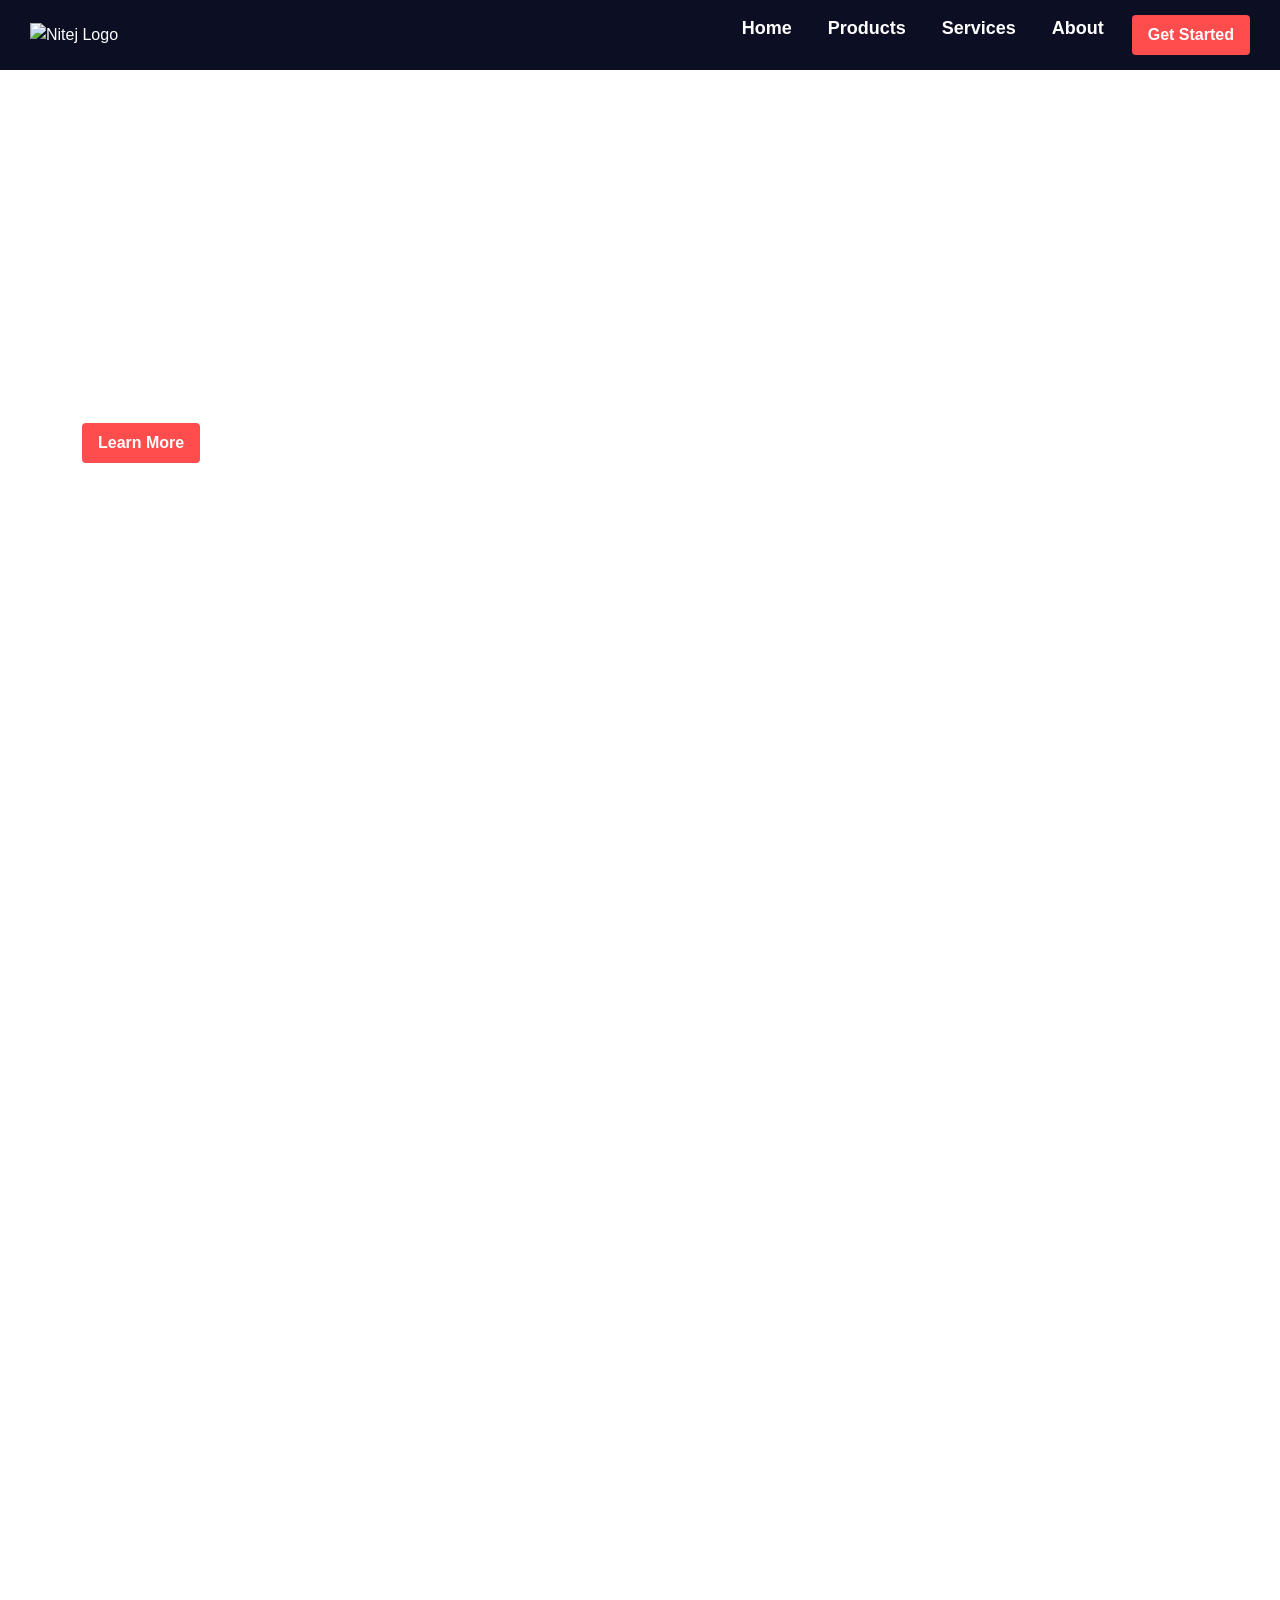
==== commit 0951170a: "Auto-generated commit" ====
--- a/index.html
+++ b/index.html
@@ -8,9 +8,9 @@
     <link href="https://cdn.jsdelivr.net/npm/bootstrap@5.3.3/dist/css/bootstrap.min.css" rel="stylesheet">
     <link rel="icon" type="image/x-icon" href="favicon.ico">
   <style>@charset "UTF-8";html,body{height:100%;margin:0;padding:0;font-family:sans-serif;overflow-x:hidden}*{font-family:Poppins,sans-serif;font-weight:200}*,*:before,*:after{box-sizing:border-box}.d-flex{display:flex}:root{--fa-family-brands:"Font Awesome 7 Brands";--fa-font-brands:normal 400 1em/1 var(--fa-family-brands)}:root{--fa-font-regular:normal 400 1em/1 var(--fa-family-classic)}:root{--fa-family-classic:"Font Awesome 7 Free";--fa-font-solid:normal 900 1em/1 var(--fa-family-classic);--fa-style-family-classic:var(--fa-family-classic)}:root{--bs-blue:#0d6efd;--bs-indigo:#6610f2;--bs-purple:#6f42c1;--bs-pink:#d63384;--bs-red:#dc3545;--bs-orange:#fd7e14;--bs-yellow:#ffc107;--bs-green:#198754;--bs-teal:#20c997;--bs-cyan:#0dcaf0;--bs-black:#000;--bs-white:#fff;--bs-gray:#6c757d;--bs-gray-dark:#343a40;--bs-gray-100:#f8f9fa;--bs-gray-200:#e9ecef;--bs-gray-300:#dee2e6;--bs-gray-400:#ced4da;--bs-gray-500:#adb5bd;--bs-gray-600:#6c757d;--bs-gray-700:#495057;--bs-gray-800:#343a40;--bs-gray-900:#212529;--bs-primary:#0d6efd;--bs-secondary:#6c757d;--bs-success:#198754;--bs-info:#0dcaf0;--bs-warning:#ffc107;--bs-danger:#dc3545;--bs-light:#f8f9fa;--bs-dark:#212529;--bs-primary-rgb:13,110,253;--bs-secondary-rgb:108,117,125;--bs-success-rgb:25,135,84;--bs-info-rgb:13,202,240;--bs-warning-rgb:255,193,7;--bs-danger-rgb:220,53,69;--bs-light-rgb:248,249,250;--bs-dark-rgb:33,37,41;--bs-primary-text-emphasis:#052c65;--bs-secondary-text-emphasis:#2b2f32;--bs-success-text-emphasis:#0a3622;--bs-info-text-emphasis:#055160;--bs-warning-text-emphasis:#664d03;--bs-danger-text-emphasis:#58151c;--bs-light-text-emphasis:#495057;--bs-dark-text-emphasis:#495057;--bs-primary-bg-subtle:#cfe2ff;--bs-secondary-bg-subtle:#e2e3e5;--bs-success-bg-subtle:#d1e7dd;--bs-info-bg-subtle:#cff4fc;--bs-warning-bg-subtle:#fff3cd;--bs-danger-bg-subtle:#f8d7da;--bs-light-bg-subtle:#fcfcfd;--bs-dark-bg-subtle:#ced4da;--bs-primary-border-subtle:#9ec5fe;--bs-secondary-border-subtle:#c4c8cb;--bs-success-border-subtle:#a3cfbb;--bs-info-border-subtle:#9eeaf9;--bs-warning-border-subtle:#ffe69c;--bs-danger-border-subtle:#f1aeb5;--bs-light-border-subtle:#e9ecef;--bs-dark-border-subtle:#adb5bd;--bs-white-rgb:255,255,255;--bs-black-rgb:0,0,0;--bs-font-sans-serif:system-ui,-apple-system,"Segoe UI",Roboto,"Helvetica Neue","Noto Sans","Liberation Sans",Arial,sans-serif,"Apple Color Emoji","Segoe UI Emoji","Segoe UI Symbol","Noto Color Emoji";--bs-font-monospace:SFMono-Regular,Menlo,Monaco,Consolas,"Liberation Mono","Courier New",monospace;--bs-gradient:linear-gradient(180deg, rgba(255, 255, 255, .15), rgba(255, 255, 255, 0));--bs-body-font-family:var(--bs-font-sans-serif);--bs-body-font-size:1rem;--bs-body-font-weight:400;--bs-body-line-height:1.5;--bs-body-color:#212529;--bs-body-color-rgb:33,37,41;--bs-body-bg:#fff;--bs-body-bg-rgb:255,255,255;--bs-emphasis-color:#000;--bs-emphasis-color-rgb:0,0,0;--bs-secondary-color:rgba(33, 37, 41, .75);--bs-secondary-color-rgb:33,37,41;--bs-secondary-bg:#e9ecef;--bs-secondary-bg-rgb:233,236,239;--bs-tertiary-color:rgba(33, 37, 41, .5);--bs-tertiary-color-rgb:33,37,41;--bs-tertiary-bg:#f8f9fa;--bs-tertiary-bg-rgb:248,249,250;--bs-heading-color:inherit;--bs-link-color:#0d6efd;--bs-link-color-rgb:13,110,253;--bs-link-decoration:underline;--bs-link-hover-color:#0a58ca;--bs-link-hover-color-rgb:10,88,202;--bs-code-color:#d63384;--bs-highlight-color:#212529;--bs-highlight-bg:#fff3cd;--bs-border-width:1px;--bs-border-style:solid;--bs-border-color:#dee2e6;--bs-border-color-translucent:rgba(0, 0, 0, .175);--bs-border-radius:.375rem;--bs-border-radius-sm:.25rem;--bs-border-radius-lg:.5rem;--bs-border-radius-xl:1rem;--bs-border-radius-xxl:2rem;--bs-border-radius-2xl:var(--bs-border-radius-xxl);--bs-border-radius-pill:50rem;--bs-box-shadow:0 .5rem 1rem rgba(0, 0, 0, .15);--bs-box-shadow-sm:0 .125rem .25rem rgba(0, 0, 0, .075);--bs-box-shadow-lg:0 1rem 3rem rgba(0, 0, 0, .175);--bs-box-shadow-inset:inset 0 1px 2px rgba(0, 0, 0, .075);--bs-focus-ring-width:.25rem;--bs-focus-ring-opacity:.25;--bs-focus-ring-color:rgba(13, 110, 253, .25);--bs-form-valid-color:#198754;--bs-form-valid-border-color:#198754;--bs-form-invalid-color:#dc3545;--bs-form-invalid-border-color:#dc3545}*,:after,:before{box-sizing:border-box}@media (prefers-reduced-motion:no-preference){:root{scroll-behavior:smooth}}body{margin:0;font-family:var(--bs-body-font-family);font-size:var(--bs-body-font-size);font-weight:var(--bs-body-font-weight);line-height:var(--bs-body-line-height);color:var(--bs-body-color);text-align:var(--bs-body-text-align);background-color:var(--bs-body-bg);-webkit-text-size-adjust:100%;-webkit-tap-highlight-color:transparent}hr{margin:1rem 0;color:inherit;border:0;border-top:var(--bs-border-width) solid;opacity:.25}h1,h2,h3,h5{margin-top:0;margin-bottom:.5rem;font-weight:500;line-height:1.2;color:var(--bs-heading-color)}h1{font-size:calc(1.375rem + 1.5vw)}@media (min-width:1200px){h1{font-size:2.5rem}}h2{font-size:calc(1.325rem + .9vw)}@media (min-width:1200px){h2{font-size:2rem}}h3{font-size:calc(1.3rem + .6vw)}@media (min-width:1200px){h3{font-size:1.75rem}}h5{font-size:1.25rem}p{margin-top:0;margin-bottom:1rem}address{margin-bottom:1rem;font-style:normal;line-height:inherit}ul{padding-left:2rem}ul{margin-top:0;margin-bottom:1rem}.small{font-size:.875em}a{color:rgba(var(--bs-link-color-rgb),var(--bs-link-opacity,1));text-decoration:underline}a:hover{--bs-link-color-rgb:var(--bs-link-hover-color-rgb)}img,svg{vertical-align:middle}button{border-radius:0}button:focus:not(:focus-visible){outline:0}button{margin:0;font-family:inherit;font-size:inherit;line-height:inherit}button{text-transform:none}button{-webkit-appearance:button}button:not(:disabled){cursor:pointer}.img-fluid{max-width:100%;height:auto}.container-fluid{--bs-gutter-x:1.5rem;--bs-gutter-y:0;width:100%;padding-right:calc(var(--bs-gutter-x) * .5);padding-left:calc(var(--bs-gutter-x) * .5);margin-right:auto;margin-left:auto}:root{--bs-breakpoint-xs:0;--bs-breakpoint-sm:576px;--bs-breakpoint-md:768px;--bs-breakpoint-lg:992px;--bs-breakpoint-xl:1200px;--bs-breakpoint-xxl:1400px}.row{--bs-gutter-x:1.5rem;--bs-gutter-y:0;display:flex;flex-wrap:wrap;margin-top:calc(-1 * var(--bs-gutter-y));margin-right:calc(-.5 * var(--bs-gutter-x));margin-left:calc(-.5 * var(--bs-gutter-x))}.row>*{flex-shrink:0;width:100%;max-width:100%;padding-right:calc(var(--bs-gutter-x) * .5);padding-left:calc(var(--bs-gutter-x) * .5);margin-top:var(--bs-gutter-y)}.g-0{--bs-gutter-x:0}.g-0{--bs-gutter-y:0}@media (min-width:992px){.col-lg-4{flex:0 0 auto;width:33.33333333%}.col-lg-8{flex:0 0 auto;width:66.66666667%}}.card{--bs-card-spacer-y:1rem;--bs-card-spacer-x:1rem;--bs-card-title-spacer-y:.5rem;--bs-card-title-color: ;--bs-card-subtitle-color: ;--bs-card-border-width:var(--bs-border-width);--bs-card-border-color:var(--bs-border-color-translucent);--bs-card-border-radius:var(--bs-border-radius);--bs-card-box-shadow: ;--bs-card-inner-border-radius:calc(var(--bs-border-radius) - (var(--bs-border-width)));--bs-card-cap-padding-y:.5rem;--bs-card-cap-padding-x:1rem;--bs-card-cap-bg:rgba(var(--bs-body-color-rgb), .03);--bs-card-cap-color: ;--bs-card-height: ;--bs-card-color: ;--bs-card-bg:var(--bs-body-bg);--bs-card-img-overlay-padding:1rem;--bs-card-group-margin:.75rem;position:relative;display:flex;flex-direction:column;min-width:0;height:var(--bs-card-height);color:var(--bs-body-color);word-wrap:break-word;background-color:var(--bs-card-bg);background-clip:border-box;border:var(--bs-card-border-width) solid var(--bs-card-border-color);border-radius:var(--bs-card-border-radius)}.card-body{flex:1 1 auto;padding:var(--bs-card-spacer-y) var(--bs-card-spacer-x);color:var(--bs-card-color)}.card-title{margin-bottom:var(--bs-card-title-spacer-y);color:var(--bs-card-title-color)}.card-text:last-child{margin-bottom:0}:root{--bs-btn-close-filter: }:root{--bs-carousel-indicator-active-bg:#fff;--bs-carousel-caption-color:#fff;--bs-carousel-control-icon-filter: }.d-flex{display:flex!important}.justify-content-center{justify-content:center!important}.align-items-center{align-items:center!important}.mt-0{margin-top:0!important}.mb-0{margin-bottom:0!important}.mb-3{margin-bottom:1rem!important}.mb-4{margin-bottom:1.5rem!important}.mb-5{margin-bottom:3rem!important}.p-5{padding:3rem!important}.py-5{padding-top:3rem!important;padding-bottom:3rem!important}.ps-5{padding-left:3rem!important}.text-center{text-align:center!important}.text-white{--bs-text-opacity:1;color:rgba(var(--bs-white-rgb),var(--bs-text-opacity))!important}.rounded-circle{border-radius:50%!important}
-</style><link rel="stylesheet" href="styles-Y7R5GJR4.css" media="print" onload="this.media='all'"><noscript><link rel="stylesheet" href="styles-Y7R5GJR4.css"></noscript><style ng-app-id="ng">body[_ngcontent-ng-c2982396873], html[_ngcontent-ng-c2982396873]{height:100%;margin:0}header[_ngcontent-ng-c2982396873]{display:flex;justify-content:space-between;align-items:center;background:#121212cc;padding:1rem 2rem;color:#fff;position:sticky;top:0;z-index:1000}header[_ngcontent-ng-c2982396873]   .logo[_ngcontent-ng-c2982396873]{width:7%}header[_ngcontent-ng-c2982396873]   nav[_ngcontent-ng-c2982396873]{display:flex;gap:1rem;align-items:center}header[_ngcontent-ng-c2982396873]   nav[_ngcontent-ng-c2982396873]   a[_ngcontent-ng-c2982396873]{color:#fff;text-decoration:none;padding:.5rem;font-weight:400;font-size:18px}header[_ngcontent-ng-c2982396873]   nav[_ngcontent-ng-c2982396873]   a.active[_ngcontent-ng-c2982396873]{border-bottom:2px solid #ff4c4c}header[_ngcontent-ng-c2982396873]   nav[_ngcontent-ng-c2982396873]   a[_ngcontent-ng-c2982396873]:hover{color:#ff4c4c}header[_ngcontent-ng-c2982396873]   nav[_ngcontent-ng-c2982396873]   .get-started[_ngcontent-ng-c2982396873]{background-color:#ff4c4c;color:#fff;border:none;padding:.5rem 1rem;cursor:pointer;border-radius:4px;font-weight:700}header[_ngcontent-ng-c2982396873]   nav[_ngcontent-ng-c2982396873]   .get-started[_ngcontent-ng-c2982396873]:hover{background-color:#e04343}main[_ngcontent-ng-c2982396873]{min-height:calc(100vh - 70px);padding:2rem;color:#fff;background-image:url("./media/background-7JLYTTMU.avif");background-size:cover;background-position:center;background-repeat:no-repeat;background-attachment:fixed;animation:_ngcontent-ng-c2982396873_backgroundFade 20s ease-in-out infinite}@keyframes _ngcontent-ng-c2982396873_backgroundFade{0%{filter:brightness(1)}50%{filter:brightness(1.1)}to{filter:brightness(1)}}@media (max-width: 768px){header[_ngcontent-ng-c2982396873]{flex-direction:column;align-items:flex-start;padding:.5rem 1rem}header[_ngcontent-ng-c2982396873]   .logo[_ngcontent-ng-c2982396873]{width:120px;margin-bottom:10px}header[_ngcontent-ng-c2982396873]   nav[_ngcontent-ng-c2982396873]{flex-direction:column;gap:.5rem;width:100%}header[_ngcontent-ng-c2982396873]   nav[_ngcontent-ng-c2982396873]   a[_ngcontent-ng-c2982396873]{font-size:16px;padding:.4rem;display:block;width:100%;text-align:left}header[_ngcontent-ng-c2982396873]   nav[_ngcontent-ng-c2982396873]   .get-started[_ngcontent-ng-c2982396873]{width:100%;text-align:center;margin-top:10px;padding:.6rem;font-size:16px}main[_ngcontent-ng-c2982396873]{padding:1rem;background-attachment:scroll}}@media (min-width: 769px) and (max-width: 1024px){header[_ngcontent-ng-c2982396873]   .logo[_ngcontent-ng-c2982396873]{width:15%}header[_ngcontent-ng-c2982396873]   nav[_ngcontent-ng-c2982396873]   a[_ngcontent-ng-c2982396873]{font-size:17px}header[_ngcontent-ng-c2982396873]   .get-started[_ngcontent-ng-c2982396873]{padding:.5rem .8rem}main[_ngcontent-ng-c2982396873]{padding:1.5rem}.card-section[_ngcontent-ng-c2982396873]   .mt-105[_ngcontent-ng-c2982396873], .card-section[_ngcontent-ng-c2982396873]   .mt-210[_ngcontent-ng-c2982396873]{margin-top:0!important}}.header[_ngcontent-ng-c2982396873]{display:flex;justify-content:space-between;align-items:center;padding:15px 30px;background:#0c0f24;color:#fff;position:relative}.header[_ngcontent-ng-c2982396873]   .logo[_ngcontent-ng-c2982396873]{flex:1;text-align:left}.header[_ngcontent-ng-c2982396873]   .logo[_ngcontent-ng-c2982396873]   img[_ngcontent-ng-c2982396873]{height:40px}.header[_ngcontent-ng-c2982396873]   nav[_ngcontent-ng-c2982396873]   ul[_ngcontent-ng-c2982396873]{display:flex;gap:20px;list-style:none;margin:0;padding:0}.header[_ngcontent-ng-c2982396873]   nav[_ngcontent-ng-c2982396873]   ul[_ngcontent-ng-c2982396873]   li[_ngcontent-ng-c2982396873]   a[_ngcontent-ng-c2982396873]{color:#fff;text-decoration:none;font-weight:700}.header[_ngcontent-ng-c2982396873]   .hamburger[_ngcontent-ng-c2982396873]{display:none;flex-direction:column;justify-content:space-between;width:25px;height:20px;cursor:pointer}.header[_ngcontent-ng-c2982396873]   .hamburger[_ngcontent-ng-c2982396873]   span[_ngcontent-ng-c2982396873]{display:block;height:3px;background:#fff;border-radius:2px}@media (max-width: 768px){.get-started[_ngcontent-ng-c2982396873]{margin:0!important}.header[_ngcontent-ng-c2982396873]   .hamburger[_ngcontent-ng-c2982396873]{display:flex;position:absolute;left:20px}.header[_ngcontent-ng-c2982396873]   nav[_ngcontent-ng-c2982396873]{position:absolute;top:60px;left:0;width:100%;background:#0c0f24;max-height:0;overflow:hidden;transition:max-height .3s ease}.header[_ngcontent-ng-c2982396873]   nav[_ngcontent-ng-c2982396873]   ul[_ngcontent-ng-c2982396873]{flex-direction:column;align-items:center;padding:20px 0}.header[_ngcontent-ng-c2982396873]   nav.open[_ngcontent-ng-c2982396873]{max-height:300px}.header[_ngcontent-ng-c2982396873]   .logo[_ngcontent-ng-c2982396873]{text-align:center}.card-section[_ngcontent-ng-c2982396873]   .mt-105[_ngcontent-ng-c2982396873], .card-section[_ngcontent-ng-c2982396873]   .mt-210[_ngcontent-ng-c2982396873]{margin-top:0!important}}</style><style ng-app-id="ng">[_ngcontent-ng-c2169145827]:root{--footer-bg-color: #1a1a1a;--text-color: #ffffff;--link-hover-color: #e50914}.app-footer[_ngcontent-ng-c2169145827]{padding-top:50px;background:#000;color:#8a8a8a;font-size:18px}.footer-content[_ngcontent-ng-c2169145827]{display:flex;justify-content:space-between;margin:0 4%;border-bottom:1px solid rgba(255,255,255,.1)}.footer-section[_ngcontent-ng-c2169145827]{flex-basis:18%;padding-right:15px}.footer-section[_ngcontent-ng-c2169145827]   h3[_ngcontent-ng-c2169145827]{color:var(--text-color);font-size:24px;font-weight:700;margin-bottom:20px}.contact-info[_ngcontent-ng-c2169145827]   p[_ngcontent-ng-c2169145827], .contact-info[_ngcontent-ng-c2169145827]   address[_ngcontent-ng-c2169145827]{margin-bottom:8px;line-height:1.5;font-weight:400}.contact-info[_ngcontent-ng-c2169145827]   .company-name[_ngcontent-ng-c2169145827]{font-weight:700}.contact-info[_ngcontent-ng-c2169145827]   .contact-link[_ngcontent-ng-c2169145827]{color:var(--text-color);text-decoration:none;font-weight:400}.contact-info[_ngcontent-ng-c2169145827]   .contact-link[_ngcontent-ng-c2169145827]:hover{color:var(--link-hover-color);font-weight:400}.footer-section[_ngcontent-ng-c2169145827]   ul[_ngcontent-ng-c2169145827]{list-style:none;padding:0;margin:0}.footer-section[_ngcontent-ng-c2169145827]   li[_ngcontent-ng-c2169145827]{margin-bottom:17px}.footer-section[_ngcontent-ng-c2169145827]   li[_ngcontent-ng-c2169145827]   a[_ngcontent-ng-c2169145827]{font-size:18px!important;font-weight:400}.footer-section[_ngcontent-ng-c2169145827]   a[_ngcontent-ng-c2169145827]{color:var(--text-color);text-decoration:none;transition:color .2s ease-in-out;font-size:.95rem}.footer-section[_ngcontent-ng-c2169145827]   a[_ngcontent-ng-c2169145827]:hover{color:var(--link-hover-color)}.social-links[_ngcontent-ng-c2169145827]{display:flex;gap:15px}.social-links[_ngcontent-ng-c2169145827]   a[_ngcontent-ng-c2169145827]{color:var(--text-color);font-size:1.2rem;width:30px;height:30px;border:1px solid var(--text-color);border-radius:50%;display:flex;align-items:center;justify-content:center;transition:all .2s ease-in-out}.social-links[_ngcontent-ng-c2169145827]   a[_ngcontent-ng-c2169145827]:hover{color:var(--link-hover-color);border-color:var(--link-hover-color)}.copyright-bar[_ngcontent-ng-c2169145827]{text-align:center;padding:15px 20px;max-width:1200px;margin:0 auto;font-size:.8rem;color:#ffffffb3}@media (max-width: 992px){.footer-content[_ngcontent-ng-c2169145827]{flex-wrap:wrap}.footer-section[_ngcontent-ng-c2169145827]{flex-basis:45%;margin-bottom:30px}.social-media[_ngcontent-ng-c2169145827]{flex-basis:100%}.copyright-bar[_ngcontent-ng-c2169145827]{text-align:center}}.social-icon[_ngcontent-ng-c2169145827]{width:80%}address[_ngcontent-ng-c2169145827]{font-size:16px}@media (max-width: 576px){.footer-section[_ngcontent-ng-c2169145827]{flex-basis:100%}.footer-content[_ngcontent-ng-c2169145827]{padding:0 15px 30px}}.phone[_ngcontent-ng-c2169145827]{margin-bottom:0!important}</style><style ng-app-id="ng">.home-text[_ngcontent-ng-c600398981]{max-width:600px;animation:_ngcontent-ng-c600398981_slide-in 1s ease-out forwards;opacity:0;transform:translate(-100%);margin-top:40px;padding-left:50px}.home-text[_ngcontent-ng-c600398981]   h1[_ngcontent-ng-c600398981]{font-size:59px;font-weight:700;margin-bottom:1rem;font-family:Poppins,sans-serif}.home-text[_ngcontent-ng-c600398981]   p[_ngcontent-ng-c600398981]{font-size:1.2rem;margin-bottom:1.5rem;font-weight:700}.home-text[_ngcontent-ng-c600398981]   button[_ngcontent-ng-c600398981]{background-color:#ff4c4c;color:#fff;border:none;padding:.5rem 1rem;cursor:pointer;border-radius:4px;font-weight:700}.home-text[_ngcontent-ng-c600398981]   button[_ngcontent-ng-c600398981]:hover{background-color:#e04343}@keyframes _ngcontent-ng-c600398981_slide-in{0%{transform:translate(-100%);opacity:0}to{transform:translate(0);opacity:1}}.services[_ngcontent-ng-c600398981]{display:flex;width:100%;justify-content:space-between;margin-top:500px}.info-section[_ngcontent-ng-c600398981]{width:40%;padding:101px;border:1px solid grey}.card-section[_ngcontent-ng-c600398981]{width:60%;display:flex;border:1px solid grey;padding:0 180px;background-color:#000;opacity:85%}.card-section[_ngcontent-ng-c600398981]   .mr-28[_ngcontent-ng-c600398981]{margin-right:28px;position:relative;top:-60px}.card-section[_ngcontent-ng-c600398981]   .mt-105[_ngcontent-ng-c600398981]{margin-top:105px}.card-section[_ngcontent-ng-c600398981]   .mt-210[_ngcontent-ng-c600398981]{margin-top:210px}.card-section[_ngcontent-ng-c600398981]   .card[_ngcontent-ng-c600398981]{width:11rem;background:#1b1c1e;margin:0 0 12px}.card-section[_ngcontent-ng-c600398981]   .card[_ngcontent-ng-c600398981]   .card-title[_ngcontent-ng-c600398981]{color:#889ce7;font-size:14px}.card-section[_ngcontent-ng-c600398981]   .card[_ngcontent-ng-c600398981]   .card-icon[_ngcontent-ng-c600398981]{margin:16px 46px 0 18px}.card-section[_ngcontent-ng-c600398981]   .card[_ngcontent-ng-c600398981]   .card-text[_ngcontent-ng-c600398981]{color:#c6c7c8;font-size:14px}.card-section[_ngcontent-ng-c600398981]   .card[_ngcontent-ng-c600398981]   .card-border[_ngcontent-ng-c600398981]{background-color:#3f4349;border-radius:7px;box-shadow:0 1px #ffffff1a,inset 0 1px #00000040;height:2px;min-height:1px;margin:10px}.choose-us[_ngcontent-ng-c600398981]{background-image:url("./media/whychooseus-FHI5F726.png");background-size:cover;background-position:center;background-repeat:no-repeat;padding:40px;color:#fff;padding:0!important;height:442px;text-align:center}.choose-us[_ngcontent-ng-c600398981]   h3[_ngcontent-ng-c600398981]{margin-top:184px}.choose-us-options[_ngcontent-ng-c600398981]   ul[_ngcontent-ng-c600398981]{margin:48px 0 0 89px}.choose-us-options[_ngcontent-ng-c600398981]   ul[_ngcontent-ng-c600398981]   li[_ngcontent-ng-c600398981]{color:#c6c7c8;padding:10px}@keyframes _ngcontent-ng-c600398981_fadeIn{0%{opacity:0;transform:translateY(20px)}to{opacity:1;transform:translateY(0)}}.services[_ngcontent-ng-c600398981]{background-color:unset;color:#fff;padding:60px 20px}img[_ngcontent-ng-c600398981]{width:125px}.d-flex[_ngcontent-ng-c600398981]{justify-content:space-between;background:#7284c2;background:linear-gradient(90deg,#7284c2,#0c0f24,#7284c2);border-radius:8px}.client-section[_ngcontent-ng-c600398981]{text-align:center;padding:0 0 60px}.owl-carousel[_ngcontent-ng-c600398981]   img[_ngcontent-ng-c600398981]{margin:auto;max-width:100%}.mt-16[_ngcontent-ng-c600398981]{margin-top:16px}.mt-20[_ngcontent-ng-c600398981]{margin-top:20px}.mt-36[_ngcontent-ng-c600398981]{margin-top:36px}.mt-46[_ngcontent-ng-c600398981]{margin-top:46px}.mt-13[_ngcontent-ng-c600398981]{margin-top:13px}.mt-0[_ngcontent-ng-c600398981]{margin-top:0!important}@media (max-width: 768px){.home-text[_ngcontent-ng-c600398981]{padding-left:20px;margin-top:20px;text-align:center}.home-text[_ngcontent-ng-c600398981]   h1[_ngcontent-ng-c600398981]{font-size:32px}.home-text[_ngcontent-ng-c600398981]   p[_ngcontent-ng-c600398981]{font-size:1rem}.home-text[_ngcontent-ng-c600398981]   button[_ngcontent-ng-c600398981]{padding:.4rem .8rem;font-size:.9rem}.services[_ngcontent-ng-c600398981]{flex-direction:column;margin-top:100px;padding:20px}.info-section[_ngcontent-ng-c600398981]{width:100%;padding:20px;border:none;text-align:center}.card-section[_ngcontent-ng-c600398981]{width:100%;flex-wrap:wrap;padding:20px;justify-content:center}.card-section[_ngcontent-ng-c600398981]   .mt-105[_ngcontent-ng-c600398981], .card-section[_ngcontent-ng-c600398981]   .mt-210[_ngcontent-ng-c600398981]{margin-top:0!important}.card-section[_ngcontent-ng-c600398981]   .mr-28[_ngcontent-ng-c600398981]{top:unset!important}.card-section[_ngcontent-ng-c600398981]   .card[_ngcontent-ng-c600398981]{width:100%;max-width:300px;margin:10px}.choose-us[_ngcontent-ng-c600398981]{height:auto;padding:20px}.choose-us[_ngcontent-ng-c600398981]   h3[_ngcontent-ng-c600398981]{margin-top:20px;font-size:24px}.choose-us-options[_ngcontent-ng-c600398981]   ul[_ngcontent-ng-c600398981]{margin:20px;padding:0}.choose-us-options[_ngcontent-ng-c600398981]   ul[_ngcontent-ng-c600398981]   li[_ngcontent-ng-c600398981]{font-size:14px;text-align:center}.client-section[_ngcontent-ng-c600398981]{padding:20px}.client-section[_ngcontent-ng-c600398981]   h1[_ngcontent-ng-c600398981]{font-size:28px}.client-section[_ngcontent-ng-c600398981]   .d-flex[_ngcontent-ng-c600398981]{flex-wrap:wrap;justify-content:center;gap:20px}.client-section[_ngcontent-ng-c600398981]   img[_ngcontent-ng-c600398981]{width:80px}}</style><style ng-app-id="ng">.client-testimonial-section[_ngcontent-ng-c3192632121]{background-color:#0d0d0d;color:#fff;padding-left:0!important;padding-right:0!important;min-height:800px}.client-testimonial-section[_ngcontent-ng-c3192632121]   .container-fluid[_ngcontent-ng-c3192632121]{padding-left:0;padding-right:0}.graphic-area[_ngcontent-ng-c3192632121]{background-color:#111}.abstract-graphic[_ngcontent-ng-c3192632121]{height:250px}@keyframes _ngcontent-ng-c3192632121_pulse{0%{transform:translate(-50%,-50%) scale(1);opacity:.8}to{transform:translate(-50%,-50%) scale(1.2);opacity:.6}}.content-area[_ngcontent-ng-c3192632121]{background-color:#0d0d0d}.profile-img[_ngcontent-ng-c3192632121]{width:100px;height:100px;object-fit:cover;border:3px solid #1f1f1f;box-shadow:0 0 10px #00000080}.testimonial-text[_ngcontent-ng-c3192632121]{color:#eee;font-size:.95rem;line-height:1.6;max-width:90%}.client-profile[_ngcontent-ng-c3192632121]   p[_ngcontent-ng-c3192632121]{color:#c6c7c8}.star-rating[_ngcontent-ng-c3192632121]{font-size:1.2rem;letter-spacing:5px;margin-top:10px}.star-icon[_ngcontent-ng-c3192632121]{color:#fff;opacity:.8}.star-icon.half[_ngcontent-ng-c3192632121]{opacity:.4}.divider[_ngcontent-ng-c3192632121]{border-top:1px solid grey;margin:0 20px}@media (max-width: 991.98px){.graphic-area[_ngcontent-ng-c3192632121]{min-height:200px;padding:30px 15px!important}.content-area[_ngcontent-ng-c3192632121]{padding-bottom:30px}.client-row[_ngcontent-ng-c3192632121] > div[_ngcontent-ng-c3192632121]{padding-top:15px!important;padding-bottom:15px!important}.client-row[_ngcontent-ng-c3192632121]   .col-4[_ngcontent-ng-c3192632121]{width:100%;order:1;padding-bottom:0!important}.client-row[_ngcontent-ng-c3192632121]   .col-8[_ngcontent-ng-c3192632121]{width:100%;order:2;padding-top:0!important;padding-left:15px!important}.client-row[_ngcontent-ng-c3192632121]{flex-direction:column}}.border-all[_ngcontent-ng-c3192632121], .border-all[_ngcontent-ng-c3192632121]   .br-grey[_ngcontent-ng-c3192632121]{border:1px solid grey}</style></head>
+</style><link rel="stylesheet" href="styles-Y7R5GJR4.css" media="print" onload="this.media='all'"><noscript><link rel="stylesheet" href="styles-Y7R5GJR4.css"></noscript><style ng-app-id="ng">body[_ngcontent-ng-c2982396873], html[_ngcontent-ng-c2982396873]{height:100%;margin:0}header[_ngcontent-ng-c2982396873]{display:flex;justify-content:space-between;align-items:center;background:#121212cc;padding:1rem 2rem;color:#fff;position:sticky;top:0;z-index:1000}header[_ngcontent-ng-c2982396873]   .logo[_ngcontent-ng-c2982396873]{width:7%}header[_ngcontent-ng-c2982396873]   nav[_ngcontent-ng-c2982396873]{display:flex;gap:1rem;align-items:center}header[_ngcontent-ng-c2982396873]   nav[_ngcontent-ng-c2982396873]   a[_ngcontent-ng-c2982396873]{color:#fff;text-decoration:none;padding:.5rem;font-weight:400;font-size:18px}header[_ngcontent-ng-c2982396873]   nav[_ngcontent-ng-c2982396873]   a.active[_ngcontent-ng-c2982396873]{border-bottom:2px solid #ff4c4c}header[_ngcontent-ng-c2982396873]   nav[_ngcontent-ng-c2982396873]   a[_ngcontent-ng-c2982396873]:hover{color:#ff4c4c}header[_ngcontent-ng-c2982396873]   nav[_ngcontent-ng-c2982396873]   .get-started[_ngcontent-ng-c2982396873]{background-color:#ff4c4c;color:#fff;border:none;padding:.5rem 1rem;cursor:pointer;border-radius:4px;font-weight:700}header[_ngcontent-ng-c2982396873]   nav[_ngcontent-ng-c2982396873]   .get-started[_ngcontent-ng-c2982396873]:hover{background-color:#e04343}main[_ngcontent-ng-c2982396873]{min-height:calc(100vh - 70px);padding:2rem;color:#fff;background-image:url("./media/background-7JLYTTMU.avif");background-size:cover;background-position:center;background-repeat:no-repeat;background-attachment:fixed;animation:_ngcontent-ng-c2982396873_backgroundFade 20s ease-in-out infinite}@keyframes _ngcontent-ng-c2982396873_backgroundFade{0%{filter:brightness(1)}50%{filter:brightness(1.1)}to{filter:brightness(1)}}@media (max-width: 768px){header[_ngcontent-ng-c2982396873]{flex-direction:column;align-items:flex-start;padding:.5rem 1rem}header[_ngcontent-ng-c2982396873]   .logo[_ngcontent-ng-c2982396873]{width:120px;margin-bottom:10px}header[_ngcontent-ng-c2982396873]   nav[_ngcontent-ng-c2982396873]{flex-direction:column;gap:.5rem;width:100%}header[_ngcontent-ng-c2982396873]   nav[_ngcontent-ng-c2982396873]   a[_ngcontent-ng-c2982396873]{font-size:16px;padding:.4rem;display:block;width:100%;text-align:left}header[_ngcontent-ng-c2982396873]   nav[_ngcontent-ng-c2982396873]   .get-started[_ngcontent-ng-c2982396873]{width:100%;text-align:center;margin-top:10px;padding:.6rem;font-size:16px}main[_ngcontent-ng-c2982396873]{padding:1rem;background-attachment:scroll}}@media (min-width: 769px) and (max-width: 1024px){header[_ngcontent-ng-c2982396873]   .logo[_ngcontent-ng-c2982396873]{width:15%}header[_ngcontent-ng-c2982396873]   nav[_ngcontent-ng-c2982396873]   a[_ngcontent-ng-c2982396873]{font-size:17px}header[_ngcontent-ng-c2982396873]   .get-started[_ngcontent-ng-c2982396873]{padding:.5rem .8rem}main[_ngcontent-ng-c2982396873]{padding:1.5rem}.card-section[_ngcontent-ng-c2982396873]   .mt-105[_ngcontent-ng-c2982396873], .card-section[_ngcontent-ng-c2982396873]   .mt-210[_ngcontent-ng-c2982396873]{margin-top:0!important}}.header[_ngcontent-ng-c2982396873]{display:flex;justify-content:space-between;align-items:center;padding:15px 30px;background:#0c0f24;color:#fff;position:relative}.header[_ngcontent-ng-c2982396873]   .logo[_ngcontent-ng-c2982396873]{flex:1;text-align:left}.header[_ngcontent-ng-c2982396873]   .logo[_ngcontent-ng-c2982396873]   img[_ngcontent-ng-c2982396873]{height:40px}.header[_ngcontent-ng-c2982396873]   nav[_ngcontent-ng-c2982396873]   ul[_ngcontent-ng-c2982396873]{display:flex;gap:20px;list-style:none;margin:0;padding:0}.header[_ngcontent-ng-c2982396873]   nav[_ngcontent-ng-c2982396873]   ul[_ngcontent-ng-c2982396873]   li[_ngcontent-ng-c2982396873]   a[_ngcontent-ng-c2982396873]{color:#fff;text-decoration:none;font-weight:700}.header[_ngcontent-ng-c2982396873]   .hamburger[_ngcontent-ng-c2982396873]{display:none;flex-direction:column;justify-content:space-between;width:25px;height:20px;cursor:pointer}.header[_ngcontent-ng-c2982396873]   .hamburger[_ngcontent-ng-c2982396873]   span[_ngcontent-ng-c2982396873]{display:block;height:3px;background:#fff;border-radius:2px}@media (max-width: 768px){.get-started[_ngcontent-ng-c2982396873]{margin:0!important}.header[_ngcontent-ng-c2982396873]   .hamburger[_ngcontent-ng-c2982396873]{display:flex;position:absolute;left:20px}.header[_ngcontent-ng-c2982396873]   nav[_ngcontent-ng-c2982396873]{position:absolute;top:60px;left:0;width:100%;background:#0c0f24;max-height:0;overflow:hidden;transition:max-height .3s ease}.header[_ngcontent-ng-c2982396873]   nav[_ngcontent-ng-c2982396873]   ul[_ngcontent-ng-c2982396873]{flex-direction:column;align-items:center;padding:20px 0}.header[_ngcontent-ng-c2982396873]   nav.open[_ngcontent-ng-c2982396873]{max-height:300px}.header[_ngcontent-ng-c2982396873]   .logo[_ngcontent-ng-c2982396873]{text-align:center}.card-section[_ngcontent-ng-c2982396873]   .mt-105[_ngcontent-ng-c2982396873], .card-section[_ngcontent-ng-c2982396873]   .mt-210[_ngcontent-ng-c2982396873]{margin-top:0!important}}</style><style ng-app-id="ng">[_ngcontent-ng-c2169145827]:root{--footer-bg-color: #1a1a1a;--text-color: #ffffff;--link-hover-color: #e50914}.app-footer[_ngcontent-ng-c2169145827]{padding-top:50px;background:#000;color:#8a8a8a;font-size:18px}.footer-content[_ngcontent-ng-c2169145827]{display:flex;justify-content:space-between;margin:0 4%;border-bottom:1px solid rgba(255,255,255,.1)}.footer-section[_ngcontent-ng-c2169145827]{flex-basis:18%;padding-right:15px}.footer-section[_ngcontent-ng-c2169145827]   h3[_ngcontent-ng-c2169145827]{color:var(--text-color);font-size:24px;font-weight:700;margin-bottom:20px}.contact-info[_ngcontent-ng-c2169145827]   p[_ngcontent-ng-c2169145827], .contact-info[_ngcontent-ng-c2169145827]   address[_ngcontent-ng-c2169145827]{margin-bottom:8px;line-height:1.5;font-weight:400}.contact-info[_ngcontent-ng-c2169145827]   .company-name[_ngcontent-ng-c2169145827]{font-weight:700}.contact-info[_ngcontent-ng-c2169145827]   .contact-link[_ngcontent-ng-c2169145827]{color:var(--text-color);text-decoration:none;font-weight:400}.contact-info[_ngcontent-ng-c2169145827]   .contact-link[_ngcontent-ng-c2169145827]:hover{color:var(--link-hover-color);font-weight:400}.footer-section[_ngcontent-ng-c2169145827]   ul[_ngcontent-ng-c2169145827]{list-style:none;padding:0;margin:0}.footer-section[_ngcontent-ng-c2169145827]   li[_ngcontent-ng-c2169145827]{margin-bottom:17px}.footer-section[_ngcontent-ng-c2169145827]   li[_ngcontent-ng-c2169145827]   a[_ngcontent-ng-c2169145827]{font-size:18px!important;font-weight:400}.footer-section[_ngcontent-ng-c2169145827]   a[_ngcontent-ng-c2169145827]{color:var(--text-color);text-decoration:none;transition:color .2s ease-in-out;font-size:.95rem}.footer-section[_ngcontent-ng-c2169145827]   a[_ngcontent-ng-c2169145827]:hover{color:var(--link-hover-color)}.social-links[_ngcontent-ng-c2169145827]{display:flex;gap:15px}.social-links[_ngcontent-ng-c2169145827]   a[_ngcontent-ng-c2169145827]{color:var(--text-color);font-size:1.2rem;width:30px;height:30px;border:1px solid var(--text-color);border-radius:50%;display:flex;align-items:center;justify-content:center;transition:all .2s ease-in-out}.social-links[_ngcontent-ng-c2169145827]   a[_ngcontent-ng-c2169145827]:hover{color:var(--link-hover-color);border-color:var(--link-hover-color)}.copyright-bar[_ngcontent-ng-c2169145827]{text-align:center;padding:15px 20px;max-width:1200px;margin:0 auto;font-size:.8rem;color:#ffffffb3}@media (max-width: 992px){.footer-content[_ngcontent-ng-c2169145827]{flex-wrap:wrap}.footer-section[_ngcontent-ng-c2169145827]{flex-basis:45%;margin-bottom:30px}.social-media[_ngcontent-ng-c2169145827]{flex-basis:100%}.copyright-bar[_ngcontent-ng-c2169145827]{text-align:center}}.social-icon[_ngcontent-ng-c2169145827]{width:80%}address[_ngcontent-ng-c2169145827]{font-size:16px}@media (max-width: 576px){.footer-section[_ngcontent-ng-c2169145827]{flex-basis:100%}.footer-content[_ngcontent-ng-c2169145827]{padding:0 15px 30px}}.phone[_ngcontent-ng-c2169145827]{margin-bottom:0!important}</style><style ng-app-id="ng">.home-text[_ngcontent-ng-c605315262]{max-width:600px;animation:_ngcontent-ng-c605315262_slide-in 1s ease-out forwards;opacity:0;transform:translate(-100%);margin-top:40px;padding-left:50px}.home-text[_ngcontent-ng-c605315262]   h1[_ngcontent-ng-c605315262]{font-size:59px;font-weight:700;margin-bottom:1rem;font-family:Poppins,sans-serif}.home-text[_ngcontent-ng-c605315262]   p[_ngcontent-ng-c605315262]{font-size:1.2rem;margin-bottom:1.5rem;font-weight:700}.home-text[_ngcontent-ng-c605315262]   button[_ngcontent-ng-c605315262]{background-color:#ff4c4c;color:#fff;border:none;padding:.5rem 1rem;cursor:pointer;border-radius:4px;font-weight:700}.home-text[_ngcontent-ng-c605315262]   button[_ngcontent-ng-c605315262]:hover{background-color:#e04343}@keyframes _ngcontent-ng-c605315262_slide-in{0%{transform:translate(-100%);opacity:0}to{transform:translate(0);opacity:1}}.services[_ngcontent-ng-c605315262]{display:flex;width:100%;justify-content:space-between;margin-top:500px}.info-section[_ngcontent-ng-c605315262]{width:40%;padding:101px;border:1px solid grey}.card-section[_ngcontent-ng-c605315262]{width:60%;display:flex;border:1px solid grey;padding:0 180px;background-color:#000;opacity:85%}.card-section[_ngcontent-ng-c605315262]   .mr-28[_ngcontent-ng-c605315262]{margin-right:28px;position:relative;top:-60px}.card-section[_ngcontent-ng-c605315262]   .mt-105[_ngcontent-ng-c605315262]{margin-top:105px}.card-section[_ngcontent-ng-c605315262]   .mt-210[_ngcontent-ng-c605315262]{margin-top:210px}.card-section[_ngcontent-ng-c605315262]   .card[_ngcontent-ng-c605315262]{width:11rem;background:#1b1c1e;margin:0 0 12px}.card-section[_ngcontent-ng-c605315262]   .card[_ngcontent-ng-c605315262]   .card-title[_ngcontent-ng-c605315262]{color:#889ce7;font-size:14px}.card-section[_ngcontent-ng-c605315262]   .card[_ngcontent-ng-c605315262]   .card-icon[_ngcontent-ng-c605315262]{margin:16px 46px 0 18px}.card-section[_ngcontent-ng-c605315262]   .card[_ngcontent-ng-c605315262]   .card-text[_ngcontent-ng-c605315262]{color:#c6c7c8;font-size:14px}.card-section[_ngcontent-ng-c605315262]   .card[_ngcontent-ng-c605315262]   .card-border[_ngcontent-ng-c605315262]{background-color:#3f4349;border-radius:7px;box-shadow:0 1px #ffffff1a,inset 0 1px #00000040;height:2px;min-height:1px;margin:10px}.choose-us[_ngcontent-ng-c605315262]{background-image:url("./media/whychooseus-FHI5F726.png");background-size:cover;background-position:center;background-repeat:no-repeat;padding:40px;color:#fff;padding:0!important;height:442px;text-align:center}.choose-us[_ngcontent-ng-c605315262]   h3[_ngcontent-ng-c605315262]{margin-top:184px}.choose-us-options[_ngcontent-ng-c605315262]   ul[_ngcontent-ng-c605315262]{margin:48px 0 0 89px}.choose-us-options[_ngcontent-ng-c605315262]   ul[_ngcontent-ng-c605315262]   li[_ngcontent-ng-c605315262]{color:#c6c7c8;padding:10px}@keyframes _ngcontent-ng-c605315262_fadeIn{0%{opacity:0;transform:translateY(20px)}to{opacity:1;transform:translateY(0)}}.services[_ngcontent-ng-c605315262]{background-color:unset;color:#fff;padding:60px 20px}img[_ngcontent-ng-c605315262]{width:125px}.d-flex[_ngcontent-ng-c605315262]{justify-content:space-between;background:#7284c2;background:linear-gradient(90deg,#7284c2,#0c0f24,#7284c2);border-radius:8px}.client-section[_ngcontent-ng-c605315262]{text-align:center;padding:0 0 60px}.owl-carousel[_ngcontent-ng-c605315262]   img[_ngcontent-ng-c605315262]{margin:auto;max-width:100%}.mt-16[_ngcontent-ng-c605315262]{margin-top:16px}.mt-20[_ngcontent-ng-c605315262]{margin-top:20px}.mt-46[_ngcontent-ng-c605315262]{margin-top:46px}.mt-13[_ngcontent-ng-c605315262]{margin-top:13px}.mt-0[_ngcontent-ng-c605315262]{margin-top:0!important}@media (max-width: 768px){.home-text[_ngcontent-ng-c605315262]{padding-left:20px;margin-top:20px;text-align:center}.home-text[_ngcontent-ng-c605315262]   h1[_ngcontent-ng-c605315262]{font-size:32px}.home-text[_ngcontent-ng-c605315262]   p[_ngcontent-ng-c605315262]{font-size:1rem}.home-text[_ngcontent-ng-c605315262]   button[_ngcontent-ng-c605315262]{padding:.4rem .8rem;font-size:.9rem}.services[_ngcontent-ng-c605315262]{flex-direction:column;margin-top:100px;padding:20px}.info-section[_ngcontent-ng-c605315262]{width:100%;padding:20px;border:none;text-align:center}.card-section[_ngcontent-ng-c605315262]{width:100%;flex-wrap:wrap;padding:20px;justify-content:center}.card-section[_ngcontent-ng-c605315262]   .mt-105[_ngcontent-ng-c605315262], .card-section[_ngcontent-ng-c605315262]   .mt-210[_ngcontent-ng-c605315262]{margin-top:0!important}.card-section[_ngcontent-ng-c605315262]   .mr-28[_ngcontent-ng-c605315262]{top:unset!important}.card-section[_ngcontent-ng-c605315262]   .card[_ngcontent-ng-c605315262]{width:100%;max-width:300px;margin:10px}.choose-us[_ngcontent-ng-c605315262]{height:auto;padding:20px}.choose-us[_ngcontent-ng-c605315262]   h3[_ngcontent-ng-c605315262]{margin-top:20px;font-size:24px}.choose-us-options[_ngcontent-ng-c605315262]   ul[_ngcontent-ng-c605315262]{margin:20px;padding:0}.choose-us-options[_ngcontent-ng-c605315262]   ul[_ngcontent-ng-c605315262]   li[_ngcontent-ng-c605315262]{font-size:14px;text-align:center}.client-section[_ngcontent-ng-c605315262]{padding:20px}.client-section[_ngcontent-ng-c605315262]   h1[_ngcontent-ng-c605315262]{font-size:28px}.client-section[_ngcontent-ng-c605315262]   .d-flex[_ngcontent-ng-c605315262]{flex-wrap:wrap;justify-content:center;gap:20px}.client-section[_ngcontent-ng-c605315262]   img[_ngcontent-ng-c605315262]{width:80px}}.mt-36[_ngcontent-ng-c605315262]{margin-top:36px}.mt-44[_ngcontent-ng-c605315262]{margin-top:44px}</style><style ng-app-id="ng">.client-testimonial-section[_ngcontent-ng-c3192632121]{background-color:#0d0d0d;color:#fff;padding-left:0!important;padding-right:0!important;min-height:800px}.client-testimonial-section[_ngcontent-ng-c3192632121]   .container-fluid[_ngcontent-ng-c3192632121]{padding-left:0;padding-right:0}.graphic-area[_ngcontent-ng-c3192632121]{background-color:#111}.abstract-graphic[_ngcontent-ng-c3192632121]{height:auto}@keyframes _ngcontent-ng-c3192632121_pulse{0%{transform:translate(-50%,-50%) scale(1);opacity:.8}to{transform:translate(-50%,-50%) scale(1.2);opacity:.6}}.content-area[_ngcontent-ng-c3192632121]{background-color:#0d0d0d}.profile-img[_ngcontent-ng-c3192632121]{width:100px;height:100px;object-fit:cover;border:3px solid #1f1f1f;box-shadow:0 0 10px #00000080}.testimonial-text[_ngcontent-ng-c3192632121]{color:#eee;font-size:.95rem;line-height:1.6;max-width:90%}.client-profile[_ngcontent-ng-c3192632121]   p[_ngcontent-ng-c3192632121]{color:#c6c7c8}.star-rating[_ngcontent-ng-c3192632121]{font-size:1.2rem;letter-spacing:5px;margin-top:10px}.star-icon[_ngcontent-ng-c3192632121]{color:#fff;opacity:.8}.star-icon.half[_ngcontent-ng-c3192632121]{opacity:.4}.divider[_ngcontent-ng-c3192632121]{border-top:1px solid grey;margin:0 20px}@media (max-width: 991.98px){.client-testimonial-section[_ngcontent-ng-c3192632121]   h2[_ngcontent-ng-c3192632121]{margin-bottom:1rem!important}.client-testimonial-section[_ngcontent-ng-c3192632121]   .py-5[_ngcontent-ng-c3192632121]{padding-top:0!important;padding-bottom:0!important}.graphic-area[_ngcontent-ng-c3192632121]{min-height:200px;padding:30px 15px!important}.content-area[_ngcontent-ng-c3192632121]{padding-bottom:30px}.client-row[_ngcontent-ng-c3192632121] > div[_ngcontent-ng-c3192632121]{padding-top:15px!important;padding-bottom:15px!important}.client-row[_ngcontent-ng-c3192632121]   .col-4[_ngcontent-ng-c3192632121]{width:100%;order:1;padding-bottom:0!important}.client-row[_ngcontent-ng-c3192632121]   .col-8[_ngcontent-ng-c3192632121]{width:100%;order:2;padding-top:0!important;padding-left:15px!important}.client-row[_ngcontent-ng-c3192632121]{flex-direction:column}}.border-all[_ngcontent-ng-c3192632121], .border-all[_ngcontent-ng-c3192632121]   .br-grey[_ngcontent-ng-c3192632121]{border:1px solid grey}</style></head>
   <body><!--nghm-->
-    <app-root _nghost-ng-c2982396873 ng-version="17.3.12" ngh="1" ng-server-context="ssg"><header _ngcontent-ng-c2982396873 class="header"><div _ngcontent-ng-c2982396873 class="logo"><img _ngcontent-ng-c2982396873 src="assets/nitej.png" alt="Nitej Logo"></div><div _ngcontent-ng-c2982396873 class="hamburger"><span _ngcontent-ng-c2982396873></span><span _ngcontent-ng-c2982396873></span><span _ngcontent-ng-c2982396873></span></div><nav _ngcontent-ng-c2982396873 class><ul _ngcontent-ng-c2982396873><li _ngcontent-ng-c2982396873><a _ngcontent-ng-c2982396873 routerlink="/home" href="/nitej-website/home">Home</a></li><li _ngcontent-ng-c2982396873><a _ngcontent-ng-c2982396873 routerlink="/products" href="/nitej-website/products">Products</a></li><li _ngcontent-ng-c2982396873><a _ngcontent-ng-c2982396873 routerlink="/services" href="/nitej-website/services">Services</a></li><li _ngcontent-ng-c2982396873><a _ngcontent-ng-c2982396873 routerlink="/about" href="/nitej-website/about">About</a></li><button _ngcontent-ng-c2982396873 routerlink="/get-started" class="get-started" tabindex="0"> Get Started </button></ul></nav></header><div _ngcontent-ng-c2982396873 class="background-layer"></div><main _ngcontent-ng-c2982396873><router-outlet _ngcontent-ng-c2982396873></router-outlet><app-home _nghost-ng-c600398981 ngh="0"><div _ngcontent-ng-c600398981 class="home-text"><h1 _ngcontent-ng-c600398981>Transforming Ideas into Digital Solutions</h1><p _ngcontent-ng-c600398981>Powering Digital Transformation with Intelligence</p><button _ngcontent-ng-c600398981 routerlink="/services" tabindex="0">Learn More</button></div><div _ngcontent-ng-c600398981 class="services"><div _ngcontent-ng-c600398981 class="info-section"><h2 _ngcontent-ng-c600398981>Let Your Data Take Your Business to Higher Grounds</h2><p _ngcontent-ng-c600398981> At Nitej, we specialize in building next-generation digital solutions designed to enhance your business potential. From intuitive chatbots that streamline customer engagement to dynamic websites, feature-rich mobile apps, and scalable eCommerce platforms, our tailored services are built to meet the diverse needs of today’s digital marketplace. </p></div><div _ngcontent-ng-c600398981 class="card-section"><div _ngcontent-ng-c600398981 class="mr-28"><div _ngcontent-ng-c600398981 class="card"><svg _ngcontent-ng-c600398981="" preserveAspectRatio="xMidYMid meet" data-bbox="10 12 179.999 176" viewBox="10 12 179.999 176" height="40" width="40" xmlns="http://www.w3.org/2000/svg" data-type="color" role="presentation" aria-hidden="true" aria-label="" class="card-icon"><g _ngcontent-ng-c600398981=""><path _ngcontent-ng-c600398981="" d="M112.427 188h-24.84a3.095 3.095 0 0 1-3.103-3.088V163.4c-6.181-1.537-12.98-3.382-18.234-6.15l-15.444 15.366a3.083 3.083 0 0 1-4.345 0l-21.007-20.9c-.618-.615-.927-1.23-.927-2.152s.309-1.537.927-2.152l15.453-15.375c-2.472-4.92-4.636-11.992-6.181-18.142H13.103A3.095 3.095 0 0 1 10 110.807V89.193a3.096 3.096 0 0 1 3.103-3.088h21.621c1.545-6.15 3.4-12.915 6.181-18.142L25.453 52.589c-.618-.615-.927-1.23-.927-2.152 0-.922.309-1.537.927-2.152l21.007-20.9a3.083 3.083 0 0 1 4.345 0l15.444 15.366c4.945-2.46 12.053-4.612 18.234-6.15V15.088A3.096 3.096 0 0 1 87.586 12h24.828a3.095 3.095 0 0 1 3.103 3.088V36.6c6.181 1.537 12.98 3.382 18.234 6.15l15.444-15.366a3.083 3.083 0 0 1 4.345 0l21.007 20.9c.618.615.927 1.23.927 2.152 0 .922-.309 1.537-.927 2.152l-15.453 15.375c2.472 4.92 4.636 11.992 6.181 18.142h21.621a3.095 3.095 0 0 1 3.103 3.088v21.614a3.096 3.096 0 0 1-3.103 3.088h-21.621c-1.545 6.15-3.4 12.915-6.181 18.142l15.444 15.366a3.046 3.046 0 0 1 0 4.323l-20.998 20.891a3.083 3.083 0 0 1-4.345 0l-15.444-15.366c-4.945 2.46-12.053 4.612-18.234 6.15v21.524c0 1.538-1.236 3.075-3.09 3.075zm-21.737-6.175h18.621v-20.909c0-1.537.927-2.767 2.472-3.075 4.327-.922 15.144-3.69 20.707-7.072 1.236-.615 2.782-.615 3.709.307l14.835 14.76 16.689-16.604-14.835-14.76c-.927-.922-1.236-2.46-.309-3.69 3.4-5.535 6.181-16.604 7.108-20.602.309-1.23 1.545-2.46 3.091-2.46h21.016V92.281h-21.016c-1.545 0-2.782-.922-3.091-2.46-1.545-6.457-4.018-15.682-7.108-20.602-.618-1.23-.618-2.767.309-3.69l14.835-14.76-16.689-16.604-14.835 14.76c-.927.922-2.472 1.23-3.709.307-4.945-3.075-14.217-5.535-20.707-7.072-1.236-.307-2.472-1.537-2.472-3.075v-20.91H90.69v20.909c0 1.537-.927 2.767-2.472 3.075-6.49 1.537-15.762 3.997-20.707 7.072-1.236.615-2.782.615-3.709-.307l-14.835-14.76-16.689 16.605 14.835 14.76c.927.922 1.236 2.46.309 3.69-3.4 5.535-6.181 16.604-7.108 20.602-.309 1.23-1.545 2.46-3.091 2.46H16.207v15.439h21.016c1.545 0 2.782.922 3.091 2.46.927 4.305 3.709 15.067 7.108 20.602.618 1.23.618 2.767-.309 3.69l-14.835 14.76 16.689 16.605 14.835-14.76c.927-.922 2.472-1.23 3.709-.307 5.563 3.382 16.689 6.15 20.707 7.072 1.236.307 2.472 1.537 2.472 3.075v20.908z" fill="#F15A24" data-color="1"/><path _ngcontent-ng-c600398981="" d="M100.187 137.053c-20.172 0-36.621-16.365-36.621-36.435s16.448-36.435 36.621-36.435 36.621 16.365 36.621 36.435-16.449 36.435-36.621 36.435zm0-66.695c-16.759 0-30.414 13.586-30.414 30.26s13.655 30.26 30.414 30.26 30.414-13.586 30.414-30.26-13.656-30.26-30.414-30.26z" fill="#F15A24" data-color="1"/></g></svg><div _ngcontent-ng-c600398981 class="card-body"><h5 _ngcontent-ng-c600398981 class="card-title">Custom Software Development</h5><p _ngcontent-ng-c600398981 class="card-text"> Our team brings your unique business ideas to life with tailored software solutions. </p></div><div _ngcontent-ng-c600398981 class="card-border"></div></div><div _ngcontent-ng-c600398981 class="card"><svg _ngcontent-ng-c600398981="" preserveAspectRatio="xMidYMid meet" data-bbox="66.2 33.9 67.6 132.2" viewBox="66.2 33.9 67.6 132.2" height="40" width="40" xmlns="http://www.w3.org/2000/svg" data-type="color" role="presentation" aria-hidden="true" aria-label="" class="card-icon"><g _ngcontent-ng-c600398981=""><path _ngcontent-ng-c600398981="" d="M120.9 33.9H79.1c-7.1 0-12.9 5.8-12.9 12.9v106.4c0 7.1 5.8 12.9 12.9 12.9h41.8c7.1 0 12.9-5.8 12.9-12.9V46.8c0-7.1-5.8-12.9-12.9-12.9zm-18.6 123.4h-4.7c-2.4 0-4.5-2-4.5-4.5s2-4.5 4.5-4.5h4.7c2.5 0 4.5 2 4.5 4.5s-2 4.5-4.5 4.5zm26.7-17.8H71V46.8c0-4.5 3.6-8.1 8.1-8.1h41.8c4.5 0 8.1 3.6 8.1 8.1v92.7zM105.6 49c0 1.3-1.1 2.4-2.4 2.4h-6.4c-1.3 0-2.4-1-2.4-2.4 0-1.3 1.1-2.4 2.4-2.4h6.4c1.3 0 2.4 1.1 2.4 2.4z" fill="#D81313" data-color="1"/></g></svg><div _ngcontent-ng-c600398981 class="card-body"><h5 _ngcontent-ng-c600398981 class="card-title">Mobile App Development</h5><p _ngcontent-ng-c600398981 class="card-text"> Our mobile solutions cover both Android and iOS platforms, delivering apps that are optimized for performance and user engagement. </p></div><div _ngcontent-ng-c600398981 class="card-border"></div></div><div _ngcontent-ng-c600398981 class="card"><svg _ngcontent-ng-c600398981="" preserveAspectRatio="xMidYMid meet" data-bbox="19.5 30.971 161 137.929" viewBox="19.5 30.971 161 137.929" height="40" width="40" xmlns="http://www.w3.org/2000/svg" data-type="color" role="presentation" aria-hidden="true" aria-label="" class="card-icon"><g _ngcontent-ng-c600398981=""><path _ngcontent-ng-c600398981="" d="M78.6 31.5c-3.4-1.4-7.1.1-8.3 3.1l-21.6 53-2.4 5.8c-1.3 3.1.5 6.6 3.8 8 3.4 1.4 7.1 0 8.3-3l4.4-10.8 19.6-48c1.2-3-.4-6.7-3.8-8.1z" fill="#f15a24" data-color="1"/><path _ngcontent-ng-c600398981="" d="M153.9 93.5l-2.4-5.8-21.6-53c-1.3-3.1-5-4.5-8.3-3.1-3.4 1.4-5.1 5.1-3.8 8.1l19.6 48 4.4 10.8c1.3 3.1 5 4.4 8.3 3 3.3-1.4 5.1-4.9 3.8-8z" fill="#f15a24" data-color="1"/><path _ngcontent-ng-c600398981="" d="M172.3 87.7h-17.8l2.4 5.9c1.7 4.4-.6 9.5-5.3 11.4-4.7 2-10.1 0-11.8-4.3l-5.3-13H65.9l-5.3 13c-1.7 4.4-7.1 6.3-11.8 4.4-4.7-2-7.2-7.1-5.3-11.4l2.4-5.9H27.8c-4.1 0-8.3 3.2-8.3 7.3v.2c0 4.1 4.2 7.5 8.3 7.5h5.1c-.5 1.2-.7 2.1-.7 3.2l6.6 54.8c0 4.4 3.5 8.1 7.9 8.1h106.9c4.4 0 7.9-3.8 7.9-8.1l7.2-54.6c0-1.2-.2-2.2-.7-3.4h4.4c4.1 0 8.1-3.5 8.1-7.5v-.2c-.1-4.2-4.1-7.4-8.2-7.4zM68.1 153.1c0 3.4-3.9 6-7.5 6s-7.5-2.7-7.5-6v-32c0-3.4 3.9-6 7.5-6s7.5 2.7 7.5 6v32zm25.5 0c0 3.4-2.8 6-6.4 6s-6.4-2.7-6.4-6v-32c0-3.4 2.8-6 6.4-6s6.4 2.7 6.4 6v32zm25.4 0c0 3.4-2.8 6-6.4 6s-6.4-2.7-6.4-6v-32c0-3.4 2.8-6 6.4-6s6.4 2.7 6.4 6v32zm27.8 0c0 3.4-2.8 6-6.4 6s-6.4-2.7-6.4-6v-32c0-3.4 2.8-6 6.4-6s6.4 2.7 6.4 6v32z" fill="#f15a24" data-color="1"/></g></svg><div _ngcontent-ng-c600398981 class="card-body"><h5 _ngcontent-ng-c600398981 class="card-title">E-commerce Solutions</h5><p _ngcontent-ng-c600398981 class="card-text"> Whether you're a startup or an established brand, our e-commerce solutions are built to scale, with features designed to enhance the shopping experience and boost sales. </p></div><div _ngcontent-ng-c600398981 class="card-border"></div></div></div><div _ngcontent-ng-c600398981 class="mr-28 mt-105"><div _ngcontent-ng-c600398981 class="card"><svg _ngcontent-ng-c600398981="" preserveAspectRatio="xMidYMid meet" data-bbox="20.532 45.947 158.928 108.107" viewBox="20.532 45.947 158.928 108.107" height="40" width="40" xmlns="http://www.w3.org/2000/svg" data-type="color" role="presentation" aria-hidden="true" aria-label="" class="card-icon"><defs _ngcontent-ng-c600398981=""><style _ngcontent-ng-c600398981=""> #comp-kk2sktdt svg [data-color="1"] { fill: #fd6262; } </style></defs><g _ngcontent-ng-c600398981=""><path _ngcontent-ng-c600398981="" d="M82.935 75.852l44.836 20.692a4.833 4.833 0 0 0 4.048 0l44.836-20.692a4.828 4.828 0 0 0 0-8.768l-44.836-20.692a4.826 4.826 0 0 0-4.047 0L82.935 67.083a4.828 4.828 0 0 0 0 8.769zm46.86-19.759l33.312 15.374-33.312 15.374-33.312-15.374 33.312-15.374z" fill="#FD6262" data-color="1"/><path _ngcontent-ng-c600398981="" d="M172.608 95.616l-42.813 19.758-42.813-19.758a4.83 4.83 0 0 0-4.047 8.769l44.836 20.692a4.833 4.833 0 0 0 4.048 0l44.836-20.692a4.83 4.83 0 0 0-4.047-8.769z" fill="#FD6262" data-color="1"/><path _ngcontent-ng-c600398981="" d="M172.608 124.149l-42.813 19.758-42.813-19.758a4.828 4.828 0 1 0-4.047 8.769l44.836 20.692a4.833 4.833 0 0 0 4.048 0l44.836-20.692a4.83 4.83 0 0 0-4.047-8.769z" fill="#FD6262" data-color="1"/><path _ngcontent-ng-c600398981="" d="M65.095 95.171H25.368a4.829 4.829 0 1 0 0 9.658h39.727a4.829 4.829 0 1 0 0-9.658z" fill="#FD6262" data-color="1"/><path _ngcontent-ng-c600398981="" d="M65.095 76.446H37.44a4.829 4.829 0 1 0 0 9.658h27.655a4.829 4.829 0 1 0 0-9.658z" fill="#FD6262" data-color="1"/><path _ngcontent-ng-c600398981="" d="M65.095 113.897H49.512a4.829 4.829 0 1 0 0 9.658h15.583a4.829 4.829 0 1 0 0-9.658z" fill="#FD6262" data-color="1"/></g></svg><div _ngcontent-ng-c600398981 class="card-body"><h5 _ngcontent-ng-c600398981 class="card-title">Web Development</h5><p _ngcontent-ng-c600398981 class="card-text"> With a focus on user experience and functionality, we create responsive websites that are both visually stunning and easy to navigate. </p></div><div _ngcontent-ng-c600398981 class="card-border"></div></div><div _ngcontent-ng-c600398981 class="card"><svg _ngcontent-ng-c600398981="" preserveAspectRatio="xMidYMid meet" data-bbox="20.124 26.752 159.752 146.495" viewBox="20.124 26.752 159.752 146.495" height="40" width="40" xmlns="http://www.w3.org/2000/svg" data-type="color" role="presentation" aria-hidden="true" aria-label="" class="card-icon"><defs _ngcontent-ng-c600398981=""><style _ngcontent-ng-c600398981=""> #comp-kk2sktdk svg [data-color="1"] { fill: #fd6262; } </style></defs><g _ngcontent-ng-c600398981=""><path _ngcontent-ng-c600398981="" d="M117.275 125.299c8.267-5.705 13.161-14.963 13.161-25.039 0-16.782-13.653-30.435-30.435-30.435S69.566 83.478 69.566 100.26c0 10.076 4.892 19.333 13.159 25.039-17.083 6.994-28.462 23.834-28.462 42.343v5.605h91.474v-5.605c0-18.509-11.38-35.349-28.462-42.343zm-17.274-5.814c-10.6 0-19.225-8.624-19.225-19.225 0-10.6 8.625-19.224 19.225-19.224s19.225 8.624 19.225 19.224c0 10.601-8.625 19.225-19.225 19.225zm-34.074 42.552c2.713-16.546 17.215-28.921 34.074-28.921 16.857 0 31.36 12.375 34.072 28.921H65.927z" fill="#FD6262" data-color="1"/><path _ngcontent-ng-c600398981="" d="M100.001 62.03c9.726 0 17.639-7.913 17.639-17.639 0-9.726-7.913-17.639-17.639-17.639-9.727 0-17.64 7.913-17.64 17.639 0 9.726 7.912 17.639 17.64 17.639zm-6.429-17.639a6.435 6.435 0 0 1 6.429-6.428 6.435 6.435 0 0 1 6.428 6.428 6.435 6.435 0 0 1-6.428 6.429 6.437 6.437 0 0 1-6.429-6.429z" fill="#FD6262" data-color="1"/><path _ngcontent-ng-c600398981="" d="M37.764 101.971c-9.727 0-17.64 7.913-17.64 17.639 0 9.727 7.913 17.639 17.64 17.639 9.726 0 17.639-7.913 17.639-17.639 0-9.726-7.913-17.639-17.639-17.639zm6.428 17.639c0 3.545-2.883 6.429-6.428 6.429s-6.429-2.884-6.429-6.429c0-3.545 2.884-6.429 6.429-6.429s6.428 2.884 6.428 6.429z" fill="#FD6262" data-color="1"/><path _ngcontent-ng-c600398981="" d="M162.236 101.971c-9.726 0-17.639 7.913-17.639 17.639 0 9.727 7.913 17.639 17.639 17.639 9.727 0 17.64-7.913 17.64-17.639 0-9.726-7.913-17.639-17.64-17.639zm6.429 17.639a6.436 6.436 0 0 1-6.429 6.429 6.435 6.435 0 0 1-6.428-6.429 6.435 6.435 0 0 1 6.428-6.429 6.437 6.437 0 0 1 6.429 6.429z" fill="#FD6262" data-color="1"/></g></svg><div _ngcontent-ng-c600398981 class="card-body"><h5 _ngcontent-ng-c600398981 class="card-title">SAAS Solutions</h5><p _ngcontent-ng-c600398981 class="card-text"> We specialize in building Software as a Service (SaaS) platforms that enable businesses to deliver reliable and accessible services to their users like Salesforce, tailored to your industry needs. </p></div><div _ngcontent-ng-c600398981 class="card-border"></div></div><div _ngcontent-ng-c600398981 class="card"><svg _ngcontent-ng-c600398981="" preserveAspectRatio="xMidYMid meet" data-bbox="20.124 26.752 159.752 146.495" viewBox="20.124 26.752 159.752 146.495" height="40" width="40" xmlns="http://www.w3.org/2000/svg" data-type="color" role="presentation" aria-hidden="true" aria-label="" class="card-icon"><defs _ngcontent-ng-c600398981=""><style _ngcontent-ng-c600398981=""> #comp-kk2sktdk svg [data-color="1"] { fill: #fd6262; } </style></defs><g _ngcontent-ng-c600398981=""><path _ngcontent-ng-c600398981="" d="M117.275 125.299c8.267-5.705 13.161-14.963 13.161-25.039 0-16.782-13.653-30.435-30.435-30.435S69.566 83.478 69.566 100.26c0 10.076 4.892 19.333 13.159 25.039-17.083 6.994-28.462 23.834-28.462 42.343v5.605h91.474v-5.605c0-18.509-11.38-35.349-28.462-42.343zm-17.274-5.814c-10.6 0-19.225-8.624-19.225-19.225 0-10.6 8.625-19.224 19.225-19.224s19.225 8.624 19.225 19.224c0 10.601-8.625 19.225-19.225 19.225zm-34.074 42.552c2.713-16.546 17.215-28.921 34.074-28.921 16.857 0 31.36 12.375 34.072 28.921H65.927z" fill="#FD6262" data-color="1"/><path _ngcontent-ng-c600398981="" d="M100.001 62.03c9.726 0 17.639-7.913 17.639-17.639 0-9.726-7.913-17.639-17.639-17.639-9.727 0-17.64 7.913-17.64 17.639 0 9.726 7.912 17.639 17.64 17.639zm-6.429-17.639a6.435 6.435 0 0 1 6.429-6.428 6.435 6.435 0 0 1 6.428 6.428 6.435 6.435 0 0 1-6.428 6.429 6.437 6.437 0 0 1-6.429-6.429z" fill="#FD6262" data-color="1"/><path _ngcontent-ng-c600398981="" d="M37.764 101.971c-9.727 0-17.64 7.913-17.64 17.639 0 9.727 7.913 17.639 17.64 17.639 9.726 0 17.639-7.913 17.639-17.639 0-9.726-7.913-17.639-17.639-17.639zm6.428 17.639c0 3.545-2.883 6.429-6.428 6.429s-6.429-2.884-6.429-6.429c0-3.545 2.884-6.429 6.429-6.429s6.428 2.884 6.428 6.429z" fill="#FD6262" data-color="1"/><path _ngcontent-ng-c600398981="" d="M162.236 101.971c-9.726 0-17.639 7.913-17.639 17.639 0 9.727 7.913 17.639 17.639 17.639 9.727 0 17.64-7.913 17.64-17.639 0-9.726-7.913-17.639-17.64-17.639zm6.429 17.639a6.436 6.436 0 0 1-6.429 6.429 6.435 6.435 0 0 1-6.428-6.429 6.435 6.435 0 0 1 6.428-6.429 6.437 6.437 0 0 1 6.429 6.429z" fill="#FD6262" data-color="1"/></g></svg><div _ngcontent-ng-c600398981 class="card-body"><h5 _ngcontent-ng-c600398981 class="card-title">Artificial Intelligence Solutions</h5><p _ngcontent-ng-c600398981 class="card-text"> We create intelligent chatbots and AI-driven solutions that streamline operations, improve customer engagement, and enhance user experiences across platforms. </p></div><div _ngcontent-ng-c600398981 class="card-border"></div></div></div><div _ngcontent-ng-c600398981 class="mr-28 mt-210"><div _ngcontent-ng-c600398981 class="card"><svg _ngcontent-ng-c600398981="" preserveAspectRatio="xMidYMid meet" data-bbox="19.868 38.586 160.264 121.194" viewBox="19.868 38.586 160.264 121.194" height="40" width="40" xmlns="http://www.w3.org/2000/svg" data-type="color" role="presentation" aria-hidden="true" aria-label="" class="card-icon"><g _ngcontent-ng-c600398981=""><path _ngcontent-ng-c600398981="" d="M149.73 83.547c-2.538-25.284-24.211-44.961-49.73-44.961S52.808 58.263 50.269 83.547c-17.67 3.837-30.401 19.54-30.401 37.674 0 21.261 17.297 38.559 38.559 38.559h83.146c21.261 0 38.559-17.297 38.559-38.559 0-18.135-12.732-33.838-30.402-37.674zm-8.157 64.423H58.427a26.755 26.755 0 0 1-16.198-5.482l21.237-21.114 13.181 13.19 36.505-35.875 8.081 8.047 6.076-30.357-30.353 6.177 8.281 8.243-28.512 28.025-13.236-13.239-28.56 28.399a26.646 26.646 0 0 1-3.252-12.763c0-13.887 10.85-25.598 24.701-26.661l5.452-.419v-5.488l-.003-.16C61.868 67.486 78.992 50.395 100 50.395c21.047 0 38.171 17.078 38.172 38.069l-.004 5.677 5.453.419c13.851 1.063 24.701 12.774 24.701 26.661 0 14.749-11.999 26.749-26.749 26.749z" fill="#FD6262" data-color="1"/></g></svg><div _ngcontent-ng-c600398981 class="card-body"><h5 _ngcontent-ng-c600398981 class="card-title">Cloud Solutions and DevOps</h5><p _ngcontent-ng-c600398981 class="card-text"> Our cloud solutions ensure reliability, security, and scalability. With our DevOps expertise, we help you achieve faster releases and more stable application. </p></div><div _ngcontent-ng-c600398981 class="card-border"></div></div><div _ngcontent-ng-c600398981 class="card"><svg _ngcontent-ng-c600398981="" preserveAspectRatio="xMidYMid meet" data-bbox="22.5 40.5 155 119" viewBox="22.5 40.5 155 119" height="40" width="40" xmlns="http://www.w3.org/2000/svg" data-type="color" role="presentation" aria-hidden="true" aria-label="" class="card-icon"><g _ngcontent-ng-c600398981=""><path _ngcontent-ng-c600398981="" d="M177.5 159.5l-51.2-14.7c-8.6 2.2-17.6 3.3-26.8 3.3-20.1 0-39.1-5.3-53.5-15-15.2-10.2-23.5-24-23.5-38.8S30.9 65.7 46 55.5c14.4-9.6 33.4-15 53.5-15s39.1 5.3 53.5 15c15.2 10.1 23.5 23.9 23.5 38.8 0 11.4-5.1 22.3-14.4 31.5l15.4 33.7zm-51.1-28l27.9 8-7.8-17.1 3.8-3.1c11.1-9.2 13.4-18.5 13.4-24.8 0-10.5-6.3-20.4-17.8-28.2-12.3-8.2-28.7-12.8-46.4-12.8s-34.1 4.6-46.4 12.8c-11.4 7.6-17.7 17.6-17.7 28.1s6.3 20.4 17.8 28.2c12.3 8.2 28.7 12.8 46.4 12.8 8.7 0 17.2-1.1 25.1-3.3l1.7-.6z" fill="#ef4e72" data-color="1"/></g></svg><div _ngcontent-ng-c600398981 class="card-body"><h5 _ngcontent-ng-c600398981 class="card-title">Social Media Integration</h5><p _ngcontent-ng-c600398981 class="card-text"> We provide integration with services like Whatsapp, Instagram, Facebook, Telegram, etc. </p></div><div _ngcontent-ng-c600398981 class="card-border"></div></div><div _ngcontent-ng-c600398981 class="card"><svg _ngcontent-ng-c600398981="" preserveAspectRatio="xMidYMid meet" data-bbox="47.5 25 105 150" viewBox="47.5 25 105 150" xmlns="http://www.w3.org/2000/svg" data-type="color" role="presentation" aria-hidden="true" aria-label="" height="40" width="40" class="card-icon"><g _ngcontent-ng-c600398981=""><path _ngcontent-ng-c600398981="" d="M100.1 25c-29 0-52.6 23.7-52.6 52.8 0 28 47.5 93 49.5 95.7.7 1 1.8 1.5 3 1.5s2.3-.6 3-1.5c2-2.8 49.5-67.8 49.5-95.7.1-29.2-23.5-52.8-52.4-52.8zm0 139.7c-4.4-6.2-12.8-18.4-21.2-32.1C63.3 107.1 55 88.1 55 77.8c0-24.9 20.2-45.2 45-45.2s45 20.3 45 45.2c0 10.4-8.2 29.3-23.8 54.8-8.3 13.7-16.8 26-21.1 32.1z" fill="#ff7843" data-color="1"/><path _ngcontent-ng-c600398981="" d="M99.8 39.8C79 39.8 62 56.8 62 77.6s17 37.8 37.8 37.8 37.8-17 37.8-37.8-16.9-37.8-37.8-37.8zm12.8 55.8c3.7.7 6.8 1.6 9 2.4-3.7 3.9-8.3 6.8-13.6 8.3 1.4-2.3 3.1-5.9 4.6-10.7zm-5.3-47.1c5.4 1.5 10.4 4.4 14.3 8.5-3.4 1.1-6.7 1.9-9.9 2.4-1.1-3.4-2.5-7.1-4.4-10.9zm6.9 39.9c.3-1.8.5-3.9.6-6.1h14.5c-.5 3.3-1.6 6.5-3.2 9.5-2.6-1-6.7-2.4-11.9-3.4zm.4-13.7c-.2-2.4-.5-5-1.1-7.6 4-.8 8.3-1.8 12.6-3.4 1 1.9 1.8 3.9 2.4 6.1.4 1.6.8 3.3.9 5h-14.8zM92.5 87.3c-.4-1.7-.6-3.4-.9-5h15.6c-.1 1.7-.3 3.4-.5 5-4.3-.4-9.1-.4-14.2 0zm12.5 7.3c-2 6.3-4.8 9.9-4.8 10-.4.5-.6 1-.7 1.5l-.3-.9c-1.8-3.6-3.3-7.1-4.5-10.6 3.6-.2 7.1-.2 10.3 0zm-6.9-26.1c2.6 0 5.3-.1 8.1-.4.5 2.2.8 4.4 1 6.6H91.3c.1-2.2.2-4.3.5-6.4 2 .1 4.1.2 6.3.2zm-4.5-7.9c2.1-6.4 4.8-10.1 4.9-10.1.4-.5.6-1 .7-1.5l.3.9c1.8 3.6 3.3 7.1 4.5 10.6-3.7.2-7.2.2-10.4.1zm-9.3 6.8c-.3 2.2-.5 4.6-.6 7.3H70.1c.4-3.5 1.3-6.9 2.9-10.1 2.5.9 6.4 2 11.3 2.8zm-7-9.5c3.5-4 8-7 13.1-8.8-1.3 2.4-3.1 5.9-4.4 10.7-3.5-.6-6.5-1.3-8.7-1.9zm6.8 24.4c.2 2 .5 4.1 1 6.2-3.7.8-7.6 1.8-11.6 3.3-1-1.9-1.8-3.9-2.4-6.1-.3-1.1-.5-2.3-.8-3.4h13.8zM87 95.7c1.1 3.4 2.4 6.9 4.1 10.5-5.1-1.6-9.5-4.4-13.1-8.2 3.2-1 6.1-1.8 9-2.3z" fill="#ff7843" data-color="1"/></g></svg><div _ngcontent-ng-c600398981 class="card-body"><h5 _ngcontent-ng-c600398981 class="card-title">IOT Solutions</h5><p _ngcontent-ng-c600398981 class="card-text"> Our IoT solutions bridge the gap between the physical and digital world, enabling smart, connected experiences that streamline processes and provide data-driven insights. </p></div><div _ngcontent-ng-c600398981 class="card-border"></div></div></div></div></div><div _ngcontent-ng-c600398981 class="services mt-0"><div _ngcontent-ng-c600398981 class="info-section choose-us"><h3 _ngcontent-ng-c600398981>Why Choose Us?</h3></div><div _ngcontent-ng-c600398981 class="card-section choose-us-options"><ul _ngcontent-ng-c600398981><li _ngcontent-ng-c600398981>Experienced Development Teams</li><li _ngcontent-ng-c600398981>Agile and Transparent Process</li><li _ngcontent-ng-c600398981>Scalable and Future-Proof Solutions</li><li _ngcontent-ng-c600398981>On-Time, On-Budget Delivery</li><li _ngcontent-ng-c600398981>Dedicated Support &amp; Maintenance</li><li _ngcontent-ng-c600398981>End-to-End Services</li><li _ngcontent-ng-c600398981>Quality Assurance &amp; Testing</li><li _ngcontent-ng-c600398981>Flexible Engagement Models</li></ul></div></div><div _ngcontent-ng-c600398981 class="client-section"><h1 _ngcontent-ng-c600398981>Happy Clients</h1><div _ngcontent-ng-c600398981 class="d-flex mt-36"><div _ngcontent-ng-c600398981><img _ngcontent-ng-c600398981 src="assets/suyogenterprises.png" alt class="mt-16"></div><div _ngcontent-ng-c600398981><img _ngcontent-ng-c600398981 src="assets/Dailzo_Logo.png" alt></div><div _ngcontent-ng-c600398981><img _ngcontent-ng-c600398981 src="assets/redwalls.png" alt class="mt-20"></div><div _ngcontent-ng-c600398981><img _ngcontent-ng-c600398981 src="assets/gawde.png" alt class="mt-20"></div><div _ngcontent-ng-c600398981><img _ngcontent-ng-c600398981 src="assets/one.png" alt class="mt-20"></div><div _ngcontent-ng-c600398981><img _ngcontent-ng-c600398981 src="assets/moveulogo.png" alt class="mt-36"></div><div _ngcontent-ng-c600398981><img _ngcontent-ng-c600398981 src="assets/shetiratna.png" alt class="mt-13"></div></div></div><app-happy-client _ngcontent-ng-c600398981 _nghost-ng-c3192632121 ngh="0"><section _ngcontent-ng-c3192632121 class="client-testimonial-section"><div _ngcontent-ng-c3192632121 class="container-fluid"><div _ngcontent-ng-c3192632121 class="row g-0 border-all"><div _ngcontent-ng-c3192632121 class="col-lg-4 d-flex align-items-center justify-content-center graphic-area br-grey" style="background-image: url('assets/whychooseus.png'); background-size: cover; background-position: center;"><div _ngcontent-ng-c3192632121 class="text-center p-5"><h2 _ngcontent-ng-c3192632121 class="text-white mb-5 font-semibold text-3xl"> What our happy client say </h2><div _ngcontent-ng-c3192632121 class="graphic-placeholder"><div _ngcontent-ng-c3192632121 class="abstract-graphic"></div></div></div></div><div _ngcontent-ng-c3192632121 class="col-lg-8 content-area"><div _ngcontent-ng-c3192632121 class="row g-0 client-row"><div _ngcontent-ng-c3192632121 class="col-lg-4 d-flex justify-content-center"><div _ngcontent-ng-c3192632121 class="client-profile text-center py-5"><img _ngcontent-ng-c3192632121 src="assets/Rosy.webp" alt="Rosy" class="img-fluid rounded-circle profile-img mb-3"><h5 _ngcontent-ng-c3192632121 class="text-white mb-0">Rosy</h5><p _ngcontent-ng-c3192632121 class="small">Founder of VR and Collections</p></div></div><div _ngcontent-ng-c3192632121 class="col-lg-8 d-flex align-items-center ps-5"><div _ngcontent-ng-c3192632121 class="testimonial-item py-5"><p _ngcontent-ng-c3192632121 class="testimonial-text mb-4"> The best sustainable choice for every need. Amazingly full of deep scope on webpage and instagram was difficult. Now she took this increased the business profit by 10%. </p><div _ngcontent-ng-c3192632121 class="star-rating"><span _ngcontent-ng-c3192632121 class="star-icon">★</span><span _ngcontent-ng-c3192632121 class="star-icon">★</span><span _ngcontent-ng-c3192632121 class="star-icon">★</span><span _ngcontent-ng-c3192632121 class="star-icon">★</span><span _ngcontent-ng-c3192632121 class="star-icon half">★</span></div></div></div></div><hr _ngcontent-ng-c3192632121 class="divider"><div _ngcontent-ng-c3192632121 class="row g-0 client-row"><div _ngcontent-ng-c3192632121 class="col-lg-4 d-flex justify-content-center"><div _ngcontent-ng-c3192632121 class="client-profile text-center py-5"><img _ngcontent-ng-c3192632121 src="assets/Ibrahim.webp" alt="Ibrahim" class="img-fluid rounded-circle profile-img mb-3"><h5 _ngcontent-ng-c3192632121 class="text-white mb-0">Ibrahim</h5><p _ngcontent-ng-c3192632121 class="small">Founder of Oblios</p></div></div><div _ngcontent-ng-c3192632121 class="col-lg-8 d-flex align-items-center ps-5"><div _ngcontent-ng-c3192632121 class="testimonial-item py-5"><p _ngcontent-ng-c3192632121 class="testimonial-text mb-4"> The low budget, smart co-operation, software development team. I have seen none. They have done all the activities in one time frame needed of software development. </p><div _ngcontent-ng-c3192632121 class="star-rating"><span _ngcontent-ng-c3192632121 class="star-icon">★</span><span _ngcontent-ng-c3192632121 class="star-icon">★</span><span _ngcontent-ng-c3192632121 class="star-icon">★</span><span _ngcontent-ng-c3192632121 class="star-icon">★</span><span _ngcontent-ng-c3192632121 class="star-icon">★</span></div></div></div></div><hr _ngcontent-ng-c3192632121 class="divider"><div _ngcontent-ng-c3192632121 class="row g-0 client-row"><div _ngcontent-ng-c3192632121 class="col-lg-4 d-flex justify-content-center"><div _ngcontent-ng-c3192632121 class="client-profile text-center py-5"><img _ngcontent-ng-c3192632121 src="assets/Vikas.webp" alt="Vikas Rathi" class="img-fluid rounded-circle profile-img mb-3"><h5 _ngcontent-ng-c3192632121 class="text-white mb-0">Vikas Rathi</h5><p _ngcontent-ng-c3192632121 class="small">Founder of Money</p></div></div><div _ngcontent-ng-c3192632121 class="col-lg-8 d-flex align-items-center ps-5"><div _ngcontent-ng-c3192632121 class="testimonial-item py-5"><p _ngcontent-ng-c3192632121 class="testimonial-text mb-4"> The preparation of the teams to help this success become. Perfection, the architecture of the software were the best and the lowest expenses would free for maintenance. </p><div _ngcontent-ng-c3192632121 class="star-rating"><span _ngcontent-ng-c3192632121 class="star-icon">★</span><span _ngcontent-ng-c3192632121 class="star-icon">★</span><span _ngcontent-ng-c3192632121 class="star-icon">★</span><span _ngcontent-ng-c3192632121 class="star-icon">★</span><span _ngcontent-ng-c3192632121 class="star-icon">★</span></div></div></div></div></div></div></div></section></app-happy-client></app-home><!----></main><app-footer _ngcontent-ng-c2982396873 _nghost-ng-c2169145827 ngh="0"><footer _ngcontent-ng-c2169145827 class="app-footer"><div _ngcontent-ng-c2169145827 class="footer-content"><div _ngcontent-ng-c2169145827 class="footer-section contact-info"><h3 _ngcontent-ng-c2169145827>Contact Information</h3><p _ngcontent-ng-c2169145827 class="company-name">NITEJ TECHNOLOGIES PVT. LTD.</p><p _ngcontent-ng-c2169145827 class="phone"><a _ngcontent-ng-c2169145827 href="tel:+917887778577" class="contact-link">+91 - 7887778577</a></p><p _ngcontent-ng-c2169145827 class="email"><a _ngcontent-ng-c2169145827 href="mailto:Info@nitej.com" class="contact-link">Info@nitej.com</a></p><address _ngcontent-ng-c2169145827> Survey No 65/A/4/1B, Manjari<br _ngcontent-ng-c2169145827> Farm, Pune, Maharashtra, India -<br _ngcontent-ng-c2169145827> 412307 </address></div><div _ngcontent-ng-c2169145827 class="footer-section"><h3 _ngcontent-ng-c2169145827>Services</h3><ul _ngcontent-ng-c2169145827><li _ngcontent-ng-c2169145827><a _ngcontent-ng-c2169145827 routerlink="/services" href="/nitej-website/services">Web Development</a></li><li _ngcontent-ng-c2169145827><a _ngcontent-ng-c2169145827 routerlink="/services" href="/nitej-website/services">Mobile App Development</a></li><li _ngcontent-ng-c2169145827><a _ngcontent-ng-c2169145827 routerlink="/services" href="/nitej-website/services">Machine Learning</a></li><li _ngcontent-ng-c2169145827><a _ngcontent-ng-c2169145827 routerlink="/services" href="/nitej-website/services">Support</a></li></ul></div><div _ngcontent-ng-c2169145827 class="footer-section"><h3 _ngcontent-ng-c2169145827>Platforms</h3><ul _ngcontent-ng-c2169145827><li _ngcontent-ng-c2169145827><a _ngcontent-ng-c2169145827 href="#">Salesforce</a></li><li _ngcontent-ng-c2169145827><a _ngcontent-ng-c2169145827 href="#">Unity</a></li><li _ngcontent-ng-c2169145827><a _ngcontent-ng-c2169145827 href="#">UiPath</a></li></ul></div><div _ngcontent-ng-c2169145827 class="footer-section"><h3 _ngcontent-ng-c2169145827>Company</h3><ul _ngcontent-ng-c2169145827><li _ngcontent-ng-c2169145827><a _ngcontent-ng-c2169145827 routerlink="/about" href="/nitej-website/about">About</a></li></ul></div><div _ngcontent-ng-c2169145827 class="footer-section social-media"><h3 _ngcontent-ng-c2169145827>Follow Us On:</h3><div _ngcontent-ng-c2169145827 class="social-links"><a _ngcontent-ng-c2169145827 href="#" aria-label="LinkedIn"><img _ngcontent-ng-c2169145827 src="assets/linkedin-svgrepo-com.svg" alt="LinkedIn" class="social-icon"></a></div></div></div><div _ngcontent-ng-c2169145827 class="copyright-bar"><p _ngcontent-ng-c2169145827>@ NITEJ TECHNOLOGIES. All rights reserved</p></div></footer></app-footer></app-root>
-  <script src="polyfills-FFHMD2TL.js" type="module"></script><script src="scripts-SQ7W6IC7.js" defer></script><script src="main-VM2TIE6X.js" type="module"></script>
+    <app-root _nghost-ng-c2982396873 ng-version="17.3.12" ngh="1" ng-server-context="ssg"><header _ngcontent-ng-c2982396873 class="header"><div _ngcontent-ng-c2982396873 class="logo"><img _ngcontent-ng-c2982396873 src="assets/nitej.png" alt="Nitej Logo"></div><div _ngcontent-ng-c2982396873 class="hamburger"><span _ngcontent-ng-c2982396873></span><span _ngcontent-ng-c2982396873></span><span _ngcontent-ng-c2982396873></span></div><nav _ngcontent-ng-c2982396873 class><ul _ngcontent-ng-c2982396873><li _ngcontent-ng-c2982396873><a _ngcontent-ng-c2982396873 routerlink="/home" href="/nitej-website/home">Home</a></li><li _ngcontent-ng-c2982396873><a _ngcontent-ng-c2982396873 routerlink="/products" href="/nitej-website/products">Products</a></li><li _ngcontent-ng-c2982396873><a _ngcontent-ng-c2982396873 routerlink="/services" href="/nitej-website/services">Services</a></li><li _ngcontent-ng-c2982396873><a _ngcontent-ng-c2982396873 routerlink="/about" href="/nitej-website/about">About</a></li><button _ngcontent-ng-c2982396873 routerlink="/get-started" class="get-started" tabindex="0"> Get Started </button></ul></nav></header><div _ngcontent-ng-c2982396873 class="background-layer"></div><main _ngcontent-ng-c2982396873><router-outlet _ngcontent-ng-c2982396873></router-outlet><app-home _nghost-ng-c605315262 ngh="0"><div _ngcontent-ng-c605315262 class="home-text"><h1 _ngcontent-ng-c605315262>Transforming Ideas into Digital Solutions</h1><p _ngcontent-ng-c605315262>Powering Digital Transformation with Intelligence</p><button _ngcontent-ng-c605315262 routerlink="/services" tabindex="0">Learn More</button></div><div _ngcontent-ng-c605315262 class="services"><div _ngcontent-ng-c605315262 class="info-section"><h2 _ngcontent-ng-c605315262>Let Your Data Take Your Business to Higher Grounds</h2><p _ngcontent-ng-c605315262> At Nitej, we specialize in building next-generation digital solutions designed to enhance your business potential. From intuitive chatbots that streamline customer engagement to dynamic websites, feature-rich mobile apps, and scalable eCommerce platforms, our tailored services are built to meet the diverse needs of today’s digital marketplace. </p></div><div _ngcontent-ng-c605315262 class="card-section"><div _ngcontent-ng-c605315262 class="mr-28"><div _ngcontent-ng-c605315262 class="card"><svg _ngcontent-ng-c605315262="" preserveAspectRatio="xMidYMid meet" data-bbox="10 12 179.999 176" viewBox="10 12 179.999 176" height="40" width="40" xmlns="http://www.w3.org/2000/svg" data-type="color" role="presentation" aria-hidden="true" aria-label="" class="card-icon"><g _ngcontent-ng-c605315262=""><path _ngcontent-ng-c605315262="" d="M112.427 188h-24.84a3.095 3.095 0 0 1-3.103-3.088V163.4c-6.181-1.537-12.98-3.382-18.234-6.15l-15.444 15.366a3.083 3.083 0 0 1-4.345 0l-21.007-20.9c-.618-.615-.927-1.23-.927-2.152s.309-1.537.927-2.152l15.453-15.375c-2.472-4.92-4.636-11.992-6.181-18.142H13.103A3.095 3.095 0 0 1 10 110.807V89.193a3.096 3.096 0 0 1 3.103-3.088h21.621c1.545-6.15 3.4-12.915 6.181-18.142L25.453 52.589c-.618-.615-.927-1.23-.927-2.152 0-.922.309-1.537.927-2.152l21.007-20.9a3.083 3.083 0 0 1 4.345 0l15.444 15.366c4.945-2.46 12.053-4.612 18.234-6.15V15.088A3.096 3.096 0 0 1 87.586 12h24.828a3.095 3.095 0 0 1 3.103 3.088V36.6c6.181 1.537 12.98 3.382 18.234 6.15l15.444-15.366a3.083 3.083 0 0 1 4.345 0l21.007 20.9c.618.615.927 1.23.927 2.152 0 .922-.309 1.537-.927 2.152l-15.453 15.375c2.472 4.92 4.636 11.992 6.181 18.142h21.621a3.095 3.095 0 0 1 3.103 3.088v21.614a3.096 3.096 0 0 1-3.103 3.088h-21.621c-1.545 6.15-3.4 12.915-6.181 18.142l15.444 15.366a3.046 3.046 0 0 1 0 4.323l-20.998 20.891a3.083 3.083 0 0 1-4.345 0l-15.444-15.366c-4.945 2.46-12.053 4.612-18.234 6.15v21.524c0 1.538-1.236 3.075-3.09 3.075zm-21.737-6.175h18.621v-20.909c0-1.537.927-2.767 2.472-3.075 4.327-.922 15.144-3.69 20.707-7.072 1.236-.615 2.782-.615 3.709.307l14.835 14.76 16.689-16.604-14.835-14.76c-.927-.922-1.236-2.46-.309-3.69 3.4-5.535 6.181-16.604 7.108-20.602.309-1.23 1.545-2.46 3.091-2.46h21.016V92.281h-21.016c-1.545 0-2.782-.922-3.091-2.46-1.545-6.457-4.018-15.682-7.108-20.602-.618-1.23-.618-2.767.309-3.69l14.835-14.76-16.689-16.604-14.835 14.76c-.927.922-2.472 1.23-3.709.307-4.945-3.075-14.217-5.535-20.707-7.072-1.236-.307-2.472-1.537-2.472-3.075v-20.91H90.69v20.909c0 1.537-.927 2.767-2.472 3.075-6.49 1.537-15.762 3.997-20.707 7.072-1.236.615-2.782.615-3.709-.307l-14.835-14.76-16.689 16.605 14.835 14.76c.927.922 1.236 2.46.309 3.69-3.4 5.535-6.181 16.604-7.108 20.602-.309 1.23-1.545 2.46-3.091 2.46H16.207v15.439h21.016c1.545 0 2.782.922 3.091 2.46.927 4.305 3.709 15.067 7.108 20.602.618 1.23.618 2.767-.309 3.69l-14.835 14.76 16.689 16.605 14.835-14.76c.927-.922 2.472-1.23 3.709-.307 5.563 3.382 16.689 6.15 20.707 7.072 1.236.307 2.472 1.537 2.472 3.075v20.908z" fill="#F15A24" data-color="1"/><path _ngcontent-ng-c605315262="" d="M100.187 137.053c-20.172 0-36.621-16.365-36.621-36.435s16.448-36.435 36.621-36.435 36.621 16.365 36.621 36.435-16.449 36.435-36.621 36.435zm0-66.695c-16.759 0-30.414 13.586-30.414 30.26s13.655 30.26 30.414 30.26 30.414-13.586 30.414-30.26-13.656-30.26-30.414-30.26z" fill="#F15A24" data-color="1"/></g></svg><div _ngcontent-ng-c605315262 class="card-body"><h5 _ngcontent-ng-c605315262 class="card-title">Custom Software Development</h5><p _ngcontent-ng-c605315262 class="card-text"> Our team brings your unique business ideas to life with tailored software solutions. </p></div><div _ngcontent-ng-c605315262 class="card-border"></div></div><div _ngcontent-ng-c605315262 class="card"><svg _ngcontent-ng-c605315262="" preserveAspectRatio="xMidYMid meet" data-bbox="66.2 33.9 67.6 132.2" viewBox="66.2 33.9 67.6 132.2" height="40" width="40" xmlns="http://www.w3.org/2000/svg" data-type="color" role="presentation" aria-hidden="true" aria-label="" class="card-icon"><g _ngcontent-ng-c605315262=""><path _ngcontent-ng-c605315262="" d="M120.9 33.9H79.1c-7.1 0-12.9 5.8-12.9 12.9v106.4c0 7.1 5.8 12.9 12.9 12.9h41.8c7.1 0 12.9-5.8 12.9-12.9V46.8c0-7.1-5.8-12.9-12.9-12.9zm-18.6 123.4h-4.7c-2.4 0-4.5-2-4.5-4.5s2-4.5 4.5-4.5h4.7c2.5 0 4.5 2 4.5 4.5s-2 4.5-4.5 4.5zm26.7-17.8H71V46.8c0-4.5 3.6-8.1 8.1-8.1h41.8c4.5 0 8.1 3.6 8.1 8.1v92.7zM105.6 49c0 1.3-1.1 2.4-2.4 2.4h-6.4c-1.3 0-2.4-1-2.4-2.4 0-1.3 1.1-2.4 2.4-2.4h6.4c1.3 0 2.4 1.1 2.4 2.4z" fill="#D81313" data-color="1"/></g></svg><div _ngcontent-ng-c605315262 class="card-body"><h5 _ngcontent-ng-c605315262 class="card-title">Mobile App Development</h5><p _ngcontent-ng-c605315262 class="card-text"> Our mobile solutions cover both Android and iOS platforms, delivering apps that are optimized for performance and user engagement. </p></div><div _ngcontent-ng-c605315262 class="card-border"></div></div><div _ngcontent-ng-c605315262 class="card"><svg _ngcontent-ng-c605315262="" preserveAspectRatio="xMidYMid meet" data-bbox="19.5 30.971 161 137.929" viewBox="19.5 30.971 161 137.929" height="40" width="40" xmlns="http://www.w3.org/2000/svg" data-type="color" role="presentation" aria-hidden="true" aria-label="" class="card-icon"><g _ngcontent-ng-c605315262=""><path _ngcontent-ng-c605315262="" d="M78.6 31.5c-3.4-1.4-7.1.1-8.3 3.1l-21.6 53-2.4 5.8c-1.3 3.1.5 6.6 3.8 8 3.4 1.4 7.1 0 8.3-3l4.4-10.8 19.6-48c1.2-3-.4-6.7-3.8-8.1z" fill="#f15a24" data-color="1"/><path _ngcontent-ng-c605315262="" d="M153.9 93.5l-2.4-5.8-21.6-53c-1.3-3.1-5-4.5-8.3-3.1-3.4 1.4-5.1 5.1-3.8 8.1l19.6 48 4.4 10.8c1.3 3.1 5 4.4 8.3 3 3.3-1.4 5.1-4.9 3.8-8z" fill="#f15a24" data-color="1"/><path _ngcontent-ng-c605315262="" d="M172.3 87.7h-17.8l2.4 5.9c1.7 4.4-.6 9.5-5.3 11.4-4.7 2-10.1 0-11.8-4.3l-5.3-13H65.9l-5.3 13c-1.7 4.4-7.1 6.3-11.8 4.4-4.7-2-7.2-7.1-5.3-11.4l2.4-5.9H27.8c-4.1 0-8.3 3.2-8.3 7.3v.2c0 4.1 4.2 7.5 8.3 7.5h5.1c-.5 1.2-.7 2.1-.7 3.2l6.6 54.8c0 4.4 3.5 8.1 7.9 8.1h106.9c4.4 0 7.9-3.8 7.9-8.1l7.2-54.6c0-1.2-.2-2.2-.7-3.4h4.4c4.1 0 8.1-3.5 8.1-7.5v-.2c-.1-4.2-4.1-7.4-8.2-7.4zM68.1 153.1c0 3.4-3.9 6-7.5 6s-7.5-2.7-7.5-6v-32c0-3.4 3.9-6 7.5-6s7.5 2.7 7.5 6v32zm25.5 0c0 3.4-2.8 6-6.4 6s-6.4-2.7-6.4-6v-32c0-3.4 2.8-6 6.4-6s6.4 2.7 6.4 6v32zm25.4 0c0 3.4-2.8 6-6.4 6s-6.4-2.7-6.4-6v-32c0-3.4 2.8-6 6.4-6s6.4 2.7 6.4 6v32zm27.8 0c0 3.4-2.8 6-6.4 6s-6.4-2.7-6.4-6v-32c0-3.4 2.8-6 6.4-6s6.4 2.7 6.4 6v32z" fill="#f15a24" data-color="1"/></g></svg><div _ngcontent-ng-c605315262 class="card-body"><h5 _ngcontent-ng-c605315262 class="card-title">E-commerce Solutions</h5><p _ngcontent-ng-c605315262 class="card-text"> Whether you're a startup or an established brand, our e-commerce solutions are built to scale, with features designed to enhance the shopping experience and boost sales. </p></div><div _ngcontent-ng-c605315262 class="card-border"></div></div></div><div _ngcontent-ng-c605315262 class="mr-28 mt-105"><div _ngcontent-ng-c605315262 class="card"><svg _ngcontent-ng-c605315262="" preserveAspectRatio="xMidYMid meet" data-bbox="20.532 45.947 158.928 108.107" viewBox="20.532 45.947 158.928 108.107" height="40" width="40" xmlns="http://www.w3.org/2000/svg" data-type="color" role="presentation" aria-hidden="true" aria-label="" class="card-icon"><defs _ngcontent-ng-c605315262=""><style _ngcontent-ng-c605315262=""> #comp-kk2sktdt svg [data-color="1"] { fill: #fd6262; } </style></defs><g _ngcontent-ng-c605315262=""><path _ngcontent-ng-c605315262="" d="M82.935 75.852l44.836 20.692a4.833 4.833 0 0 0 4.048 0l44.836-20.692a4.828 4.828 0 0 0 0-8.768l-44.836-20.692a4.826 4.826 0 0 0-4.047 0L82.935 67.083a4.828 4.828 0 0 0 0 8.769zm46.86-19.759l33.312 15.374-33.312 15.374-33.312-15.374 33.312-15.374z" fill="#FD6262" data-color="1"/><path _ngcontent-ng-c605315262="" d="M172.608 95.616l-42.813 19.758-42.813-19.758a4.83 4.83 0 0 0-4.047 8.769l44.836 20.692a4.833 4.833 0 0 0 4.048 0l44.836-20.692a4.83 4.83 0 0 0-4.047-8.769z" fill="#FD6262" data-color="1"/><path _ngcontent-ng-c605315262="" d="M172.608 124.149l-42.813 19.758-42.813-19.758a4.828 4.828 0 1 0-4.047 8.769l44.836 20.692a4.833 4.833 0 0 0 4.048 0l44.836-20.692a4.83 4.83 0 0 0-4.047-8.769z" fill="#FD6262" data-color="1"/><path _ngcontent-ng-c605315262="" d="M65.095 95.171H25.368a4.829 4.829 0 1 0 0 9.658h39.727a4.829 4.829 0 1 0 0-9.658z" fill="#FD6262" data-color="1"/><path _ngcontent-ng-c605315262="" d="M65.095 76.446H37.44a4.829 4.829 0 1 0 0 9.658h27.655a4.829 4.829 0 1 0 0-9.658z" fill="#FD6262" data-color="1"/><path _ngcontent-ng-c605315262="" d="M65.095 113.897H49.512a4.829 4.829 0 1 0 0 9.658h15.583a4.829 4.829 0 1 0 0-9.658z" fill="#FD6262" data-color="1"/></g></svg><div _ngcontent-ng-c605315262 class="card-body"><h5 _ngcontent-ng-c605315262 class="card-title">Web Development</h5><p _ngcontent-ng-c605315262 class="card-text"> With a focus on user experience and functionality, we create responsive websites that are both visually stunning and easy to navigate. </p></div><div _ngcontent-ng-c605315262 class="card-border"></div></div><div _ngcontent-ng-c605315262 class="card"><svg _ngcontent-ng-c605315262="" preserveAspectRatio="xMidYMid meet" data-bbox="20.124 26.752 159.752 146.495" viewBox="20.124 26.752 159.752 146.495" height="40" width="40" xmlns="http://www.w3.org/2000/svg" data-type="color" role="presentation" aria-hidden="true" aria-label="" class="card-icon"><defs _ngcontent-ng-c605315262=""><style _ngcontent-ng-c605315262=""> #comp-kk2sktdk svg [data-color="1"] { fill: #fd6262; } </style></defs><g _ngcontent-ng-c605315262=""><path _ngcontent-ng-c605315262="" d="M117.275 125.299c8.267-5.705 13.161-14.963 13.161-25.039 0-16.782-13.653-30.435-30.435-30.435S69.566 83.478 69.566 100.26c0 10.076 4.892 19.333 13.159 25.039-17.083 6.994-28.462 23.834-28.462 42.343v5.605h91.474v-5.605c0-18.509-11.38-35.349-28.462-42.343zm-17.274-5.814c-10.6 0-19.225-8.624-19.225-19.225 0-10.6 8.625-19.224 19.225-19.224s19.225 8.624 19.225 19.224c0 10.601-8.625 19.225-19.225 19.225zm-34.074 42.552c2.713-16.546 17.215-28.921 34.074-28.921 16.857 0 31.36 12.375 34.072 28.921H65.927z" fill="#FD6262" data-color="1"/><path _ngcontent-ng-c605315262="" d="M100.001 62.03c9.726 0 17.639-7.913 17.639-17.639 0-9.726-7.913-17.639-17.639-17.639-9.727 0-17.64 7.913-17.64 17.639 0 9.726 7.912 17.639 17.64 17.639zm-6.429-17.639a6.435 6.435 0 0 1 6.429-6.428 6.435 6.435 0 0 1 6.428 6.428 6.435 6.435 0 0 1-6.428 6.429 6.437 6.437 0 0 1-6.429-6.429z" fill="#FD6262" data-color="1"/><path _ngcontent-ng-c605315262="" d="M37.764 101.971c-9.727 0-17.64 7.913-17.64 17.639 0 9.727 7.913 17.639 17.64 17.639 9.726 0 17.639-7.913 17.639-17.639 0-9.726-7.913-17.639-17.639-17.639zm6.428 17.639c0 3.545-2.883 6.429-6.428 6.429s-6.429-2.884-6.429-6.429c0-3.545 2.884-6.429 6.429-6.429s6.428 2.884 6.428 6.429z" fill="#FD6262" data-color="1"/><path _ngcontent-ng-c605315262="" d="M162.236 101.971c-9.726 0-17.639 7.913-17.639 17.639 0 9.727 7.913 17.639 17.639 17.639 9.727 0 17.64-7.913 17.64-17.639 0-9.726-7.913-17.639-17.64-17.639zm6.429 17.639a6.436 6.436 0 0 1-6.429 6.429 6.435 6.435 0 0 1-6.428-6.429 6.435 6.435 0 0 1 6.428-6.429 6.437 6.437 0 0 1 6.429 6.429z" fill="#FD6262" data-color="1"/></g></svg><div _ngcontent-ng-c605315262 class="card-body"><h5 _ngcontent-ng-c605315262 class="card-title">SAAS Solutions</h5><p _ngcontent-ng-c605315262 class="card-text"> We specialize in building Software as a Service (SaaS) platforms that enable businesses to deliver reliable and accessible services to their users like Salesforce, tailored to your industry needs. </p></div><div _ngcontent-ng-c605315262 class="card-border"></div></div><div _ngcontent-ng-c605315262 class="card"><svg _ngcontent-ng-c605315262="" preserveAspectRatio="xMidYMid meet" data-bbox="20.124 26.752 159.752 146.495" viewBox="20.124 26.752 159.752 146.495" height="40" width="40" xmlns="http://www.w3.org/2000/svg" data-type="color" role="presentation" aria-hidden="true" aria-label="" class="card-icon"><defs _ngcontent-ng-c605315262=""><style _ngcontent-ng-c605315262=""> #comp-kk2sktdk svg [data-color="1"] { fill: #fd6262; } </style></defs><g _ngcontent-ng-c605315262=""><path _ngcontent-ng-c605315262="" d="M117.275 125.299c8.267-5.705 13.161-14.963 13.161-25.039 0-16.782-13.653-30.435-30.435-30.435S69.566 83.478 69.566 100.26c0 10.076 4.892 19.333 13.159 25.039-17.083 6.994-28.462 23.834-28.462 42.343v5.605h91.474v-5.605c0-18.509-11.38-35.349-28.462-42.343zm-17.274-5.814c-10.6 0-19.225-8.624-19.225-19.225 0-10.6 8.625-19.224 19.225-19.224s19.225 8.624 19.225 19.224c0 10.601-8.625 19.225-19.225 19.225zm-34.074 42.552c2.713-16.546 17.215-28.921 34.074-28.921 16.857 0 31.36 12.375 34.072 28.921H65.927z" fill="#FD6262" data-color="1"/><path _ngcontent-ng-c605315262="" d="M100.001 62.03c9.726 0 17.639-7.913 17.639-17.639 0-9.726-7.913-17.639-17.639-17.639-9.727 0-17.64 7.913-17.64 17.639 0 9.726 7.912 17.639 17.64 17.639zm-6.429-17.639a6.435 6.435 0 0 1 6.429-6.428 6.435 6.435 0 0 1 6.428 6.428 6.435 6.435 0 0 1-6.428 6.429 6.437 6.437 0 0 1-6.429-6.429z" fill="#FD6262" data-color="1"/><path _ngcontent-ng-c605315262="" d="M37.764 101.971c-9.727 0-17.64 7.913-17.64 17.639 0 9.727 7.913 17.639 17.64 17.639 9.726 0 17.639-7.913 17.639-17.639 0-9.726-7.913-17.639-17.639-17.639zm6.428 17.639c0 3.545-2.883 6.429-6.428 6.429s-6.429-2.884-6.429-6.429c0-3.545 2.884-6.429 6.429-6.429s6.428 2.884 6.428 6.429z" fill="#FD6262" data-color="1"/><path _ngcontent-ng-c605315262="" d="M162.236 101.971c-9.726 0-17.639 7.913-17.639 17.639 0 9.727 7.913 17.639 17.639 17.639 9.727 0 17.64-7.913 17.64-17.639 0-9.726-7.913-17.639-17.64-17.639zm6.429 17.639a6.436 6.436 0 0 1-6.429 6.429 6.435 6.435 0 0 1-6.428-6.429 6.435 6.435 0 0 1 6.428-6.429 6.437 6.437 0 0 1 6.429 6.429z" fill="#FD6262" data-color="1"/></g></svg><div _ngcontent-ng-c605315262 class="card-body"><h5 _ngcontent-ng-c605315262 class="card-title">Artificial Intelligence Solutions</h5><p _ngcontent-ng-c605315262 class="card-text"> We create intelligent chatbots and AI-driven solutions that streamline operations, improve customer engagement, and enhance user experiences across platforms. </p></div><div _ngcontent-ng-c605315262 class="card-border"></div></div></div><div _ngcontent-ng-c605315262 class="mr-28 mt-210"><div _ngcontent-ng-c605315262 class="card"><svg _ngcontent-ng-c605315262="" preserveAspectRatio="xMidYMid meet" data-bbox="19.868 38.586 160.264 121.194" viewBox="19.868 38.586 160.264 121.194" height="40" width="40" xmlns="http://www.w3.org/2000/svg" data-type="color" role="presentation" aria-hidden="true" aria-label="" class="card-icon"><g _ngcontent-ng-c605315262=""><path _ngcontent-ng-c605315262="" d="M149.73 83.547c-2.538-25.284-24.211-44.961-49.73-44.961S52.808 58.263 50.269 83.547c-17.67 3.837-30.401 19.54-30.401 37.674 0 21.261 17.297 38.559 38.559 38.559h83.146c21.261 0 38.559-17.297 38.559-38.559 0-18.135-12.732-33.838-30.402-37.674zm-8.157 64.423H58.427a26.755 26.755 0 0 1-16.198-5.482l21.237-21.114 13.181 13.19 36.505-35.875 8.081 8.047 6.076-30.357-30.353 6.177 8.281 8.243-28.512 28.025-13.236-13.239-28.56 28.399a26.646 26.646 0 0 1-3.252-12.763c0-13.887 10.85-25.598 24.701-26.661l5.452-.419v-5.488l-.003-.16C61.868 67.486 78.992 50.395 100 50.395c21.047 0 38.171 17.078 38.172 38.069l-.004 5.677 5.453.419c13.851 1.063 24.701 12.774 24.701 26.661 0 14.749-11.999 26.749-26.749 26.749z" fill="#FD6262" data-color="1"/></g></svg><div _ngcontent-ng-c605315262 class="card-body"><h5 _ngcontent-ng-c605315262 class="card-title">Cloud Solutions and DevOps</h5><p _ngcontent-ng-c605315262 class="card-text"> Our cloud solutions ensure reliability, security, and scalability. With our DevOps expertise, we help you achieve faster releases and more stable application. </p></div><div _ngcontent-ng-c605315262 class="card-border"></div></div><div _ngcontent-ng-c605315262 class="card"><svg _ngcontent-ng-c605315262="" preserveAspectRatio="xMidYMid meet" data-bbox="22.5 40.5 155 119" viewBox="22.5 40.5 155 119" height="40" width="40" xmlns="http://www.w3.org/2000/svg" data-type="color" role="presentation" aria-hidden="true" aria-label="" class="card-icon"><g _ngcontent-ng-c605315262=""><path _ngcontent-ng-c605315262="" d="M177.5 159.5l-51.2-14.7c-8.6 2.2-17.6 3.3-26.8 3.3-20.1 0-39.1-5.3-53.5-15-15.2-10.2-23.5-24-23.5-38.8S30.9 65.7 46 55.5c14.4-9.6 33.4-15 53.5-15s39.1 5.3 53.5 15c15.2 10.1 23.5 23.9 23.5 38.8 0 11.4-5.1 22.3-14.4 31.5l15.4 33.7zm-51.1-28l27.9 8-7.8-17.1 3.8-3.1c11.1-9.2 13.4-18.5 13.4-24.8 0-10.5-6.3-20.4-17.8-28.2-12.3-8.2-28.7-12.8-46.4-12.8s-34.1 4.6-46.4 12.8c-11.4 7.6-17.7 17.6-17.7 28.1s6.3 20.4 17.8 28.2c12.3 8.2 28.7 12.8 46.4 12.8 8.7 0 17.2-1.1 25.1-3.3l1.7-.6z" fill="#ef4e72" data-color="1"/></g></svg><div _ngcontent-ng-c605315262 class="card-body"><h5 _ngcontent-ng-c605315262 class="card-title">Social Media Integration</h5><p _ngcontent-ng-c605315262 class="card-text"> We provide integration with services like Whatsapp, Instagram, Facebook, Telegram, etc. </p></div><div _ngcontent-ng-c605315262 class="card-border"></div></div><div _ngcontent-ng-c605315262 class="card"><svg _ngcontent-ng-c605315262="" preserveAspectRatio="xMidYMid meet" data-bbox="47.5 25 105 150" viewBox="47.5 25 105 150" xmlns="http://www.w3.org/2000/svg" data-type="color" role="presentation" aria-hidden="true" aria-label="" height="40" width="40" class="card-icon"><g _ngcontent-ng-c605315262=""><path _ngcontent-ng-c605315262="" d="M100.1 25c-29 0-52.6 23.7-52.6 52.8 0 28 47.5 93 49.5 95.7.7 1 1.8 1.5 3 1.5s2.3-.6 3-1.5c2-2.8 49.5-67.8 49.5-95.7.1-29.2-23.5-52.8-52.4-52.8zm0 139.7c-4.4-6.2-12.8-18.4-21.2-32.1C63.3 107.1 55 88.1 55 77.8c0-24.9 20.2-45.2 45-45.2s45 20.3 45 45.2c0 10.4-8.2 29.3-23.8 54.8-8.3 13.7-16.8 26-21.1 32.1z" fill="#ff7843" data-color="1"/><path _ngcontent-ng-c605315262="" d="M99.8 39.8C79 39.8 62 56.8 62 77.6s17 37.8 37.8 37.8 37.8-17 37.8-37.8-16.9-37.8-37.8-37.8zm12.8 55.8c3.7.7 6.8 1.6 9 2.4-3.7 3.9-8.3 6.8-13.6 8.3 1.4-2.3 3.1-5.9 4.6-10.7zm-5.3-47.1c5.4 1.5 10.4 4.4 14.3 8.5-3.4 1.1-6.7 1.9-9.9 2.4-1.1-3.4-2.5-7.1-4.4-10.9zm6.9 39.9c.3-1.8.5-3.9.6-6.1h14.5c-.5 3.3-1.6 6.5-3.2 9.5-2.6-1-6.7-2.4-11.9-3.4zm.4-13.7c-.2-2.4-.5-5-1.1-7.6 4-.8 8.3-1.8 12.6-3.4 1 1.9 1.8 3.9 2.4 6.1.4 1.6.8 3.3.9 5h-14.8zM92.5 87.3c-.4-1.7-.6-3.4-.9-5h15.6c-.1 1.7-.3 3.4-.5 5-4.3-.4-9.1-.4-14.2 0zm12.5 7.3c-2 6.3-4.8 9.9-4.8 10-.4.5-.6 1-.7 1.5l-.3-.9c-1.8-3.6-3.3-7.1-4.5-10.6 3.6-.2 7.1-.2 10.3 0zm-6.9-26.1c2.6 0 5.3-.1 8.1-.4.5 2.2.8 4.4 1 6.6H91.3c.1-2.2.2-4.3.5-6.4 2 .1 4.1.2 6.3.2zm-4.5-7.9c2.1-6.4 4.8-10.1 4.9-10.1.4-.5.6-1 .7-1.5l.3.9c1.8 3.6 3.3 7.1 4.5 10.6-3.7.2-7.2.2-10.4.1zm-9.3 6.8c-.3 2.2-.5 4.6-.6 7.3H70.1c.4-3.5 1.3-6.9 2.9-10.1 2.5.9 6.4 2 11.3 2.8zm-7-9.5c3.5-4 8-7 13.1-8.8-1.3 2.4-3.1 5.9-4.4 10.7-3.5-.6-6.5-1.3-8.7-1.9zm6.8 24.4c.2 2 .5 4.1 1 6.2-3.7.8-7.6 1.8-11.6 3.3-1-1.9-1.8-3.9-2.4-6.1-.3-1.1-.5-2.3-.8-3.4h13.8zM87 95.7c1.1 3.4 2.4 6.9 4.1 10.5-5.1-1.6-9.5-4.4-13.1-8.2 3.2-1 6.1-1.8 9-2.3z" fill="#ff7843" data-color="1"/></g></svg><div _ngcontent-ng-c605315262 class="card-body"><h5 _ngcontent-ng-c605315262 class="card-title">IOT Solutions</h5><p _ngcontent-ng-c605315262 class="card-text"> Our IoT solutions bridge the gap between the physical and digital world, enabling smart, connected experiences that streamline processes and provide data-driven insights. </p></div><div _ngcontent-ng-c605315262 class="card-border"></div></div></div></div></div><div _ngcontent-ng-c605315262 class="services mt-0"><div _ngcontent-ng-c605315262 class="info-section choose-us"><h3 _ngcontent-ng-c605315262>Why Choose Us?</h3></div><div _ngcontent-ng-c605315262 class="card-section choose-us-options"><ul _ngcontent-ng-c605315262><li _ngcontent-ng-c605315262>Experienced Development Teams</li><li _ngcontent-ng-c605315262>Agile and Transparent Process</li><li _ngcontent-ng-c605315262>Scalable and Future-Proof Solutions</li><li _ngcontent-ng-c605315262>On-Time, On-Budget Delivery</li><li _ngcontent-ng-c605315262>Dedicated Support &amp; Maintenance</li><li _ngcontent-ng-c605315262>End-to-End Services</li><li _ngcontent-ng-c605315262>Quality Assurance &amp; Testing</li><li _ngcontent-ng-c605315262>Flexible Engagement Models</li></ul></div></div><div _ngcontent-ng-c605315262 class="client-section"><h1 _ngcontent-ng-c605315262>Happy Clients</h1><div _ngcontent-ng-c605315262 class="d-flex mt-36"><div _ngcontent-ng-c605315262><img _ngcontent-ng-c605315262 src="assets/suyogenterprises.png" alt class="mt-16"></div><div _ngcontent-ng-c605315262><img _ngcontent-ng-c605315262 src="assets/Dailzo_Logo.png" alt></div><div _ngcontent-ng-c605315262><img _ngcontent-ng-c605315262 src="assets/redwalls.png" alt class="mt-20"></div><div _ngcontent-ng-c605315262><img _ngcontent-ng-c605315262 src="assets/gawde.png" alt class="mt-36"></div><div _ngcontent-ng-c605315262><img _ngcontent-ng-c605315262 src="assets/one.png" alt class="mt-44"></div><div _ngcontent-ng-c605315262><img _ngcontent-ng-c605315262 src="assets/moveulogo.png" alt class="mt-36"></div><div _ngcontent-ng-c605315262><img _ngcontent-ng-c605315262 src="assets/shetiratna.png" alt class="mt-13"></div></div></div><app-happy-client _ngcontent-ng-c605315262 _nghost-ng-c3192632121 ngh="0"><section _ngcontent-ng-c3192632121 class="client-testimonial-section"><div _ngcontent-ng-c3192632121 class="container-fluid"><div _ngcontent-ng-c3192632121 class="row g-0 border-all"><div _ngcontent-ng-c3192632121 class="col-lg-4 d-flex align-items-center justify-content-center graphic-area br-grey" style="background-image: url('assets/whychooseus.png'); background-size: cover; background-position: center;"><div _ngcontent-ng-c3192632121 class="text-center p-5"><h2 _ngcontent-ng-c3192632121 class="text-white mb-5 font-semibold text-3xl"> What our happy client say </h2><div _ngcontent-ng-c3192632121 class="graphic-placeholder"><div _ngcontent-ng-c3192632121 class="abstract-graphic"></div></div></div></div><div _ngcontent-ng-c3192632121 class="col-lg-8 content-area"><div _ngcontent-ng-c3192632121 class="row g-0 client-row"><div _ngcontent-ng-c3192632121 class="col-lg-4 d-flex justify-content-center"><div _ngcontent-ng-c3192632121 class="client-profile text-center py-5"><img _ngcontent-ng-c3192632121 src="assets/Rosy.webp" alt="Rosy" class="img-fluid rounded-circle profile-img mb-3"><h5 _ngcontent-ng-c3192632121 class="text-white mb-0">Rosy</h5><p _ngcontent-ng-c3192632121 class="small">Founder of VR and Collections</p></div></div><div _ngcontent-ng-c3192632121 class="col-lg-8 d-flex align-items-center ps-5"><div _ngcontent-ng-c3192632121 class="testimonial-item py-5"><p _ngcontent-ng-c3192632121 class="testimonial-text mb-4"> The best sustainable choice for every need. Amazingly full of deep scope on webpage and instagram was difficult. Now she took this increased the business profit by 10%. </p><div _ngcontent-ng-c3192632121 class="star-rating"><span _ngcontent-ng-c3192632121 class="star-icon">★</span><span _ngcontent-ng-c3192632121 class="star-icon">★</span><span _ngcontent-ng-c3192632121 class="star-icon">★</span><span _ngcontent-ng-c3192632121 class="star-icon">★</span><span _ngcontent-ng-c3192632121 class="star-icon half">★</span></div></div></div></div><hr _ngcontent-ng-c3192632121 class="divider"><div _ngcontent-ng-c3192632121 class="row g-0 client-row"><div _ngcontent-ng-c3192632121 class="col-lg-4 d-flex justify-content-center"><div _ngcontent-ng-c3192632121 class="client-profile text-center py-5"><img _ngcontent-ng-c3192632121 src="assets/Ibrahim.webp" alt="Ibrahim" class="img-fluid rounded-circle profile-img mb-3"><h5 _ngcontent-ng-c3192632121 class="text-white mb-0">Ibrahim</h5><p _ngcontent-ng-c3192632121 class="small">Founder of Oblios</p></div></div><div _ngcontent-ng-c3192632121 class="col-lg-8 d-flex align-items-center ps-5"><div _ngcontent-ng-c3192632121 class="testimonial-item py-5"><p _ngcontent-ng-c3192632121 class="testimonial-text mb-4"> The low budget, smart co-operation, software development team. I have seen none. They have done all the activities in one time frame needed of software development. </p><div _ngcontent-ng-c3192632121 class="star-rating"><span _ngcontent-ng-c3192632121 class="star-icon">★</span><span _ngcontent-ng-c3192632121 class="star-icon">★</span><span _ngcontent-ng-c3192632121 class="star-icon">★</span><span _ngcontent-ng-c3192632121 class="star-icon">★</span><span _ngcontent-ng-c3192632121 class="star-icon">★</span></div></div></div></div><hr _ngcontent-ng-c3192632121 class="divider"><div _ngcontent-ng-c3192632121 class="row g-0 client-row"><div _ngcontent-ng-c3192632121 class="col-lg-4 d-flex justify-content-center"><div _ngcontent-ng-c3192632121 class="client-profile text-center py-5"><img _ngcontent-ng-c3192632121 src="assets/Vikas.webp" alt="Vikas Rathi" class="img-fluid rounded-circle profile-img mb-3"><h5 _ngcontent-ng-c3192632121 class="text-white mb-0">Vikas Rathi</h5><p _ngcontent-ng-c3192632121 class="small">Founder of Money</p></div></div><div _ngcontent-ng-c3192632121 class="col-lg-8 d-flex align-items-center ps-5"><div _ngcontent-ng-c3192632121 class="testimonial-item py-5"><p _ngcontent-ng-c3192632121 class="testimonial-text mb-4"> The preparation of the teams to help this success become. Perfection, the architecture of the software were the best and the lowest expenses would free for maintenance. </p><div _ngcontent-ng-c3192632121 class="star-rating"><span _ngcontent-ng-c3192632121 class="star-icon">★</span><span _ngcontent-ng-c3192632121 class="star-icon">★</span><span _ngcontent-ng-c3192632121 class="star-icon">★</span><span _ngcontent-ng-c3192632121 class="star-icon">★</span><span _ngcontent-ng-c3192632121 class="star-icon">★</span></div></div></div></div></div></div></div></section></app-happy-client></app-home><!----></main><app-footer _ngcontent-ng-c2982396873 _nghost-ng-c2169145827 ngh="0"><footer _ngcontent-ng-c2169145827 class="app-footer"><div _ngcontent-ng-c2169145827 class="footer-content"><div _ngcontent-ng-c2169145827 class="footer-section contact-info"><h3 _ngcontent-ng-c2169145827>Contact Information</h3><p _ngcontent-ng-c2169145827 class="company-name">NITEJ TECHNOLOGIES PVT. LTD.</p><p _ngcontent-ng-c2169145827 class="phone"><a _ngcontent-ng-c2169145827 href="tel:+917887778577" class="contact-link">+91 - 7887778577</a></p><p _ngcontent-ng-c2169145827 class="email"><a _ngcontent-ng-c2169145827 href="mailto:Info@nitej.com" class="contact-link">Info@nitej.com</a></p><address _ngcontent-ng-c2169145827> Survey No 65/A/4/1B, Manjari<br _ngcontent-ng-c2169145827> Farm, Pune, Maharashtra, India -<br _ngcontent-ng-c2169145827> 412307 </address></div><div _ngcontent-ng-c2169145827 class="footer-section"><h3 _ngcontent-ng-c2169145827>Services</h3><ul _ngcontent-ng-c2169145827><li _ngcontent-ng-c2169145827><a _ngcontent-ng-c2169145827 routerlink="/services" href="/nitej-website/services">Web Development</a></li><li _ngcontent-ng-c2169145827><a _ngcontent-ng-c2169145827 routerlink="/services" href="/nitej-website/services">Mobile App Development</a></li><li _ngcontent-ng-c2169145827><a _ngcontent-ng-c2169145827 routerlink="/services" href="/nitej-website/services">Machine Learning</a></li><li _ngcontent-ng-c2169145827><a _ngcontent-ng-c2169145827 routerlink="/services" href="/nitej-website/services">Support</a></li></ul></div><div _ngcontent-ng-c2169145827 class="footer-section"><h3 _ngcontent-ng-c2169145827>Platforms</h3><ul _ngcontent-ng-c2169145827><li _ngcontent-ng-c2169145827><a _ngcontent-ng-c2169145827 href="#">Salesforce</a></li><li _ngcontent-ng-c2169145827><a _ngcontent-ng-c2169145827 href="#">Unity</a></li><li _ngcontent-ng-c2169145827><a _ngcontent-ng-c2169145827 href="#">UiPath</a></li></ul></div><div _ngcontent-ng-c2169145827 class="footer-section"><h3 _ngcontent-ng-c2169145827>Company</h3><ul _ngcontent-ng-c2169145827><li _ngcontent-ng-c2169145827><a _ngcontent-ng-c2169145827 routerlink="/about" href="/nitej-website/about">About</a></li></ul></div><div _ngcontent-ng-c2169145827 class="footer-section social-media"><h3 _ngcontent-ng-c2169145827>Follow Us On:</h3><div _ngcontent-ng-c2169145827 class="social-links"><a _ngcontent-ng-c2169145827 href="#" aria-label="LinkedIn"><img _ngcontent-ng-c2169145827 src="assets/linkedin-svgrepo-com.svg" alt="LinkedIn" class="social-icon"></a></div></div></div><div _ngcontent-ng-c2169145827 class="copyright-bar"><p _ngcontent-ng-c2169145827>@ NITEJ TECHNOLOGIES. All rights reserved</p></div></footer></app-footer></app-root>
+  <script src="polyfills-FFHMD2TL.js" type="module"></script><script src="scripts-SQ7W6IC7.js" defer></script><script src="main-QXFH3WA2.js" type="module"></script>
 
-<script id="ng-state" type="application/json">{"__nghData__":[{},{"c":{"25":[{"i":"c600398981","r":1}]}}]}</script></body></html>+<script id="ng-state" type="application/json">{"__nghData__":[{},{"c":{"25":[{"i":"c605315262","r":1}]}}]}</script></body></html>
